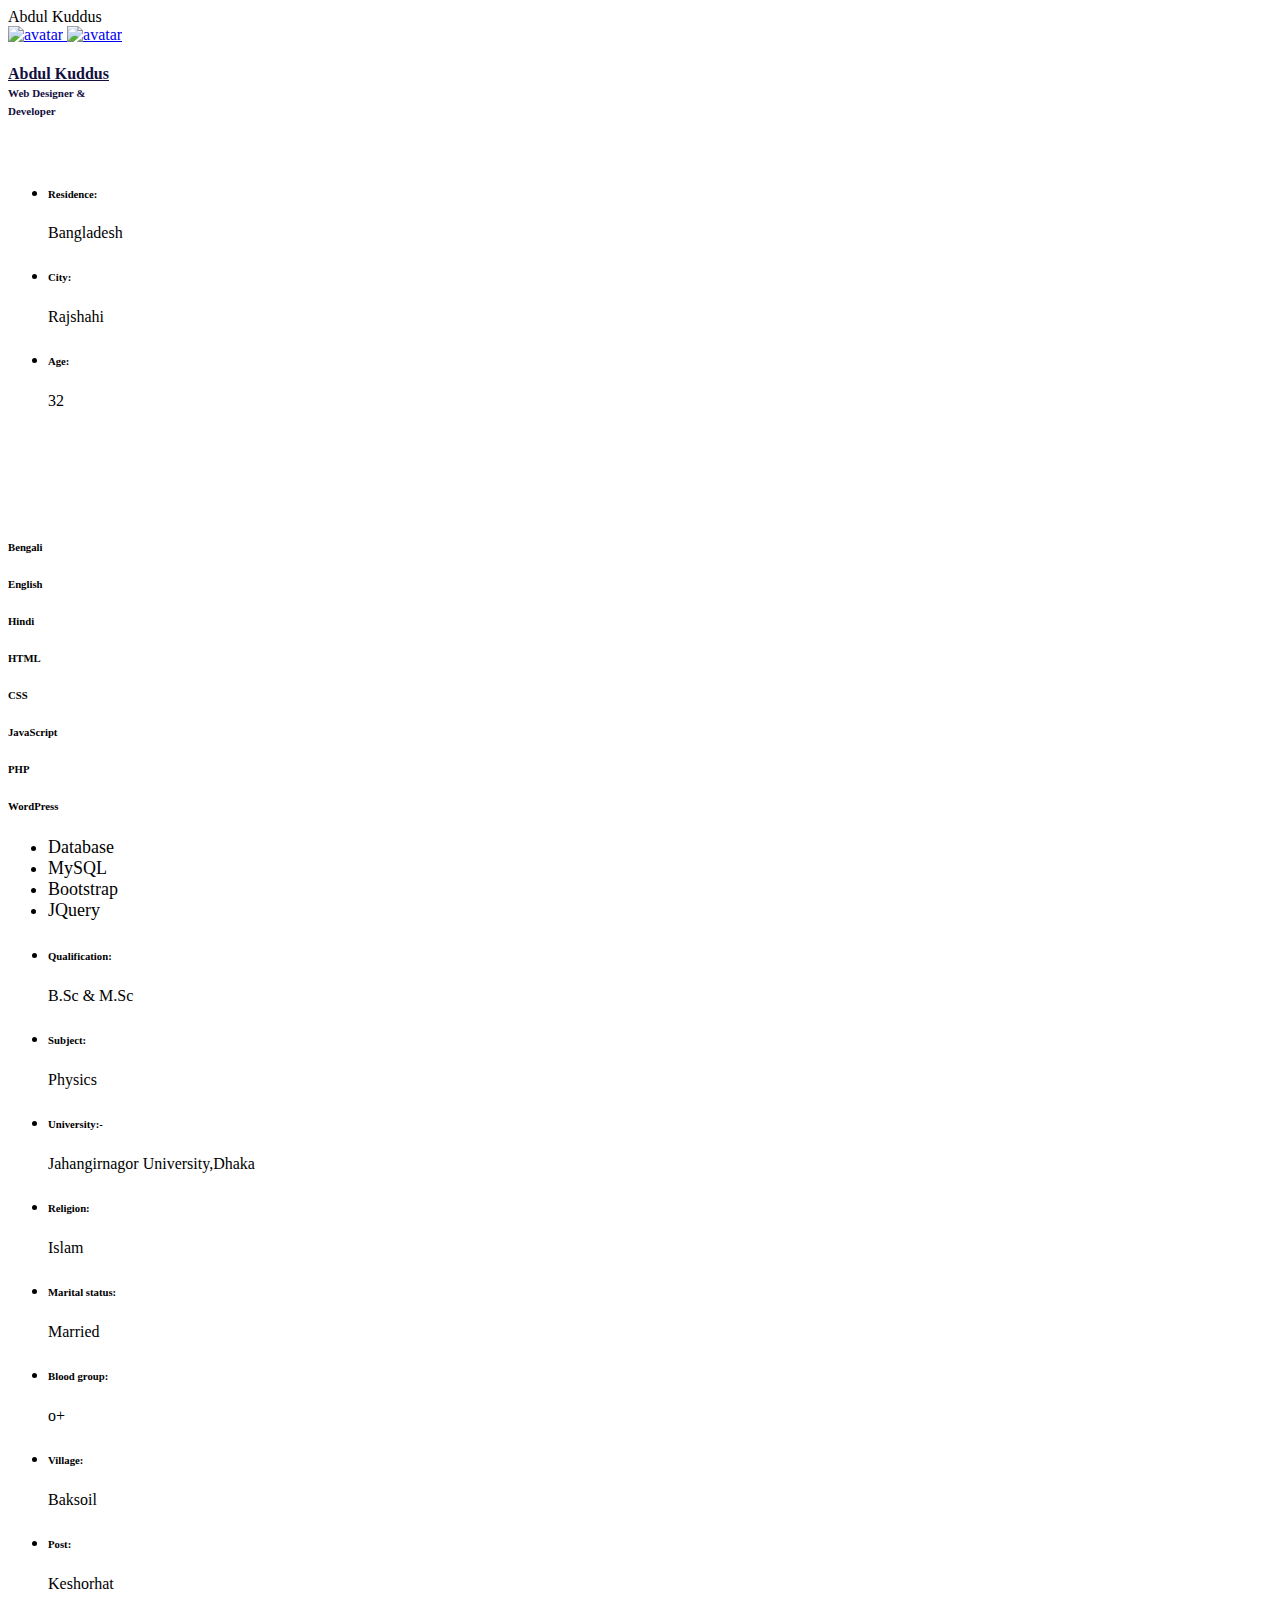
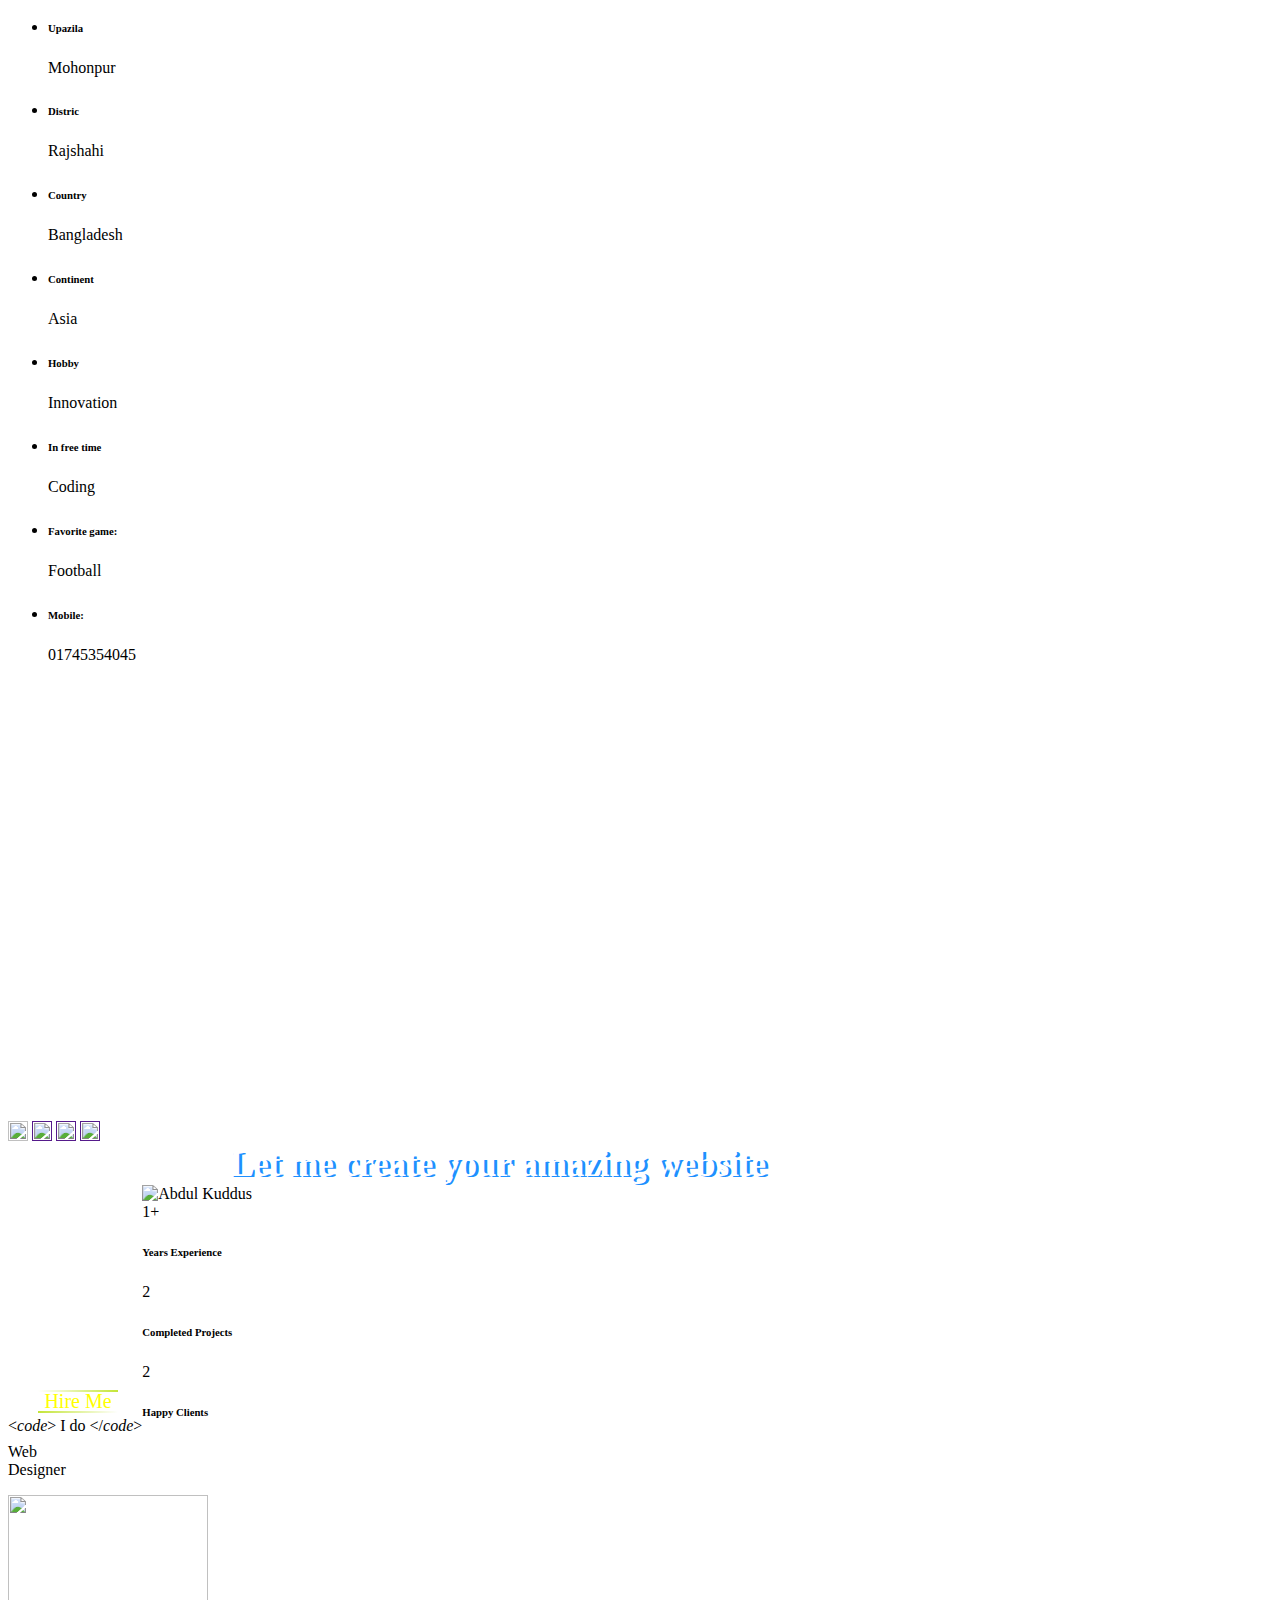
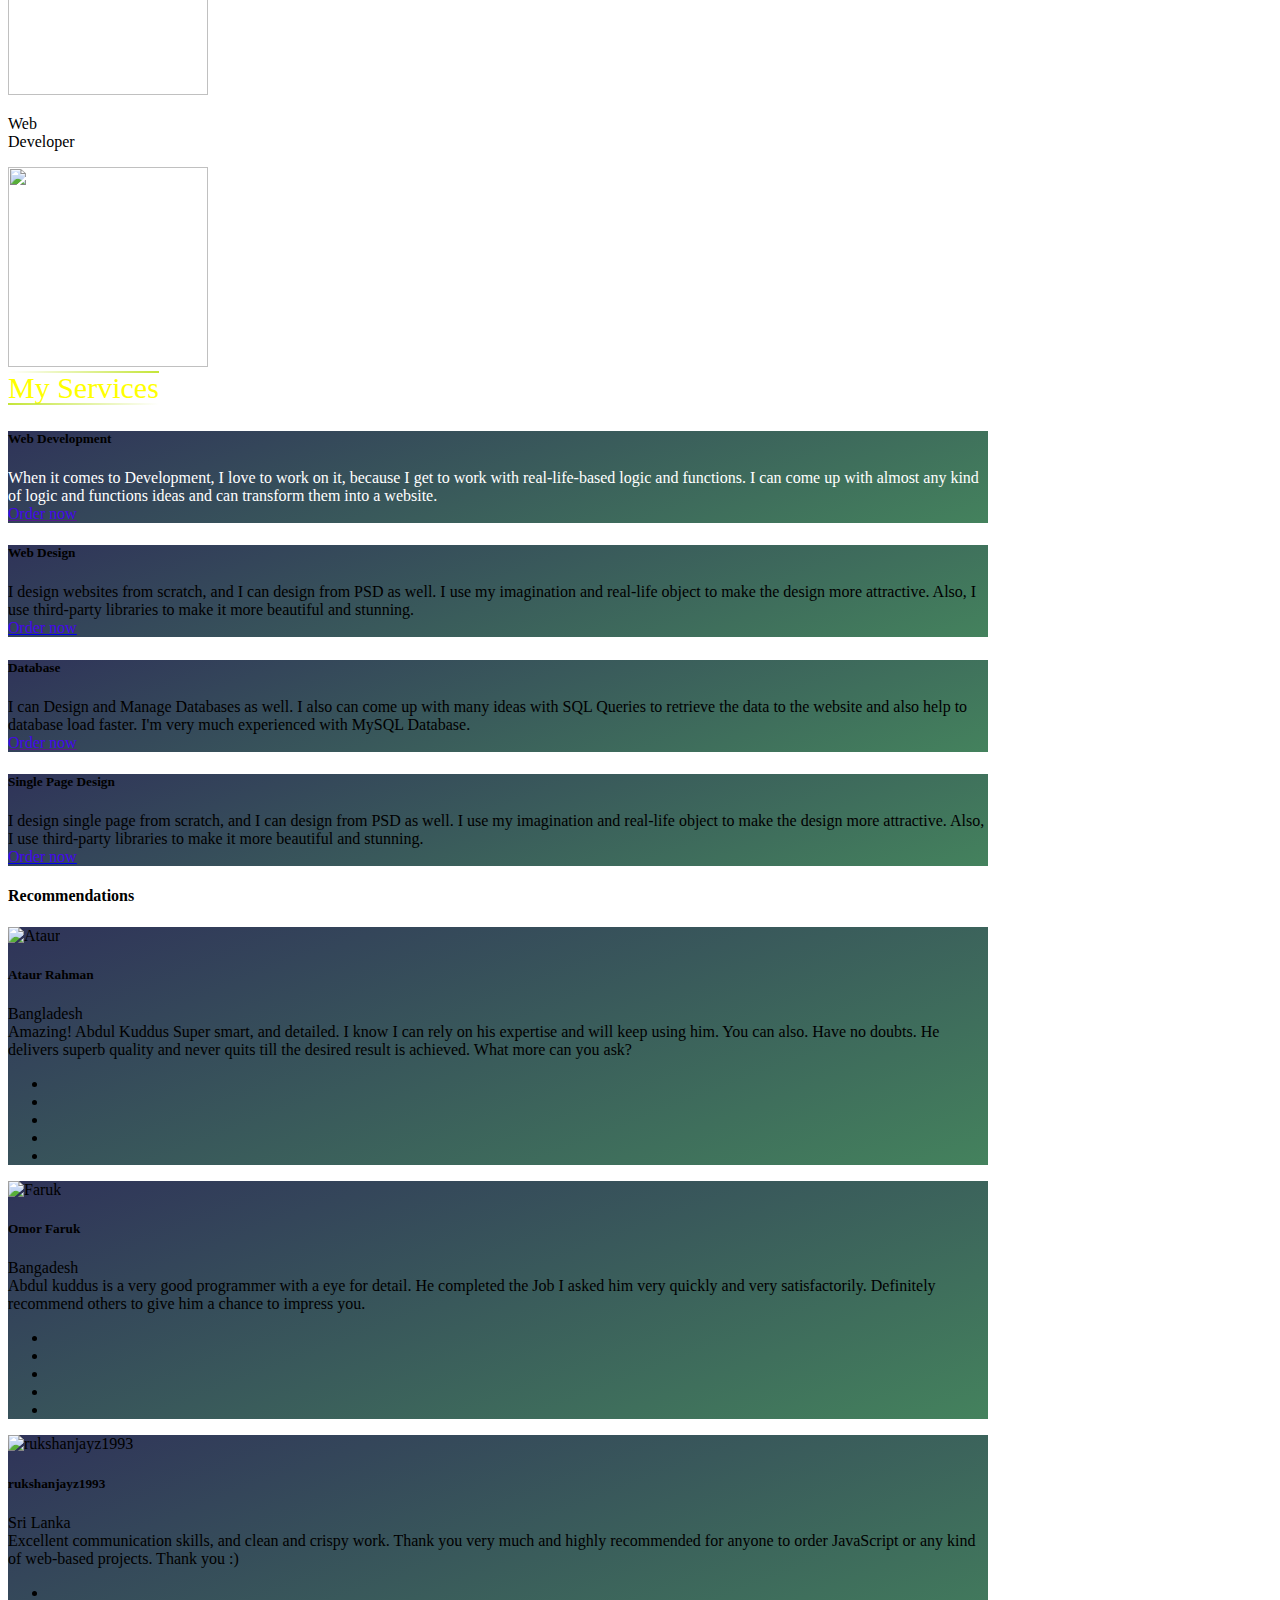
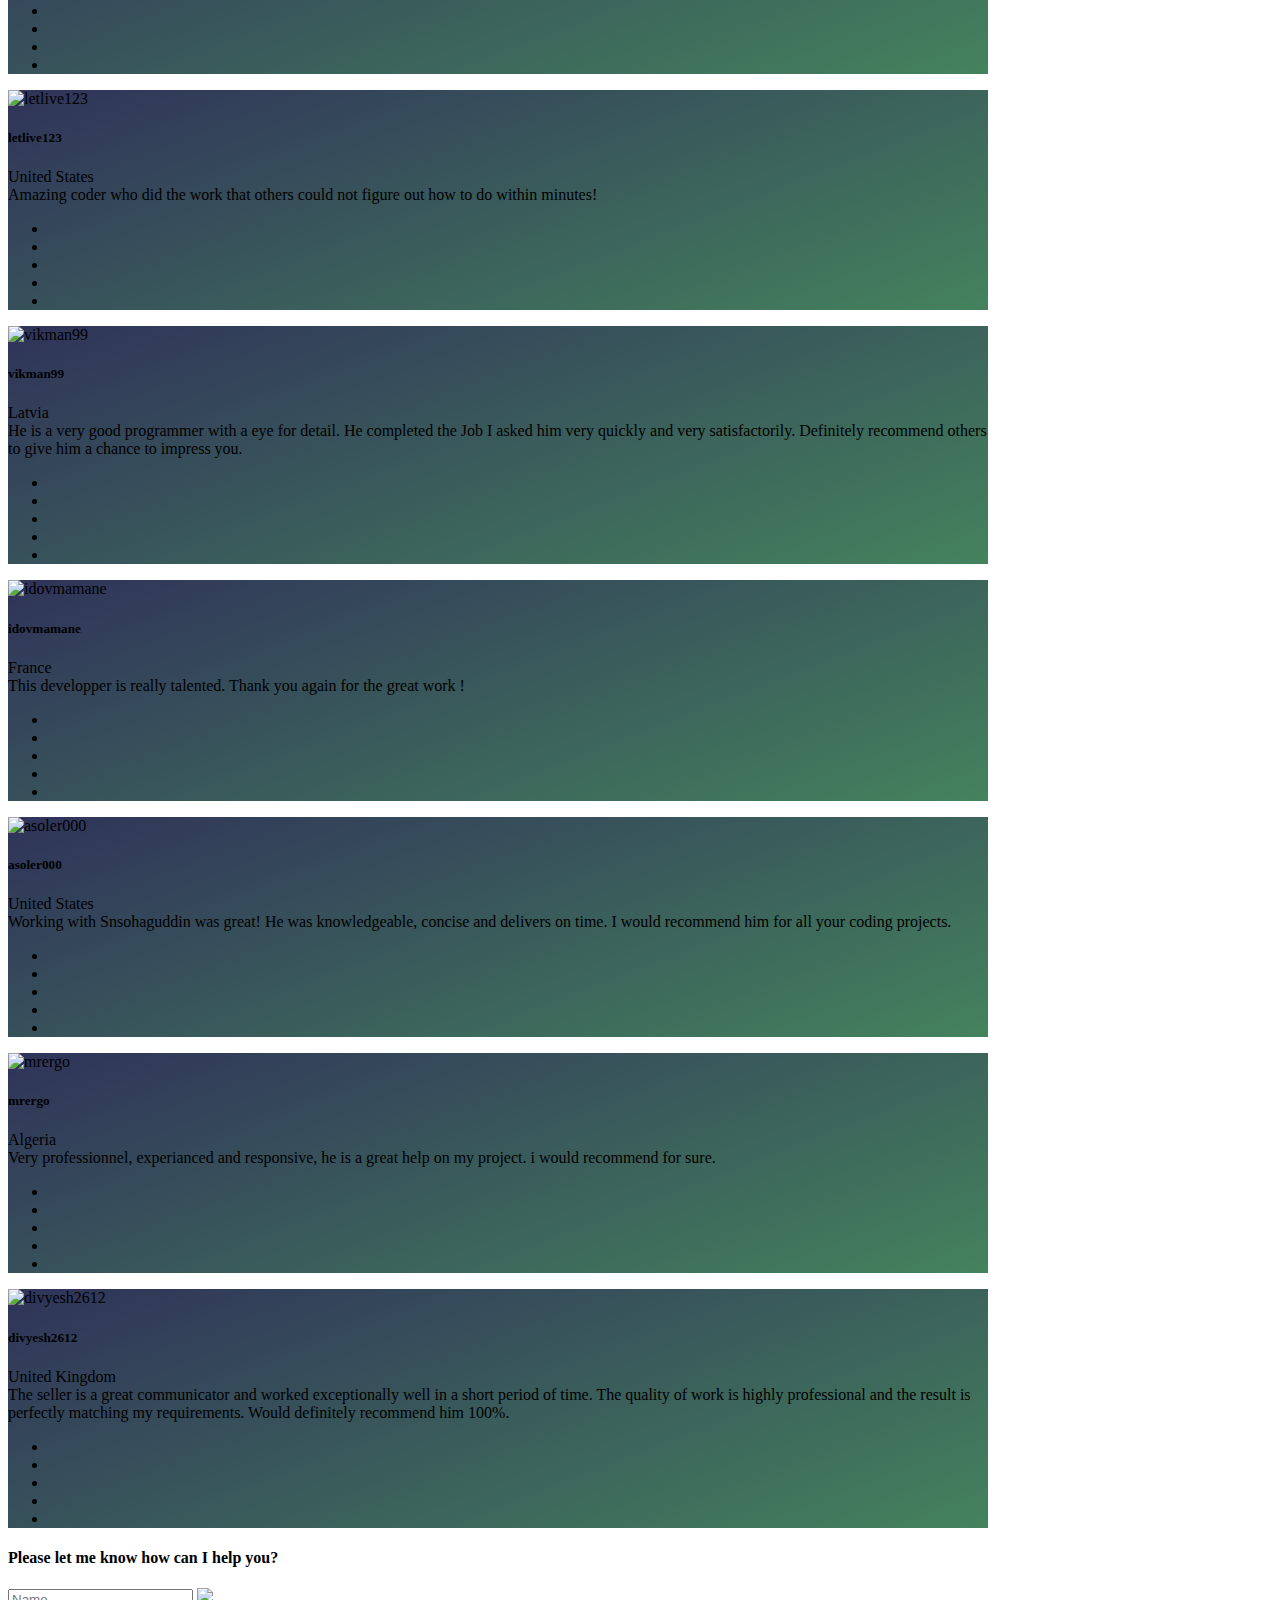
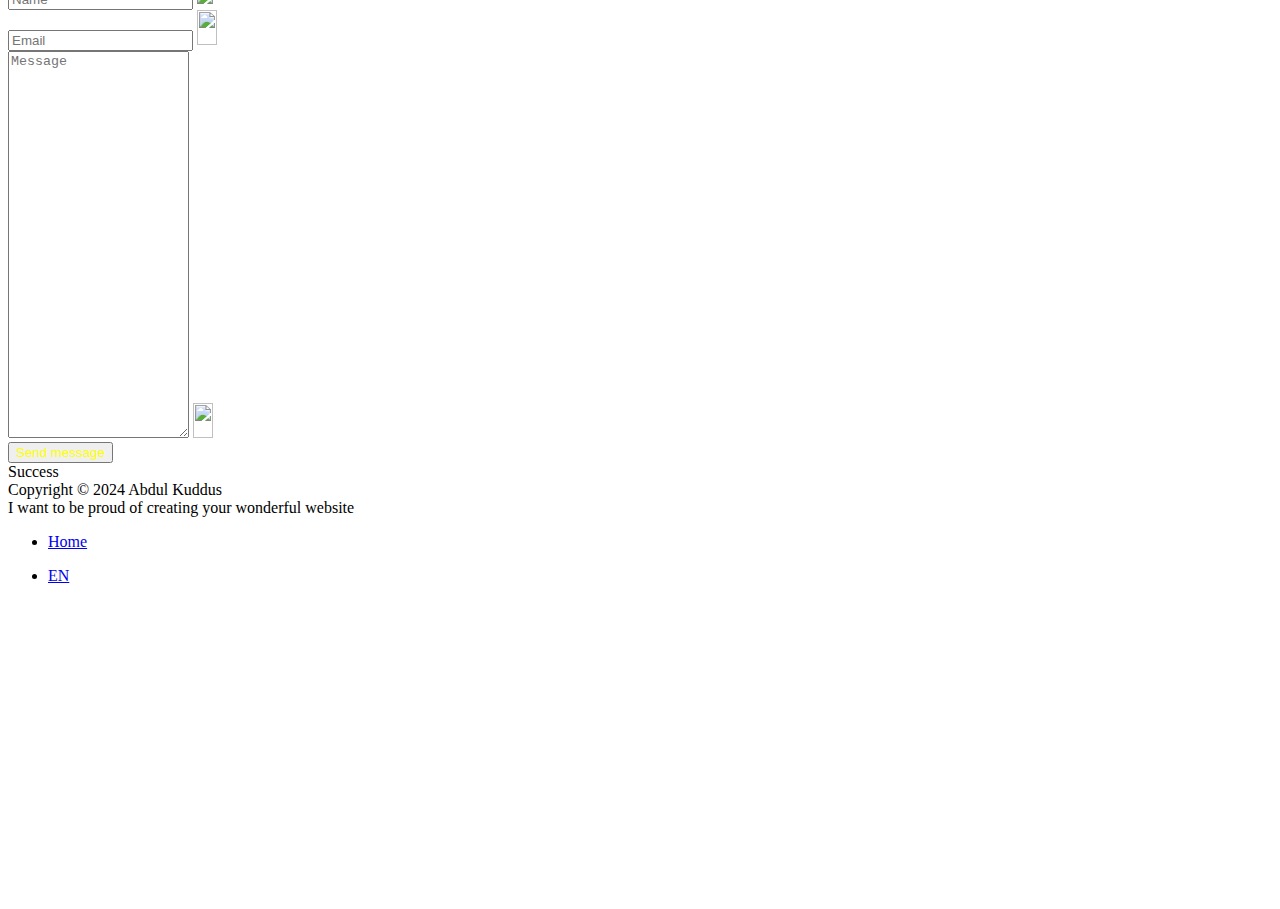
==== index.html @ 77253f24 "Add files via upload" ====
<!doctype html>
<html lang="en">

<head>
    <!-- Required meta tags -->
    <meta charset="utf-8">
    <meta name="viewport" content="width=device-width, initial-scale=1, shrink-to-fit=no">
    <!-- color of address bar in mobile browser -->
    <meta name="theme-color" content="#2B2B35">
	<link href="./img/ak.png" rel="shortcut icon" type="image/png">
    <!-- favicon  -->
    <link rel="shortcut icon" href="/img/favicons/favicon.ico" type="image/x-icon">
    <link rel="apple-touch-icon" sizes="180x180" href="/img/favicons/fevicon.png">
    <link rel="icon" type="image/png" sizes="32x32" href="/img/favicons/favicon.png">
    <link rel="icon" type="image/png" sizes="16x16" href="/img/favicons/favicon.png">
<link rel="stylesheet" id="elementor-frontend-css" href="css/frontend.min.css" media="all">
<link rel="stylesheet" id="elementor-post-3241-css" href="css/post-3241.css" media="all">   
   <!-- bootstrap css -->
    <link rel="stylesheet" href="css/plugins/bootstrap.min.css">
    <!-- font awesome css -->
    <link rel="stylesheet" href="css/plugins/font-awesome.min.css">
    <!-- swiper css -->
    <link rel="stylesheet" href="css/plugins/swiper.min.css">
    <!-- fancybox css -->
    <link rel="stylesheet" href="css/plugins/fancybox.min.css">
    <!-- preloader css -->
    <link rel="stylesheet" href="css/preloader.css">
    <!-- main css -->
    <link rel="stylesheet" href="css/style.css">
    <link rel="stylesheet" href="css/color-5.css">
    <!-- Global site tag (gtag.js) - Google Analytics -->
    <script async src=""></script>
    <script>
        window.dataLayer = window.dataLayer || [];

        function gtag() {
            dataLayer.push(arguments);
        }
        gtag('js', new Date());

        gtag('config', 'G-ZMFD1MRWVY');
    </script>

   <title>Abdul Kuddus - Web Designer  & Developer</title>
    <meta name="description" content="Hi there, I'm SN SoHaG. Senior Web Engineer with over 6 years of experience.">
</head>
<style type="text/css">/* widget: Neon Glowing Button Effect */

#uc_neon_glowing_button_effect_elementor_367044a
{
  text-align:left;
}
#uc_neon_glowing_button_effect_elementor_367044a *{
    margin: 0;
    box-sizing: border-box;
}

#uc_neon_glowing_button_effect_elementor_367044a a{
    position: relative;
    display: inline-block;
    color: #EA2027;
    text-decoration: none;
    transition: 0.5s;
    overflow: hidden;
   
}
#uc_neon_glowing_button_effect_elementor_367044a a:hover{
    background: #B53471;
    color: #000000;
    box-shadow: 0 0 5px #FFFFFF,
                0 0 25px #FFFFFF,
                0 0 50px #FFFFFF,
                0 0 200px #FFFFFF;
}

#uc_neon_glowing_button_effect_elementor_367044a a span{
    position: absolute;
    display: block;
}
#uc_neon_glowing_button_effect_elementor_367044a a span:nth-child(1){
    top: 0;
    left: 0;
    width: 100%;
    height: 2px;
    background: linear-gradient(90deg,transparent,#C4E538);
    animation: animate1 1s linear infinite;
}
@keyframes animate1{
    0%{
        left: -100%;
    }
    50%,100%{
        left: 100%;
    }
}
#uc_neon_glowing_button_effect_elementor_367044a a span:nth-child(2){
    top: -100%;
    right: 0;
    width: 2px;
    height: 100%;
    background: linear-gradient(180deg,transparent,#C4E538);
    animation: animate2 1s linear infinite;
    animation-delay: 0.25s;
}
@keyframes animate2{
    0%{
        top: -100%;
    }
    50%,100%{
        top: 100%;
    }
}
#uc_neon_glowing_button_effect_elementor_367044a a span:nth-child(3){
    bottom: 0;
    right: 0;
    width: 100%;
    height: 2px;
    background: linear-gradient(270deg,transparent,#C4E538);
    animation: animate3 1s linear infinite;
    animation-delay: 0.50s;
}
@keyframes animate3{
    0%{
        right: -100%;
    }
    50%,100%{
        right: 100%;
    }
}


#uc_neon_glowing_button_effect_elementor_367044a a span:nth-child(4){
    bottom: -100%;
    left: 0;
    width: 2px;
    height: 100%;
    background: linear-gradient(360deg,transparent,#C4E538);
    animation: animate4 1s linear infinite;
    animation-delay: 0.75s;
}
@keyframes animate4{
    0%{
        bottom: -100%;
    }
    50%,100%{
        bottom: 100%;
    }
}

</style>
<body>

    <!-- app -->
    <div class="art-app">

        <!-- mobile top bar -->
        <div class="art-mobile-top-bar">Abdul Kuddus</div>

        <!-- app wrapper -->
        <div  style="width:980px;" class="art-app-wrapper">

            <!-- app container end -->
            <div class="art-app-container">

                <!-- info bar -->
                <div class="art-info-bar">

                    <!-- menu bar frame -->
                    <div class="art-info-bar-frame">

                        <!-- info bar header -->
                        <div class="art-info-bar-header">
                            <!-- info bar button -->
                            <a class="art-info-bar-btn" href="">
                                <!-- icon -->
                                <i class="fas fa-chevron-right"></i>
                            </a>
                            <!-- info bar button end -->
                        </div>
                        <!-- info bar header end -->

                        <!-- info bar header -->
                        <div style="background-image: url(./img/bac5.jpg);background-size:cover;" class="art-header">
              <!-- avatar -->
              <div style="margin:0 auto" class="art-avatar">
                <a data-fancybox="avatar" href="./img/face22.jpg" class="art-avatar-curtain first-avatar">
                  <img src="./img/face22.jpg" alt="avatar">
                  <i class="fas fa-expand"></i>
                </a>
                <a data-fancybox="avatar" href="./img/face22.jpg" class="art-avatar-curtain second-avatar">
                  <img src="./img/face22.jpg" alt="avatar">
                  <i class="fas fa-expand"></i>
                </a>
                <!-- available -->
                <div class="art-lamp-light">
                  <!-- add class 'art-not-available' if not available-->
                  <div class="art-available-lamp"></div>
                </div>
              </div>
              <!-- avatar end -->
		

              <!-- name -->
              <h4  class="art-name mb-10"><a style="color:#130f40" href="">Abdul Kuddus</a><br><span style="font-size:11px;color:#130f40">Web Designer & <br> Developer</span></h4>
              <!-- post -->
            
            </div>
                        <!-- info bar header end -->

                        <!-- scroll frame -->
                        
						<div id="scrollbar2" class="art-scroll-frame" data-scrollbar="true" tabindex="0" style="overflow: hidden; outline: none;">

			<br />
              <!-- info bar about -->
              <div class="art-table p-15-15">
                <!-- about text -->
                <ul>
                  <!-- country -->
                  <li>
                    <h6>Residence:</h6><span>Bangladesh</span>
                  </li>
                  <!-- city -->
                  <li>
                    <h6>City:</h6><span>Rajshahi</span>
                  </li>
                  <!-- age -->
                  <li>
                    <h6>Age:</h6><span>32</span>
                  </li>
                </ul>
              </div>
              <!-- info bar about end -->

              <!-- divider -->
              <div class="art-ls-divider"></div>
             
			 <br />
<div class="stage">
<div class="layer"></div>
  <div class="layer"></div>
  <div class="layer"></div>
  <div class="layer"></div>
  <div class="layer"></div>
  <div class="layer"></div>
  <div class="layer"></div>
  <div class="layer"></div>
  <div class="layer"></div>
  <div class="layer"></div>
  <div class="layer"></div>
  <div class="layer"></div>
  <div class="layer"></div>
  <div class="layer"></div>
  <div class="layer"></div>
  <div class="layer"></div>
  <div class="layer"></div>
  <div class="layer"></div>
  <div class="layer"></div>
  <div class="layer"></div>
  </div>
			 <br />
			  <br />
			  <br />
			  <br />

			  <div class="art-ls-divider"></div>
			  
              <!-- language skills -->
              <div class="art-lang-skills p-30-15">

                <!-- skill -->
                <div class="art-lang-skills-item">
                    <div id="circleprog1" class="art-cirkle-progress"></div>
                    <!-- title -->
                    <h6>Bengali</h6>
                </div>
                <!-- skill end -->

                <!-- skill -->
                <div class="art-lang-skills-item">
                    <div id="circleprog2" class="art-cirkle-progress"></div>
                    <!-- title -->
                    <h6>English</h6>
                </div>
                <!-- skill end -->

                <!-- skill -->
                <div class="art-lang-skills-item">
                    <div id="circleprog3" class="art-cirkle-progress"></div>
                    <!-- title -->
                    <h6>Hindi</h6>
                </div>
                <!-- skill end -->

            </div>
              <!-- language skills end -->

              <!-- divider -->
           <div class="art-ls-divider"></div>
              <!-- hard skills -->
              <div class="art-hard-skills p-30-15">

                <!-- skill -->
                <div class="art-hard-skills-item">
                    <div class="art-skill-headin">
                        <!-- title -->
                        <h6>HTML</h6>
                    </div>
                    <!-- progressbar frame -->
                    <div class="art-line-progress">
                        <!-- progressbar -->
                        <div id="lineprog1"></div>
                    </div>
                    <!-- progressbar frame end -->
                </div>
                <!-- skill end -->

                <!-- skill -->
                <div class="art-hard-skills-item">
                    <div class="art-skill-heading">
                        <!-- title -->
                        <h6>CSS</h6>
                    </div>
                    <!-- progressbar frame -->
                    <div class="art-line-progress">
                        <!-- progressbar -->
                        <div id="lineprog2"></div>
                    </div>
                    <!-- progressbar frame end -->
                </div>
                <!-- skill end -->

                <!-- skill -->
                <div class="art-hard-skills-item">
                    <div class="art-skill-heading">
                        <!-- title -->
                        <h6>JavaScript</h6>
                    </div>
                    <!-- progressbar frame -->
                    <div class="art-line-progress">
                        <!-- progressbar -->
                        <div id="lineprog3"></div>
                    </div>
                    <!-- progressbar frame end -->
                </div>
                <!-- skill end -->

                <!-- skill -->
                <div class="art-hard-skills-item">
                    <div class="art-skill-heading">
                        <!-- title -->
                        <h6>PHP</h6>
                    </div>
                    <!-- progressbar frame -->
                    <div class="art-line-progress">
                        <!-- progressbar -->
                        <div id="lineprog4"></div>
                    </div>
                    <!-- progressbar frame end -->
                </div>
                <!-- skill end -->

                <!-- skill -->
                <div class="art-hard-skills-item">
                    <div class="art-skill-heading">
                        <!-- title -->
                        <h6>WordPress</h6>
                    </div>
                    <!-- progressbar frame -->
                    <div class="art-line-progress">
                        <!-- progressbar -->
                        <div id="lineprog5"></div>
                    </div>
                    <!-- progressbar frame end -->
                </div>
                <!-- skill end -->

            </div>
              <!-- language skills end -->

              <!-- divider -->
              <div class="art-ls-divider"></div>

              <!-- knowledge list -->
              <ul style="font-size:18px" class="art-knowledge-list p-15-0">
                <!-- list item -->
                <li>Database</li>
                <!-- list item -->
                <li>MySQL</li>
                <!-- list item -->
                <li>Bootstrap</li>
                <!-- list item -->
                <li>JQuery</li>
              </ul>
              <!-- knowledge list end -->
<div class="art-ls-divider"></div>
			  <!-- info bar about -->
<div class="art-table p-15-15">
                <!-- about text -->
                <ul>
                  <!-- country -->
                  <li>
                    <h6>Qualification:</h6><span>B.Sc & M.Sc</span>
                  </li>
                  <!-- city -->
                  <li>
                    <h6>Subject:</h6><span>Physics</span>
                  </li>
                  <!-- age -->
                  <li>
                    <h6>University:-</h6><span>Jahangirnagor University,Dhaka</span>
                  </li>
                </ul>
              </div>             
			 <div class="art-table p-15-15">
                <!-- about text -->
                <ul>
                  <!-- country -->
                  <li>
                    <h6>Religion:</h6><span>Islam</span>
                  </li>
                  <!-- city -->
                  <li>
                    <h6>Marital status:</h6><span>Married</span>
                  </li>
                  <!-- age -->
                  <li>
                    <h6>Blood group:</h6><span>o+</span>
                  </li>
                </ul>
              </div>
              <!-- info bar about end -->
        
			  <div class="art-table p-15-15">
                <!-- about text -->
                <ul>
                  <!-- country -->
                  <li>
                    <h6>Village:</h6><span>Baksoil</span>
                  </li>
                  <!-- city -->
                  <li>
                    <h6>Post:</h6><span>Keshorhat</span>
                  </li>
                  <!-- age -->
                  <li>
                    <h6>Upazila</h6><span>Mohonpur</span>
                  </li>

                  <li>
                    <h6>Distric</h6><span>Rajshahi</span>
                  </li>
                  <!-- age -->
                  <li>
                    <h6>Country</h6><span>Bangladesh</span>
                  </li>
				  <li>
                    <h6>Continent</h6><span>Asia</span>
                  </li>
                </ul>
              </div>
			  <div class="art-table p-15-15">
                <!-- about text -->
                <ul>
                  <!-- country -->
                  <li>
                    <h6>Hobby</h6><span>Innovation</span>
                  </li>
                  <!-- city -->
                  
                </ul>
              </div>
			  <div class="art-table p-15-15">
                <!-- about text -->
                <ul>
                  <!-- country -->
                 
                  <!-- city -->
                  <li>
                    <h6>In free time</h6><span>Coding</span>
                  </li>
                  <!-- age -->
                  <li>
                    <h6>Favorite game:</h6><span>Football</span>
                  </li>
				  <li>
                    <h6>Mobile:</h6><span>01745354045</span>
                  </li>
				   <br />
<div class="stage">
<div class="layer"></div>
  <div class="layer"></div>
  <div class="layer"></div>
  <div class="layer"></div>
  <div class="layer"></div>
  <div class="layer"></div>
  <div class="layer"></div>
  <div class="layer"></div>
  <div class="layer"></div>
  <div class="layer"></div>
  <div class="layer"></div>
  <div class="layer"></div>
  <div class="layer"></div>
  <div class="layer"></div>
  <div class="layer"></div>
  <div class="layer"></div>
  <div class="layer"></div>
  <div class="layer"></div>
  <div class="layer"></div>
  <div class="layer"></div>
  </div>
			 <br />
			   <br />
			   <br />
			   <br />
			  
                </ul>
              </div>
			    <div class="art-ls-divider"></div>
			
              <!-- divider -->
              <div class="art-ls-divider"></div>
			<div class="scrollbar-track scrollbar-track-x" style="display: none;">
			<div class="scrollbar-thumb scrollbar-thumb-x" style="width: 230px; transform: translate3d(0px, 0px, 0px);"></div>
			</div>
			<div class="scrollbar-track scrollbar-track-y" style="display: block;">
			<div class="scrollbar-thumb scrollbar-thumb-y" style="height: 350.864px; transform: translate3d(0px, 0px, 0px); transform-origin: center top;">
			
			</div>
			</div>
			</div>
						
                        <!-- scroll frame end -->

                        <!-- sidebar social -->
                        <div class="art-ls-social">
              <!-- social link -->
              <a href="https://www.facebook.com/profile.php?id=100009521293989"><img style="height:20px ;width:20px;margin:0 auto" src="./img/fac.png"></i></a>
              <!-- social link -->
              <a href="" target="_blank"><img style="height:20px ;width:20px;margin:0 auto" src="./img/skp.png"></i></a>
              <!-- social link -->
              <a href="" target="_blank"><img style="height:20px ;width:20px;margin:0 auto" src="./img/imo.png"></i></a>
              <!-- social link -->
              <a href="" target="_blank"><img style="height:20px ;width:20px;margin:0 auto" src="./img/user1.png"></i></a>
              <!-- social link -->
             
            </div>
                        <!-- sidebar social end -->

                    </div>
                    <!-- menu bar frame end -->

                </div>
                <!-- info bar end -->
                <!-- content -->
                <div class="art-content pr-0">

                    <!-- curtain -->
                    <div class="art-curtain"></div>
                    <!-- top background -->
                    <div class="art-top-bg" style="background-image: url(img/223.jpg)">
                        <!-- overlay -->
                        
                        <div class="art-top-bg-overlay"> </div>
                        
                        <!-- overlay end -->
                    </div>
                    <!-- top background end -->
                    

                    <!-- swup container -->
                    <div class="transition-fade" id="swup">

                        <!-- scroll frame -->
                        <div id="scrollbar" class="art-scroll-frame">

                            <!-- container -->
                            
							
							 <div  class="container-fluid">
                <div class="letme">
                <h1 style="font-size:35px;color:white;text-shadow:3px 1px #1e90ff;margin: 0 auto;text-align: center;">Let me create your <span >amazing website</span></h1>
              </div>
              <!-- row -->
                <div  class="row p-60-0 p-lg-30-0 p-md-15-0">
                
				 <!-- col -->
         
                  <div  class="col-lg-12">
              <!-- container end -->

                    <!-- banner -->
                    <div   class="art-a art-banner" style="background-image: url(./img/22.jpg)">
                      <!-- banner back -->                     
					 <div class="art-banner-back"></div>
                      <!-- banner dec -->
                      <div class="art-banner-dec"></div>
                      <!-- banner overlay -->
					  
                      <div class="art-banner-overlay">
                        
						<!-- main title -->
                        <div class="art-banner-title">
						
                          <!-- title -->
                         
                          <!-- suptitle -->
						
                         
                       <img  src="./img/face-2.png" class="art-banner-photo" alt="Abdul Kuddus">
<div style=";float:left;"   id="uc_neon_glowing_button_effect_elementor_367044a">
<a style="font-size:20px;color:yellow;font-family:Imprint MT Shadow;margin:205px 0px 0px 30px;text-align:center;width:80px" href="" class="neon_btn">
        <span style= "color:yellow"></span>
        <span style= "color:yellow"></span>
        <span style= "color:yellow"></span>
        <span style= "color:yellow"></span>
        Hire Me
    </a>
	 <div style="margin:0px 0px 0px 0px" class="art-lg-text art-code mb-25">&lt;<i>code</i>&gt; I do <span style="color:yellow" class="txt-rotate" data-period="2000"  data-rotate="[ &quot;web development.&quot;, &quot;web design.&quot;, &quot;database design.&quot; ]"><span class="wrap">  </span></span>&lt;/<i>code</i>&gt;
	 </div>
</div>                              
							  </div>
                        
 </div>                     
					 
					  
</div>
     </div>
	 </div>
     </div>
                            <!-- container end -->

                            <!-- container -->
                             <div  class="container-fluid">

                <!-- row -->
                <div class="row p-30-0">

                  <!-- col -->
                  <div class="col-md-4 col-6">

                    <!-- couner frame -->
                    <div class="art-counter-frame" style="opacity: 1;">
                      <!-- counter -->
                      <div class="art-counter-box">
                        <!-- counter number -->
                        <span class="art-counter">1</span><span class="art-counter-plus">+</span>
                      </div>
                      <!-- counter end -->
                      <!-- title -->
                      <h6>Years Experience</h6>
                    </div>
                    <!-- couner frame end -->

                  </div>
                  <!-- col end -->		  
                  <!-- col -->
                  <div class="col-md-4 col-6">

                    <!-- couner frame -->
                    <div class="art-counter-frame" style="opacity: 1;">
                      <!-- counter -->
                      <div class="art-counter-box">
                        <!-- counter number -->
                        <span class="art-counter">2</span>
                      </div>
                      <!-- counter end -->
                      <!-- title -->
                      <h6>Completed Projects</h6>
                    </div>
                    <!-- couner frame end -->

                  </div>
                  <!-- col end -->

                  <!-- col -->
                  <div class="col-md-4 col-6">

                    <!-- couner frame -->
                    <div class="art-counter-frame" style="opacity: 1;">
                      <!-- counter -->
                      <div class="art-counter-box">
                        <!-- counter number -->
                        <span class="art-counter">2</span>
                      </div>
                      <!-- counter end -->
                      <!-- title -->
                      <h6>Happy Clients</h6>
                    </div>
                    <!-- couner frame end -->

                  </div>
                  <!-- col end -->

                </div>
                <!-- row end -->

              </div>
              <!-- container end -->		  

                            <!-- container -->
                          
			

<div class="container-fluid">

  <!-- row -->
  <div class="row">

    <div class="cir">
      <div class="cir_left"> 
        <div class="an"><p>Web <br>Designer</p> </div>
  <div class="ani">
  <img src="./img/cir.png" alt="" width="200px" height="200px" >
  </div>
  </div>
  <div class="cir_in">
  <div class="container">
          <div class="sun"></div>
          <div class="earth">
              <div class="moon"></div>
          </div>
          <div class="earth1">
          </div>
      </div>
    </div>
  <div class="cir_right">
    <div class="an"><p>Web <br>Developer</p> </div>
    <div class="ani2">
    <img src="./img/cir.png" alt="" width="200px" height="200px" >
    </div>
  </div>
  </div> 

    </div>
    <!-- row end -->

  </div>
  <!-- container end -->









						
					<div class="container-fluid">

              <!-- row -->
              <div class="row">

                <!-- col web -->  
        <div class="col-lg-12">
  <!-- section title -->
  
		
                    <div class="art-section-title">
					
                      <!-- title frame -->
                      <div style="margin:0 auto" id="uc_neon_glowing_button_effect_elementor_367044a">
                        <a style="font-size:30px;color:yellow;font-family:Algerian;text-align:center;" href="" class="neon_btn">
                                <span></span>
                                <span></span>
                                <span></span>
                                <span></span>
                               My Services
                            </a>
                                                </div>
					  
                      <!-- title frame end -->
                    </div>
                    <!-- section title end -->

                  </div>
                  <!-- col end -->
                 
                  <!-- col -->
                  <div class="col-lg-4 col-md-6">

                    <!-- service -->
                    <div style="background:linear-gradient(159deg, #2f3359 0%, #44825d 100%);" class="art-a art-service-icon-box">
                      <!-- service content -->
                      <div class="art-service-ib-content">
                        <!-- title -->
                        <h5 class="mb-15">Web Development</h5>
                        <!-- text -->
                        <div style="color:#FFFFFF" class="mb-15">When it comes to Development, I love to work on it, because I get to work with real-life-based logic and functions. I can come up with almost any kind of logic and functions ideas and can transform them into a website.</div>
                        <!-- button -->
                        <div class="art-buttons-frame"><a href="" target="_blank" class="art-link art-color-link art-w-chevron"> <span style="color:#4406ec" >Order now</span></a></div>
                      </div>
                      <!-- service content end -->
                    </div>
                    <!-- service end -->

                  </div>
                  <!-- col end -->

                  <!-- col -->
                  <div class="col-lg-4 col-md-6">

                    <!-- service -->
                    <div style="background:linear-gradient(159deg, #2f3359 0%, #44825d 100%);" class="art-a art-service-icon-box">
                      <!-- service content -->
                      <div class="art-service-ib-content">
                        <!-- title -->
                        <h5 class="mb-15">Web Design</h5>
                        <!-- text -->
                        <div class="mb-15">I design websites from scratch, and I can design from PSD as well. I use my imagination and real-life object to make the design more attractive. Also, I use third-party libraries to make it more beautiful and stunning.</div>
                        <!-- button -->
                        <div class="art-buttons-frame"><a href=" target="_blank" class="art-link art-color-link art-w-chevron"> <span style="color:#4406ec" >Order now</span></a></div>
                      </div>
                      <!-- service content end -->
                    </div>
                    <!-- service end -->

                  </div>
                  <!-- col end -->
                    <div class="col-lg-4 col-md-6">

                    <!-- service -->
                    <div style="background:linear-gradient(159deg, #2f3359 0%, #44825d 100%);" class="art-a art-service-icon-box">
                      <!-- service content -->
                      <div class="art-service-ib-content">
                        <!-- title -->
                        <h5 class="mb-15">Database</h5>
                        <!-- text -->
                        <div class="mb-15">I can Design and Manage Databases as well. I also can come up with many ideas with SQL Queries to retrieve the data to the website and also help to database load faster. I'm very much experienced with MySQL Database.</div>
                        <!-- button -->
                        <div  class="art-buttons-frame"><a href="" target="_blank" class="art-link art-color-link art-w-chevron"> <span style="color:#4406ec" >Order now</span></a></div>
                      </div>
                      <!-- service content end -->
                    </div>
                    <!-- service end -->

                  </div>
                  <!-- col -->
                  <div class="col-lg-4 col-md-6">

                    <!-- service -->
                    <div style="background:linear-gradient(159deg, #2f3359 0%, #44825d 100%);" class="art-a art-service-icon-box">
                      <!-- service content -->
                      <div class="art-service-ib-content">
                        <!-- title -->
                        <h5 class="mb-15">Single Page Design</h5>
                        <!-- text -->
                        <div class="mb-15">I design single page from scratch, and I can design from PSD as well. I use my imagination and real-life object to make the design more attractive. Also, I use third-party libraries to make it more beautiful and stunning.</div>
                        <!-- button -->
                        <div class="art-buttons-frame"><a href=" target="_blank" class="art-link art-color-link art-w-chevron"> <span style="color:#4406ec" >Order now</span></a></div>
                      </div>
                      <!-- service content end -->
                    </div>
                    <!-- service end -->

                  </div>
                  <!-- col end -->

                </div>
                <!-- row end -->

              </div>
              <!-- container end -->
		
							
							
							<div class="container-fluid">

                                <!-- row -->
                                <div class="row">

                                    <!-- col -->
                                    <div class="col-lg-12">

                                        <!-- section title -->
                                        <div class="art-section-title">
                                            <!-- title frame -->
                                            <div class="art-title-frame">
                                                <!-- title -->
                                                <h4>Recommendations</h4>
                                            </div>
                                            <!-- title frame end -->
                                        </div>
                                        <!-- section title end -->

                                    </div>
                                    <!-- col end -->

                                    <!-- col -->
                                    <div class="col-lg-12">

                                        <!-- slider container -->
                                        <div class="swiper-container art-testimonial-slider" style="overflow: visible">
                                            <!-- slider wrapper -->
                                            <div class="swiper-wrapper">
                                                <!-- slide -->
                                                <div  class="swiper-slide">

                                                    <!-- testimonial -->
                                                    <div style="background:linear-gradient(159deg, #2f3359 0%, #44825d 100%);" class="art-a art-testimonial">
                                                        <!-- testimonial body -->
                                                        <div class="testimonial-body">
															  <!-- photo -->
                                                            <img class="art-testimonial-face" src="./img/ataur.jpg" alt="Ataur">
                                                            <!-- name -->
                                                            <h5>Ataur Rahman</h5>
                                                            <div class="art-el-suptitle mb-15">Bangladesh</div>
                                                            <!-- text -->
                                                            <div class="mb-15">Amazing! Abdul Kuddus Super smart, and detailed. I know I can rely on his expertise and will keep using him. You can also. Have no doubts. He delivers superb quality and never quits till the desired result is achieved. What more can you ask?</div>
                                                        </div>
                                                        <!-- testimonial body end -->
                                                        <!-- testimonial footer -->
                                                        <div class="art-testimonial-footer">
                                                            <div class="art-left-side">
                                                                <!-- star rate -->
                                                                <ul class="art-star-rate">
                                                                    <li><i class="fas fa-star"></i></li>
                                                                    <li><i class="fas fa-star"></i></li>
                                                                    <li><i class="fas fa-star"></i></li>
                                                                    <li><i class="fas fa-star"></i></li>
                                                                    <li><i class="fas fa-star"></i></li>
                                                                </ul>
                                                                <!-- star rate end -->
                                                            </div>
                                                            <div class="art-right-side">

                                                            </div>
                                                        </div>
                                                        <!-- testimonial footer end -->
                                                    </div>
                                                    <!-- testimonial end -->

                                                </div>
                                                <!-- slide end -->

                                                <!-- slide -->
                                                <div class="swiper-slide">

                                                    <!-- testimonial -->
                                                    <div style="background:linear-gradient(159deg, #2f3359 0%, #44825d 100%);" class="art-a art-testimonial">
                                                        <!-- testimonial body -->
                                                       <div class="testimonial-body">
														<!-- photo -->
                                                      <img class="art-testimonial-face" src="./img/faruk.jpg" alt="Faruk">
                                                      <!-- name -->
                                                      <h5>Omor Faruk</h5>
                                                      <div class="art-el-suptitle mb-15">Bangadesh</div>
                                                      <!-- text -->
                                                      <div class="mb-15">Abdul kuddus is a very good programmer with a eye for detail. He completed the Job I asked him very quickly and very satisfactorily. Definitely recommend others to give him a chance to impress you.</div>
                                                    </div>
                                                        <!-- testimonial body end -->
                                                        <!-- testimonial footer -->
                                                        <div class="art-testimonial-footer">
                                                            <div class="art-left-side">
                                                                <!-- star rate -->
                                                                <ul class="art-star-rate">
                                                                    <li><i class="fas fa-star"></i></li>
                                                                    <li><i class="fas fa-star"></i></li>
                                                                    <li><i class="fas fa-star"></i></li>
                                                                    <li><i class="fas fa-star"></i></li>
                                                                    <li><i class="fas fa-star"></i></li>
                                                                </ul>
                                                                <!-- star rate end -->
                                                            </div>
                                                            <div class="art-right-side">

                                                            </div>
                                                        </div>
                                                        <!-- testimonial footer end -->
                                                    </div>
                                                    <!-- testimonial end -->

                                                </div>
                                                <!-- slide end -->

                                                <!-- slide -->
                                                <div class="swiper-slide">

                                                    <!-- testimonial -->
                                                    <div style="background:linear-gradient(159deg, #2f3359 0%, #44825d 100%);" class="art-a art-testimonial">
                                                        <!-- testimonial body -->
                                                        <div class="testimonial-body">
                                                            <!-- photo -->
                                                            <img class="art-testimonial-face" src="https://fiverr-res.cloudinary.com/t_profile_original,q_auto,f_auto/attachments/profile/photo/63c3b5559c65ba9032c42c2f264c1348-524884221631922584.67057/D0A21833-7BC5-4430-8117-29638D2BF639" alt="rukshanjayz1993">
                                                            <!-- name -->
                                                            <h5>rukshanjayz1993</h5>
                                                            <div class="art-el-suptitle mb-15">Sri Lanka</div>
                                                            <!-- text -->
                                                            <div class="mb-15">Excellent communication skills, and clean and crispy work. Thank you very much and highly recommended for anyone to order JavaScript or any kind of web-based projects. Thank you :)</div>
                                                        </div>
                                                        <!-- testimonial body end -->
                                                        <!-- testimonial footer -->
                                                        <div class="art-testimonial-footer">
                                                            <div class="art-left-side">
                                                                <!-- star rate -->
                                                                <ul class="art-star-rate">
                                                                    <li><i class="fas fa-star"></i></li>
                                                                    <li><i class="fas fa-star"></i></li>
                                                                    <li><i class="fas fa-star"></i></li>
                                                                    <li><i class="fas fa-star"></i></li>
                                                                    <li><i class="fas fa-star"></i></li>
                                                                </ul>
                                                                <!-- star rate end -->
                                                            </div>
                                                            <div class="art-right-side">

                                                            </div>
                                                        </div>
                                                        <!-- testimonial footer end -->
                                                    </div>
                                                    <!-- testimonial end -->

                                                </div>
                                                <!-- slide end -->

                                                <!-- slide -->
                                            
                                                <!-- slide end -->

                                                <!-- slide -->
                                                <div class="swiper-slide">

                                                    <!-- testimonial -->
                                                    <div style="background:linear-gradient(159deg, #2f3359 0%, #44825d 100%);" class="art-a art-testimonial">
                                                        <!-- testimonial body -->
                                                        <div class="testimonial-body">
                                                            <!-- photo -->
                                                            <img class="art-testimonial-face" src="https://fiverr-res.cloudinary.com/t_profile_original,q_auto,f_auto/attachments/profile/photo/a08e3906cada45405e773af61291307e-1549353744041/51168516-6b76-4841-9a3b-8ab707b5f080.jpg" alt="letlive123">
                                                            <!-- name -->
                                                            <h5>letlive123</h5>
                                                            <div class="art-el-suptitle mb-15">United States</div>
                                                            <!-- text -->
                                                            <div class="mb-15">Amazing coder who did the work that others could not figure out how to do within minutes!</div>
                                                        </div>
                                                        <!-- testimonial body end -->
                                                        <!-- testimonial footer -->
                                                        <div class="art-testimonial-footer">
                                                            <div class="art-left-side">
                                                                <!-- star rate -->
                                                                <ul class="art-star-rate">
                                                                    <li><i class="fas fa-star"></i></li>
                                                                    <li><i class="fas fa-star"></i></li>
                                                                    <li><i class="fas fa-star"></i></li>
                                                                    <li><i class="fas fa-star"></i></li>
                                                                    <li><i class="fas fa-star"></i></li>
                                                                </ul>
                                                                <!-- star rate end -->
                                                            </div>
                                                            <div class="art-right-side">

                                                            </div>
                                                        </div>
                                                        <!-- testimonial footer end -->
                                                    </div>
                                                    <!-- testimonial end -->

                                                </div>
                                                <!-- slide end -->

                                                <!-- slide -->
                                                <div class="swiper-slide">

                                                    <!-- testimonial -->
                                                    <div style="background:linear-gradient(159deg, #2f3359 0%, #44825d 100%);" class="art-a art-testimonial">
                                                        <!-- testimonial body -->
                                                        <div class="testimonial-body">
                                                            <!-- photo -->
                                                            <img class="art-testimonial-face" src="https://cdn.imgbin.com/21/19/3/imgbin-flat-design-avatar-user-flat-man-man-wearing-yellow-top-illustration-M65e8VnRHUUEmRbrW2vWfLfCX.jpg" alt="vikman99">
                                                            <!-- name -->
                                                            <h5>vikman99</h5>
                                                            <div class="art-el-suptitle mb-15">Latvia</div>
                                                            <!-- text -->
                                                            <div class="mb-15">He is a very good programmer with a eye for detail. He completed the Job I asked him very quickly and very satisfactorily. Definitely recommend others to give him a chance to impress you.</div>
                                                        </div>
                                                        <!-- testimonial body end -->
                                                        <!-- testimonial footer -->
                                                        <div class="art-testimonial-footer">
                                                            <div class="art-left-side">
                                                                <!-- star rate -->
                                                                <ul class="art-star-rate">
                                                                    <li><i class="fas fa-star"></i></li>
                                                                    <li><i class="fas fa-star"></i></li>
                                                                    <li><i class="fas fa-star"></i></li>
                                                                    <li><i class="fas fa-star"></i></li>
                                                                    <li><i class="fas fa-star"></i></li>
                                                                </ul>
                                                                <!-- star rate end -->
                                                            </div>
                                                            <div class="art-right-side">

                                                            </div>
                                                        </div>
                                                        <!-- testimonial footer end -->
                                                    </div>
                                                    <!-- testimonial end -->

                                                </div>
                                                <!-- slide end -->

                                                <!-- slide -->
                                                <div class="swiper-slide">

                                                    <!-- testimonial -->
                                                    <div style="background:linear-gradient(159deg, #2f3359 0%, #44825d 100%);" class="art-a art-testimonial">
                                                        <!-- testimonial body -->
                                                        <div class="testimonial-body">
                                                            <!-- photo -->
                                                            <img class="art-testimonial-face" src="https://fiverr-res.cloudinary.com/t_profile_original,q_auto,f_auto/attachments/profile/photo/040e6ef6bec92e40ea699fec49ea2936-1528674150954/fe5658c2-849c-4d3a-80d7-132124196dd3.jpg" alt="idovmamane">
                                                            <!-- name -->
                                                            <h5>idovmamane</h5>
                                                            <div class="art-el-suptitle mb-15">France</div>
                                                            <!-- text -->
                                                            <div class="mb-15">This developper is really talented. Thank you again for the great work !</div>
                                                        </div>
                                                        <!-- testimonial body end -->
                                                        <!-- testimonial footer -->
                                                        <div class="art-testimonial-footer">
                                                            <div class="art-left-side">
                                                                <!-- star rate -->
                                                                <ul class="art-star-rate">
                                                                    <li><i class="fas fa-star"></i></li>
                                                                    <li><i class="fas fa-star"></i></li>
                                                                    <li><i class="fas fa-star"></i></li>
                                                                    <li><i class="fas fa-star"></i></li>
                                                                    <li><i class="fas fa-star"></i></li>
                                                                </ul>
                                                                <!-- star rate end -->
                                                            </div>
                                                            <div class="art-right-side">

                                                            </div>
                                                        </div>
                                                        <!-- testimonial footer end -->
                                                    </div>
                                                    <!-- testimonial end -->

                                                </div>
                                                <!-- slide end -->

                                                <!-- slide -->
                                                <div class="swiper-slide">

                                                    <!-- testimonial -->
                                                    <div style="background:linear-gradient(159deg, #2f3359 0%, #44825d 100%);" class="art-a art-testimonial">
                                                        <!-- testimonial body -->
                                                        <div class="testimonial-body">
                                                            <!-- photo -->
                                                            <img class="art-testimonial-face" src="https://cdn.imgbin.com/21/19/3/imgbin-flat-design-avatar-user-flat-man-man-wearing-yellow-top-illustration-M65e8VnRHUUEmRbrW2vWfLfCX.jpg" alt="asoler000">
                                                            <!-- name -->
                                                            <h5>asoler000</h5>
                                                            <div class="art-el-suptitle mb-15">United States</div>
                                                            <!-- text -->
                                                            <div class="mb-15">Working with Snsohaguddin was great! He was knowledgeable, concise and delivers on time. I would recommend him for all your coding projects.</div>
                                                        </div>
                                                        <!-- testimonial body end -->
                                                        <!-- testimonial footer -->
                                                        <div class="art-testimonial-footer">
                                                            <div class="art-left-side">
                                                                <!-- star rate -->
                                                                <ul class="art-star-rate">
                                                                    <li><i class="fas fa-star"></i></li>
                                                                    <li><i class="fas fa-star"></i></li>
                                                                    <li><i class="fas fa-star"></i></li>
                                                                    <li><i class="fas fa-star"></i></li>
                                                                    <li><i class="fas fa-star"></i></li>
                                                                </ul>
                                                                <!-- star rate end -->
                                                            </div>
                                                            <div class="art-right-side">

                                                            </div>
                                                        </div>
                                                        <!-- testimonial footer end -->
                                                    </div>
                                                    <!-- testimonial end -->

                                                </div>
                                                <!-- slide end -->

                                                <!-- slide -->
                                                <div class="swiper-slide">

                                                    <!-- testimonial -->
                                                    <div style="background:linear-gradient(159deg, #2f3359 0%, #44825d 100%);" class="art-a art-testimonial">
                                                        <!-- testimonial body -->
                                                        <div class="testimonial-body">
                                                            <!-- photo -->
                                                            <img class="art-testimonial-face" src="https://fiverr-res.cloudinary.com/t_profile_original,q_auto,f_auto/attachments/profile/photo/8394cdc600e3af0cc7c0d3c4c5addcd6-1563879327876/02780d94-6563-4e4f-8a3d-402dcc80d398.jpg" alt="mrergo">
                                                            <!-- name -->
                                                            <h5>mrergo</h5>
                                                            <div class="art-el-suptitle mb-15">Algeria</div>
                                                            <!-- text -->
                                                            <div class="mb-15">Very professionnel, experianced and responsive, he is a great help on my project. i would recommend for sure.</div>
                                                        </div>
                                                        <!-- testimonial body end -->
                                                        <!-- testimonial footer -->
                                                        <div class="art-testimonial-footer">
                                                            <div class="art-left-side">
                                                                <!-- star rate -->
                                                                <ul class="art-star-rate">
                                                                    <li><i class="fas fa-star"></i></li>
                                                                    <li><i class="fas fa-star"></i></li>
                                                                    <li><i class="fas fa-star"></i></li>
                                                                    <li><i class="fas fa-star"></i></li>
                                                                    <li><i class="fas fa-star"></i></li>
                                                                    <!--<li class="art-empty-item"><i class="fas fa-star"></i></li>-->
                                                                </ul>
                                                                <!-- star rate end -->
                                                            </div>
                                                            <div class="art-right-side">

                                                            </div>
                                                        </div>
                                                        <!-- testimonial footer end -->
                                                    </div>
                                                    <!-- testimonial end -->

                                                </div>
                                                <!-- slide end -->

                                                <!-- slide -->
                                                <div class="swiper-slide">

                                                    <!-- testimonial -->
                                                    <div style="background:linear-gradient(159deg, #2f3359 0%, #44825d 100%);" class="art-a art-testimonial">
                                                        <!-- testimonial body -->
                                                        <div class="testimonial-body">
                                                            <!-- photo -->
                                                            <img class="art-testimonial-face" src="https://cdn.imgbin.com/21/19/3/imgbin-flat-design-avatar-user-flat-man-man-wearing-yellow-top-illustration-M65e8VnRHUUEmRbrW2vWfLfCX.jpg" alt="divyesh2612">
                                                            <!-- name -->
                                                            <h5>divyesh2612</h5>
                                                            <div class="art-el-suptitle mb-15">United Kingdom</div>
                                                            <!-- text -->
                                                            <div class="mb-15">The seller is a great communicator and worked exceptionally well in a short period of time. The quality of work is highly professional and the result is perfectly matching my requirements. Would
                                                                definitely recommend him 100%.</div>
                                                        </div>
                                                        <!-- testimonial body end -->
                                                        <!-- testimonial footer -->
                                                        <div class="art-testimonial-footer">
                                                            <div class="art-left-side">
                                                                <!-- star rate -->
                                                                <ul class="art-star-rate">
                                                                    <li><i class="fas fa-star"></i></li>
                                                                    <li><i class="fas fa-star"></i></li>
                                                                    <li><i class="fas fa-star"></i></li>
                                                                    <li><i class="fas fa-star"></i></li>
                                                                    <li><i class="fas fa-star"></i></li>
                                                                </ul>
                                                                <!-- star rate end -->
                                                            </div>
                                                            <div class="art-right-side">

                                                            </div>
                                                        </div>
                                                        <!-- testimonial footer end -->
                                                    </div>
                                                    <!-- testimonial end -->

                                                </div>
                                                <!-- slide end -->

                                            </div>
                                            <!-- slider wrapper end -->
                                        </div>
                                        <!-- slider container end -->

                                    </div>
                                    <!-- col end -->

                                    <!-- col -->
                                    <div class="col-lg-12">

                                        <!-- slider navigation -->
                                        <div class="art-slider-navigation">

                                            <!-- left side -->
                                            <div class="art-sn-left">

                                                <!-- slider pagination -->
                                                <div class="swiper-pagination"></div>

                                            </div>
                                            <!-- left side end -->

                                            <!-- right side -->
                                            <div class="art-sn-right">

                                                <!-- slider navigation -->
                                                <div class="art-slider-nav-frame">
                                                    <!-- prev -->
                                                    <div class="art-slider-nav art-testi-swiper-prev"><i class="fas fa-chevron-left"></i></div>
                                                    <!-- next -->
                                                    <div class="art-slider-nav art-testi-swiper-next"><i class="fas fa-chevron-right"></i></div>
                                                </div>
                                                <!-- slider navigation -->

                                            </div>
                                            <!-- right side end -->

                                        </div>
                                        <!-- slider navigation end -->

                                    </div>
                                    <!-- col end -->

                                </div>
                                <!-- row end -->

                            </div>

							
							 <div class="container-fluid">

                <!-- row -->
                <div class="row p-30-0">
                
                <!-- col -->
                  <div class="col-lg-12">

                    <!-- section title -->
                    <div class="art-section-title">
                      <!-- title frame -->
                      <div class="art-title-frame">
                        <!-- title -->
                        <h4>Please let me know how can I help you?</h4>
                      </div>
                      <!-- title frame end -->
                    </div>
                    <!-- section title end -->

                    <!-- contact form frame -->
                    <div class="art-a art-card mb-0">

                      <!-- contact form -->
                      <form id="form" class="art-contact-form">
                        <!-- form field -->
                        <div class="art-form-field">
                          <!-- name input -->
                          <input id="name" name="name" class="art-input" type="text" placeholder="Name" required="">
                          <!-- label -->
                          <label for="name"><img src="./img/user.png"></label>
                        </div>
                        <!-- form field end -->
                        <!-- form field -->
                        <div class="art-form-field">
                          <!-- email input -->
                          <input id="email" name="email" class="art-input" type="email" placeholder="Email" required="">
                          <!-- label -->
                          <label for="email"><img style="height:35px ;width:20px;margin:0 auto" src="./img/user1.png"></label>
                        </div>
                        <!-- form field end -->
                        <!-- form field -->
                        <div class="art-form-field">
                          <!-- message textarea -->
                          <textarea id="message" name="text" class="art-input" placeholder="Message" required="" style="height: 381px;"></textarea>
                          <!-- label -->
                          <label for="message"><img style="height:35px ;width:20px;margin:0 auto" src="./img/bac4.jpg"></label>
                        </div>
                        <!-- form field end -->
                        <!-- button -->
                        <div class="art-submit-frame">
                          <button class="art-btn art-btn-md art-submit" style="color:yellow" type="submit"><span>Send message</span></button>
                          <!-- success -->
                          <div class="art-success">Success <i class="fas fa-check"></i></div>
                        </div>
                      </form>
                      <!-- contact form end -->

                    </div>
                    <!-- contact form frame end -->

                  </div>
                  <!-- col end -->
                </div>
                <!-- row end -->

              </div>
                            <!-- </div> -->
                            <!-- row end -->

                            <!-- </div> -->
                            <!-- container end -->
                            <!-- container -->
                            <div class="container-fluid">

                <!-- footer -->
                <footer>
                  <!-- copyright -->
                  <div>Copyright © 2024 Abdul Kuddus</div>
                  <div> I want to be proud of creating your wonderful website</div>
                </footer>
                <!-- footer end -->

             </div>
                            <!-- container end -->

                        </div>
                        <!-- scroll frame end -->

                    </div>
                    <!-- swup container end -->

                </div>
                <!-- content end -->

                <!-- menu bar -->
                <div class="art-menu-bar d-none">

                    <!-- menu bar frame -->
                    <div class="art-menu-bar-frame">

                        <!-- menu bar header -->
                        <div class="art-menu-bar-header">
                            <!-- menu bar button -->
                            <a class="art-menu-bar-btn" href="#.">
                                <!-- icon -->
                                <span></span>
                            </a>
                            <!-- menu bar button end -->
                        </div>
                        <!-- menu bar header end -->

                        <!-- current page title -->
                        <div class="art-current-page"></div>
                        <!-- current page title end -->

                        <!-- scroll frame -->
                        <div class="art-scroll-frame">

                            <!-- menu -->
                            <nav id="swupMenu">
                                <!-- menu list -->
                                <ul class="main-menu">
                                    <!-- menu item -->
                                    <li class="menu-item current-menu-item"><a href="/">Home</a></li>
                                </ul>
                                <!-- menu list end -->
                            </nav>
                            <!-- menu end -->

                            <!-- language change -->
                            <ul class="art-language-change">
                                <!-- language item -->
                                <li class="art-active-lang"><a href="#">EN</a></li>
                            </ul>
                            <!-- language change end -->

                        </div>
                        <!-- scroll frame end -->

                    </div>
                    <!-- menu bar frame -->

                </div>
                <!-- menu bar end -->

            </div>
            <!-- app container end -->

        </div>
        <!-- app wrapper end -->

        <!-- preloader -->
        <div class="art-preloader">
            <!-- preloader content -->
            <div class="art-preloader-content">
                <!-- new preloader content -->
                <div  class="preloader" id="preloader">
                    <div style="width: 590px; height:300px;overflow: hidden;" class="preloader_wrap">
                        <div id="cssload-global">
                            
                            <div id="cssload-top" class="cssload-mask cssload-mask11">
                                <div class="cssload-plane"></div>
                            </div>
                            <div id="cssload-top" class="cssload-mask cssload-mask22">
                                <div class="cssload-plane"></div>
                            </div>
                            <div id="cssload-top" class="cssload-mask cssload-mask33">
                                <div class="cssload-plane"></div>
                            </div>

                        </div>
                        <div id="cssload-global1">
                            
                            <div id="cssload-top" class="cssload-mask cssload-mask1">
                                <div class="cssload-plane"></div>
                            </div>
                            <div id="cssload-top" class="cssload-mask cssload-mask2">
                                <div class="cssload-plane"></div>
                            </div>
                            <div id="cssload-top" class="cssload-mask cssload-mask3">
                                <div class="cssload-plane"></div>
                            </div>

                            
                        </div>
                    </div>
                </div>
                <!-- new preloader content -->
            </div>
            <!-- preloader content end -->

        </div>
        <!-- preloader end -->

    </div>
    <!-- app end -->


    <!-- jquery js -->
    <script src="js/plugins/jquery.min.js"></script>
    <!-- anime js -->
    <script src="js/plugins/anime.min.js"></script>
    <!-- swiper js -->
    <script src="js/plugins/swiper.min.js"></script>
    <!-- progressbar js -->
    <script src="js/plugins/progressbar.min.js"></script>
    <!-- smooth scrollbar js -->
    <script src="js/plugins/smooth-scrollbar.min.js"></script>
    <!-- overscroll js -->
    <script src="js/plugins/overscroll.min.js"></script>
    <!-- typing js -->
    <script src="js/plugins/typing.min.js"></script>
    <!-- isotope js -->
    <script src="js/plugins/isotope.min.js"></script>
    <!-- fancybox js -->
    <script src="js/plugins/fancybox.min.js"></script>
    <!-- swup js -->
    <script src="js/plugins/swup.min.js"></script>

    <!-- main js -->
    <script src="js/main.js"></script>

</body>

</html>
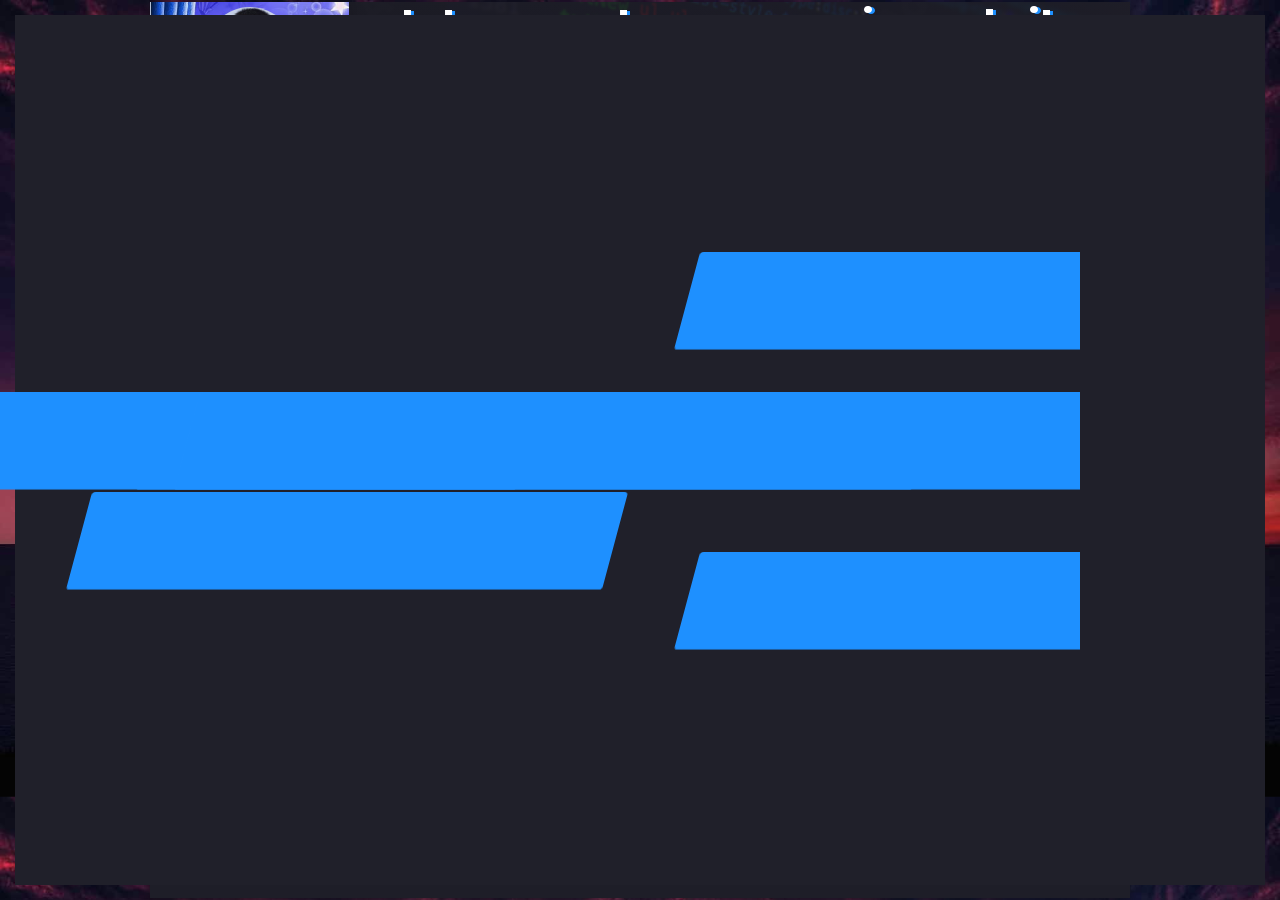
==== commit c5404863: "Update index.html" ====
--- a/index.html
+++ b/index.html
@@ -1534,4 +1534,4 @@
 
 </body>
 
-</html>+</html>
--- a/css/frontend.min.css
+++ b/css/frontend.min.css
@@ -0,0 +1,2 @@
+/*! elementor - v3.18.0 - 20-12-2023 */
+@charset "UTF-8";.dialog-widget-content{background-color:var(--e-a-bg-default);position:absolute;border-radius:3px;box-shadow:2px 8px 23px 3px rgba(0,0,0,.2);overflow:hidden}.dialog-message{line-height:1.5;box-sizing:border-box}.dialog-close-button{cursor:pointer;position:absolute;margin-top:15px;right:15px;color:var(--e-a-color-txt);font-size:15px;line-height:1;transition:var(--e-a-transition-hover)}.dialog-close-button:hover{color:var(--e-a-color-txt-hover)}.dialog-prevent-scroll{overflow:hidden;max-height:100vh}.dialog-type-lightbox{position:fixed;height:100%;width:100%;bottom:0;left:0;background-color:rgba(0,0,0,.8);z-index:9999;-webkit-user-select:none;-moz-user-select:none;user-select:none}.elementor-editor-active .elementor-popup-modal{background-color:initial}.dialog-type-alert .dialog-widget-content,.dialog-type-confirm .dialog-widget-content{margin:auto;width:400px;padding:20px}.dialog-type-alert .dialog-header,.dialog-type-confirm .dialog-header{font-size:15px;font-weight:500}.dialog-type-alert .dialog-header:after,.dialog-type-confirm .dialog-header:after{content:"";display:block;border-block-end:var(--e-a-border);padding-block-end:10px;margin-block-end:10px;margin-inline-start:-20px;margin-inline-end:-20px}.dialog-type-alert .dialog-message,.dialog-type-confirm .dialog-message{min-height:50px}.dialog-type-alert .dialog-buttons-wrapper,.dialog-type-confirm .dialog-buttons-wrapper{padding-block-start:10px;display:flex;justify-content:flex-end;gap:15px}.dialog-type-alert .dialog-buttons-wrapper .dialog-button,.dialog-type-confirm .dialog-buttons-wrapper .dialog-button{font-size:12px;font-weight:500;line-height:1.2;padding:8px 16px;outline:none;border:none;border-radius:var(--e-a-border-radius);background-color:var(--e-a-btn-bg);color:var(--e-a-btn-color-invert);transition:var(--e-a-transition-hover)}.dialog-type-alert .dialog-buttons-wrapper .dialog-button:hover,.dialog-type-confirm .dialog-buttons-wrapper .dialog-button:hover{border:none}.dialog-type-alert .dialog-buttons-wrapper .dialog-button:focus,.dialog-type-alert .dialog-buttons-wrapper .dialog-button:hover,.dialog-type-confirm .dialog-buttons-wrapper .dialog-button:focus,.dialog-type-confirm .dialog-buttons-wrapper .dialog-button:hover{background-color:var(--e-a-btn-bg-hover);color:var(--e-a-btn-color-invert)}.dialog-type-alert .dialog-buttons-wrapper .dialog-button:active,.dialog-type-confirm .dialog-buttons-wrapper .dialog-button:active{background-color:var(--e-a-btn-bg-active)}.dialog-type-alert .dialog-buttons-wrapper .dialog-button:not([disabled]),.dialog-type-confirm .dialog-buttons-wrapper .dialog-button:not([disabled]){cursor:pointer}.dialog-type-alert .dialog-buttons-wrapper .dialog-button:disabled,.dialog-type-confirm .dialog-buttons-wrapper .dialog-button:disabled{background-color:var(--e-a-btn-bg-disabled);color:var(--e-a-btn-color-disabled)}.dialog-type-alert .dialog-buttons-wrapper .dialog-button:not(.elementor-button-state) .elementor-state-icon,.dialog-type-confirm .dialog-buttons-wrapper .dialog-button:not(.elementor-button-state) .elementor-state-icon{display:none}.dialog-type-alert .dialog-buttons-wrapper .dialog-button.dialog-cancel,.dialog-type-alert .dialog-buttons-wrapper .dialog-button.e-btn-txt,.dialog-type-confirm .dialog-buttons-wrapper .dialog-button.dialog-cancel,.dialog-type-confirm .dialog-buttons-wrapper .dialog-button.e-btn-txt{background:transparent;color:var(--e-a-color-txt)}.dialog-type-alert .dialog-buttons-wrapper .dialog-button.dialog-cancel:focus,.dialog-type-alert .dialog-buttons-wrapper .dialog-button.dialog-cancel:hover,.dialog-type-alert .dialog-buttons-wrapper .dialog-button.e-btn-txt:focus,.dialog-type-alert .dialog-buttons-wrapper .dialog-button.e-btn-txt:hover,.dialog-type-confirm .dialog-buttons-wrapper .dialog-button.dialog-cancel:focus,.dialog-type-confirm .dialog-buttons-wrapper .dialog-button.dialog-cancel:hover,.dialog-type-confirm .dialog-buttons-wrapper .dialog-button.e-btn-txt:focus,.dialog-type-confirm .dialog-buttons-wrapper .dialog-button.e-btn-txt:hover{background:var(--e-a-bg-hover);color:var(--e-a-color-txt-hover)}.dialog-type-alert .dialog-buttons-wrapper .dialog-button.dialog-cancel:disabled,.dialog-type-alert .dialog-buttons-wrapper .dialog-button.e-btn-txt:disabled,.dialog-type-confirm .dialog-buttons-wrapper .dialog-button.dialog-cancel:disabled,.dialog-type-confirm .dialog-buttons-wrapper .dialog-button.e-btn-txt:disabled{background:transparent;color:var(--e-a-color-txt-disabled)}.dialog-type-alert .dialog-buttons-wrapper .dialog-button.e-success,.dialog-type-alert .dialog-buttons-wrapper .dialog-button.elementor-button-success,.dialog-type-confirm .dialog-buttons-wrapper .dialog-button.e-success,.dialog-type-confirm .dialog-buttons-wrapper .dialog-button.elementor-button-success{background-color:var(--e-a-btn-bg-success)}.dialog-type-alert .dialog-buttons-wrapper .dialog-button.e-success:focus,.dialog-type-alert .dialog-buttons-wrapper .dialog-button.e-success:hover,.dialog-type-alert .dialog-buttons-wrapper .dialog-button.elementor-button-success:focus,.dialog-type-alert .dialog-buttons-wrapper .dialog-button.elementor-button-success:hover,.dialog-type-confirm .dialog-buttons-wrapper .dialog-button.e-success:focus,.dialog-type-confirm .dialog-buttons-wrapper .dialog-button.e-success:hover,.dialog-type-confirm .dialog-buttons-wrapper .dialog-button.elementor-button-success:focus,.dialog-type-confirm .dialog-buttons-wrapper .dialog-button.elementor-button-success:hover{background-color:var(--e-a-btn-bg-success-hover)}.dialog-type-alert .dialog-buttons-wrapper .dialog-button.dialog-ok,.dialog-type-alert .dialog-buttons-wrapper .dialog-button.dialog-take_over,.dialog-type-alert .dialog-buttons-wrapper .dialog-button.e-primary,.dialog-type-confirm .dialog-buttons-wrapper .dialog-button.dialog-ok,.dialog-type-confirm .dialog-buttons-wrapper .dialog-button.dialog-take_over,.dialog-type-confirm .dialog-buttons-wrapper .dialog-button.e-primary{background-color:var(--e-a-btn-bg-primary);color:var(--e-a-btn-color)}.dialog-type-alert .dialog-buttons-wrapper .dialog-button.dialog-ok:focus,.dialog-type-alert .dialog-buttons-wrapper .dialog-button.dialog-ok:hover,.dialog-type-alert .dialog-buttons-wrapper .dialog-button.dialog-take_over:focus,.dialog-type-alert .dialog-buttons-wrapper .dialog-button.dialog-take_over:hover,.dialog-type-alert .dialog-buttons-wrapper .dialog-button.e-primary:focus,.dialog-type-alert .dialog-buttons-wrapper .dialog-button.e-primary:hover,.dialog-type-confirm .dialog-buttons-wrapper .dialog-button.dialog-ok:focus,.dialog-type-confirm .dialog-buttons-wrapper .dialog-button.dialog-ok:hover,.dialog-type-confirm .dialog-buttons-wrapper .dialog-button.dialog-take_over:focus,.dialog-type-confirm .dialog-buttons-wrapper .dialog-button.dialog-take_over:hover,.dialog-type-confirm .dialog-buttons-wrapper .dialog-button.e-primary:focus,.dialog-type-confirm .dialog-buttons-wrapper .dialog-button.e-primary:hover{background-color:var(--e-a-btn-bg-primary-hover);color:var(--e-a-btn-color)}.dialog-type-alert .dialog-buttons-wrapper .dialog-button.dialog-cancel.dialog-take_over,.dialog-type-alert .dialog-buttons-wrapper .dialog-button.dialog-ok.dialog-cancel,.dialog-type-alert .dialog-buttons-wrapper .dialog-button.e-btn-txt.dialog-ok,.dialog-type-alert .dialog-buttons-wrapper .dialog-button.e-btn-txt.dialog-take_over,.dialog-type-alert .dialog-buttons-wrapper .dialog-button.e-primary.dialog-cancel,.dialog-type-alert .dialog-buttons-wrapper .dialog-button.e-primary.e-btn-txt,.dialog-type-confirm .dialog-buttons-wrapper .dialog-button.dialog-cancel.dialog-take_over,.dialog-type-confirm .dialog-buttons-wrapper .dialog-button.dialog-ok.dialog-cancel,.dialog-type-confirm .dialog-buttons-wrapper .dialog-button.e-btn-txt.dialog-ok,.dialog-type-confirm .dialog-buttons-wrapper .dialog-button.e-btn-txt.dialog-take_over,.dialog-type-confirm .dialog-buttons-wrapper .dialog-button.e-primary.dialog-cancel,.dialog-type-confirm .dialog-buttons-wrapper .dialog-button.e-primary.e-btn-txt{background:transparent;color:var(--e-a-color-primary-bold)}.dialog-type-alert .dialog-buttons-wrapper .dialog-button.dialog-cancel.dialog-take_over:focus,.dialog-type-alert .dialog-buttons-wrapper .dialog-button.dialog-cancel.dialog-take_over:hover,.dialog-type-alert .dialog-buttons-wrapper .dialog-button.dialog-ok.dialog-cancel:focus,.dialog-type-alert .dialog-buttons-wrapper .dialog-button.dialog-ok.dialog-cancel:hover,.dialog-type-alert .dialog-buttons-wrapper .dialog-button.e-btn-txt.dialog-ok:focus,.dialog-type-alert .dialog-buttons-wrapper .dialog-button.e-btn-txt.dialog-ok:hover,.dialog-type-alert .dialog-buttons-wrapper .dialog-button.e-btn-txt.dialog-take_over:focus,.dialog-type-alert .dialog-buttons-wrapper .dialog-button.e-btn-txt.dialog-take_over:hover,.dialog-type-alert .dialog-buttons-wrapper .dialog-button.e-primary.dialog-cancel:focus,.dialog-type-alert .dialog-buttons-wrapper .dialog-button.e-primary.dialog-cancel:hover,.dialog-type-alert .dialog-buttons-wrapper .dialog-button.e-primary.e-btn-txt:focus,.dialog-type-alert .dialog-buttons-wrapper .dialog-button.e-primary.e-btn-txt:hover,.dialog-type-confirm .dialog-buttons-wrapper .dialog-button.dialog-cancel.dialog-take_over:focus,.dialog-type-confirm .dialog-buttons-wrapper .dialog-button.dialog-cancel.dialog-take_over:hover,.dialog-type-confirm .dialog-buttons-wrapper .dialog-button.dialog-ok.dialog-cancel:focus,.dialog-type-confirm .dialog-buttons-wrapper .dialog-button.dialog-ok.dialog-cancel:hover,.dialog-type-confirm .dialog-buttons-wrapper .dialog-button.e-btn-txt.dialog-ok:focus,.dialog-type-confirm .dialog-buttons-wrapper .dialog-button.e-btn-txt.dialog-ok:hover,.dialog-type-confirm .dialog-buttons-wrapper .dialog-button.e-btn-txt.dialog-take_over:focus,.dialog-type-confirm .dialog-buttons-wrapper .dialog-button.e-btn-txt.dialog-take_over:hover,.dialog-type-confirm .dialog-buttons-wrapper .dialog-button.e-primary.dialog-cancel:focus,.dialog-type-confirm .dialog-buttons-wrapper .dialog-button.e-primary.dialog-cancel:hover,.dialog-type-confirm .dialog-buttons-wrapper .dialog-button.e-primary.e-btn-txt:focus,.dialog-type-confirm .dialog-buttons-wrapper .dialog-button.e-primary.e-btn-txt:hover{background:var(--e-a-bg-primary)}.dialog-type-alert .dialog-buttons-wrapper .dialog-button.e-accent,.dialog-type-alert .dialog-buttons-wrapper .dialog-button.go-pro,.dialog-type-confirm .dialog-buttons-wrapper .dialog-button.e-accent,.dialog-type-confirm .dialog-buttons-wrapper .dialog-button.go-pro{background-color:var(--e-a-btn-bg-accent)}.dialog-type-alert .dialog-buttons-wrapper .dialog-button.e-accent:focus,.dialog-type-alert .dialog-buttons-wrapper .dialog-button.e-accent:hover,.dialog-type-alert .dialog-buttons-wrapper .dialog-button.go-pro:focus,.dialog-type-alert .dialog-buttons-wrapper .dialog-button.go-pro:hover,.dialog-type-confirm .dialog-buttons-wrapper .dialog-button.e-accent:focus,.dialog-type-confirm .dialog-buttons-wrapper .dialog-button.e-accent:hover,.dialog-type-confirm .dialog-buttons-wrapper .dialog-button.go-pro:focus,.dialog-type-confirm .dialog-buttons-wrapper .dialog-button.go-pro:hover{background-color:var(--e-a-btn-bg-accent-hover)}.dialog-type-alert .dialog-buttons-wrapper .dialog-button.e-accent:active,.dialog-type-alert .dialog-buttons-wrapper .dialog-button.go-pro:active,.dialog-type-confirm .dialog-buttons-wrapper .dialog-button.e-accent:active,.dialog-type-confirm .dialog-buttons-wrapper .dialog-button.go-pro:active{background-color:var(--e-a-btn-bg-accent-active)}.dialog-type-alert .dialog-buttons-wrapper .dialog-button.e-warning,.dialog-type-alert .dialog-buttons-wrapper .dialog-button.elementor-button-warning,.dialog-type-confirm .dialog-buttons-wrapper .dialog-button.e-warning,.dialog-type-confirm .dialog-buttons-wrapper .dialog-button.elementor-button-warning{background-color:var(--e-a-btn-bg-warning)}.dialog-type-alert .dialog-buttons-wrapper .dialog-button.e-warning:focus,.dialog-type-alert .dialog-buttons-wrapper .dialog-button.e-warning:hover,.dialog-type-alert .dialog-buttons-wrapper .dialog-button.elementor-button-warning:focus,.dialog-type-alert .dialog-buttons-wrapper .dialog-button.elementor-button-warning:hover,.dialog-type-confirm .dialog-buttons-wrapper .dialog-button.e-warning:focus,.dialog-type-confirm .dialog-buttons-wrapper .dialog-button.e-warning:hover,.dialog-type-confirm .dialog-buttons-wrapper .dialog-button.elementor-button-warning:focus,.dialog-type-confirm .dialog-buttons-wrapper .dialog-button.elementor-button-warning:hover{background-color:var(--e-a-btn-bg-warning-hover)}.dialog-type-alert .dialog-buttons-wrapper .dialog-button.e-danger,.dialog-type-alert .dialog-buttons-wrapper .dialog-button.elementor-button-danger,.dialog-type-confirm .dialog-buttons-wrapper .dialog-button.e-danger,.dialog-type-confirm .dialog-buttons-wrapper .dialog-button.elementor-button-danger{background-color:var(--e-a-btn-bg-danger)}.dialog-type-alert .dialog-buttons-wrapper .dialog-button.e-danger:focus,.dialog-type-alert .dialog-buttons-wrapper .dialog-button.e-danger:hover,.dialog-type-alert .dialog-buttons-wrapper .dialog-button.elementor-button-danger:focus,.dialog-type-alert .dialog-buttons-wrapper .dialog-button.elementor-button-danger:hover,.dialog-type-confirm .dialog-buttons-wrapper .dialog-button.e-danger:focus,.dialog-type-confirm .dialog-buttons-wrapper .dialog-button.e-danger:hover,.dialog-type-confirm .dialog-buttons-wrapper .dialog-button.elementor-button-danger:focus,.dialog-type-confirm .dialog-buttons-wrapper .dialog-button.elementor-button-danger:hover{background-color:var(--e-a-btn-bg-danger-hover)}.dialog-type-alert .dialog-buttons-wrapper .dialog-button i,.dialog-type-confirm .dialog-buttons-wrapper .dialog-button i{margin-inline-end:5px}.dialog-type-alert .dialog-buttons-wrapper .dialog-button:focus,.dialog-type-alert .dialog-buttons-wrapper .dialog-button:hover,.dialog-type-alert .dialog-buttons-wrapper .dialog-button:visited,.dialog-type-confirm .dialog-buttons-wrapper .dialog-button:focus,.dialog-type-confirm .dialog-buttons-wrapper .dialog-button:hover,.dialog-type-confirm .dialog-buttons-wrapper .dialog-button:visited{color:initial}.flatpickr-calendar{width:280px}.flatpickr-calendar .flatpickr-current-month span.cur-month{font-weight:300}.flatpickr-calendar .dayContainer{width:280px;min-width:280px;max-width:280px}.flatpickr-calendar .flatpickr-days{width:280px}.flatpickr-calendar .flatpickr-day{max-width:37px;height:37px;line-height:37px}.elementor-hidden{display:none}.elementor-screen-only,.screen-reader-text,.screen-reader-text span,.ui-helper-hidden-accessible{position:absolute;top:-10000em;width:1px;height:1px;margin:-1px;padding:0;overflow:hidden;clip:rect(0,0,0,0);border:0}.elementor-clearfix:after{content:"";display:block;clear:both;width:0;height:0}.e-logo-wrapper{background:var(--e-a-bg-logo);display:inline-block;padding:.75em;border-radius:50%;line-height:1}.e-logo-wrapper i{color:var(--e-a-color-logo);font-size:1em}.elementor *,.elementor :after,.elementor :before{box-sizing:border-box}.elementor a{box-shadow:none;text-decoration:none}.elementor hr{margin:0;background-color:transparent}.elementor img{height:auto;max-width:100%;border:none;border-radius:0;box-shadow:none}.elementor .elementor-widget:not(.elementor-widget-text-editor):not(.elementor-widget-theme-post-content) figure{margin:0}.elementor embed,.elementor iframe,.elementor object,.elementor video{max-width:100%;width:100%;margin:0;line-height:1;border:none}.elementor .elementor-background,.elementor .elementor-background-holder,.elementor .elementor-background-video-container{height:100%;width:100%;top:0;left:0;position:absolute;overflow:hidden;z-index:0;direction:ltr}.elementor .elementor-background-video-container{transition:opacity 1s;pointer-events:none}.elementor .elementor-background-video-container.elementor-loading{opacity:0}.elementor .elementor-background-video-embed{max-width:none}.elementor .elementor-background-video,.elementor .elementor-background-video-embed,.elementor .elementor-background-video-hosted{position:absolute;top:50%;left:50%;transform:translate(-50%,-50%)}.elementor .elementor-background-video{max-width:none}.elementor .elementor-html5-video{-o-object-fit:cover;object-fit:cover}.elementor .elementor-background-overlay,.elementor .elementor-background-slideshow{height:100%;width:100%;top:0;left:0;position:absolute}.elementor .elementor-background-slideshow{z-index:0}.elementor .elementor-background-slideshow__slide__image{width:100%;height:100%;background-position:50%;background-size:cover}.e-con-inner>.elementor-element.elementor-absolute,.e-con>.elementor-element.elementor-absolute,.elementor-widget-wrap>.elementor-element.elementor-absolute{position:absolute}.e-con-inner>.elementor-element.elementor-fixed,.e-con>.elementor-element.elementor-fixed,.elementor-widget-wrap>.elementor-element.elementor-fixed{position:fixed}.elementor-widget-wrap .elementor-element.elementor-widget__width-auto,.elementor-widget-wrap .elementor-element.elementor-widget__width-initial{max-width:100%}@media (max-width:1024px){.elementor-widget-wrap .elementor-element.elementor-widget-tablet__width-auto,.elementor-widget-wrap .elementor-element.elementor-widget-tablet__width-initial{max-width:100%}}@media (max-width:767px){.elementor-widget-wrap .elementor-element.elementor-widget-mobile__width-auto,.elementor-widget-wrap .elementor-element.elementor-widget-mobile__width-initial{max-width:100%}}.elementor-element{--flex-direction:initial;--flex-wrap:initial;--justify-content:initial;--align-items:initial;--align-content:initial;--gap:initial;--flex-basis:initial;--flex-grow:initial;--flex-shrink:initial;--order:initial;--align-self:initial;flex-basis:var(--flex-basis);flex-grow:var(--flex-grow);flex-shrink:var(--flex-shrink);order:var(--order);align-self:var(--align-self)}.elementor-element.elementor-absolute,.elementor-element.elementor-fixed{z-index:1}.elementor-element:where(.e-con-full,.elementor-widget){flex-direction:var(--flex-direction);flex-wrap:var(--flex-wrap);justify-content:var(--justify-content);align-items:var(--align-items);align-content:var(--align-content);gap:var(--gap)}.elementor-invisible{visibility:hidden}.elementor-align-center{text-align:center}.elementor-align-center .elementor-button{width:auto}.elementor-align-right{text-align:right}.elementor-align-right .elementor-button{width:auto}.elementor-align-left{text-align:left}.elementor-align-left .elementor-button{width:auto}.elementor-align-justify .elementor-button{width:100%}.elementor-custom-embed-play{position:absolute;top:50%;left:50%;transform:translate(-50%,-50%)}.elementor-custom-embed-play i{font-size:100px;color:#fff;text-shadow:1px 0 6px rgba(0,0,0,.3)}.elementor-custom-embed-play svg{height:100px;width:100px;fill:#fff;filter:drop-shadow(1px 0 6px rgba(0,0,0,.3))}.elementor-custom-embed-play i,.elementor-custom-embed-play svg{opacity:.8;transition:all .5s}.elementor-custom-embed-play.elementor-playing i{font-family:eicons}.elementor-custom-embed-play.elementor-playing i:before{content:"\e8fb"}.elementor-custom-embed-play.elementor-playing i,.elementor-custom-embed-play.elementor-playing svg{animation:eicon-spin 2s linear infinite}.elementor-tag{display:inline-flex}.elementor-ken-burns{transition-property:transform;transition-duration:10s;transition-timing-function:linear}.elementor-ken-burns--out{transform:scale(1.3)}.elementor-ken-burns--active{transition-duration:20s}.elementor-ken-burns--active.elementor-ken-burns--out{transform:scale(1)}.elementor-ken-burns--active.elementor-ken-burns--in{transform:scale(1.3)}@media (min-width:-1){.elementor-widescreen-align-center{text-align:center}.elementor-widescreen-align-center .elementor-button{width:auto}.elementor-widescreen-align-right{text-align:right}.elementor-widescreen-align-right .elementor-button{width:auto}.elementor-widescreen-align-left{text-align:left}.elementor-widescreen-align-left .elementor-button{width:auto}.elementor-widescreen-align-justify .elementor-button{width:100%}}@media (max-width:-1){.elementor-laptop-align-center{text-align:center}.elementor-laptop-align-center .elementor-button{width:auto}.elementor-laptop-align-right{text-align:right}.elementor-laptop-align-right .elementor-button{width:auto}.elementor-laptop-align-left{text-align:left}.elementor-laptop-align-left .elementor-button{width:auto}.elementor-laptop-align-justify .elementor-button{width:100%}}@media (max-width:-1){.elementor-tablet_extra-align-center{text-align:center}.elementor-tablet_extra-align-center .elementor-button{width:auto}.elementor-tablet_extra-align-right{text-align:right}.elementor-tablet_extra-align-right .elementor-button{width:auto}.elementor-tablet_extra-align-left{text-align:left}.elementor-tablet_extra-align-left .elementor-button{width:auto}.elementor-tablet_extra-align-justify .elementor-button{width:100%}}@media (max-width:1024px){.elementor-tablet-align-center{text-align:center}.elementor-tablet-align-center .elementor-button{width:auto}.elementor-tablet-align-right{text-align:right}.elementor-tablet-align-right .elementor-button{width:auto}.elementor-tablet-align-left{text-align:left}.elementor-tablet-align-left .elementor-button{width:auto}.elementor-tablet-align-justify .elementor-button{width:100%}}@media (max-width:-1){.elementor-mobile_extra-align-center{text-align:center}.elementor-mobile_extra-align-center .elementor-button{width:auto}.elementor-mobile_extra-align-right{text-align:right}.elementor-mobile_extra-align-right .elementor-button{width:auto}.elementor-mobile_extra-align-left{text-align:left}.elementor-mobile_extra-align-left .elementor-button{width:auto}.elementor-mobile_extra-align-justify .elementor-button{width:100%}}@media (max-width:767px){.elementor-mobile-align-center{text-align:center}.elementor-mobile-align-center .elementor-button{width:auto}.elementor-mobile-align-right{text-align:right}.elementor-mobile-align-right .elementor-button{width:auto}.elementor-mobile-align-left{text-align:left}.elementor-mobile-align-left .elementor-button{width:auto}.elementor-mobile-align-justify .elementor-button{width:100%}}:root{--page-title-display:block}.elementor-page-title,h1.entry-title{display:var(--page-title-display)}@keyframes eicon-spin{0%{transform:rotate(0deg)}to{transform:rotate(359deg)}}.eicon-animation-spin{animation:eicon-spin 2s linear infinite}.elementor-section{position:relative}.elementor-section .elementor-container{display:flex;margin-right:auto;margin-left:auto;position:relative}@media (max-width:1024px){.elementor-section .elementor-container{flex-wrap:wrap}}.elementor-section.elementor-section-boxed>.elementor-container{max-width:1140px}.elementor-section.elementor-section-stretched{position:relative;width:100%}.elementor-section.elementor-section-items-top>.elementor-container{align-items:flex-start}.elementor-section.elementor-section-items-middle>.elementor-container{align-items:center}.elementor-section.elementor-section-items-bottom>.elementor-container{align-items:flex-end}@media (min-width:768px){.elementor-section.elementor-section-height-full{height:100vh}.elementor-section.elementor-section-height-full>.elementor-container{height:100%}}.elementor-bc-flex-widget .elementor-section-content-top>.elementor-container>.elementor-column>.elementor-widget-wrap{align-items:flex-start}.elementor-bc-flex-widget .elementor-section-content-middle>.elementor-container>.elementor-column>.elementor-widget-wrap{align-items:center}.elementor-bc-flex-widget .elementor-section-content-bottom>.elementor-container>.elementor-column>.elementor-widget-wrap{align-items:flex-end}.elementor-row{width:100%;display:flex}@media (max-width:1024px){.elementor-row{flex-wrap:wrap}}.elementor-widget-wrap{position:relative;width:100%;flex-wrap:wrap;align-content:flex-start}.elementor:not(.elementor-bc-flex-widget) .elementor-widget-wrap{display:flex}.elementor-widget-wrap>.elementor-element{width:100%}.elementor-widget-wrap.e-swiper-container{width:calc(100% - (var(--e-column-margin-left, 0px) + var(--e-column-margin-right, 0px)))}.elementor-widget{position:relative}.elementor-widget:not(:last-child){margin-bottom:20px}.elementor-widget:not(:last-child).elementor-absolute,.elementor-widget:not(:last-child).elementor-widget__width-auto,.elementor-widget:not(:last-child).elementor-widget__width-initial{margin-bottom:0}.elementor-column{position:relative;min-height:1px;display:flex}.elementor-column-wrap{width:100%;position:relative;display:flex}.elementor-column-gap-narrow>.elementor-column>.elementor-element-populated{padding:5px}.elementor-column-gap-default>.elementor-column>.elementor-element-populated{padding:10px}.elementor-column-gap-extended>.elementor-column>.elementor-element-populated{padding:15px}.elementor-column-gap-wide>.elementor-column>.elementor-element-populated{padding:20px}.elementor-column-gap-wider>.elementor-column>.elementor-element-populated{padding:30px}.elementor-inner-section .elementor-column-gap-no .elementor-element-populated{padding:0}@media (min-width:768px){.elementor-column.elementor-col-10,.elementor-column[data-col="10"]{width:10%}.elementor-column.elementor-col-11,.elementor-column[data-col="11"]{width:11.111%}.elementor-column.elementor-col-12,.elementor-column[data-col="12"]{width:12.5%}.elementor-column.elementor-col-14,.elementor-column[data-col="14"]{width:14.285%}.elementor-column.elementor-col-16,.elementor-column[data-col="16"]{width:16.666%}.elementor-column.elementor-col-20,.elementor-column[data-col="20"]{width:20%}.elementor-column.elementor-col-25,.elementor-column[data-col="25"]{width:25%}.elementor-column.elementor-col-30,.elementor-column[data-col="30"]{width:30%}.elementor-column.elementor-col-33,.elementor-column[data-col="33"]{width:33.333%}.elementor-column.elementor-col-40,.elementor-column[data-col="40"]{width:40%}.elementor-column.elementor-col-50,.elementor-column[data-col="50"]{width:50%}.elementor-column.elementor-col-60,.elementor-column[data-col="60"]{width:60%}.elementor-column.elementor-col-66,.elementor-column[data-col="66"]{width:66.666%}.elementor-column.elementor-col-70,.elementor-column[data-col="70"]{width:70%}.elementor-column.elementor-col-75,.elementor-column[data-col="75"]{width:75%}.elementor-column.elementor-col-80,.elementor-column[data-col="80"]{width:80%}.elementor-column.elementor-col-83,.elementor-column[data-col="83"]{width:83.333%}.elementor-column.elementor-col-90,.elementor-column[data-col="90"]{width:90%}.elementor-column.elementor-col-100,.elementor-column[data-col="100"]{width:100%}}@media (max-width:479px){.elementor-column.elementor-xs-10{width:10%}.elementor-column.elementor-xs-11{width:11.111%}.elementor-column.elementor-xs-12{width:12.5%}.elementor-column.elementor-xs-14{width:14.285%}.elementor-column.elementor-xs-16{width:16.666%}.elementor-column.elementor-xs-20{width:20%}.elementor-column.elementor-xs-25{width:25%}.elementor-column.elementor-xs-30{width:30%}.elementor-column.elementor-xs-33{width:33.333%}.elementor-column.elementor-xs-40{width:40%}.elementor-column.elementor-xs-50{width:50%}.elementor-column.elementor-xs-60{width:60%}.elementor-column.elementor-xs-66{width:66.666%}.elementor-column.elementor-xs-70{width:70%}.elementor-column.elementor-xs-75{width:75%}.elementor-column.elementor-xs-80{width:80%}.elementor-column.elementor-xs-83{width:83.333%}.elementor-column.elementor-xs-90{width:90%}.elementor-column.elementor-xs-100{width:100%}}@media (max-width:767px){.elementor-column.elementor-sm-10{width:10%}.elementor-column.elementor-sm-11{width:11.111%}.elementor-column.elementor-sm-12{width:12.5%}.elementor-column.elementor-sm-14{width:14.285%}.elementor-column.elementor-sm-16{width:16.666%}.elementor-column.elementor-sm-20{width:20%}.elementor-column.elementor-sm-25{width:25%}.elementor-column.elementor-sm-30{width:30%}.elementor-column.elementor-sm-33{width:33.333%}.elementor-column.elementor-sm-40{width:40%}.elementor-column.elementor-sm-50{width:50%}.elementor-column.elementor-sm-60{width:60%}.elementor-column.elementor-sm-66{width:66.666%}.elementor-column.elementor-sm-70{width:70%}.elementor-column.elementor-sm-75{width:75%}.elementor-column.elementor-sm-80{width:80%}.elementor-column.elementor-sm-83{width:83.333%}.elementor-column.elementor-sm-90{width:90%}.elementor-column.elementor-sm-100{width:100%}}@media (min-width:768px) and (max-width:1024px){.elementor-column.elementor-md-10{width:10%}.elementor-column.elementor-md-11{width:11.111%}.elementor-column.elementor-md-12{width:12.5%}.elementor-column.elementor-md-14{width:14.285%}.elementor-column.elementor-md-16{width:16.666%}.elementor-column.elementor-md-20{width:20%}.elementor-column.elementor-md-25{width:25%}.elementor-column.elementor-md-30{width:30%}.elementor-column.elementor-md-33{width:33.333%}.elementor-column.elementor-md-40{width:40%}.elementor-column.elementor-md-50{width:50%}.elementor-column.elementor-md-60{width:60%}.elementor-column.elementor-md-66{width:66.666%}.elementor-column.elementor-md-70{width:70%}.elementor-column.elementor-md-75{width:75%}.elementor-column.elementor-md-80{width:80%}.elementor-column.elementor-md-83{width:83.333%}.elementor-column.elementor-md-90{width:90%}.elementor-column.elementor-md-100{width:100%}}@media (min-width:-1){.elementor-reverse-widescreen>.elementor-container>:first-child{order:10}.elementor-reverse-widescreen>.elementor-container>:nth-child(2){order:9}.elementor-reverse-widescreen>.elementor-container>:nth-child(3){order:8}.elementor-reverse-widescreen>.elementor-container>:nth-child(4){order:7}.elementor-reverse-widescreen>.elementor-container>:nth-child(5){order:6}.elementor-reverse-widescreen>.elementor-container>:nth-child(6){order:5}.elementor-reverse-widescreen>.elementor-container>:nth-child(7){order:4}.elementor-reverse-widescreen>.elementor-container>:nth-child(8){order:3}.elementor-reverse-widescreen>.elementor-container>:nth-child(9){order:2}.elementor-reverse-widescreen>.elementor-container>:nth-child(10){order:1}}@media (min-width:1025px) and (max-width:-1){.elementor-reverse-laptop>.elementor-container>:first-child{order:10}.elementor-reverse-laptop>.elementor-container>:nth-child(2){order:9}.elementor-reverse-laptop>.elementor-container>:nth-child(3){order:8}.elementor-reverse-laptop>.elementor-container>:nth-child(4){order:7}.elementor-reverse-laptop>.elementor-container>:nth-child(5){order:6}.elementor-reverse-laptop>.elementor-container>:nth-child(6){order:5}.elementor-reverse-laptop>.elementor-container>:nth-child(7){order:4}.elementor-reverse-laptop>.elementor-container>:nth-child(8){order:3}.elementor-reverse-laptop>.elementor-container>:nth-child(9){order:2}.elementor-reverse-laptop>.elementor-container>:nth-child(10){order:1}}@media (min-width:-1) and (max-width:-1){.elementor-reverse-laptop>.elementor-container>:first-child{order:10}.elementor-reverse-laptop>.elementor-container>:nth-child(2){order:9}.elementor-reverse-laptop>.elementor-container>:nth-child(3){order:8}.elementor-reverse-laptop>.elementor-container>:nth-child(4){order:7}.elementor-reverse-laptop>.elementor-container>:nth-child(5){order:6}.elementor-reverse-laptop>.elementor-container>:nth-child(6){order:5}.elementor-reverse-laptop>.elementor-container>:nth-child(7){order:4}.elementor-reverse-laptop>.elementor-container>:nth-child(8){order:3}.elementor-reverse-laptop>.elementor-container>:nth-child(9){order:2}.elementor-reverse-laptop>.elementor-container>:nth-child(10){order:1}}@media (min-width:1025px) and (max-width:-1){.elementor-reverse-laptop>.elementor-container>:first-child,.elementor-reverse-laptop>.elementor-container>:nth-child(2),.elementor-reverse-laptop>.elementor-container>:nth-child(3),.elementor-reverse-laptop>.elementor-container>:nth-child(4),.elementor-reverse-laptop>.elementor-container>:nth-child(5),.elementor-reverse-laptop>.elementor-container>:nth-child(6),.elementor-reverse-laptop>.elementor-container>:nth-child(7),.elementor-reverse-laptop>.elementor-container>:nth-child(8),.elementor-reverse-laptop>.elementor-container>:nth-child(9),.elementor-reverse-laptop>.elementor-container>:nth-child(10){order:0}.elementor-reverse-tablet_extra>.elementor-container>:first-child{order:10}.elementor-reverse-tablet_extra>.elementor-container>:nth-child(2){order:9}.elementor-reverse-tablet_extra>.elementor-container>:nth-child(3){order:8}.elementor-reverse-tablet_extra>.elementor-container>:nth-child(4){order:7}.elementor-reverse-tablet_extra>.elementor-container>:nth-child(5){order:6}.elementor-reverse-tablet_extra>.elementor-container>:nth-child(6){order:5}.elementor-reverse-tablet_extra>.elementor-container>:nth-child(7){order:4}.elementor-reverse-tablet_extra>.elementor-container>:nth-child(8){order:3}.elementor-reverse-tablet_extra>.elementor-container>:nth-child(9){order:2}.elementor-reverse-tablet_extra>.elementor-container>:nth-child(10){order:1}}@media (min-width:768px) and (max-width:1024px){.elementor-reverse-tablet>.elementor-container>:first-child{order:10}.elementor-reverse-tablet>.elementor-container>:nth-child(2){order:9}.elementor-reverse-tablet>.elementor-container>:nth-child(3){order:8}.elementor-reverse-tablet>.elementor-container>:nth-child(4){order:7}.elementor-reverse-tablet>.elementor-container>:nth-child(5){order:6}.elementor-reverse-tablet>.elementor-container>:nth-child(6){order:5}.elementor-reverse-tablet>.elementor-container>:nth-child(7){order:4}.elementor-reverse-tablet>.elementor-container>:nth-child(8){order:3}.elementor-reverse-tablet>.elementor-container>:nth-child(9){order:2}.elementor-reverse-tablet>.elementor-container>:nth-child(10){order:1}}@media (min-width:-1) and (max-width:1024px){.elementor-reverse-tablet>.elementor-container>:first-child{order:10}.elementor-reverse-tablet>.elementor-container>:nth-child(2){order:9}.elementor-reverse-tablet>.elementor-container>:nth-child(3){order:8}.elementor-reverse-tablet>.elementor-container>:nth-child(4){order:7}.elementor-reverse-tablet>.elementor-container>:nth-child(5){order:6}.elementor-reverse-tablet>.elementor-container>:nth-child(6){order:5}.elementor-reverse-tablet>.elementor-container>:nth-child(7){order:4}.elementor-reverse-tablet>.elementor-container>:nth-child(8){order:3}.elementor-reverse-tablet>.elementor-container>:nth-child(9){order:2}.elementor-reverse-tablet>.elementor-container>:nth-child(10){order:1}}@media (min-width:768px) and (max-width:-1){.elementor-reverse-tablet>.elementor-container>:first-child,.elementor-reverse-tablet>.elementor-container>:nth-child(2),.elementor-reverse-tablet>.elementor-container>:nth-child(3),.elementor-reverse-tablet>.elementor-container>:nth-child(4),.elementor-reverse-tablet>.elementor-container>:nth-child(5),.elementor-reverse-tablet>.elementor-container>:nth-child(6),.elementor-reverse-tablet>.elementor-container>:nth-child(7),.elementor-reverse-tablet>.elementor-container>:nth-child(8),.elementor-reverse-tablet>.elementor-container>:nth-child(9),.elementor-reverse-tablet>.elementor-container>:nth-child(10){order:0}.elementor-reverse-mobile_extra>.elementor-container>:first-child{order:10}.elementor-reverse-mobile_extra>.elementor-container>:nth-child(2){order:9}.elementor-reverse-mobile_extra>.elementor-container>:nth-child(3){order:8}.elementor-reverse-mobile_extra>.elementor-container>:nth-child(4){order:7}.elementor-reverse-mobile_extra>.elementor-container>:nth-child(5){order:6}.elementor-reverse-mobile_extra>.elementor-container>:nth-child(6){order:5}.elementor-reverse-mobile_extra>.elementor-container>:nth-child(7){order:4}.elementor-reverse-mobile_extra>.elementor-container>:nth-child(8){order:3}.elementor-reverse-mobile_extra>.elementor-container>:nth-child(9){order:2}.elementor-reverse-mobile_extra>.elementor-container>:nth-child(10){order:1}}@media (max-width:767px){.elementor-reverse-mobile>.elementor-container>:first-child{order:10}.elementor-reverse-mobile>.elementor-container>:nth-child(2){order:9}.elementor-reverse-mobile>.elementor-container>:nth-child(3){order:8}.elementor-reverse-mobile>.elementor-container>:nth-child(4){order:7}.elementor-reverse-mobile>.elementor-container>:nth-child(5){order:6}.elementor-reverse-mobile>.elementor-container>:nth-child(6){order:5}.elementor-reverse-mobile>.elementor-container>:nth-child(7){order:4}.elementor-reverse-mobile>.elementor-container>:nth-child(8){order:3}.elementor-reverse-mobile>.elementor-container>:nth-child(9){order:2}.elementor-reverse-mobile>.elementor-container>:nth-child(10){order:1}.elementor-column{width:100%}}ul.elementor-icon-list-items.elementor-inline-items{display:flex;flex-wrap:wrap}ul.elementor-icon-list-items.elementor-inline-items .elementor-inline-item{word-break:break-word}.elementor-grid{display:grid;grid-column-gap:var(--grid-column-gap);grid-row-gap:var(--grid-row-gap)}.elementor-grid .elementor-grid-item{min-width:0}.elementor-grid-0 .elementor-grid{display:inline-block;width:100%;word-spacing:var(--grid-column-gap);margin-bottom:calc(-1 * var(--grid-row-gap))}.elementor-grid-0 .elementor-grid .elementor-grid-item{display:inline-block;margin-bottom:var(--grid-row-gap);word-break:break-word}.elementor-grid-1 .elementor-grid{grid-template-columns:repeat(1,1fr)}.elementor-grid-2 .elementor-grid{grid-template-columns:repeat(2,1fr)}.elementor-grid-3 .elementor-grid{grid-template-columns:repeat(3,1fr)}.elementor-grid-4 .elementor-grid{grid-template-columns:repeat(4,1fr)}.elementor-grid-5 .elementor-grid{grid-template-columns:repeat(5,1fr)}.elementor-grid-6 .elementor-grid{grid-template-columns:repeat(6,1fr)}.elementor-grid-7 .elementor-grid{grid-template-columns:repeat(7,1fr)}.elementor-grid-8 .elementor-grid{grid-template-columns:repeat(8,1fr)}.elementor-grid-9 .elementor-grid{grid-template-columns:repeat(9,1fr)}.elementor-grid-10 .elementor-grid{grid-template-columns:repeat(10,1fr)}.elementor-grid-11 .elementor-grid{grid-template-columns:repeat(11,1fr)}.elementor-grid-12 .elementor-grid{grid-template-columns:repeat(12,1fr)}@media (min-width:-1){.elementor-grid-widescreen-0 .elementor-grid{display:inline-block;width:100%;word-spacing:var(--grid-column-gap);margin-bottom:calc(-1 * var(--grid-row-gap))}.elementor-grid-widescreen-0 .elementor-grid .elementor-grid-item{display:inline-block;margin-bottom:var(--grid-row-gap);word-break:break-word}.elementor-grid-widescreen-1 .elementor-grid{grid-template-columns:repeat(1,1fr)}.elementor-grid-widescreen-2 .elementor-grid{grid-template-columns:repeat(2,1fr)}.elementor-grid-widescreen-3 .elementor-grid{grid-template-columns:repeat(3,1fr)}.elementor-grid-widescreen-4 .elementor-grid{grid-template-columns:repeat(4,1fr)}.elementor-grid-widescreen-5 .elementor-grid{grid-template-columns:repeat(5,1fr)}.elementor-grid-widescreen-6 .elementor-grid{grid-template-columns:repeat(6,1fr)}.elementor-grid-widescreen-7 .elementor-grid{grid-template-columns:repeat(7,1fr)}.elementor-grid-widescreen-8 .elementor-grid{grid-template-columns:repeat(8,1fr)}.elementor-grid-widescreen-9 .elementor-grid{grid-template-columns:repeat(9,1fr)}.elementor-grid-widescreen-10 .elementor-grid{grid-template-columns:repeat(10,1fr)}.elementor-grid-widescreen-11 .elementor-grid{grid-template-columns:repeat(11,1fr)}.elementor-grid-widescreen-12 .elementor-grid{grid-template-columns:repeat(12,1fr)}}@media (max-width:-1){.elementor-grid-laptop-0 .elementor-grid{display:inline-block;width:100%;word-spacing:var(--grid-column-gap);margin-bottom:calc(-1 * var(--grid-row-gap))}.elementor-grid-laptop-0 .elementor-grid .elementor-grid-item{display:inline-block;margin-bottom:var(--grid-row-gap);word-break:break-word}.elementor-grid-laptop-1 .elementor-grid{grid-template-columns:repeat(1,1fr)}.elementor-grid-laptop-2 .elementor-grid{grid-template-columns:repeat(2,1fr)}.elementor-grid-laptop-3 .elementor-grid{grid-template-columns:repeat(3,1fr)}.elementor-grid-laptop-4 .elementor-grid{grid-template-columns:repeat(4,1fr)}.elementor-grid-laptop-5 .elementor-grid{grid-template-columns:repeat(5,1fr)}.elementor-grid-laptop-6 .elementor-grid{grid-template-columns:repeat(6,1fr)}.elementor-grid-laptop-7 .elementor-grid{grid-template-columns:repeat(7,1fr)}.elementor-grid-laptop-8 .elementor-grid{grid-template-columns:repeat(8,1fr)}.elementor-grid-laptop-9 .elementor-grid{grid-template-columns:repeat(9,1fr)}.elementor-grid-laptop-10 .elementor-grid{grid-template-columns:repeat(10,1fr)}.elementor-grid-laptop-11 .elementor-grid{grid-template-columns:repeat(11,1fr)}.elementor-grid-laptop-12 .elementor-grid{grid-template-columns:repeat(12,1fr)}}@media (max-width:-1){.elementor-grid-tablet_extra-0 .elementor-grid{display:inline-block;width:100%;word-spacing:var(--grid-column-gap);margin-bottom:calc(-1 * var(--grid-row-gap))}.elementor-grid-tablet_extra-0 .elementor-grid .elementor-grid-item{display:inline-block;margin-bottom:var(--grid-row-gap);word-break:break-word}.elementor-grid-tablet_extra-1 .elementor-grid{grid-template-columns:repeat(1,1fr)}.elementor-grid-tablet_extra-2 .elementor-grid{grid-template-columns:repeat(2,1fr)}.elementor-grid-tablet_extra-3 .elementor-grid{grid-template-columns:repeat(3,1fr)}.elementor-grid-tablet_extra-4 .elementor-grid{grid-template-columns:repeat(4,1fr)}.elementor-grid-tablet_extra-5 .elementor-grid{grid-template-columns:repeat(5,1fr)}.elementor-grid-tablet_extra-6 .elementor-grid{grid-template-columns:repeat(6,1fr)}.elementor-grid-tablet_extra-7 .elementor-grid{grid-template-columns:repeat(7,1fr)}.elementor-grid-tablet_extra-8 .elementor-grid{grid-template-columns:repeat(8,1fr)}.elementor-grid-tablet_extra-9 .elementor-grid{grid-template-columns:repeat(9,1fr)}.elementor-grid-tablet_extra-10 .elementor-grid{grid-template-columns:repeat(10,1fr)}.elementor-grid-tablet_extra-11 .elementor-grid{grid-template-columns:repeat(11,1fr)}.elementor-grid-tablet_extra-12 .elementor-grid{grid-template-columns:repeat(12,1fr)}}@media (max-width:1024px){.elementor-grid-tablet-0 .elementor-grid{display:inline-block;width:100%;word-spacing:var(--grid-column-gap);margin-bottom:calc(-1 * var(--grid-row-gap))}.elementor-grid-tablet-0 .elementor-grid .elementor-grid-item{display:inline-block;margin-bottom:var(--grid-row-gap);word-break:break-word}.elementor-grid-tablet-1 .elementor-grid{grid-template-columns:repeat(1,1fr)}.elementor-grid-tablet-2 .elementor-grid{grid-template-columns:repeat(2,1fr)}.elementor-grid-tablet-3 .elementor-grid{grid-template-columns:repeat(3,1fr)}.elementor-grid-tablet-4 .elementor-grid{grid-template-columns:repeat(4,1fr)}.elementor-grid-tablet-5 .elementor-grid{grid-template-columns:repeat(5,1fr)}.elementor-grid-tablet-6 .elementor-grid{grid-template-columns:repeat(6,1fr)}.elementor-grid-tablet-7 .elementor-grid{grid-template-columns:repeat(7,1fr)}.elementor-grid-tablet-8 .elementor-grid{grid-template-columns:repeat(8,1fr)}.elementor-grid-tablet-9 .elementor-grid{grid-template-columns:repeat(9,1fr)}.elementor-grid-tablet-10 .elementor-grid{grid-template-columns:repeat(10,1fr)}.elementor-grid-tablet-11 .elementor-grid{grid-template-columns:repeat(11,1fr)}.elementor-grid-tablet-12 .elementor-grid{grid-template-columns:repeat(12,1fr)}}@media (max-width:-1){.elementor-grid-mobile_extra-0 .elementor-grid{display:inline-block;width:100%;word-spacing:var(--grid-column-gap);margin-bottom:calc(-1 * var(--grid-row-gap))}.elementor-grid-mobile_extra-0 .elementor-grid .elementor-grid-item{display:inline-block;margin-bottom:var(--grid-row-gap);word-break:break-word}.elementor-grid-mobile_extra-1 .elementor-grid{grid-template-columns:repeat(1,1fr)}.elementor-grid-mobile_extra-2 .elementor-grid{grid-template-columns:repeat(2,1fr)}.elementor-grid-mobile_extra-3 .elementor-grid{grid-template-columns:repeat(3,1fr)}.elementor-grid-mobile_extra-4 .elementor-grid{grid-template-columns:repeat(4,1fr)}.elementor-grid-mobile_extra-5 .elementor-grid{grid-template-columns:repeat(5,1fr)}.elementor-grid-mobile_extra-6 .elementor-grid{grid-template-columns:repeat(6,1fr)}.elementor-grid-mobile_extra-7 .elementor-grid{grid-template-columns:repeat(7,1fr)}.elementor-grid-mobile_extra-8 .elementor-grid{grid-template-columns:repeat(8,1fr)}.elementor-grid-mobile_extra-9 .elementor-grid{grid-template-columns:repeat(9,1fr)}.elementor-grid-mobile_extra-10 .elementor-grid{grid-template-columns:repeat(10,1fr)}.elementor-grid-mobile_extra-11 .elementor-grid{grid-template-columns:repeat(11,1fr)}.elementor-grid-mobile_extra-12 .elementor-grid{grid-template-columns:repeat(12,1fr)}}@media (max-width:767px){.elementor-grid-mobile-0 .elementor-grid{display:inline-block;width:100%;word-spacing:var(--grid-column-gap);margin-bottom:calc(-1 * var(--grid-row-gap))}.elementor-grid-mobile-0 .elementor-grid .elementor-grid-item{display:inline-block;margin-bottom:var(--grid-row-gap);word-break:break-word}.elementor-grid-mobile-1 .elementor-grid{grid-template-columns:repeat(1,1fr)}.elementor-grid-mobile-2 .elementor-grid{grid-template-columns:repeat(2,1fr)}.elementor-grid-mobile-3 .elementor-grid{grid-template-columns:repeat(3,1fr)}.elementor-grid-mobile-4 .elementor-grid{grid-template-columns:repeat(4,1fr)}.elementor-grid-mobile-5 .elementor-grid{grid-template-columns:repeat(5,1fr)}.elementor-grid-mobile-6 .elementor-grid{grid-template-columns:repeat(6,1fr)}.elementor-grid-mobile-7 .elementor-grid{grid-template-columns:repeat(7,1fr)}.elementor-grid-mobile-8 .elementor-grid{grid-template-columns:repeat(8,1fr)}.elementor-grid-mobile-9 .elementor-grid{grid-template-columns:repeat(9,1fr)}.elementor-grid-mobile-10 .elementor-grid{grid-template-columns:repeat(10,1fr)}.elementor-grid-mobile-11 .elementor-grid{grid-template-columns:repeat(11,1fr)}.elementor-grid-mobile-12 .elementor-grid{grid-template-columns:repeat(12,1fr)}}@media (min-width:1025px){#elementor-device-mode:after{content:"desktop"}}@media (min-width:-1){#elementor-device-mode:after{content:"widescreen"}}@media (max-width:-1){#elementor-device-mode:after{content:"laptop";content:"tablet_extra"}}@media (max-width:1024px){#elementor-device-mode:after{content:"tablet"}}@media (max-width:-1){#elementor-device-mode:after{content:"mobile_extra"}}@media (max-width:767px){#elementor-device-mode:after{content:"mobile"}}.e-con{--border-radius:0;--border-block-start-width:0px;--border-inline-end-width:0px;--border-block-end-width:0px;--border-inline-start-width:0px;--border-style:initial;--border-color:initial;--container-widget-height:initial;--container-widget-flex-grow:0;--container-widget-align-self:initial;--content-width:min(100%,var(--container-max-width,1140px));--width:100%;--min-height:initial;--height:auto;--text-align:initial;--margin-block-start:0px;--margin-inline-end:0px;--margin-block-end:0px;--margin-inline-start:0px;--padding-block-start:var(--container-default-padding-block-start,10px);--padding-inline-end:var(--container-default-padding-inline-end,10px);--padding-block-end:var(--container-default-padding-block-end,10px);--padding-inline-start:var(--container-default-padding-inline-start,10px);--position:relative;--z-index:revert;--overflow:visible;--gap:var(--widgets-spacing,20px);--overlay-mix-blend-mode:initial;--overlay-opacity:1;--overlay-transition:0.3s;--e-con-grid-template-columns:repeat(3,1fr);--e-con-grid-template-rows:repeat(2,1fr);position:var(--position);width:var(--width);min-width:0;min-height:var(--min-height);height:var(--height);border-radius:var(--border-radius);margin-block-start:var(--bc-margin-block-start,var(--margin-block-start));margin-inline-end:var(--bc-margin-inline-end,var(--margin-inline-end));margin-block-end:var(--bc-margin-block-end,var(--margin-block-end));margin-inline-start:var(--bc-margin-inline-start,var(--margin-inline-start));padding-inline-start:var(--bc-padding-inline-start,var(--padding-inline-start));padding-inline-end:var(--bc-padding-inline-end,var(--padding-inline-end));z-index:var(--z-index);overflow:var(--overflow);transition:background var(--background-transition,.3s),border var(--border-transition,.3s),box-shadow var(--border-transition,.3s),transform var(--e-con-transform-transition-duration,.4s)}.e-con.e-flex{--flex-direction:column;--flex-basis:auto;--flex-grow:0;--flex-shrink:1;flex:var(--flex-grow) var(--flex-shrink) var(--flex-basis)}.e-con-full,.e-con>.e-con-inner{text-align:var(--text-align);padding-block-start:var(--bc-padding-block-start,var(--padding-block-start));padding-block-end:var(--bc-padding-block-end,var(--padding-block-end))}.e-con-full.e-flex,.e-con.e-flex>.e-con-inner{flex-direction:var(--flex-direction)}.e-con,.e-con>.e-con-inner{display:var(--display)}.e-con.e-grid{--grid-justify-content:start;--grid-align-content:start;--grid-auto-flow:row}.e-con.e-grid,.e-con.e-grid>.e-con-inner{grid-template-columns:var(--e-con-grid-template-columns);grid-template-rows:var(--e-con-grid-template-rows);justify-content:var(--grid-justify-content);align-content:var(--grid-align-content);grid-auto-flow:var(--grid-auto-flow)}.e-con-boxed.e-flex{flex-direction:column;flex-wrap:nowrap;justify-content:normal;align-items:normal;align-content:normal}.e-con-boxed.e-grid{justify-items:legacy;grid-template-columns:1fr;grid-template-rows:1fr}.e-con-boxed{text-align:initial;gap:initial}.e-con.e-flex>.e-con-inner{flex-wrap:var(--flex-wrap);justify-content:var(--justify-content);align-items:var(--align-items);align-content:var(--align-content);flex-basis:auto;flex-grow:1;flex-shrink:1;align-self:auto}.e-con.e-grid>.e-con-inner{justify-items:var(--justify-items);align-items:var(--align-items)}.e-con>.e-con-inner{gap:var(--gap);width:100%;max-width:var(--content-width);margin:0 auto;padding-inline-start:0;padding-inline-end:0;height:100%}:is(.elementor-section-wrap,[data-elementor-id])>.e-con{--margin-inline-end:auto;--margin-inline-start:auto;max-width:min(100%,var(--width))}.e-con .elementor-widget.elementor-widget{margin-block-end:0}.e-con:before,.e-con>.elementor-background-slideshow:before,.e-con>.elementor-motion-effects-container>.elementor-motion-effects-layer:before,:is(.e-con,.e-con>.e-con-inner)>.elementor-background-video-container:before{content:var(--background-overlay);display:block;position:absolute;mix-blend-mode:var(--overlay-mix-blend-mode);opacity:var(--overlay-opacity);transition:var(--overlay-transition,.3s);border-radius:var(--border-radius);border-style:var(--border-style);border-color:var(--border-color);border-block-start-width:var(--border-block-start-width);border-inline-end-width:var(--border-inline-end-width);border-block-end-width:var(--border-block-end-width);border-inline-start-width:var(--border-inline-start-width);top:calc(0px - var(--border-block-start-width));left:calc(0px - var(--border-inline-start-width));width:max(100% + var(--border-inline-end-width) + var(--border-inline-start-width),100%);height:max(100% + var(--border-block-start-width) + var(--border-block-end-width),100%)}.e-con:before{transition:background var(--overlay-transition,.3s),border-radius var(--border-transition,.3s),opacity var(--overlay-transition,.3s)}.e-con>.elementor-background-slideshow,:is(.e-con,.e-con>.e-con-inner)>.elementor-background-video-container{border-radius:var(--border-radius);border-style:var(--border-style);border-color:var(--border-color);border-block-start-width:var(--border-block-start-width);border-inline-end-width:var(--border-inline-end-width);border-block-end-width:var(--border-block-end-width);border-inline-start-width:var(--border-inline-start-width);top:calc(0px - var(--border-block-start-width));left:calc(0px - var(--border-inline-start-width));width:max(100% + var(--border-inline-end-width) + var(--border-inline-start-width),100%);height:max(100% + var(--border-block-start-width) + var(--border-block-end-width),100%)}@media (max-width:767px){:is(.e-con,.e-con>.e-con-inner)>.elementor-background-video-container.elementor-hidden-phone{display:none}}:is(.e-con,.e-con>.e-con-inner)>.elementor-background-video-container:before{z-index:1}:is(.e-con,.e-con>.e-con-inner)>.elementor-background-slideshow:before{z-index:2}.e-con .elementor-widget{min-width:0}.e-con .elementor-widget-empty,.e-con .elementor-widget-google_maps,.e-con .elementor-widget-video,.e-con .elementor-widget.e-widget-swiper{width:100%}.e-con>.e-con-inner>.elementor-widget>.elementor-widget-container,.e-con>.elementor-widget>.elementor-widget-container{height:100%}.e-con.e-con>.e-con-inner>.elementor-widget,.elementor.elementor .e-con>.elementor-widget{max-width:100%}@media (max-width:767px){.e-con.e-flex{--width:100%;--flex-wrap:wrap}}.e-con{--bc-margin-block-start:var(--margin-top);--bc-margin-block-end:var(--margin-bottom);--bc-margin-inline-start:var(--margin-left);--bc-margin-inline-end:var(--margin-right);--bc-padding-block-start:var(--padding-top);--bc-padding-block-end:var(--padding-bottom);--bc-padding-inline-start:var(--padding-left);--bc-padding-inline-end:var(--padding-right)}[dir=rtl] .e-con{--bc-margin-inline-start:var(--margin-right);--bc-margin-inline-end:var(--margin-left);--bc-padding-inline-start:var(--padding-right);--bc-padding-inline-end:var(--padding-left)}.elementor-form-fields-wrapper{display:flex;flex-wrap:wrap}.elementor-form-fields-wrapper.elementor-labels-above .elementor-field-group .elementor-field-subgroup,.elementor-form-fields-wrapper.elementor-labels-above .elementor-field-group>.elementor-select-wrapper,.elementor-form-fields-wrapper.elementor-labels-above .elementor-field-group>input,.elementor-form-fields-wrapper.elementor-labels-above .elementor-field-group>textarea{flex-basis:100%;max-width:100%}.elementor-form-fields-wrapper.elementor-labels-inline>.elementor-field-group .elementor-select-wrapper,.elementor-form-fields-wrapper.elementor-labels-inline>.elementor-field-group>input{flex-grow:1}.elementor-field-group{flex-wrap:wrap;align-items:center}.elementor-field-group.elementor-field-type-submit{align-items:flex-end}.elementor-field-group .elementor-field-textual{width:100%;max-width:100%;border:1px solid #69727d;background-color:transparent;color:#1f2124;vertical-align:middle;flex-grow:1}.elementor-field-group .elementor-field-textual:focus{box-shadow:inset 0 0 0 1px rgba(0,0,0,.1);outline:0}.elementor-field-group .elementor-field-textual::-moz-placeholder{color:inherit;font-family:inherit;opacity:.6}.elementor-field-group .elementor-field-textual::placeholder{color:inherit;font-family:inherit;opacity:.6}.elementor-field-group .elementor-select-wrapper{display:flex;position:relative;width:100%}.elementor-field-group .elementor-select-wrapper select{-webkit-appearance:none;-moz-appearance:none;appearance:none;color:inherit;font-size:inherit;font-family:inherit;font-weight:inherit;font-style:inherit;text-transform:inherit;letter-spacing:inherit;line-height:inherit;flex-basis:100%;padding-right:20px}.elementor-field-group .elementor-select-wrapper:before{content:"\e92a";font-family:eicons;font-size:15px;position:absolute;top:50%;transform:translateY(-50%);right:10px;pointer-events:none;text-shadow:0 0 3px rgba(0,0,0,.3)}.elementor-field-group.elementor-field-type-select-multiple .elementor-select-wrapper:before{content:""}.elementor-field-subgroup{display:flex;flex-wrap:wrap}.elementor-field-subgroup .elementor-field-option label{display:inline-block}.elementor-field-subgroup.elementor-subgroup-inline .elementor-field-option{padding-right:10px}.elementor-field-subgroup:not(.elementor-subgroup-inline) .elementor-field-option{flex-basis:100%}.elementor-field-type-acceptance .elementor-field-subgroup .elementor-field-option input,.elementor-field-type-acceptance .elementor-field-subgroup .elementor-field-option label,.elementor-field-type-checkbox .elementor-field-subgroup .elementor-field-option input,.elementor-field-type-checkbox .elementor-field-subgroup .elementor-field-option label,.elementor-field-type-radio .elementor-field-subgroup .elementor-field-option input,.elementor-field-type-radio .elementor-field-subgroup .elementor-field-option label{display:inline}.elementor-field-label{cursor:pointer}.elementor-mark-required .elementor-field-label:after{content:"*";color:red;padding-left:.2em}.elementor-field-textual{line-height:1.4;font-size:15px;min-height:40px;padding:5px 14px;border-radius:3px}.elementor-field-textual.elementor-size-xs{font-size:13px;min-height:33px;padding:4px 12px;border-radius:2px}.elementor-field-textual.elementor-size-md{font-size:16px;min-height:47px;padding:6px 16px;border-radius:4px}.elementor-field-textual.elementor-size-lg{font-size:18px;min-height:59px;padding:7px 20px;border-radius:5px}.elementor-field-textual.elementor-size-xl{font-size:20px;min-height:72px;padding:8px 24px;border-radius:6px}.elementor-button-align-stretch .elementor-field-type-submit:not(.e-form__buttons__wrapper) .elementor-button{flex-basis:100%}.elementor-button-align-stretch .e-form__buttons__wrapper{flex-basis:50%;flex-grow:1}.elementor-button-align-stretch .e-form__buttons__wrapper__button{flex-basis:100%}.elementor-button-align-center .e-form__buttons,.elementor-button-align-center .elementor-field-type-submit{justify-content:center}.elementor-button-align-start .e-form__buttons,.elementor-button-align-start .elementor-field-type-submit{justify-content:flex-start}.elementor-button-align-end .e-form__buttons,.elementor-button-align-end .elementor-field-type-submit{justify-content:flex-end}.elementor-button-align-center .elementor-field-type-submit:not(.e-form__buttons__wrapper) .elementor-button,.elementor-button-align-end .elementor-field-type-submit:not(.e-form__buttons__wrapper) .elementor-button,.elementor-button-align-start .elementor-field-type-submit:not(.e-form__buttons__wrapper) .elementor-button{flex-basis:auto}.elementor-button-align-center .e-form__buttons__wrapper,.elementor-button-align-end .e-form__buttons__wrapper,.elementor-button-align-start .e-form__buttons__wrapper{flex-grow:0}.elementor-button-align-center .e-form__buttons__wrapper,.elementor-button-align-center .e-form__buttons__wrapper__button,.elementor-button-align-end .e-form__buttons__wrapper,.elementor-button-align-end .e-form__buttons__wrapper__button,.elementor-button-align-start .e-form__buttons__wrapper,.elementor-button-align-start .e-form__buttons__wrapper__button{flex-basis:auto}@media screen and (max-width:1024px){.elementor-tablet-button-align-stretch .elementor-field-type-submit:not(.e-form__buttons__wrapper) .elementor-button{flex-basis:100%}.elementor-tablet-button-align-stretch .e-form__buttons__wrapper{flex-basis:50%;flex-grow:1}.elementor-tablet-button-align-stretch .e-form__buttons__wrapper__button{flex-basis:100%}.elementor-tablet-button-align-center .e-form__buttons,.elementor-tablet-button-align-center .elementor-field-type-submit{justify-content:center}.elementor-tablet-button-align-start .e-form__buttons,.elementor-tablet-button-align-start .elementor-field-type-submit{justify-content:flex-start}.elementor-tablet-button-align-end .e-form__buttons,.elementor-tablet-button-align-end .elementor-field-type-submit{justify-content:flex-end}.elementor-tablet-button-align-center .elementor-field-type-submit:not(.e-form__buttons__wrapper) .elementor-button,.elementor-tablet-button-align-end .elementor-field-type-submit:not(.e-form__buttons__wrapper) .elementor-button,.elementor-tablet-button-align-start .elementor-field-type-submit:not(.e-form__buttons__wrapper) .elementor-button{flex-basis:auto}.elementor-tablet-button-align-center .e-form__buttons__wrapper,.elementor-tablet-button-align-end .e-form__buttons__wrapper,.elementor-tablet-button-align-start .e-form__buttons__wrapper{flex-grow:0}.elementor-tablet-button-align-center .e-form__buttons__wrapper,.elementor-tablet-button-align-center .e-form__buttons__wrapper__button,.elementor-tablet-button-align-end .e-form__buttons__wrapper,.elementor-tablet-button-align-end .e-form__buttons__wrapper__button,.elementor-tablet-button-align-start .e-form__buttons__wrapper,.elementor-tablet-button-align-start .e-form__buttons__wrapper__button{flex-basis:auto}}@media screen and (max-width:767px){.elementor-mobile-button-align-stretch .elementor-field-type-submit:not(.e-form__buttons__wrapper) .elementor-button{flex-basis:100%}.elementor-mobile-button-align-stretch .e-form__buttons__wrapper{flex-basis:50%;flex-grow:1}.elementor-mobile-button-align-stretch .e-form__buttons__wrapper__button{flex-basis:100%}.elementor-mobile-button-align-center .e-form__buttons,.elementor-mobile-button-align-center .elementor-field-type-submit{justify-content:center}.elementor-mobile-button-align-start .e-form__buttons,.elementor-mobile-button-align-start .elementor-field-type-submit{justify-content:flex-start}.elementor-mobile-button-align-end .e-form__buttons,.elementor-mobile-button-align-end .elementor-field-type-submit{justify-content:flex-end}.elementor-mobile-button-align-center .elementor-field-type-submit:not(.e-form__buttons__wrapper) .elementor-button,.elementor-mobile-button-align-end .elementor-field-type-submit:not(.e-form__buttons__wrapper) .elementor-button,.elementor-mobile-button-align-start .elementor-field-type-submit:not(.e-form__buttons__wrapper) .elementor-button{flex-basis:auto}.elementor-mobile-button-align-center .e-form__buttons__wrapper,.elementor-mobile-button-align-end .e-form__buttons__wrapper,.elementor-mobile-button-align-start .e-form__buttons__wrapper{flex-grow:0}.elementor-mobile-button-align-center .e-form__buttons__wrapper,.elementor-mobile-button-align-center .e-form__buttons__wrapper__button,.elementor-mobile-button-align-end .e-form__buttons__wrapper,.elementor-mobile-button-align-end .e-form__buttons__wrapper__button,.elementor-mobile-button-align-start .e-form__buttons__wrapper,.elementor-mobile-button-align-start .e-form__buttons__wrapper__button{flex-basis:auto}}.elementor-error .elementor-field{border-color:#d9534f}.elementor-error .help-inline{color:#d9534f;font-size:.9em}.elementor-message{margin:10px 0;font-size:1em;line-height:1}.elementor-message:before{content:"\e90e";display:inline-block;font-family:eicons;font-weight:400;font-style:normal;vertical-align:middle;margin-right:5px}.elementor-message.elementor-message-danger{color:#d9534f}.elementor-message.elementor-message-danger:before{content:"\e87f"}.elementor-message.form-message-success{color:#5cb85c}.elementor-form .elementor-button{padding-top:0;padding-bottom:0;border:none}.elementor-form .elementor-button>span{display:flex;justify-content:center}.elementor-form .elementor-button.elementor-size-xs{min-height:33px}.elementor-form .elementor-button.elementor-size-sm{min-height:40px}.elementor-form .elementor-button.elementor-size-md{min-height:47px}.elementor-form .elementor-button.elementor-size-lg{min-height:59px}.elementor-form .elementor-button.elementor-size-xl{min-height:72px}.elementor-element .elementor-widget-container{transition:background .3s,border .3s,border-radius .3s,box-shadow .3s,transform var(--e-transform-transition-duration,.4s)}.elementor-button{display:inline-block;line-height:1;background-color:#69727d;font-size:15px;padding:12px 24px;border-radius:3px;color:#fff;fill:#fff;text-align:center;transition:all .3s}.elementor-button:focus,.elementor-button:hover,.elementor-button:visited{color:#fff}.elementor-button-content-wrapper{display:flex;justify-content:center}.elementor-button-icon{flex-grow:0;order:5}.elementor-button-icon svg{width:1em;height:auto}.elementor-button-icon .e-font-icon-svg{height:1em}.elementor-button-text{flex-grow:1;order:10;display:inline-block}.elementor-button.elementor-size-xs{font-size:13px;padding:10px 20px;border-radius:2px}.elementor-button.elementor-size-md{font-size:16px;padding:15px 30px;border-radius:4px}.elementor-button.elementor-size-lg{font-size:18px;padding:20px 40px;border-radius:5px}.elementor-button.elementor-size-xl{font-size:20px;padding:25px 50px;border-radius:6px}.elementor-button .elementor-align-icon-right{margin-left:5px;order:15}.elementor-button .elementor-align-icon-left{margin-right:5px;order:5}.elementor-button span{text-decoration:inherit}.elementor-element.elementor-button-info .elementor-button{background-color:#5bc0de}.elementor-element.elementor-button-success .elementor-button{background-color:#5cb85c}.elementor-element.elementor-button-warning .elementor-button{background-color:#f0ad4e}.elementor-element.elementor-button-danger .elementor-button{background-color:#d9534f}.elementor-widget-button .elementor-button .elementor-button-info{background-color:#5bc0de}.elementor-widget-button .elementor-button .elementor-button-success{background-color:#5cb85c}.elementor-widget-button .elementor-button .elementor-button-warning{background-color:#f0ad4e}.elementor-widget-button .elementor-button .elementor-button-danger{background-color:#d9534f}.elementor-tab-title a{color:inherit}.elementor-view-stacked .elementor-icon{padding:.5em;background-color:#69727d;color:#fff;fill:#fff}.elementor-view-framed .elementor-icon{padding:.5em;color:#69727d;border:3px solid #69727d;background-color:transparent}.elementor-icon{display:inline-block;line-height:1;transition:all .3s;color:#69727d;font-size:50px;text-align:center}.elementor-icon:hover{color:#69727d}.elementor-icon i,.elementor-icon svg{width:1em;height:1em;position:relative;display:block}.elementor-icon i:before,.elementor-icon svg:before{position:absolute;left:50%;transform:translateX(-50%)}.elementor-icon i.fad{width:auto}.elementor-shape-circle .elementor-icon{border-radius:50%}.e-transform .elementor-widget-container{transform:perspective(var(--e-transform-perspective,0)) rotate(var(--e-transform-rotateZ,0)) rotateX(var(--e-transform-rotateX,0)) rotateY(var(--e-transform-rotateY,0)) translate(var(--e-transform-translate,0)) translateX(var(--e-transform-translateX,0)) translateY(var(--e-transform-translateY,0)) scaleX(calc(var(--e-transform-flipX, 1) * var(--e-transform-scaleX, var(--e-transform-scale, 1)))) scaleY(calc(var(--e-transform-flipY, 1) * var(--e-transform-scaleY, var(--e-transform-scale, 1)))) skewX(var(--e-transform-skewX,0)) skewY(var(--e-transform-skewY,0));transform-origin:var(--e-transform-origin-y) var(--e-transform-origin-x)}.e-con.e-transform{transform:perspective(var(--e-con-transform-perspective,0)) rotate(var(--e-con-transform-rotateZ,0)) rotateX(var(--e-con-transform-rotateX,0)) rotateY(var(--e-con-transform-rotateY,0)) translate(var(--e-con-transform-translate,0)) translateX(var(--e-con-transform-translateX,0)) translateY(var(--e-con-transform-translateY,0)) scaleX(calc(var(--e-con-transform-flipX, 1) * var(--e-con-transform-scaleX, var(--e-con-transform-scale, 1)))) scaleY(calc(var(--e-con-transform-flipY, 1) * var(--e-con-transform-scaleY, var(--e-con-transform-scale, 1)))) skewX(var(--e-con-transform-skewX,0)) skewY(var(--e-con-transform-skewY,0));transform-origin:var(--e-con-transform-origin-y) var(--e-con-transform-origin-x)}.elementor-element,.elementor-lightbox{--swiper-theme-color:#000;--swiper-navigation-size:44px;--swiper-pagination-bullet-size:6px;--swiper-pagination-bullet-horizontal-gap:6px}.elementor-element .swiper-container .swiper-slide figure,.elementor-element .swiper .swiper-slide figure,.elementor-lightbox .swiper-container .swiper-slide figure,.elementor-lightbox .swiper .swiper-slide figure{line-height:0}.elementor-element .swiper-container .elementor-lightbox-content-source,.elementor-element .swiper .elementor-lightbox-content-source,.elementor-lightbox .swiper-container .elementor-lightbox-content-source,.elementor-lightbox .swiper .elementor-lightbox-content-source{display:none}.elementor-element .swiper-container .elementor-swiper-button,.elementor-element .swiper-container~.elementor-swiper-button,.elementor-element .swiper .elementor-swiper-button,.elementor-element .swiper~.elementor-swiper-button,.elementor-lightbox .swiper-container .elementor-swiper-button,.elementor-lightbox .swiper-container~.elementor-swiper-button,.elementor-lightbox .swiper .elementor-swiper-button,.elementor-lightbox .swiper~.elementor-swiper-button{position:absolute;display:inline-flex;z-index:1;cursor:pointer;font-size:25px;color:hsla(0,0%,93.3%,.9);top:50%;transform:translateY(-50%)}.elementor-element .swiper-container .elementor-swiper-button svg,.elementor-element .swiper-container~.elementor-swiper-button svg,.elementor-element .swiper .elementor-swiper-button svg,.elementor-element .swiper~.elementor-swiper-button svg,.elementor-lightbox .swiper-container .elementor-swiper-button svg,.elementor-lightbox .swiper-container~.elementor-swiper-button svg,.elementor-lightbox .swiper .elementor-swiper-button svg,.elementor-lightbox .swiper~.elementor-swiper-button svg{fill:hsla(0,0%,93.3%,.9);height:1em;width:1em}.elementor-element .swiper-container .elementor-swiper-button-prev,.elementor-element .swiper-container~.elementor-swiper-button-prev,.elementor-element .swiper .elementor-swiper-button-prev,.elementor-element .swiper~.elementor-swiper-button-prev,.elementor-lightbox .swiper-container .elementor-swiper-button-prev,.elementor-lightbox .swiper-container~.elementor-swiper-button-prev,.elementor-lightbox .swiper .elementor-swiper-button-prev,.elementor-lightbox .swiper~.elementor-swiper-button-prev{left:10px}.elementor-element .swiper-container .elementor-swiper-button-next,.elementor-element .swiper-container~.elementor-swiper-button-next,.elementor-element .swiper .elementor-swiper-button-next,.elementor-element .swiper~.elementor-swiper-button-next,.elementor-lightbox .swiper-container .elementor-swiper-button-next,.elementor-lightbox .swiper-container~.elementor-swiper-button-next,.elementor-lightbox .swiper .elementor-swiper-button-next,.elementor-lightbox .swiper~.elementor-swiper-button-next{right:10px}.elementor-element .swiper-container .elementor-swiper-button.swiper-button-disabled,.elementor-element .swiper-container~.elementor-swiper-button.swiper-button-disabled,.elementor-element .swiper .elementor-swiper-button.swiper-button-disabled,.elementor-element .swiper~.elementor-swiper-button.swiper-button-disabled,.elementor-lightbox .swiper-container .elementor-swiper-button.swiper-button-disabled,.elementor-lightbox .swiper-container~.elementor-swiper-button.swiper-button-disabled,.elementor-lightbox .swiper .elementor-swiper-button.swiper-button-disabled,.elementor-lightbox .swiper~.elementor-swiper-button.swiper-button-disabled{opacity:.3}.elementor-element .swiper-container .swiper-image-stretch .swiper-slide .swiper-slide-image,.elementor-element .swiper .swiper-image-stretch .swiper-slide .swiper-slide-image,.elementor-lightbox .swiper-container .swiper-image-stretch .swiper-slide .swiper-slide-image,.elementor-lightbox .swiper .swiper-image-stretch .swiper-slide .swiper-slide-image{width:100%}.elementor-element .swiper-container .swiper-horizontal>.swiper-pagination-bullets,.elementor-element .swiper-container .swiper-pagination-bullets.swiper-pagination-horizontal,.elementor-element .swiper-container .swiper-pagination-custom,.elementor-element .swiper-container .swiper-pagination-fraction,.elementor-element .swiper-container~.swiper-pagination-bullets.swiper-pagination-horizontal,.elementor-element .swiper-container~.swiper-pagination-custom,.elementor-element .swiper-container~.swiper-pagination-fraction,.elementor-element .swiper .swiper-horizontal>.swiper-pagination-bullets,.elementor-element .swiper .swiper-pagination-bullets.swiper-pagination-horizontal,.elementor-element .swiper .swiper-pagination-custom,.elementor-element .swiper .swiper-pagination-fraction,.elementor-element .swiper~.swiper-pagination-bullets.swiper-pagination-horizontal,.elementor-element .swiper~.swiper-pagination-custom,.elementor-element .swiper~.swiper-pagination-fraction,.elementor-lightbox .swiper-container .swiper-horizontal>.swiper-pagination-bullets,.elementor-lightbox .swiper-container .swiper-pagination-bullets.swiper-pagination-horizontal,.elementor-lightbox .swiper-container .swiper-pagination-custom,.elementor-lightbox .swiper-container .swiper-pagination-fraction,.elementor-lightbox .swiper-container~.swiper-pagination-bullets.swiper-pagination-horizontal,.elementor-lightbox .swiper-container~.swiper-pagination-custom,.elementor-lightbox .swiper-container~.swiper-pagination-fraction,.elementor-lightbox .swiper .swiper-horizontal>.swiper-pagination-bullets,.elementor-lightbox .swiper .swiper-pagination-bullets.swiper-pagination-horizontal,.elementor-lightbox .swiper .swiper-pagination-custom,.elementor-lightbox .swiper .swiper-pagination-fraction,.elementor-lightbox .swiper~.swiper-pagination-bullets.swiper-pagination-horizontal,.elementor-lightbox .swiper~.swiper-pagination-custom,.elementor-lightbox .swiper~.swiper-pagination-fraction{bottom:5px}.elementor-element .swiper-container.swiper-cube .elementor-swiper-button,.elementor-element .swiper-container.swiper-cube~.elementor-swiper-button,.elementor-element .swiper.swiper-cube .elementor-swiper-button,.elementor-element .swiper.swiper-cube~.elementor-swiper-button,.elementor-lightbox .swiper-container.swiper-cube .elementor-swiper-button,.elementor-lightbox .swiper-container.swiper-cube~.elementor-swiper-button,.elementor-lightbox .swiper.swiper-cube .elementor-swiper-button,.elementor-lightbox .swiper.swiper-cube~.elementor-swiper-button{transform:translate3d(0,-50%,1px)}.elementor-element :where(.swiper-container-horizontal)~.swiper-pagination-bullets,.elementor-lightbox :where(.swiper-container-horizontal)~.swiper-pagination-bullets{bottom:5px;left:0;width:100%}.elementor-element :where(.swiper-container-horizontal)~.swiper-pagination-bullets .swiper-pagination-bullet,.elementor-lightbox :where(.swiper-container-horizontal)~.swiper-pagination-bullets .swiper-pagination-bullet{margin:0 var(--swiper-pagination-bullet-horizontal-gap,4px)}.elementor-element :where(.swiper-container-horizontal)~.swiper-pagination-progressbar,.elementor-lightbox :where(.swiper-container-horizontal)~.swiper-pagination-progressbar{width:100%;height:4px;left:0;top:0}.elementor-element.elementor-pagination-position-outside .swiper,.elementor-element.elementor-pagination-position-outside .swiper-container,.elementor-lightbox.elementor-pagination-position-outside .swiper,.elementor-lightbox.elementor-pagination-position-outside .swiper-container{padding-bottom:30px}.elementor-element.elementor-pagination-position-outside .swiper-container .elementor-swiper-button,.elementor-element.elementor-pagination-position-outside .swiper-container~.elementor-swiper-button,.elementor-element.elementor-pagination-position-outside .swiper .elementor-swiper-button,.elementor-element.elementor-pagination-position-outside .swiper~.elementor-swiper-button,.elementor-lightbox.elementor-pagination-position-outside .swiper-container .elementor-swiper-button,.elementor-lightbox.elementor-pagination-position-outside .swiper-container~.elementor-swiper-button,.elementor-lightbox.elementor-pagination-position-outside .swiper .elementor-swiper-button,.elementor-lightbox.elementor-pagination-position-outside .swiper~.elementor-swiper-button{top:calc(50% - 30px / 2)}.elementor-element .elementor-swiper,.elementor-lightbox .elementor-swiper{position:relative}.elementor-element .elementor-main-swiper,.elementor-lightbox .elementor-main-swiper{position:static}.elementor-element.elementor-arrows-position-outside .swiper,.elementor-element.elementor-arrows-position-outside .swiper-container,.elementor-lightbox.elementor-arrows-position-outside .swiper,.elementor-lightbox.elementor-arrows-position-outside .swiper-container{width:calc(100% - 60px)}.elementor-element.elementor-arrows-position-outside .swiper-container .elementor-swiper-button-prev,.elementor-element.elementor-arrows-position-outside .swiper-container~.elementor-swiper-button-prev,.elementor-element.elementor-arrows-position-outside .swiper .elementor-swiper-button-prev,.elementor-element.elementor-arrows-position-outside .swiper~.elementor-swiper-button-prev,.elementor-lightbox.elementor-arrows-position-outside .swiper-container .elementor-swiper-button-prev,.elementor-lightbox.elementor-arrows-position-outside .swiper-container~.elementor-swiper-button-prev,.elementor-lightbox.elementor-arrows-position-outside .swiper .elementor-swiper-button-prev,.elementor-lightbox.elementor-arrows-position-outside .swiper~.elementor-swiper-button-prev{left:0}.elementor-element.elementor-arrows-position-outside .swiper-container .elementor-swiper-button-next,.elementor-element.elementor-arrows-position-outside .swiper-container~.elementor-swiper-button-next,.elementor-element.elementor-arrows-position-outside .swiper .elementor-swiper-button-next,.elementor-element.elementor-arrows-position-outside .swiper~.elementor-swiper-button-next,.elementor-lightbox.elementor-arrows-position-outside .swiper-container .elementor-swiper-button-next,.elementor-lightbox.elementor-arrows-position-outside .swiper-container~.elementor-swiper-button-next,.elementor-lightbox.elementor-arrows-position-outside .swiper .elementor-swiper-button-next,.elementor-lightbox.elementor-arrows-position-outside .swiper~.elementor-swiper-button-next{right:0}.elementor-lightbox{--lightbox-ui-color:hsla(0,0%,93.3%,0.9);--lightbox-ui-color-hover:#fff;--lightbox-text-color:var(--lightbox-ui-color);--lightbox-header-icons-size:20px;--lightbox-navigation-icons-size:25px}.elementor-lightbox:not(.elementor-popup-modal) .dialog-header,.elementor-lightbox:not(.elementor-popup-modal) .dialog-message{text-align:center}.elementor-lightbox .dialog-header{display:none}.elementor-lightbox .dialog-widget-content{background:none;box-shadow:none;width:100%;height:100%}.elementor-lightbox .dialog-message{animation-duration:.3s;height:100%}.elementor-lightbox .dialog-message.dialog-lightbox-message{padding:0}.elementor-lightbox .dialog-lightbox-close-button{cursor:pointer;position:absolute;font-size:var(--lightbox-header-icons-size);right:.75em;margin-top:13px;padding:.25em;z-index:2;line-height:1;display:flex}.elementor-lightbox .dialog-lightbox-close-button svg{height:1em;width:1em}.elementor-lightbox .dialog-lightbox-close-button,.elementor-lightbox .elementor-swiper-button{color:var(--lightbox-ui-color);transition:all .3s;opacity:1}.elementor-lightbox .dialog-lightbox-close-button svg,.elementor-lightbox .elementor-swiper-button svg{fill:var(--lightbox-ui-color)}.elementor-lightbox .dialog-lightbox-close-button:hover,.elementor-lightbox .elementor-swiper-button:hover{color:var(--lightbox-ui-color-hover)}.elementor-lightbox .dialog-lightbox-close-button:hover svg,.elementor-lightbox .elementor-swiper-button:hover svg{fill:var(--lightbox-ui-color-hover)}.elementor-lightbox .swiper,.elementor-lightbox .swiper-container{height:100%}.elementor-lightbox .elementor-lightbox-item{display:flex;align-items:center;justify-content:center;position:relative;padding:70px;box-sizing:border-box;height:100%;margin:auto}@media (max-width:767px){.elementor-lightbox .elementor-lightbox-item{padding:70px 0}}.elementor-lightbox .elementor-lightbox-image{max-height:100%;-webkit-user-select:none;-moz-user-select:none;user-select:none}.elementor-lightbox .elementor-lightbox-image,.elementor-lightbox .elementor-lightbox-image:hover{opacity:1;filter:none;border:none}.elementor-lightbox .elementor-lightbox-image{box-shadow:0 0 30px rgba(0,0,0,.3),0 0 8px -5px rgba(0,0,0,.3);border-radius:2px}.elementor-lightbox .elementor-video-container{width:100%;position:absolute;top:50%;left:50%;transform:translate(-50%,-50%)}.elementor-lightbox .elementor-video-container .elementor-video-landscape,.elementor-lightbox .elementor-video-container .elementor-video-portrait,.elementor-lightbox .elementor-video-container .elementor-video-square{width:100%;height:100%;margin:auto}.elementor-lightbox .elementor-video-container .elementor-video-landscape iframe,.elementor-lightbox .elementor-video-container .elementor-video-portrait iframe,.elementor-lightbox .elementor-video-container .elementor-video-square iframe{border:0;background-color:#000}.elementor-lightbox .elementor-video-container .elementor-video-landscape iframe,.elementor-lightbox .elementor-video-container .elementor-video-landscape video,.elementor-lightbox .elementor-video-container .elementor-video-portrait iframe,.elementor-lightbox .elementor-video-container .elementor-video-portrait video,.elementor-lightbox .elementor-video-container .elementor-video-square iframe,.elementor-lightbox .elementor-video-container .elementor-video-square video{aspect-ratio:var(--video-aspect-ratio,1.77777)}@supports not (aspect-ratio:1/1){.elementor-lightbox .elementor-video-container .elementor-video-landscape,.elementor-lightbox .elementor-video-container .elementor-video-portrait,.elementor-lightbox .elementor-video-container .elementor-video-square{position:relative;overflow:hidden;height:0;padding-bottom:calc(100% / var(--video-aspect-ratio, 1.77777))}.elementor-lightbox .elementor-video-container .elementor-video-landscape iframe,.elementor-lightbox .elementor-video-container .elementor-video-landscape video,.elementor-lightbox .elementor-video-container .elementor-video-portrait iframe,.elementor-lightbox .elementor-video-container .elementor-video-portrait video,.elementor-lightbox .elementor-video-container .elementor-video-square iframe,.elementor-lightbox .elementor-video-container .elementor-video-square video{position:absolute;top:0;right:0;bottom:0;left:0}}.elementor-lightbox .elementor-video-container .elementor-video-square iframe,.elementor-lightbox .elementor-video-container .elementor-video-square video{width:min(90vh,90vw);height:min(90vh,90vw)}.elementor-lightbox .elementor-video-container .elementor-video-landscape iframe,.elementor-lightbox .elementor-video-container .elementor-video-landscape video{width:100%;max-height:90vh}.elementor-lightbox .elementor-video-container .elementor-video-portrait iframe,.elementor-lightbox .elementor-video-container .elementor-video-portrait video{height:100%;max-width:90vw}@media (min-width:1025px){.elementor-lightbox .elementor-video-container .elementor-video-landscape{width:85vw;max-height:85vh}.elementor-lightbox .elementor-video-container .elementor-video-portrait{height:85vh;max-width:85vw}}@media (max-width:1024px){.elementor-lightbox .elementor-video-container .elementor-video-landscape{width:95vw;max-height:95vh}.elementor-lightbox .elementor-video-container .elementor-video-portrait{height:95vh;max-width:95vw}}.elementor-lightbox .swiper-container .elementor-swiper-button-prev,.elementor-lightbox .swiper .elementor-swiper-button-prev{left:0}.elementor-lightbox .swiper-container .elementor-swiper-button-next,.elementor-lightbox .swiper .elementor-swiper-button-next{right:0}.elementor-lightbox .swiper-container .swiper-pagination-fraction,.elementor-lightbox .swiper .swiper-pagination-fraction{width:-moz-max-content;width:max-content;color:#fff}.elementor-lightbox .elementor-swiper-button:focus{outline-width:1px}.elementor-lightbox .elementor-swiper-button-next,.elementor-lightbox .elementor-swiper-button-prev{height:100%;display:flex;align-items:center;width:15%;justify-content:center;font-size:var(--lightbox-navigation-icons-size)}@media (max-width:767px){.elementor-lightbox .elementor-swiper-button:focus{outline:none}.elementor-lightbox .elementor-swiper-button-next,.elementor-lightbox .elementor-swiper-button-prev{width:20%}.elementor-lightbox .elementor-swiper-button-next i,.elementor-lightbox .elementor-swiper-button-prev i{padding:10px;background-color:rgba(0,0,0,.5)}.elementor-lightbox .elementor-swiper-button-prev{left:0;justify-content:flex-start}.elementor-lightbox .elementor-swiper-button-next{right:0;justify-content:flex-end}}.elementor-slideshow__counter{color:currentColor;font-size:.75em;width:-moz-max-content;width:max-content}.elementor-slideshow__footer,.elementor-slideshow__header{position:absolute;left:0;width:100%;padding:15px 20px;transition:.3s}.elementor-slideshow__footer{color:var(--lightbox-text-color)}.elementor-slideshow__header{color:var(--lightbox-ui-color);display:flex;flex-direction:row-reverse;font-size:var(--lightbox-header-icons-size);padding-left:1em;padding-right:2.6em;top:0;align-items:center;z-index:10}.elementor-slideshow__header>i,.elementor-slideshow__header>svg{cursor:pointer;padding:.25em;margin:0 .35em}.elementor-slideshow__header>i{font-size:inherit}.elementor-slideshow__header>i:hover{color:var(--lightbox-ui-color-hover)}.elementor-slideshow__header>svg{box-sizing:content-box;fill:var(--lightbox-ui-color);height:1em;width:1em}.elementor-slideshow__header>svg:hover{fill:var(--lightbox-ui-color-hover)}.elementor-slideshow__header .elementor-slideshow__counter{margin-right:auto}.elementor-slideshow__header .elementor-icon-share{z-index:5}.elementor-slideshow__share-menu{background-color:transparent;width:0;height:0;position:absolute;overflow:hidden;transition:background-color .4s}.elementor-slideshow__share-menu .elementor-slideshow__share-links a{color:#0c0d0e}.elementor-slideshow__share-links{display:block;position:absolute;min-width:200px;right:2.8em;top:3em;background-color:#fff;border-radius:3px;padding:14px 20px;transform:scale(0);opacity:0;transform-origin:90% 10%;transition:all .25s .1s;box-shadow:0 4px 15px rgba(0,0,0,.3)}.elementor-slideshow__share-links a{text-align:left;color:#3f444b;font-size:12px;line-height:2.5;display:block;opacity:0;transition:opacity .5s .1s}.elementor-slideshow__share-links a:hover{color:#000}.elementor-slideshow__share-links a i,.elementor-slideshow__share-links a svg{margin-right:.75em}.elementor-slideshow__share-links a i{font-size:1.25em}.elementor-slideshow__share-links a svg{height:1.25em;width:1.25em}.elementor-slideshow__share-links:before{content:"";display:block;position:absolute;top:1px;right:.5em;border:.45em solid transparent;border-bottom-color:#fff;transform:translateY(-100%) scaleX(.7)}.elementor-slideshow__footer{bottom:0;z-index:5;position:fixed}.elementor-slideshow__description,.elementor-slideshow__title{margin:0}.elementor-slideshow__title{font-size:16px;font-weight:700}.elementor-slideshow__description{font-size:14px}.elementor-slideshow--ui-hidden .elementor-slideshow__footer,.elementor-slideshow--ui-hidden .elementor-slideshow__header{opacity:0;pointer-events:none}.elementor-slideshow--ui-hidden .elementor-swiper-button-next,.elementor-slideshow--ui-hidden .elementor-swiper-button-prev{opacity:0}.elementor-slideshow--fullscreen-mode .elementor-video-container{width:100%}.elementor-slideshow--zoom-mode .elementor-slideshow__footer,.elementor-slideshow--zoom-mode .elementor-slideshow__header{background-color:rgba(0,0,0,.5)}.elementor-slideshow--zoom-mode .elementor-swiper-button-next,.elementor-slideshow--zoom-mode .elementor-swiper-button-prev{opacity:0;pointer-events:none}.elementor-slideshow--share-mode .elementor-slideshow__share-menu{top:0;left:0;width:100vw;height:100vh;opacity:1;cursor:default;background-color:rgba(0,0,0,.5)}.elementor-slideshow--share-mode .elementor-slideshow__share-links{transform:scale(1)}.elementor-slideshow--share-mode .elementor-slideshow__share-links,.elementor-slideshow--share-mode .elementor-slideshow__share-links a{opacity:1}.elementor-slideshow--share-mode .elementor-slideshow__share-links .eicon-twitter{color:#1da1f2}.elementor-slideshow--share-mode .elementor-slideshow__share-links .eicon-facebook{color:#3b5998}.elementor-slideshow--share-mode .elementor-slideshow__share-links .eicon-pinterest{color:#bd081c}.elementor-slideshow--share-mode .elementor-slideshow__share-links .eicon-download-bold{color:#9da5ae}.elementor-slideshow--share-mode .elementor-slideshow__share-links .e-eicon-twitter{fill:#1da1f2}.elementor-slideshow--share-mode .elementor-slideshow__share-links .e-eicon-facebook{fill:#3b5998}.elementor-slideshow--share-mode .elementor-slideshow__share-links .e-eicon-pinterest{fill:#bd081c}.elementor-slideshow--share-mode .elementor-slideshow__share-links .e-eicon-download-bold{fill:#9da5ae}.elementor-slideshow--share-mode .eicon-share-arrow{z-index:2}.animated{animation-duration:1.25s}.animated.animated-slow{animation-duration:2s}.animated.animated-fast{animation-duration:.75s}.animated.infinite{animation-iteration-count:infinite}.animated.reverse{animation-direction:reverse;animation-fill-mode:forwards}@media (prefers-reduced-motion:reduce){.animated{animation:none}}.elementor-shape{overflow:hidden;position:absolute;left:0;width:100%;line-height:0;direction:ltr}.elementor-shape-top{top:-1px}.elementor-shape-top:not([data-negative=false]) svg{z-index:-1}.elementor-shape-bottom{bottom:-1px}.elementor-shape-bottom:not([data-negative=true]) svg{z-index:-1}.elementor-shape[data-negative=false].elementor-shape-bottom,.elementor-shape[data-negative=true].elementor-shape-top{transform:rotate(180deg)}.elementor-shape svg{display:block;width:calc(100% + 1.3px);position:relative;left:50%;transform:translateX(-50%)}.elementor-shape .elementor-shape-fill{fill:#fff;transform-origin:center;transform:rotateY(0deg)}#wp-admin-bar-elementor_edit_page>.ab-item:before{content:"\e813";font-family:eicons;top:3px;font-size:18px}#wp-admin-bar-elementor_edit_page .ab-submenu .ab-item{display:flex;width:200px}#wp-admin-bar-elementor_edit_page .elementor-edit-link-title{white-space:nowrap;text-overflow:ellipsis;overflow:hidden;width:100%}#wp-admin-bar-elementor_edit_page .elementor-edit-link-type{background:#3f444b;font-size:11px;line-height:9px;margin-top:6px;padding:4px 8px;border-radius:3px}#wp-admin-bar-elementor_inspector>.ab-item:before{content:"\f348";top:2px}#wpadminbar *{font-style:normal}.page-template-elementor_canvas.elementor-page:before{display:none}.elementor-post__thumbnail__link{transition:none}#left-area ul.elementor-icon-list-items,.elementor-edit-area .elementor-element ul.elementor-icon-list-items,.elementor .elementor-element ul.elementor-icon-list-items{padding:0}.e--ua-appleWebkit.rtl{--flex-right:flex-start}.e--ua-appleWebkit .elementor-share-buttons--align-right,.e--ua-appleWebkit .elementor-widget-social-icons.e-grid-align-right{--justify-content:var(--flex-right,flex-end)}.e--ua-appleWebkit .elementor-share-buttons--align-center,.e--ua-appleWebkit .elementor-widget-social-icons.e-grid-align-center{--justify-content:center}.e--ua-appleWebkit .elementor-grid-0.elementor-share-buttons--align-center .elementor-grid,.e--ua-appleWebkit .elementor-grid-0.elementor-share-buttons--align-justify .elementor-grid,.e--ua-appleWebkit .elementor-grid-0.elementor-share-buttons--align-right .elementor-grid,.e--ua-appleWebkit .elementor-grid-0.elementor-widget-social-icons.e-grid-align-center .elementor-grid,.e--ua-appleWebkit .elementor-grid-0.elementor-widget-social-icons.e-grid-align-right .elementor-grid{width:auto;display:flex;flex-wrap:wrap;justify-content:var(--justify-content,space-between);margin-left:calc(-.5 * var(--grid-column-gap));margin-right:calc(-.5 * var(--grid-column-gap))}.e--ua-appleWebkit .elementor-grid-0.elementor-share-buttons--align-center .elementor-grid-item,.e--ua-appleWebkit .elementor-grid-0.elementor-share-buttons--align-justify .elementor-grid-item,.e--ua-appleWebkit .elementor-grid-0.elementor-share-buttons--align-right .elementor-grid-item,.e--ua-appleWebkit .elementor-grid-0.elementor-widget-social-icons.e-grid-align-center .elementor-grid-item,.e--ua-appleWebkit .elementor-grid-0.elementor-widget-social-icons.e-grid-align-right .elementor-grid-item{margin-left:calc(.5 * var(--grid-column-gap));margin-right:calc(.5 * var(--grid-column-gap))}.e--ua-appleWebkit .elementor-grid-0.elementor-share-buttons--align-left .elementor-grid,.e--ua-appleWebkit .elementor-grid-0.elementor-widget-social-icons.e-grid-align-left .elementor-grid{display:inline-block}.e--ua-appleWebkit .elementor-grid-0.elementor-share-buttons--align-left .elementor-grid,.e--ua-appleWebkit .elementor-grid-0.elementor-share-buttons--align-left .elementor-grid-item,.e--ua-appleWebkit .elementor-grid-0.elementor-widget-social-icons.e-grid-align-left .elementor-grid,.e--ua-appleWebkit .elementor-grid-0.elementor-widget-social-icons.e-grid-align-left .elementor-grid-item{margin-left:0;margin-right:0}@media (max-width:1024px){.e--ua-appleWebkit .elementor-share-buttons-tablet--align-right,.e--ua-appleWebkit .elementor-widget-social-icons.e-grid-align-tablet-right{--justify-content:var(--flex-right,flex-end)}.e--ua-appleWebkit .elementor-share-buttons-tablet--align-center,.e--ua-appleWebkit .elementor-widget-social-icons.e-grid-align-tablet-center{--justify-content:center}.e--ua-appleWebkit .elementor-grid-0.elementor-share-buttons--align-tablet-center .elementor-grid,.e--ua-appleWebkit .elementor-grid-0.elementor-share-buttons--align-tablet-justify .elementor-grid,.e--ua-appleWebkit .elementor-grid-0.elementor-share-buttons--align-tablet-right .elementor-grid,.e--ua-appleWebkit .elementor-grid-0.elementor-widget-social-icons.e-grid-align-tablet-center .elementor-grid,.e--ua-appleWebkit .elementor-grid-0.elementor-widget-social-icons.e-grid-align-tablet-right .elementor-grid{width:auto;display:flex;flex-wrap:wrap;justify-content:var(--justify-content,space-between);margin-left:calc(-.5 * var(--grid-column-gap));margin-right:calc(-.5 * var(--grid-column-gap))}.e--ua-appleWebkit .elementor-grid-0.elementor-share-buttons--align-tablet-center .elementor-grid-item,.e--ua-appleWebkit .elementor-grid-0.elementor-share-buttons--align-tablet-justify .elementor-grid-item,.e--ua-appleWebkit .elementor-grid-0.elementor-share-buttons--align-tablet-right .elementor-grid-item,.e--ua-appleWebkit .elementor-grid-0.elementor-widget-social-icons.e-grid-align-tablet-center .elementor-grid-item,.e--ua-appleWebkit .elementor-grid-0.elementor-widget-social-icons.e-grid-align-tablet-right .elementor-grid-item{margin-left:calc(.5 * var(--grid-column-gap));margin-right:calc(.5 * var(--grid-column-gap))}.e--ua-appleWebkit .elementor-grid-0.elementor-share-buttons-tablet--align-left .elementor-grid,.e--ua-appleWebkit .elementor-grid-0.elementor-widget-social-icons.e-grid-align-tablet-left .elementor-grid{display:inline-block}.e--ua-appleWebkit .elementor-grid-0.elementor-share-buttons-tablet--align-left .elementor-grid,.e--ua-appleWebkit .elementor-grid-0.elementor-share-buttons-tablet--align-left .elementor-grid-item,.e--ua-appleWebkit .elementor-grid-0.elementor-widget-social-icons.e-grid-align-tablet-left .elementor-grid,.e--ua-appleWebkit .elementor-grid-0.elementor-widget-social-icons.e-grid-align-tablet-left .elementor-grid-item{margin-left:0;margin-right:0}}@media (max-width:767px){.e--ua-appleWebkit .elementor-share-buttons-mobile--align-right,.e--ua-appleWebkit .elementor-widget-social-icons.e-grid-align-mobile-right{--justify-content:var(--flex-right,flex-end)}.e--ua-appleWebkit .elementor-share-buttons-mobile--align-center,.e--ua-appleWebkit .elementor-widget-social-icons.e-grid-align-mobile-center{--justify-content:center}.e--ua-appleWebkit .elementor-grid-0.elementor-share-buttons--align-mobile-center .elementor-grid,.e--ua-appleWebkit .elementor-grid-0.elementor-share-buttons--align-mobile-justify .elementor-grid,.e--ua-appleWebkit .elementor-grid-0.elementor-share-buttons--align-mobile-right .elementor-grid,.e--ua-appleWebkit .elementor-grid-0.elementor-widget-social-icons.e-grid-align-mobile-center .elementor-grid,.e--ua-appleWebkit .elementor-grid-0.elementor-widget-social-icons.e-grid-align-mobile-right .elementor-grid{width:auto;display:flex;flex-wrap:wrap;justify-content:var(--justify-content,space-between);margin-left:calc(-.5 * var(--grid-column-gap));margin-right:calc(-.5 * var(--grid-column-gap))}.e--ua-appleWebkit .elementor-grid-0.elementor-share-buttons--align-mobile-center .elementor-grid-item,.e--ua-appleWebkit .elementor-grid-0.elementor-share-buttons--align-mobile-justify .elementor-grid-item,.e--ua-appleWebkit .elementor-grid-0.elementor-share-buttons--align-mobile-right .elementor-grid-item,.e--ua-appleWebkit .elementor-grid-0.elementor-widget-social-icons.e-grid-align-mobile-center .elementor-grid-item,.e--ua-appleWebkit .elementor-grid-0.elementor-widget-social-icons.e-grid-align-mobile-right .elementor-grid-item{margin-left:calc(.5 * var(--grid-column-gap));margin-right:calc(.5 * var(--grid-column-gap))}.e--ua-appleWebkit .elementor-grid-0.elementor-share-buttons-mobile--align-left .elementor-grid,.e--ua-appleWebkit .elementor-grid-0.elementor-widget-social-icons.e-grid-align-mobile-left .elementor-grid{display:inline-block}.e--ua-appleWebkit .elementor-grid-0.elementor-share-buttons-mobile--align-left .elementor-grid,.e--ua-appleWebkit .elementor-grid-0.elementor-share-buttons-mobile--align-left .elementor-grid-item,.e--ua-appleWebkit .elementor-grid-0.elementor-widget-social-icons.e-grid-align-mobile-left .elementor-grid,.e--ua-appleWebkit .elementor-grid-0.elementor-widget-social-icons.e-grid-align-mobile-left .elementor-grid-item{margin-left:0;margin-right:0}}@media (max-width:767px){.elementor .elementor-hidden-mobile,.elementor .elementor-hidden-phone{display:none}}@media (min-width:-1) and (max-width:-1){.elementor .elementor-hidden-mobile_extra{display:none}}@media (min-width:768px) and (max-width:1024px){.elementor .elementor-hidden-tablet{display:none}}@media (min-width:-1) and (max-width:-1){.elementor .elementor-hidden-laptop,.elementor .elementor-hidden-tablet_extra{display:none}}@media (min-width:1025px) and (max-width:99999px){.elementor .elementor-hidden-desktop{display:none}}@media (min-width:-1){.elementor .elementor-hidden-widescreen{display:none}}.elementor-widget-text-path{font-size:20px;text-align:var(--alignment,left)}.elementor-widget-text-path svg{width:var(--width);max-width:100%;height:auto;overflow:visible;word-spacing:var(--word-spacing);transform:rotate(var(--rotate,0)) scaleX(var(--scale-x,1)) scaleY(var(--scale-y,1))}.elementor-widget-text-path svg path{vector-effect:non-scaling-stroke;fill:var(--path-fill,transparent);stroke:var(--stroke-color,transparent);stroke-width:var(--stroke-width,1px);transition:var(--stroke-transition) stroke,var(--stroke-transition) fill}.elementor-widget-text-path svg:hover path{--path-fill:var(--path-fill-hover);--stroke-color:var(--stroke-color-hover);--stroke-width:var(--stroke-width-hover)}.elementor-widget-text-path svg text{--fill:var(--text-color);fill:var(--fill);direction:var(--direction,ltr);transition:var(--transition) stroke,var(--transition) stroke-width,var(--transition) fill}.elementor-widget-text-path svg text:hover{--color:var(--text-color-hover,var(--text-color));--fill:var(--color);color:var(--color)}.elementor-widget-n-tabs{--n-tabs-color-accent-fallback:#61ce70;--n-tabs-color-secondary-fallback:#54595f;--n-tabs-default-padding-block:15px;--n-tabs-default-padding-inline:35px;--n-tabs-background-color:transparent;--n-tabs-display:flex;--n-tabs-direction:column;--n-tabs-gap:10px;--n-tabs-heading-display:flex;--n-tabs-heading-direction:row;--n-tabs-heading-grow:initial;--n-tabs-heading-justify-content:center;--n-tabs-heading-width:initial;--n-tabs-heading-overflow-x:initial;--n-tabs-heading-wrap:nowrap;--n-tabs-border-width:1px;--n-tabs-border-color:#d5d8dc;--n-tabs-content-display:flex;--n-tabs-title-color:var(--e-global-color-secondary,var(--n-tabs-color-secondary-fallback));--n-tabs-title-color-hover:#fff;--n-tabs-title-color-active:#fff;--n-tabs-title-background-color:#f1f2f3;--n-tabs-title-background-color-hover:var(--e-global-color-accent,var(--n-tabs-color-accent-fallback));--n-tabs-title-background-color-active:var(--e-global-color-accent,var(--n-tabs-color-accent-fallback));--n-tabs-title-width:initial;--n-tabs-title-height:initial;--n-tabs-title-font-size:1rem;--n-tabs-title-white-space:initial;--n-tabs-title-justify-content-toggle:initial;--n-tabs-title-align-items-toggle:center;--n-tabs-title-justify-content:center;--n-tabs-title-align-items:center;--n-tabs-title-text-align:center;--n-tabs-title-direction:row;--n-tabs-title-gap:10px;--n-tabs-title-flex-grow:0;--n-tabs-title-flex-basis:content;--n-tabs-title-flex-shrink:initial;--n-tabs-title-order:initial;--n-tabs-title-padding-block-start:var(--n-tabs-default-padding-block);--n-tabs-title-padding-inline-end:var(--n-tabs-default-padding-inline);--n-tabs-title-padding-block-end:var(--n-tabs-default-padding-block);--n-tabs-title-padding-inline-start:var(--n-tabs-default-padding-inline);--n-tabs-title-border-radius:initial;--n-tabs-title-transition:0.3s;--n-tabs-icon-color:var(--e-global-color-secondary,var(--n-tabs-color-secondary-fallback));--n-tabs-icon-color-hover:var(--n-tabs-title-color-hover);--n-tabs-icon-color-active:#fff;--n-tabs-icon-gap:5px;width:100%;max-width:100%}.elementor-widget-n-tabs .e-n-tabs{display:var(--n-tabs-display);flex-direction:var(--n-tabs-direction);gap:var(--n-tabs-gap);text-align:start;min-width:0}.elementor-widget-n-tabs .e-n-tabs-heading{display:var(--n-tabs-heading-display);flex-basis:var(--n-tabs-heading-width);flex-direction:var(--n-tabs-heading-direction);flex-shrink:0;justify-content:var(--n-tabs-heading-justify-content);gap:var(--n-tabs-title-gap);overflow-x:var(--n-tabs-heading-overflow-x);flex-wrap:var(--n-tabs-heading-wrap);-ms-overflow-style:none;scrollbar-width:none}.elementor-widget-n-tabs .e-n-tabs-heading::-webkit-scrollbar{display:none}.elementor-widget-n-tabs .e-n-tabs-heading.e-scroll{cursor:grabbing;cursor:-webkit-grabbing}.elementor-widget-n-tabs .e-n-tabs-heading.e-scroll-active{position:relative}.elementor-widget-n-tabs .e-n-tabs-heading.e-scroll-active:before{content:"";position:absolute;inset-block:0;inset-inline:-1000vw;z-index:2}.elementor-widget-n-tabs .e-n-tabs-content{display:var(--n-tabs-content-display);flex-grow:1;min-width:0}.elementor-widget-n-tabs .e-n-tabs-content>.e-con:not(.e-active){display:none}.elementor-widget-n-tabs .e-n-tabs:not(.e-activated)>.e-n-tabs-content>.e-con:first-child{display:flex}.elementor-widget-n-tabs .e-n-tab-title{all:unset;-webkit-user-select:none;-moz-user-select:none;user-select:none;display:flex;align-items:var(--n-tabs-title-align-items-toggle,var(--n-tabs-title-align-items));flex-direction:var(--n-tabs-title-direction);justify-content:var(--n-tabs-title-justify-content-toggle,var(--n-tabs-title-justify-content));gap:var(--n-tabs-icon-gap);border-width:var(--n-tabs-border-width);position:relative;cursor:pointer;outline:none;flex-grow:var(--n-tabs-title-flex-grow);flex-basis:var(--n-tabs-title-flex-basis);flex-shrink:var(--n-tabs-title-flex-shrink);padding-block-start:var(--n-tabs-title-padding-block-start);padding-inline-end:var(--n-tabs-title-padding-inline-end);padding-block-end:var(--n-tabs-title-padding-block-end);padding-inline-start:var(--n-tabs-title-padding-inline-start);border-radius:var(--n-tabs-title-border-radius);height:var(--n-tabs-title-height);width:var(--n-tabs-title-width);white-space:var(--n-tabs-title-white-space);transition:background var(--n-tabs-title-transition),color var(--n-tabs-title-transition),border var(--n-tabs-title-transition),box-shadow var(--n-tabs-title-transition),text-shadow var(--n-tabs-title-transition),stroke var(--n-tabs-title-transition),stroke-width var(--n-tabs-title-transition),-webkit-text-stroke-width var(--n-tabs-title-transition),-webkit-text-stroke-color var(--n-tabs-title-transition),transform var(--n-tabs-title-transition)}.elementor-widget-n-tabs .e-n-tab-title:focus-visible{outline:5px auto -webkit-focus-ring-color}.elementor-widget-n-tabs .e-n-tab-title span i,.elementor-widget-n-tabs .e-n-tab-title span svg{transition:color var(--n-tabs-title-transition),fill var(--n-tabs-title-transition)}.elementor-widget-n-tabs .e-n-tab-title-text{display:flex;align-items:center;font-size:var(--n-tabs-title-font-size);text-align:var(--n-tabs-title-text-align)}.elementor-widget-n-tabs .e-n-tab-title .e-n-tab-icon{display:flex;align-items:center;flex-direction:column;flex-shrink:0;order:var(--n-tabs-icon-order);overflow:hidden}.elementor-widget-n-tabs .e-n-tab-title .e-n-tab-icon i{font-size:var(--n-tabs-icon-size,var(--n-tabs-title-font-size))}.elementor-widget-n-tabs .e-n-tab-title .e-n-tab-icon svg{width:var(--n-tabs-icon-size,var(--n-tabs-title-font-size));height:var(--n-tabs-icon-size,var(--n-tabs-title-font-size))}.elementor-widget-n-tabs .e-n-tab-title .e-n-tab-icon:empty{display:none}.elementor-widget-n-tabs .e-n-tab-title[aria-selected=false]{background-color:var(--n-tabs-title-background-color)}.elementor-widget-n-tabs .e-n-tab-title[aria-selected=false],.elementor-widget-n-tabs .e-n-tab-title[aria-selected=false] a{color:var(--n-tabs-title-color)}.elementor-widget-n-tabs .e-n-tab-title[aria-selected=false] .e-n-tab-icon i{color:var(--n-tabs-icon-color)}.elementor-widget-n-tabs .e-n-tab-title[aria-selected=false] .e-n-tab-icon svg{fill:var(--n-tabs-icon-color)}.elementor-widget-n-tabs .e-n-tab-title[aria-selected=false] .e-n-tab-icon i:last-child,.elementor-widget-n-tabs .e-n-tab-title[aria-selected=false] .e-n-tab-icon svg:last-child{transform:translateY(-100vh);height:0;opacity:0}.elementor-widget-n-tabs .e-n-tab-title[aria-selected=true],.elementor-widget-n-tabs .e-n-tab-title[aria-selected=true] a{color:var(--n-tabs-title-color-active)}.elementor-widget-n-tabs .e-n-tab-title[aria-selected=true] .e-n-tab-icon i{color:var(--n-tabs-icon-color-active)}.elementor-widget-n-tabs .e-n-tab-title[aria-selected=true] .e-n-tab-icon svg{fill:var(--n-tabs-icon-color-active)}.elementor-widget-n-tabs .e-n-tab-title[aria-selected=true] .e-n-tab-icon i:first-child,.elementor-widget-n-tabs .e-n-tab-title[aria-selected=true] .e-n-tab-icon svg:first-child{transform:translateY(-100vh);height:0;opacity:0}.elementor-widget-n-tabs .e-n-tab-title[aria-selected=true][class*=elementor-animation-]:active,.elementor-widget-n-tabs .e-n-tab-title[aria-selected=true][class*=elementor-animation-]:focus,.elementor-widget-n-tabs .e-n-tab-title[aria-selected=true][class*=elementor-animation-]:hover{transform:none;animation:initial}.elementor-widget-n-tabs [data-touch-mode=false] .e-n-tab-title[aria-selected=false]:hover,.elementor-widget-n-tabs [data-touch-mode=false] .e-n-tab-title[aria-selected=false]:hover a{color:var(--n-tabs-title-color-hover)}.elementor-widget-n-tabs [data-touch-mode=false] .e-n-tab-title[aria-selected=false]:hover .e-n-tab-icon i{color:var(--n-tabs-icon-color-hover)}.elementor-widget-n-tabs [data-touch-mode=false] .e-n-tab-title[aria-selected=false]:hover .e-n-tab-icon svg{fill:var(--n-tabs-icon-color-hover)}.elementor-widget-n-tabs [data-touch-mode=true] .e-n-tab-title[aria-selected=false]:hover,.elementor-widget-n-tabs [data-touch-mode=true] .e-n-tab-title[aria-selected=false]:hover a{color:var(--n-tabs-title-color-active)}.elementor-widget-n-tabs [data-touch-mode=true] .e-n-tab-title[aria-selected=false]:hover .e-n-tab-icon i{color:var(--n-tabs-icon-color-active)}.elementor-widget-n-tabs [data-touch-mode=true] .e-n-tab-title[aria-selected=false]:hover .e-n-tab-icon svg{fill:var(--n-tabs-icon-color-active)}.elementor-widget-n-tabs [data-touch-mode=true] .e-n-tab-title[aria-selected=false]:hover .e-n-tab-icon i:first-child,.elementor-widget-n-tabs [data-touch-mode=true] .e-n-tab-title[aria-selected=false]:hover .e-n-tab-icon svg:first-child{transform:translateY(-100vh);height:0;opacity:0}.elementor-widget-n-tabs [data-touch-mode=true] .e-n-tab-title[aria-selected=false]:hover[class*=elementor-animation-]:active,.elementor-widget-n-tabs [data-touch-mode=true] .e-n-tab-title[aria-selected=false]:hover[class*=elementor-animation-]:focus,.elementor-widget-n-tabs [data-touch-mode=true] .e-n-tab-title[aria-selected=false]:hover[class*=elementor-animation-]:hover{transform:none;animation:initial}.elementor-widget-n-tabs [data-touch-mode=true] .e-n-tab-title[aria-selected=false]:hover .e-n-tab-icon i:last-child,.elementor-widget-n-tabs [data-touch-mode=true] .e-n-tab-title[aria-selected=false]:hover .e-n-tab-icon svg:last-child{transform:none;height:auto;opacity:1}.elementor .elementor-element.elementor-widget-n-tabs>.elementor-widget-container>.e-n-tabs[data-touch-mode=false]>.e-n-tabs-heading .e-n-tab-title[aria-selected=false]:hover{background-color:var(--n-tabs-title-background-color-hover);background-image:none}.elementor .elementor-element.elementor-widget-n-tabs>.elementor-widget-container>.e-n-tabs>.e-n-tabs-heading .e-n-tab-title[aria-selected=true],.elementor .elementor-element.elementor-widget-n-tabs>.elementor-widget-container>.e-n-tabs[data-touch-mode=true]>.e-n-tabs-heading .e-n-tab-title[aria-selected=false]:hover{background-color:var(--n-tabs-title-background-color-active);background-image:none}@media (max-width:767px){.elementor.elementor .elementor-widget-n-tabs.e-n-tabs-mobile{--n-tabs-direction:column;--n-tabs-heading-display:contents;--n-tabs-content-display:contents}.elementor.elementor .elementor-widget-n-tabs.e-n-tabs-mobile .e-n-tabs{gap:0}.elementor.elementor .elementor-widget-n-tabs.e-n-tabs-mobile .e-n-tabs-content>.e-con{order:var(--n-tabs-title-order)}.elementor.elementor .elementor-widget-n-tabs.e-n-tabs-mobile .e-n-tab-title{order:var(--n-tabs-title-order);width:auto}.elementor.elementor .elementor-widget-n-tabs.e-n-tabs-mobile .e-n-tab-title:not(:first-child){margin-block-start:var(--n-tabs-title-gap)}.elementor.elementor .elementor-widget-n-tabs.e-n-tabs-mobile .e-n-tab-title[aria-selected=true]{margin-block-end:var(--n-tabs-gap)}}@media (max-width:-1){.elementor.elementor .elementor-widget-n-tabs.e-n-tabs-mobile_extra{--n-tabs-direction:column;--n-tabs-heading-display:contents;--n-tabs-content-display:contents}.elementor.elementor .elementor-widget-n-tabs.e-n-tabs-mobile_extra .e-n-tabs{gap:0}.elementor.elementor .elementor-widget-n-tabs.e-n-tabs-mobile_extra .e-n-tabs-content>.e-con{order:var(--n-tabs-title-order)}.elementor.elementor .elementor-widget-n-tabs.e-n-tabs-mobile_extra .e-n-tab-title{order:var(--n-tabs-title-order);width:auto}.elementor.elementor .elementor-widget-n-tabs.e-n-tabs-mobile_extra .e-n-tab-title:not(:first-child){margin-block-start:var(--n-tabs-title-gap)}.elementor.elementor .elementor-widget-n-tabs.e-n-tabs-mobile_extra .e-n-tab-title[aria-selected=true]{margin-block-end:var(--n-tabs-gap)}}@media (max-width:1024px){.elementor.elementor .elementor-widget-n-tabs.e-n-tabs-tablet{--n-tabs-direction:column;--n-tabs-heading-display:contents;--n-tabs-content-display:contents}.elementor.elementor .elementor-widget-n-tabs.e-n-tabs-tablet .e-n-tabs{gap:0}.elementor.elementor .elementor-widget-n-tabs.e-n-tabs-tablet .e-n-tabs-content>.e-con{order:var(--n-tabs-title-order)}.elementor.elementor .elementor-widget-n-tabs.e-n-tabs-tablet .e-n-tab-title{order:var(--n-tabs-title-order);width:auto}.elementor.elementor .elementor-widget-n-tabs.e-n-tabs-tablet .e-n-tab-title:not(:first-child){margin-block-start:var(--n-tabs-title-gap)}.elementor.elementor .elementor-widget-n-tabs.e-n-tabs-tablet .e-n-tab-title[aria-selected=true]{margin-block-end:var(--n-tabs-gap)}}@media (max-width:-1){.elementor.elementor .elementor-widget-n-tabs.e-n-tabs-tablet_extra{--n-tabs-direction:column;--n-tabs-heading-display:contents;--n-tabs-content-display:contents}.elementor.elementor .elementor-widget-n-tabs.e-n-tabs-tablet_extra .e-n-tabs{gap:0}.elementor.elementor .elementor-widget-n-tabs.e-n-tabs-tablet_extra .e-n-tabs-content>.e-con{order:var(--n-tabs-title-order)}.elementor.elementor .elementor-widget-n-tabs.e-n-tabs-tablet_extra .e-n-tab-title{order:var(--n-tabs-title-order);width:auto}.elementor.elementor .elementor-widget-n-tabs.e-n-tabs-tablet_extra .e-n-tab-title:not(:first-child){margin-block-start:var(--n-tabs-title-gap)}.elementor.elementor .elementor-widget-n-tabs.e-n-tabs-tablet_extra .e-n-tab-title[aria-selected=true]{margin-block-end:var(--n-tabs-gap)}}@media (max-width:-1){.elementor.elementor .elementor-widget-n-tabs.e-n-tabs-laptop{--n-tabs-direction:column;--n-tabs-heading-display:contents;--n-tabs-content-display:contents}.elementor.elementor .elementor-widget-n-tabs.e-n-tabs-laptop .e-n-tabs{gap:0}.elementor.elementor .elementor-widget-n-tabs.e-n-tabs-laptop .e-n-tabs-content>.e-con{order:var(--n-tabs-title-order)}.elementor.elementor .elementor-widget-n-tabs.e-n-tabs-laptop .e-n-tab-title{order:var(--n-tabs-title-order);width:auto}.elementor.elementor .elementor-widget-n-tabs.e-n-tabs-laptop .e-n-tab-title:not(:first-child){margin-block-start:var(--n-tabs-title-gap)}.elementor.elementor .elementor-widget-n-tabs.e-n-tabs-laptop .e-n-tab-title[aria-selected=true]{margin-block-end:var(--n-tabs-gap)}}.elementor-widget-n-accordion{--n-accordion-title-font-size:20px;--n-accordion-title-flex-grow:initial;--n-accordion-title-justify-content:initial;--n-accordion-title-icon-order:-1;--n-accordion-border-width:1px;--n-accordion-border-color:#d5d8dc;--n-accordion-border-style:solid;--n-accordion-item-title-flex-grow:initial;--n-accordion-item-title-space-between:0px;--n-accordion-item-title-distance-from-content:0px;--n-accordion-padding:10px;--n-accordion-border-radius:0px;--n-accordion-icon-size:15px;--n-accordion-title-normal-color:#1f2124;--n-accordion-title-hover-color:#1f2124;--n-accordion-title-active-color:#1f2124;--n-accordion-icon-normal-color:var(--n-accordion-title-normal-color);--n-accordion-icon-hover-color:var(--n-accordion-title-hover-color);--n-accordion-icon-active-color:var(--n-accordion-title-active-color);--n-accordion-icon-gap:0 10px;width:100%}.elementor-widget-n-accordion .e-n-accordion details>summary::-webkit-details-marker{display:none}.elementor-widget-n-accordion .e-n-accordion-item{display:flex;flex-direction:column;position:relative}.elementor-widget-n-accordion .e-n-accordion-item:not(:last-child){margin-block-end:var(--n-accordion-item-title-space-between)}.elementor-widget-n-accordion .e-n-accordion-item-title,:where(.elementor-widget-n-accordion .e-n-accordion-item>.e-con){border:var(--n-accordion-border-width) var(--n-accordion-border-style) var(--n-accordion-border-color)}.elementor-widget-n-accordion .e-n-accordion-item-title{display:flex;flex-direction:row;list-style:none;padding:var(--n-accordion-padding);justify-content:var(--n-accordion-title-justify-content);border-radius:var(--n-accordion-border-radius);flex-grow:var(--n-menu-title-flex-grow);gap:var(--n-accordion-icon-gap);color:var(--n-accordion-title-normal-color);align-items:center;cursor:pointer}.elementor-widget-n-accordion .e-n-accordion-item-title-header{display:flex}.elementor-widget-n-accordion .e-n-accordion-item-title-header h1,.elementor-widget-n-accordion .e-n-accordion-item-title-header h2,.elementor-widget-n-accordion .e-n-accordion-item-title-header h3,.elementor-widget-n-accordion .e-n-accordion-item-title-header h4,.elementor-widget-n-accordion .e-n-accordion-item-title-header h5,.elementor-widget-n-accordion .e-n-accordion-item-title-header h6,.elementor-widget-n-accordion .e-n-accordion-item-title-header p{margin-block-start:0;margin-block-end:0}.elementor-widget-n-accordion .e-n-accordion-item-title-text{font-size:var(--n-accordion-title-font-size);align-items:center}.elementor-widget-n-accordion .e-n-accordion-item-title-icon{display:flex;flex-direction:row;align-items:center;order:var(--n-accordion-title-icon-order);position:relative;width:-moz-fit-content;width:fit-content}.elementor-widget-n-accordion .e-n-accordion-item-title-icon span{height:var(--n-accordion-icon-size);width:var(--n-accordion-icon-size);font-size:var(--n-accordion-icon-size)}.elementor-widget-n-accordion .e-n-accordion-item-title-icon span>i{color:var(--n-accordion-icon-normal-color)}.elementor-widget-n-accordion .e-n-accordion-item-title-icon span>svg{fill:var(--n-accordion-icon-normal-color)}.elementor-widget-n-accordion .e-n-accordion-item-title>span{cursor:pointer}.elementor-widget-n-accordion .e-n-accordion-item[open] .e-n-accordion-item-title{margin-block-end:var(--n-accordion-item-title-distance-from-content);color:var(--n-accordion-title-active-color)}.elementor-widget-n-accordion .e-n-accordion-item[open] .e-n-accordion-item-title-icon .e-opened{display:flex}.elementor-widget-n-accordion .e-n-accordion-item[open] .e-n-accordion-item-title-icon .e-closed{display:none}.elementor-widget-n-accordion .e-n-accordion-item[open] .e-n-accordion-item-title-icon span>i{color:var(--n-accordion-icon-active-color)}.elementor-widget-n-accordion .e-n-accordion-item[open] .e-n-accordion-item-title-icon span>svg{fill:var(--n-accordion-icon-active-color)}.elementor-widget-n-accordion .e-n-accordion-item:not([open]):hover .e-n-accordion-item-title{color:var(--n-accordion-title-hover-color)}.elementor-widget-n-accordion .e-n-accordion-item:not([open]):hover .e-n-accordion-item-title-icon span>i{color:var(--n-accordion-icon-hover-color)}.elementor-widget-n-accordion .e-n-accordion-item:not([open]):hover .e-n-accordion-item-title-icon span>svg{fill:var(--n-accordion-icon-hover-color)}.elementor-widget-n-accordion .e-n-accordion-item .e-n-accordion-item-title-icon .e-opened{display:none}.elementor-widget-n-accordion .e-n-accordion-item .e-n-accordion-item-title-icon .e-closed{display:flex}.elementor-widget-n-accordion .e-n-accordion-item .e-n-accordion-item-title-icon span>svg{fill:var(--n-accordion-icon-normal-color)}.elementor-widget-n-accordion .e-n-accordion-item .e-n-accordion-item-title-icon span>i{color:var(--n-accordion-icon-normal-color)}.elementor-widget-n-accordion .e-n-accordion-item>span{cursor:pointer}.elementor-accordion{text-align:left}.elementor-accordion .elementor-accordion-item{border:1px solid #d5d8dc}.elementor-accordion .elementor-accordion-item+.elementor-accordion-item{border-top:none}.elementor-accordion .elementor-tab-title{margin:0;padding:15px 20px;font-weight:700;line-height:1;cursor:pointer;outline:none}.elementor-accordion .elementor-tab-title .elementor-accordion-icon{display:inline-block;width:1.5em}.elementor-accordion .elementor-tab-title .elementor-accordion-icon svg{width:1em;height:1em}.elementor-accordion .elementor-tab-title .elementor-accordion-icon.elementor-accordion-icon-right{float:right;text-align:right}.elementor-accordion .elementor-tab-title .elementor-accordion-icon.elementor-accordion-icon-left{float:left;text-align:left}.elementor-accordion .elementor-tab-title .elementor-accordion-icon .elementor-accordion-icon-closed{display:block}.elementor-accordion .elementor-tab-title .elementor-accordion-icon .elementor-accordion-icon-opened,.elementor-accordion .elementor-tab-title.elementor-active .elementor-accordion-icon-closed{display:none}.elementor-accordion .elementor-tab-title.elementor-active .elementor-accordion-icon-opened{display:block}.elementor-accordion .elementor-tab-content{display:none;padding:15px 20px;border-top:1px solid #d5d8dc}@media (max-width:767px){.elementor-accordion .elementor-tab-title{padding:12px 15px}.elementor-accordion .elementor-tab-title .elementor-accordion-icon{width:1.2em}.elementor-accordion .elementor-tab-content{padding:7px 15px}}.e-con-inner>.elementor-widget-accordion,.e-con>.elementor-widget-accordion{width:var(--container-widget-width);--flex-grow:var(--container-widget-flex-grow)}.elementor-alert{padding:15px;border-left:5px solid transparent;position:relative;text-align:left}.elementor-alert .elementor-alert-title{display:block;font-weight:700}.elementor-alert .elementor-alert-description{font-size:13px}.elementor-alert button.elementor-alert-dismiss{position:absolute;right:var(--dismiss-icon-horizontal-position,10px);top:var(--dismiss-icon-vertical-position,10px);padding:3px;font-size:var(--dismiss-icon-size,20px);line-height:1;background:transparent;color:var(--dismiss-icon-normal-color,inherit);border:none;cursor:pointer;transition-duration:var(--dismiss-icon-hover-transition-duration,.3s)}.elementor-alert button.elementor-alert-dismiss:hover{color:var(--dismiss-icon-hover-color,inherit)}.elementor-alert button.elementor-alert-dismiss svg{width:var(--dismiss-icon-size,20px);height:var(--dismiss-icon-size,20px);fill:var(--dismiss-icon-normal-color,currentColor);transition-duration:var(--dismiss-icon-hover-transition-duration,.3s)}.elementor-alert button.elementor-alert-dismiss svg:hover{fill:var(--dismiss-icon-hover-color,currentColor)}.elementor-alert.elementor-alert-info{color:#31708f;background-color:#d9edf7;border-color:#bcdff1}.elementor-alert.elementor-alert-success{color:#3c763d;background-color:#dff0d8;border-color:#cae6be}.elementor-alert.elementor-alert-warning{color:#8a6d3b;background-color:#fcf8e3;border-color:#f9f0c3}.elementor-alert.elementor-alert-danger{color:#a94442;background-color:#f2dede;border-color:#e8c4c4}@media (max-width:767px){.elementor-alert{padding:10px}.elementor-alert button.elementor-alert-dismiss{right:7px;top:7px}}.elementor-counter .elementor-counter-number-wrapper{display:flex;font-size:69px;font-weight:600;line-height:1}.elementor-counter .elementor-counter-number-prefix,.elementor-counter .elementor-counter-number-suffix{flex-grow:1;white-space:pre-wrap}.elementor-counter .elementor-counter-number-prefix{text-align:right}.elementor-counter .elementor-counter-number-suffix{text-align:left}.elementor-counter .elementor-counter-title{text-align:center;font-size:19px;font-weight:400;line-height:2.5}.elementor-widget-divider{--divider-border-style:none;--divider-border-width:1px;--divider-color:#0c0d0e;--divider-icon-size:20px;--divider-element-spacing:10px;--divider-pattern-height:24px;--divider-pattern-size:20px;--divider-pattern-url:none;--divider-pattern-repeat:repeat-x}.elementor-widget-divider .elementor-divider{display:flex}.elementor-widget-divider .elementor-divider__text{font-size:15px;line-height:1;max-width:95%}.elementor-widget-divider .elementor-divider__element{margin:0 var(--divider-element-spacing);flex-shrink:0}.elementor-widget-divider .elementor-icon{font-size:var(--divider-icon-size)}.elementor-widget-divider .elementor-divider-separator{display:flex;margin:0;direction:ltr}.elementor-widget-divider--view-line_icon .elementor-divider-separator,.elementor-widget-divider--view-line_text .elementor-divider-separator{align-items:center}.elementor-widget-divider--view-line_icon .elementor-divider-separator:after,.elementor-widget-divider--view-line_icon .elementor-divider-separator:before,.elementor-widget-divider--view-line_text .elementor-divider-separator:after,.elementor-widget-divider--view-line_text .elementor-divider-separator:before{display:block;content:"";border-bottom:0;flex-grow:1;border-top:var(--divider-border-width) var(--divider-border-style) var(--divider-color)}.elementor-widget-divider--element-align-left .elementor-divider .elementor-divider-separator>.elementor-divider__svg:first-of-type{flex-grow:0;flex-shrink:100}.elementor-widget-divider--element-align-left .elementor-divider-separator:before{content:none}.elementor-widget-divider--element-align-left .elementor-divider__element{margin-left:0}.elementor-widget-divider--element-align-right .elementor-divider .elementor-divider-separator>.elementor-divider__svg:last-of-type{flex-grow:0;flex-shrink:100}.elementor-widget-divider--element-align-right .elementor-divider-separator:after{content:none}.elementor-widget-divider--element-align-right .elementor-divider__element{margin-right:0}.elementor-widget-divider:not(.elementor-widget-divider--view-line_text):not(.elementor-widget-divider--view-line_icon) .elementor-divider-separator{border-top:var(--divider-border-width) var(--divider-border-style) var(--divider-color)}.elementor-widget-divider--separator-type-pattern{--divider-border-style:none}.elementor-widget-divider--separator-type-pattern.elementor-widget-divider--view-line .elementor-divider-separator,.elementor-widget-divider--separator-type-pattern:not(.elementor-widget-divider--view-line) .elementor-divider-separator:after,.elementor-widget-divider--separator-type-pattern:not(.elementor-widget-divider--view-line) .elementor-divider-separator:before,.elementor-widget-divider--separator-type-pattern:not([class*=elementor-widget-divider--view]) .elementor-divider-separator{width:100%;min-height:var(--divider-pattern-height);-webkit-mask-size:var(--divider-pattern-size) 100%;mask-size:var(--divider-pattern-size) 100%;-webkit-mask-repeat:var(--divider-pattern-repeat);mask-repeat:var(--divider-pattern-repeat);background-color:var(--divider-color);-webkit-mask-image:var(--divider-pattern-url);mask-image:var(--divider-pattern-url)}.elementor-widget-divider--no-spacing{--divider-pattern-size:auto}.elementor-widget-divider--bg-round{--divider-pattern-repeat:round}.rtl .elementor-widget-divider .elementor-divider__text{direction:rtl}.e-con-inner>.elementor-widget-divider,.e-con>.elementor-widget-divider{width:var(--container-widget-width,100%);--flex-grow:var(--container-widget-flex-grow)}.elementor-image-gallery .gallery-item{display:inline-block;text-align:center;vertical-align:top;width:100%;max-width:100%;margin:0 auto}.elementor-image-gallery .gallery-item img{margin:0 auto}.elementor-image-gallery .gallery-item .gallery-caption{margin:0}.elementor-image-gallery figure img{display:block}.elementor-image-gallery figure figcaption{width:100%}.gallery-spacing-custom .elementor-image-gallery .gallery-icon{padding:0}@media (min-width:768px){.elementor-image-gallery .gallery-columns-2 .gallery-item{max-width:50%}.elementor-image-gallery .gallery-columns-3 .gallery-item{max-width:33.33%}.elementor-image-gallery .gallery-columns-4 .gallery-item{max-width:25%}.elementor-image-gallery .gallery-columns-5 .gallery-item{max-width:20%}.elementor-image-gallery .gallery-columns-6 .gallery-item{max-width:16.666%}.elementor-image-gallery .gallery-columns-7 .gallery-item{max-width:14.28%}.elementor-image-gallery .gallery-columns-8 .gallery-item{max-width:12.5%}.elementor-image-gallery .gallery-columns-9 .gallery-item{max-width:11.11%}.elementor-image-gallery .gallery-columns-10 .gallery-item{max-width:10%}}@media (min-width:480px) and (max-width:767px){.elementor-image-gallery .gallery.gallery-columns-2 .gallery-item,.elementor-image-gallery .gallery.gallery-columns-3 .gallery-item,.elementor-image-gallery .gallery.gallery-columns-4 .gallery-item,.elementor-image-gallery .gallery.gallery-columns-5 .gallery-item,.elementor-image-gallery .gallery.gallery-columns-6 .gallery-item,.elementor-image-gallery .gallery.gallery-columns-7 .gallery-item,.elementor-image-gallery .gallery.gallery-columns-8 .gallery-item,.elementor-image-gallery .gallery.gallery-columns-9 .gallery-item,.elementor-image-gallery .gallery.gallery-columns-10 .gallery-item{max-width:50%}}@media (max-width:479px){.elementor-image-gallery .gallery.gallery-columns-2 .gallery-item,.elementor-image-gallery .gallery.gallery-columns-3 .gallery-item,.elementor-image-gallery .gallery.gallery-columns-4 .gallery-item,.elementor-image-gallery .gallery.gallery-columns-5 .gallery-item,.elementor-image-gallery .gallery.gallery-columns-6 .gallery-item,.elementor-image-gallery .gallery.gallery-columns-7 .gallery-item,.elementor-image-gallery .gallery.gallery-columns-8 .gallery-item,.elementor-image-gallery .gallery.gallery-columns-9 .gallery-item,.elementor-image-gallery .gallery.gallery-columns-10 .gallery-item{max-width:100%}}.elementor-widget-google_maps .elementor-widget-container{overflow:hidden}.elementor-widget-google_maps .elementor-custom-embed{line-height:0}.elementor-widget-google_maps iframe{height:300px}.elementor-heading-title{padding:0;margin:0;line-height:1}.elementor-widget-heading .elementor-heading-title[class*=elementor-size-]>a{color:inherit;font-size:inherit;line-height:inherit}.elementor-widget-heading .elementor-heading-title.elementor-size-small{font-size:15px}.elementor-widget-heading .elementor-heading-title.elementor-size-medium{font-size:19px}.elementor-widget-heading .elementor-heading-title.elementor-size-large{font-size:29px}.elementor-widget-heading .elementor-heading-title.elementor-size-xl{font-size:39px}.elementor-widget-heading .elementor-heading-title.elementor-size-xxl{font-size:59px}.elementor-widget-icon-box .elementor-icon-box-wrapper{display:block;text-align:center}.elementor-widget-icon-box .elementor-icon-box-icon{margin-bottom:var(--icon-box-icon-margin,15px);margin-right:auto;margin-left:auto}@media (min-width:768px){.elementor-widget-icon-box.elementor-vertical-align-top .elementor-icon-box-wrapper{align-items:flex-start}.elementor-widget-icon-box.elementor-vertical-align-middle .elementor-icon-box-wrapper{align-items:center}.elementor-widget-icon-box.elementor-vertical-align-bottom .elementor-icon-box-wrapper{align-items:flex-end}}.elementor-widget-icon-box.elementor-position-left .elementor-icon-box-wrapper,.elementor-widget-icon-box.elementor-position-right .elementor-icon-box-wrapper{display:flex}.elementor-widget-icon-box.elementor-position-left .elementor-icon-box-icon,.elementor-widget-icon-box.elementor-position-right .elementor-icon-box-icon{display:inline-flex;flex:0 0 auto}.elementor-widget-icon-box.elementor-position-right .elementor-icon-box-wrapper{text-align:right;flex-direction:row-reverse}.elementor-widget-icon-box.elementor-position-right .elementor-icon-box-icon{margin-left:var(--icon-box-icon-margin,15px);margin-right:0;margin-bottom:unset}.elementor-widget-icon-box.elementor-position-left .elementor-icon-box-wrapper{text-align:left;flex-direction:row}.elementor-widget-icon-box.elementor-position-left .elementor-icon-box-icon{margin-right:var(--icon-box-icon-margin,15px);margin-left:0;margin-bottom:unset}.elementor-widget-icon-box.elementor-position-top .elementor-icon-box-wrapper{display:block;text-align:center;flex-direction:unset}.elementor-widget-icon-box.elementor-position-top .elementor-icon-box-icon{margin-bottom:var(--icon-box-icon-margin,15px);margin-right:auto;margin-left:auto}@media (min-width:-1){.elementor-widget-icon-box.elementor-widescreen-position-left .elementor-icon-box-wrapper,.elementor-widget-icon-box.elementor-widescreen-position-right .elementor-icon-box-wrapper{display:flex}.elementor-widget-icon-box.elementor-widescreen-position-left .elementor-icon-box-icon,.elementor-widget-icon-box.elementor-widescreen-position-right .elementor-icon-box-icon{display:inline-flex;flex:0 0 auto}.elementor-widget-icon-box.elementor-widescreen-position-right .elementor-icon-box-wrapper{text-align:right;flex-direction:row-reverse}.elementor-widget-icon-box.elementor-widescreen-position-right .elementor-icon-box-icon{margin-left:var(--icon-box-icon-margin,15px);margin-right:0;margin-bottom:unset}.elementor-widget-icon-box.elementor-widescreen-position-left .elementor-icon-box-wrapper{text-align:left;flex-direction:row}.elementor-widget-icon-box.elementor-widescreen-position-left .elementor-icon-box-icon{margin-right:var(--icon-box-icon-margin,15px);margin-left:0;margin-bottom:unset}.elementor-widget-icon-box.elementor-widescreen-position-top .elementor-icon-box-wrapper{display:block;text-align:center;flex-direction:unset}.elementor-widget-icon-box.elementor-widescreen-position-top .elementor-icon-box-icon{margin-bottom:var(--icon-box-icon-margin,15px);margin-right:auto;margin-left:auto}}@media (max-width:-1){.elementor-widget-icon-box.elementor-laptop-position-left .elementor-icon-box-wrapper,.elementor-widget-icon-box.elementor-laptop-position-right .elementor-icon-box-wrapper{display:flex}.elementor-widget-icon-box.elementor-laptop-position-left .elementor-icon-box-icon,.elementor-widget-icon-box.elementor-laptop-position-right .elementor-icon-box-icon{display:inline-flex;flex:0 0 auto}.elementor-widget-icon-box.elementor-laptop-position-right .elementor-icon-box-wrapper{text-align:right;flex-direction:row-reverse}.elementor-widget-icon-box.elementor-laptop-position-right .elementor-icon-box-icon{margin-left:var(--icon-box-icon-margin,15px);margin-right:0;margin-bottom:unset}.elementor-widget-icon-box.elementor-laptop-position-left .elementor-icon-box-wrapper{text-align:left;flex-direction:row}.elementor-widget-icon-box.elementor-laptop-position-left .elementor-icon-box-icon{margin-right:var(--icon-box-icon-margin,15px);margin-left:0;margin-bottom:unset}.elementor-widget-icon-box.elementor-laptop-position-top .elementor-icon-box-wrapper{display:block;text-align:center;flex-direction:unset}.elementor-widget-icon-box.elementor-laptop-position-top .elementor-icon-box-icon{margin-bottom:var(--icon-box-icon-margin,15px);margin-right:auto;margin-left:auto}}@media (max-width:-1){.elementor-widget-icon-box.elementor-tablet_extra-position-left .elementor-icon-box-wrapper,.elementor-widget-icon-box.elementor-tablet_extra-position-right .elementor-icon-box-wrapper{display:flex}.elementor-widget-icon-box.elementor-tablet_extra-position-left .elementor-icon-box-icon,.elementor-widget-icon-box.elementor-tablet_extra-position-right .elementor-icon-box-icon{display:inline-flex;flex:0 0 auto}.elementor-widget-icon-box.elementor-tablet_extra-position-right .elementor-icon-box-wrapper{text-align:right;flex-direction:row-reverse}.elementor-widget-icon-box.elementor-tablet_extra-position-right .elementor-icon-box-icon{margin-left:var(--icon-box-icon-margin,15px);margin-right:0;margin-bottom:unset}.elementor-widget-icon-box.elementor-tablet_extra-position-left .elementor-icon-box-wrapper{text-align:left;flex-direction:row}.elementor-widget-icon-box.elementor-tablet_extra-position-left .elementor-icon-box-icon{margin-right:var(--icon-box-icon-margin,15px);margin-left:0;margin-bottom:unset}.elementor-widget-icon-box.elementor-tablet_extra-position-top .elementor-icon-box-wrapper{display:block;text-align:center;flex-direction:unset}.elementor-widget-icon-box.elementor-tablet_extra-position-top .elementor-icon-box-icon{margin-bottom:var(--icon-box-icon-margin,15px);margin-right:auto;margin-left:auto}}@media (max-width:1024px){.elementor-widget-icon-box.elementor-tablet-position-left .elementor-icon-box-wrapper,.elementor-widget-icon-box.elementor-tablet-position-right .elementor-icon-box-wrapper{display:flex}.elementor-widget-icon-box.elementor-tablet-position-left .elementor-icon-box-icon,.elementor-widget-icon-box.elementor-tablet-position-right .elementor-icon-box-icon{display:inline-flex;flex:0 0 auto}.elementor-widget-icon-box.elementor-tablet-position-right .elementor-icon-box-wrapper{text-align:right;flex-direction:row-reverse}.elementor-widget-icon-box.elementor-tablet-position-right .elementor-icon-box-icon{margin-left:var(--icon-box-icon-margin,15px);margin-right:0;margin-bottom:unset}.elementor-widget-icon-box.elementor-tablet-position-left .elementor-icon-box-wrapper{text-align:left;flex-direction:row}.elementor-widget-icon-box.elementor-tablet-position-left .elementor-icon-box-icon{margin-right:var(--icon-box-icon-margin,15px);margin-left:0;margin-bottom:unset}.elementor-widget-icon-box.elementor-tablet-position-top .elementor-icon-box-wrapper{display:block;text-align:center;flex-direction:unset}.elementor-widget-icon-box.elementor-tablet-position-top .elementor-icon-box-icon{margin-bottom:var(--icon-box-icon-margin,15px);margin-right:auto;margin-left:auto}}@media (max-width:-1){.elementor-widget-icon-box.elementor-mobile_extra-position-left .elementor-icon-box-wrapper,.elementor-widget-icon-box.elementor-mobile_extra-position-right .elementor-icon-box-wrapper{display:flex}.elementor-widget-icon-box.elementor-mobile_extra-position-left .elementor-icon-box-icon,.elementor-widget-icon-box.elementor-mobile_extra-position-right .elementor-icon-box-icon{display:inline-flex;flex:0 0 auto}.elementor-widget-icon-box.elementor-mobile_extra-position-right .elementor-icon-box-wrapper{text-align:right;flex-direction:row-reverse}.elementor-widget-icon-box.elementor-mobile_extra-position-right .elementor-icon-box-icon{margin-left:var(--icon-box-icon-margin,15px);margin-right:0;margin-bottom:unset}.elementor-widget-icon-box.elementor-mobile_extra-position-left .elementor-icon-box-wrapper{text-align:left;flex-direction:row}.elementor-widget-icon-box.elementor-mobile_extra-position-left .elementor-icon-box-icon{margin-right:var(--icon-box-icon-margin,15px);margin-left:0;margin-bottom:unset}.elementor-widget-icon-box.elementor-mobile_extra-position-top .elementor-icon-box-wrapper{display:block;text-align:center;flex-direction:unset}.elementor-widget-icon-box.elementor-mobile_extra-position-top .elementor-icon-box-icon{margin-bottom:var(--icon-box-icon-margin,15px);margin-right:auto;margin-left:auto}}@media (max-width:767px){.elementor-widget-icon-box.elementor-mobile-position-left .elementor-icon-box-wrapper,.elementor-widget-icon-box.elementor-mobile-position-right .elementor-icon-box-wrapper{display:flex}.elementor-widget-icon-box.elementor-mobile-position-left .elementor-icon-box-icon,.elementor-widget-icon-box.elementor-mobile-position-right .elementor-icon-box-icon{display:inline-flex;flex:0 0 auto}.elementor-widget-icon-box.elementor-mobile-position-right .elementor-icon-box-wrapper{text-align:right;flex-direction:row-reverse}.elementor-widget-icon-box.elementor-mobile-position-right .elementor-icon-box-icon{margin-left:var(--icon-box-icon-margin,15px);margin-right:0;margin-bottom:unset}.elementor-widget-icon-box.elementor-mobile-position-left .elementor-icon-box-wrapper{text-align:left;flex-direction:row}.elementor-widget-icon-box.elementor-mobile-position-left .elementor-icon-box-icon{margin-right:var(--icon-box-icon-margin,15px);margin-left:0;margin-bottom:unset}.elementor-widget-icon-box.elementor-mobile-position-top .elementor-icon-box-wrapper{display:block;text-align:center;flex-direction:unset}.elementor-widget-icon-box.elementor-mobile-position-top .elementor-icon-box-icon{margin-bottom:var(--icon-box-icon-margin,15px);margin-right:auto;margin-left:auto}.elementor-widget-icon-box.elementor-position-left .elementor-icon-box-icon,.elementor-widget-icon-box.elementor-position-right .elementor-icon-box-icon{display:block;flex:unset}}.elementor-widget-icon-box .elementor-icon-box-title a{color:inherit}.elementor-widget-icon-box .elementor-icon-box-content{flex-grow:1}.elementor-widget-icon-box .elementor-icon-box-description{margin:0}.elementor-widget.elementor-icon-list--layout-inline .elementor-widget-container{overflow:hidden}.elementor-widget .elementor-icon-list-items.elementor-inline-items{margin-right:-8px;margin-left:-8px}.elementor-widget .elementor-icon-list-items.elementor-inline-items .elementor-icon-list-item{margin-right:8px;margin-left:8px}.elementor-widget .elementor-icon-list-items.elementor-inline-items .elementor-icon-list-item:after{width:auto;left:auto;right:auto;position:relative;height:100%;border-top:0;border-bottom:0;border-right:0;border-left-width:1px;border-style:solid;right:-8px}.elementor-widget .elementor-icon-list-items{list-style-type:none;margin:0;padding:0}.elementor-widget .elementor-icon-list-item{margin:0;padding:0;position:relative}.elementor-widget .elementor-icon-list-item:after{position:absolute;bottom:0;width:100%}.elementor-widget .elementor-icon-list-item,.elementor-widget .elementor-icon-list-item a{display:flex;font-size:inherit;align-items:var(--icon-vertical-align,center)}.elementor-widget .elementor-icon-list-icon+.elementor-icon-list-text{align-self:center;padding-left:5px}.elementor-widget .elementor-icon-list-icon{display:flex;position:relative;top:var(--icon-vertical-offset,initial)}.elementor-widget .elementor-icon-list-icon svg{width:var(--e-icon-list-icon-size,1em);height:var(--e-icon-list-icon-size,1em)}.elementor-widget .elementor-icon-list-icon i{width:1.25em;font-size:var(--e-icon-list-icon-size)}.elementor-widget.elementor-widget-icon-list .elementor-icon-list-icon{text-align:var(--e-icon-list-icon-align)}.elementor-widget.elementor-widget-icon-list .elementor-icon-list-icon svg{margin:var(--e-icon-list-icon-margin,0 calc(var(--e-icon-list-icon-size, 1em) * .25) 0 0)}.elementor-widget.elementor-list-item-link-full_width a{width:100%}.elementor-widget.elementor-align-center .elementor-icon-list-item,.elementor-widget.elementor-align-center .elementor-icon-list-item a{justify-content:center}.elementor-widget.elementor-align-center .elementor-icon-list-item:after{margin:auto}.elementor-widget.elementor-align-center .elementor-inline-items{justify-content:center}.elementor-widget.elementor-align-left .elementor-icon-list-item,.elementor-widget.elementor-align-left .elementor-icon-list-item a{justify-content:flex-start;text-align:left}.elementor-widget.elementor-align-left .elementor-inline-items{justify-content:flex-start}.elementor-widget.elementor-align-right .elementor-icon-list-item,.elementor-widget.elementor-align-right .elementor-icon-list-item a{justify-content:flex-end;text-align:right}.elementor-widget.elementor-align-right .elementor-icon-list-items{justify-content:flex-end}.elementor-widget:not(.elementor-align-right) .elementor-icon-list-item:after{left:0}.elementor-widget:not(.elementor-align-left) .elementor-icon-list-item:after{right:0}@media (min-width:-1){.elementor-widget.elementor-widescreen-align-center .elementor-icon-list-item,.elementor-widget.elementor-widescreen-align-center .elementor-icon-list-item a{justify-content:center}.elementor-widget.elementor-widescreen-align-center .elementor-icon-list-item:after{margin:auto}.elementor-widget.elementor-widescreen-align-center .elementor-inline-items{justify-content:center}.elementor-widget.elementor-widescreen-align-left .elementor-icon-list-item,.elementor-widget.elementor-widescreen-align-left .elementor-icon-list-item a{justify-content:flex-start;text-align:left}.elementor-widget.elementor-widescreen-align-left .elementor-inline-items{justify-content:flex-start}.elementor-widget.elementor-widescreen-align-right .elementor-icon-list-item,.elementor-widget.elementor-widescreen-align-right .elementor-icon-list-item a{justify-content:flex-end;text-align:right}.elementor-widget.elementor-widescreen-align-right .elementor-icon-list-items{justify-content:flex-end}.elementor-widget:not(.elementor-widescreen-align-right) .elementor-icon-list-item:after{left:0}.elementor-widget:not(.elementor-widescreen-align-left) .elementor-icon-list-item:after{right:0}}@media (max-width:-1){.elementor-widget.elementor-laptop-align-center .elementor-icon-list-item,.elementor-widget.elementor-laptop-align-center .elementor-icon-list-item a{justify-content:center}.elementor-widget.elementor-laptop-align-center .elementor-icon-list-item:after{margin:auto}.elementor-widget.elementor-laptop-align-center .elementor-inline-items{justify-content:center}.elementor-widget.elementor-laptop-align-left .elementor-icon-list-item,.elementor-widget.elementor-laptop-align-left .elementor-icon-list-item a{justify-content:flex-start;text-align:left}.elementor-widget.elementor-laptop-align-left .elementor-inline-items{justify-content:flex-start}.elementor-widget.elementor-laptop-align-right .elementor-icon-list-item,.elementor-widget.elementor-laptop-align-right .elementor-icon-list-item a{justify-content:flex-end;text-align:right}.elementor-widget.elementor-laptop-align-right .elementor-icon-list-items{justify-content:flex-end}.elementor-widget:not(.elementor-laptop-align-right) .elementor-icon-list-item:after{left:0}.elementor-widget:not(.elementor-laptop-align-left) .elementor-icon-list-item:after{right:0}}@media (max-width:-1){.elementor-widget.elementor-tablet_extra-align-center .elementor-icon-list-item,.elementor-widget.elementor-tablet_extra-align-center .elementor-icon-list-item a{justify-content:center}.elementor-widget.elementor-tablet_extra-align-center .elementor-icon-list-item:after{margin:auto}.elementor-widget.elementor-tablet_extra-align-center .elementor-inline-items{justify-content:center}.elementor-widget.elementor-tablet_extra-align-left .elementor-icon-list-item,.elementor-widget.elementor-tablet_extra-align-left .elementor-icon-list-item a{justify-content:flex-start;text-align:left}.elementor-widget.elementor-tablet_extra-align-left .elementor-inline-items{justify-content:flex-start}.elementor-widget.elementor-tablet_extra-align-right .elementor-icon-list-item,.elementor-widget.elementor-tablet_extra-align-right .elementor-icon-list-item a{justify-content:flex-end;text-align:right}.elementor-widget.elementor-tablet_extra-align-right .elementor-icon-list-items{justify-content:flex-end}.elementor-widget:not(.elementor-tablet_extra-align-right) .elementor-icon-list-item:after{left:0}.elementor-widget:not(.elementor-tablet_extra-align-left) .elementor-icon-list-item:after{right:0}}@media (max-width:1024px){.elementor-widget.elementor-tablet-align-center .elementor-icon-list-item,.elementor-widget.elementor-tablet-align-center .elementor-icon-list-item a{justify-content:center}.elementor-widget.elementor-tablet-align-center .elementor-icon-list-item:after{margin:auto}.elementor-widget.elementor-tablet-align-center .elementor-inline-items{justify-content:center}.elementor-widget.elementor-tablet-align-left .elementor-icon-list-item,.elementor-widget.elementor-tablet-align-left .elementor-icon-list-item a{justify-content:flex-start;text-align:left}.elementor-widget.elementor-tablet-align-left .elementor-inline-items{justify-content:flex-start}.elementor-widget.elementor-tablet-align-right .elementor-icon-list-item,.elementor-widget.elementor-tablet-align-right .elementor-icon-list-item a{justify-content:flex-end;text-align:right}.elementor-widget.elementor-tablet-align-right .elementor-icon-list-items{justify-content:flex-end}.elementor-widget:not(.elementor-tablet-align-right) .elementor-icon-list-item:after{left:0}.elementor-widget:not(.elementor-tablet-align-left) .elementor-icon-list-item:after{right:0}}@media (max-width:-1){.elementor-widget.elementor-mobile_extra-align-center .elementor-icon-list-item,.elementor-widget.elementor-mobile_extra-align-center .elementor-icon-list-item a{justify-content:center}.elementor-widget.elementor-mobile_extra-align-center .elementor-icon-list-item:after{margin:auto}.elementor-widget.elementor-mobile_extra-align-center .elementor-inline-items{justify-content:center}.elementor-widget.elementor-mobile_extra-align-left .elementor-icon-list-item,.elementor-widget.elementor-mobile_extra-align-left .elementor-icon-list-item a{justify-content:flex-start;text-align:left}.elementor-widget.elementor-mobile_extra-align-left .elementor-inline-items{justify-content:flex-start}.elementor-widget.elementor-mobile_extra-align-right .elementor-icon-list-item,.elementor-widget.elementor-mobile_extra-align-right .elementor-icon-list-item a{justify-content:flex-end;text-align:right}.elementor-widget.elementor-mobile_extra-align-right .elementor-icon-list-items{justify-content:flex-end}.elementor-widget:not(.elementor-mobile_extra-align-right) .elementor-icon-list-item:after{left:0}.elementor-widget:not(.elementor-mobile_extra-align-left) .elementor-icon-list-item:after{right:0}}@media (max-width:767px){.elementor-widget.elementor-mobile-align-center .elementor-icon-list-item,.elementor-widget.elementor-mobile-align-center .elementor-icon-list-item a{justify-content:center}.elementor-widget.elementor-mobile-align-center .elementor-icon-list-item:after{margin:auto}.elementor-widget.elementor-mobile-align-center .elementor-inline-items{justify-content:center}.elementor-widget.elementor-mobile-align-left .elementor-icon-list-item,.elementor-widget.elementor-mobile-align-left .elementor-icon-list-item a{justify-content:flex-start;text-align:left}.elementor-widget.elementor-mobile-align-left .elementor-inline-items{justify-content:flex-start}.elementor-widget.elementor-mobile-align-right .elementor-icon-list-item,.elementor-widget.elementor-mobile-align-right .elementor-icon-list-item a{justify-content:flex-end;text-align:right}.elementor-widget.elementor-mobile-align-right .elementor-icon-list-items{justify-content:flex-end}.elementor-widget:not(.elementor-mobile-align-right) .elementor-icon-list-item:after{left:0}.elementor-widget:not(.elementor-mobile-align-left) .elementor-icon-list-item:after{right:0}}.elementor-widget-image{text-align:center}.elementor-widget-image a{display:inline-block}.elementor-widget-image a img[src$=".svg"]{width:48px}.elementor-widget-image img{vertical-align:middle;display:inline-block}.elementor-widget-image-box .elementor-image-box-content{width:100%}@media (min-width:768px){.elementor-widget-image-box.elementor-position-left .elementor-image-box-wrapper,.elementor-widget-image-box.elementor-position-right .elementor-image-box-wrapper{display:flex}.elementor-widget-image-box.elementor-position-right .elementor-image-box-wrapper{text-align:right;flex-direction:row-reverse}.elementor-widget-image-box.elementor-position-left .elementor-image-box-wrapper{text-align:left;flex-direction:row}.elementor-widget-image-box.elementor-position-top .elementor-image-box-img{margin:auto}.elementor-widget-image-box.elementor-vertical-align-top .elementor-image-box-wrapper{align-items:flex-start}.elementor-widget-image-box.elementor-vertical-align-middle .elementor-image-box-wrapper{align-items:center}.elementor-widget-image-box.elementor-vertical-align-bottom .elementor-image-box-wrapper{align-items:flex-end}}@media (max-width:767px){.elementor-widget-image-box .elementor-image-box-img{margin-left:auto!important;margin-right:auto!important;margin-bottom:15px}}.elementor-widget-image-box .elementor-image-box-img{display:inline-block}.elementor-widget-image-box .elementor-image-box-title a{color:inherit}.elementor-widget-image-box .elementor-image-box-wrapper{text-align:center}.elementor-widget-image-box .elementor-image-box-description{margin:0}.elementor-widget-image-carousel .swiper,.elementor-widget-image-carousel .swiper-container{position:static}.elementor-widget-image-carousel .swiper-container .swiper-slide figure,.elementor-widget-image-carousel .swiper .swiper-slide figure{line-height:inherit}.elementor-widget-image-carousel .swiper-slide{text-align:center}.elementor-image-carousel-wrapper:not(.swiper-container-initialized):not(.swiper-initialized) .swiper-slide{max-width:calc(100% / var(--e-image-carousel-slides-to-show, 3))}body.elementor-page .elementor-widget-menu-anchor{margin-bottom:0}.elementor-widget-progress{text-align:left}.elementor-progress-wrapper{position:relative;background-color:#eee;color:#fff;height:100%;border-radius:2px}.elementor-progress-bar{display:flex;background-color:#69727d;width:0;font-size:11px;height:30px;line-height:30px;border-radius:2px;transition:width 1s ease-in-out}.elementor-progress-text{flex-grow:1;white-space:nowrap;text-overflow:ellipsis;overflow:hidden;padding-left:15px}.elementor-progress-percentage{padding-right:15px}.elementor-widget-progress .elementor-progress-wrapper.progress-info .elementor-progress-bar{background-color:#5bc0de}.elementor-widget-progress .elementor-progress-wrapper.progress-success .elementor-progress-bar{background-color:#5cb85c}.elementor-widget-progress .elementor-progress-wrapper.progress-warning .elementor-progress-bar{background-color:#f0ad4e}.elementor-widget-progress .elementor-progress-wrapper.progress-danger .elementor-progress-bar{background-color:#d9534f}.elementor-progress .elementor-title{display:block}@media (max-width:767px){.elementor-progress-text{padding-left:10px}}.e-con-inner .elementor-progress-wrapper,.e-con .elementor-progress-wrapper{height:auto}.elementor-widget-social-icons.elementor-grid-0 .elementor-widget-container,.elementor-widget-social-icons.elementor-grid-mobile-0 .elementor-widget-container,.elementor-widget-social-icons.elementor-grid-tablet-0 .elementor-widget-container{line-height:1;font-size:0}.elementor-widget-social-icons:not(.elementor-grid-0):not(.elementor-grid-tablet-0):not(.elementor-grid-mobile-0) .elementor-grid{display:inline-grid}.elementor-widget-social-icons .elementor-grid{grid-column-gap:var(--grid-column-gap,5px);grid-row-gap:var(--grid-row-gap,5px);grid-template-columns:var(--grid-template-columns);justify-content:var(--justify-content,center);justify-items:var(--justify-content,center)}.elementor-icon.elementor-social-icon{font-size:var(--icon-size,25px);line-height:var(--icon-size,25px);width:calc(var(--icon-size, 25px) + 2 * var(--icon-padding, .5em));height:calc(var(--icon-size, 25px) + 2 * var(--icon-padding, .5em))}.elementor-social-icon{--e-social-icon-icon-color:#fff;display:inline-flex;background-color:#69727d;align-items:center;justify-content:center;text-align:center;cursor:pointer}.elementor-social-icon i{color:var(--e-social-icon-icon-color)}.elementor-social-icon svg{fill:var(--e-social-icon-icon-color)}.elementor-social-icon:last-child{margin:0}.elementor-social-icon:hover{opacity:.9;color:#fff}.elementor-social-icon-android{background-color:#a4c639}.elementor-social-icon-apple{background-color:#999}.elementor-social-icon-behance{background-color:#1769ff}.elementor-social-icon-bitbucket{background-color:#205081}.elementor-social-icon-codepen{background-color:#000}.elementor-social-icon-delicious{background-color:#39f}.elementor-social-icon-deviantart{background-color:#05cc47}.elementor-social-icon-digg{background-color:#005be2}.elementor-social-icon-dribbble{background-color:#ea4c89}.elementor-social-icon-elementor{background-color:#d30c5c}.elementor-social-icon-envelope{background-color:#ea4335}.elementor-social-icon-facebook,.elementor-social-icon-facebook-f{background-color:#3b5998}.elementor-social-icon-flickr{background-color:#0063dc}.elementor-social-icon-foursquare{background-color:#2d5be3}.elementor-social-icon-free-code-camp,.elementor-social-icon-freecodecamp{background-color:#006400}.elementor-social-icon-github{background-color:#333}.elementor-social-icon-gitlab{background-color:#e24329}.elementor-social-icon-globe{background-color:#69727d}.elementor-social-icon-google-plus,.elementor-social-icon-google-plus-g{background-color:#dd4b39}.elementor-social-icon-houzz{background-color:#7ac142}.elementor-social-icon-instagram{background-color:#262626}.elementor-social-icon-jsfiddle{background-color:#487aa2}.elementor-social-icon-link{background-color:#818a91}.elementor-social-icon-linkedin,.elementor-social-icon-linkedin-in{background-color:#0077b5}.elementor-social-icon-medium{background-color:#00ab6b}.elementor-social-icon-meetup{background-color:#ec1c40}.elementor-social-icon-mixcloud{background-color:#273a4b}.elementor-social-icon-odnoklassniki{background-color:#f4731c}.elementor-social-icon-pinterest{background-color:#bd081c}.elementor-social-icon-product-hunt{background-color:#da552f}.elementor-social-icon-reddit{background-color:#ff4500}.elementor-social-icon-rss{background-color:#f26522}.elementor-social-icon-shopping-cart{background-color:#4caf50}.elementor-social-icon-skype{background-color:#00aff0}.elementor-social-icon-slideshare{background-color:#0077b5}.elementor-social-icon-snapchat{background-color:#fffc00}.elementor-social-icon-soundcloud{background-color:#f80}.elementor-social-icon-spotify{background-color:#2ebd59}.elementor-social-icon-stack-overflow{background-color:#fe7a15}.elementor-social-icon-steam{background-color:#00adee}.elementor-social-icon-stumbleupon{background-color:#eb4924}.elementor-social-icon-telegram{background-color:#2ca5e0}.elementor-social-icon-thumb-tack{background-color:#1aa1d8}.elementor-social-icon-tripadvisor{background-color:#589442}.elementor-social-icon-tumblr{background-color:#35465c}.elementor-social-icon-twitch{background-color:#6441a5}.elementor-social-icon-twitter{background-color:#1da1f2}.elementor-social-icon-viber{background-color:#665cac}.elementor-social-icon-vimeo{background-color:#1ab7ea}.elementor-social-icon-vk{background-color:#45668e}.elementor-social-icon-weibo{background-color:#dd2430}.elementor-social-icon-weixin{background-color:#31a918}.elementor-social-icon-whatsapp{background-color:#25d366}.elementor-social-icon-wordpress{background-color:#21759b}.elementor-social-icon-xing{background-color:#026466}.elementor-social-icon-yelp{background-color:#af0606}.elementor-social-icon-youtube{background-color:#cd201f}.elementor-social-icon-500px{background-color:#0099e5}.elementor-shape-rounded .elementor-icon.elementor-social-icon{border-radius:10%}.elementor-shape-circle .elementor-icon.elementor-social-icon{border-radius:50%}.elementor-column .elementor-spacer-inner{height:var(--spacer-size)}.e-con{--container-widget-width:100%}.e-con-inner>.elementor-widget-spacer,.e-con>.elementor-widget-spacer{width:var(--container-widget-width,var(--spacer-size));--align-self:var(--container-widget-align-self,initial);--flex-shrink:0}.e-con-inner>.elementor-widget-spacer>.elementor-widget-container,.e-con>.elementor-widget-spacer>.elementor-widget-container{height:100%;width:100%}.e-con-inner>.elementor-widget-spacer>.elementor-widget-container>.elementor-spacer,.e-con>.elementor-widget-spacer>.elementor-widget-container>.elementor-spacer{height:100%}.e-con-inner>.elementor-widget-spacer>.elementor-widget-container>.elementor-spacer>.elementor-spacer-inner,.e-con>.elementor-widget-spacer>.elementor-widget-container>.elementor-spacer>.elementor-spacer-inner{height:var(--container-widget-height,var(--spacer-size))}.e-con-inner>.elementor-widget-spacer.elementor-widget-empty,.e-con>.elementor-widget-spacer.elementor-widget-empty{position:relative;min-height:22px;min-width:22px}.e-con-inner>.elementor-widget-spacer.elementor-widget-empty .elementor-widget-empty-icon,.e-con>.elementor-widget-spacer.elementor-widget-empty .elementor-widget-empty-icon{position:absolute;top:0;bottom:0;left:0;right:0;margin:auto;padding:0;width:22px;height:22px}.elementor-star-rating{color:#ccd6df;font-family:eicons;display:inline-block}.elementor-star-rating i{display:inline-block;position:relative;font-style:normal;cursor:default}.elementor-star-rating i:before{content:"\e934";display:block;font-size:inherit;font-family:inherit;position:absolute;overflow:hidden;color:#f0ad4e;top:0;left:0}.elementor-star-rating .elementor-star-empty:before{content:none}.elementor-star-rating .elementor-star-1:before{width:10%}.elementor-star-rating .elementor-star-2:before{width:20%}.elementor-star-rating .elementor-star-3:before{width:30%}.elementor-star-rating .elementor-star-4:before{width:40%}.elementor-star-rating .elementor-star-5:before{width:50%}.elementor-star-rating .elementor-star-6:before{width:60%}.elementor-star-rating .elementor-star-7:before{width:70%}.elementor-star-rating .elementor-star-8:before{width:80%}.elementor-star-rating .elementor-star-9:before{width:90%}.elementor-star-rating__wrapper{display:flex;align-items:center}.elementor-star-rating__title{margin-right:10px}.elementor-star-rating--align-right .elementor-star-rating__wrapper{text-align:right;justify-content:flex-end}.elementor-star-rating--align-left .elementor-star-rating__wrapper{text-align:left;justify-content:flex-start}.elementor-star-rating--align-center .elementor-star-rating__wrapper{text-align:center;justify-content:center}.elementor-star-rating--align-justify .elementor-star-rating__title{margin-right:auto}@media (max-width:1024px){.elementor-star-rating-tablet--align-right .elementor-star-rating__wrapper{text-align:right;justify-content:flex-end}.elementor-star-rating-tablet--align-left .elementor-star-rating__wrapper{text-align:left;justify-content:flex-start}.elementor-star-rating-tablet--align-center .elementor-star-rating__wrapper{text-align:center;justify-content:center}.elementor-star-rating-tablet--align-justify .elementor-star-rating__title{margin-right:auto}}@media (max-width:767px){.elementor-star-rating-mobile--align-right .elementor-star-rating__wrapper{text-align:right;justify-content:flex-end}.elementor-star-rating-mobile--align-left .elementor-star-rating__wrapper{text-align:left;justify-content:flex-start}.elementor-star-rating-mobile--align-center .elementor-star-rating__wrapper{text-align:center;justify-content:center}.elementor-star-rating-mobile--align-justify .elementor-star-rating__title{margin-right:auto}}.last-star{letter-spacing:0}.elementor--star-style-star_unicode .elementor-star-rating{font-family:Arial,Helvetica,sans-serif}.elementor--star-style-star_unicode .elementor-star-rating i:not(.elementor-star-empty):before{content:"★"}.elementor-widget-tabs.elementor-tabs-view-vertical .elementor-tabs-wrapper{width:25%;flex-shrink:0}.elementor-widget-tabs.elementor-tabs-view-vertical .elementor-tab-desktop-title.elementor-active{border-right-style:none}.elementor-widget-tabs.elementor-tabs-view-vertical .elementor-tab-desktop-title.elementor-active:after,.elementor-widget-tabs.elementor-tabs-view-vertical .elementor-tab-desktop-title.elementor-active:before{height:999em;width:0;right:0;border-right-style:solid}.elementor-widget-tabs.elementor-tabs-view-vertical .elementor-tab-desktop-title.elementor-active:before{top:0;transform:translateY(-100%)}.elementor-widget-tabs.elementor-tabs-view-vertical .elementor-tab-desktop-title.elementor-active:after{top:100%}.elementor-widget-tabs.elementor-tabs-view-horizontal .elementor-tab-desktop-title{display:table-cell}.elementor-widget-tabs.elementor-tabs-view-horizontal .elementor-tab-desktop-title.elementor-active{border-bottom-style:none}.elementor-widget-tabs.elementor-tabs-view-horizontal .elementor-tab-desktop-title.elementor-active:after,.elementor-widget-tabs.elementor-tabs-view-horizontal .elementor-tab-desktop-title.elementor-active:before{bottom:0;height:0;width:999em;border-bottom-style:solid}.elementor-widget-tabs.elementor-tabs-view-horizontal .elementor-tab-desktop-title.elementor-active:before{right:100%}.elementor-widget-tabs.elementor-tabs-view-horizontal .elementor-tab-desktop-title.elementor-active:after{left:100%}.elementor-widget-tabs .elementor-tab-content,.elementor-widget-tabs .elementor-tab-title,.elementor-widget-tabs .elementor-tab-title:after,.elementor-widget-tabs .elementor-tab-title:before,.elementor-widget-tabs .elementor-tabs-content-wrapper{border:1px #d5d8dc}.elementor-widget-tabs .elementor-tabs{text-align:left}.elementor-widget-tabs .elementor-tabs-wrapper{overflow:hidden}.elementor-widget-tabs .elementor-tab-title{cursor:pointer;outline:var(--focus-outline,none)}.elementor-widget-tabs .elementor-tab-desktop-title{position:relative;padding:20px 25px;font-weight:700;line-height:1;border:solid transparent}.elementor-widget-tabs .elementor-tab-desktop-title.elementor-active{border-color:#d5d8dc}.elementor-widget-tabs .elementor-tab-desktop-title.elementor-active:after,.elementor-widget-tabs .elementor-tab-desktop-title.elementor-active:before{display:block;content:"";position:absolute}.elementor-widget-tabs .elementor-tab-desktop-title:focus-visible{border:1px solid #000}.elementor-widget-tabs .elementor-tab-mobile-title{padding:10px;cursor:pointer}.elementor-widget-tabs .elementor-tab-content{padding:20px;display:none}@media (max-width:767px){.elementor-tabs .elementor-tab-content,.elementor-tabs .elementor-tab-title{border-style:solid solid none}.elementor-tabs .elementor-tabs-wrapper{display:none}.elementor-tabs .elementor-tabs-content-wrapper{border-bottom-style:solid}.elementor-tabs .elementor-tab-content{padding:10px}}@media (min-width:768px){.elementor-widget-tabs.elementor-tabs-view-vertical .elementor-tabs{display:flex}.elementor-widget-tabs.elementor-tabs-view-vertical .elementor-tabs-wrapper{flex-direction:column}.elementor-widget-tabs.elementor-tabs-view-vertical .elementor-tabs-content-wrapper{flex-grow:1;border-style:solid solid solid none}.elementor-widget-tabs.elementor-tabs-view-horizontal .elementor-tab-content{border-style:none solid solid}.elementor-widget-tabs.elementor-tabs-alignment-center .elementor-tabs-wrapper,.elementor-widget-tabs.elementor-tabs-alignment-end .elementor-tabs-wrapper,.elementor-widget-tabs.elementor-tabs-alignment-stretch .elementor-tabs-wrapper{display:flex}.elementor-widget-tabs.elementor-tabs-alignment-center .elementor-tabs-wrapper{justify-content:center}.elementor-widget-tabs.elementor-tabs-alignment-end .elementor-tabs-wrapper{justify-content:flex-end}.elementor-widget-tabs.elementor-tabs-alignment-stretch.elementor-tabs-view-horizontal .elementor-tab-title{width:100%}.elementor-widget-tabs.elementor-tabs-alignment-stretch.elementor-tabs-view-vertical .elementor-tab-title{height:100%}.elementor-tabs .elementor-tab-mobile-title{display:none}}.elementor-testimonial-wrapper{overflow:hidden;text-align:center}.elementor-testimonial-wrapper .elementor-testimonial-content{font-size:1.3em;margin-bottom:20px}.elementor-testimonial-wrapper .elementor-testimonial-name{line-height:1.5;display:block}.elementor-testimonial-wrapper .elementor-testimonial-job{font-size:.85em;display:block}.elementor-testimonial-wrapper .elementor-testimonial-meta{width:100%;line-height:1}.elementor-testimonial-wrapper .elementor-testimonial-meta-inner{display:inline-block}.elementor-testimonial-wrapper .elementor-testimonial-meta .elementor-testimonial-details,.elementor-testimonial-wrapper .elementor-testimonial-meta .elementor-testimonial-image{display:table-cell;vertical-align:middle}.elementor-testimonial-wrapper .elementor-testimonial-meta .elementor-testimonial-image img{width:60px;height:60px;border-radius:50%;-o-object-fit:cover;object-fit:cover;max-width:none}.elementor-testimonial-wrapper .elementor-testimonial-meta.elementor-testimonial-image-position-aside .elementor-testimonial-image{padding-right:15px}.elementor-testimonial-wrapper .elementor-testimonial-meta.elementor-testimonial-image-position-aside .elementor-testimonial-details{text-align:left}.elementor-testimonial-wrapper .elementor-testimonial-meta.elementor-testimonial-image-position-top .elementor-testimonial-details,.elementor-testimonial-wrapper .elementor-testimonial-meta.elementor-testimonial-image-position-top .elementor-testimonial-image{display:block}.elementor-testimonial-wrapper .elementor-testimonial-meta.elementor-testimonial-image-position-top .elementor-testimonial-image{margin-bottom:20px}.elementor-widget-text-editor.elementor-drop-cap-view-stacked .elementor-drop-cap{background-color:#69727d;color:#fff}.elementor-widget-text-editor.elementor-drop-cap-view-framed .elementor-drop-cap{color:#69727d;border:3px solid;background-color:transparent}.elementor-widget-text-editor:not(.elementor-drop-cap-view-default) .elementor-drop-cap{margin-top:8px}.elementor-widget-text-editor:not(.elementor-drop-cap-view-default) .elementor-drop-cap-letter{width:1em;height:1em}.elementor-widget-text-editor .elementor-drop-cap{float:left;text-align:center;line-height:1;font-size:50px}.elementor-widget-text-editor .elementor-drop-cap-letter{display:inline-block}.elementor-toggle{text-align:left}.elementor-toggle .elementor-tab-title{font-weight:700;line-height:1;margin:0;padding:15px;border-bottom:1px solid #d5d8dc;cursor:pointer;outline:none}.elementor-toggle .elementor-tab-title .elementor-toggle-icon{display:inline-block;width:1em}.elementor-toggle .elementor-tab-title .elementor-toggle-icon svg{margin-inline-start:-5px;width:1em;height:1em}.elementor-toggle .elementor-tab-title .elementor-toggle-icon.elementor-toggle-icon-right{float:right;text-align:right}.elementor-toggle .elementor-tab-title .elementor-toggle-icon.elementor-toggle-icon-left{float:left;text-align:left}.elementor-toggle .elementor-tab-title .elementor-toggle-icon .elementor-toggle-icon-closed{display:block}.elementor-toggle .elementor-tab-title .elementor-toggle-icon .elementor-toggle-icon-opened{display:none}.elementor-toggle .elementor-tab-title.elementor-active{border-bottom:none}.elementor-toggle .elementor-tab-title.elementor-active .elementor-toggle-icon-closed{display:none}.elementor-toggle .elementor-tab-title.elementor-active .elementor-toggle-icon-opened{display:block}.elementor-toggle .elementor-tab-content{padding:15px;border-bottom:1px solid #d5d8dc;display:none}@media (max-width:767px){.elementor-toggle .elementor-tab-title{padding:12px}.elementor-toggle .elementor-tab-content{padding:12px 10px}}.e-con-inner>.elementor-widget-toggle,.e-con>.elementor-widget-toggle{width:var(--container-widget-width);--flex-grow:var(--container-widget-flex-grow)}.elementor-widget-video .elementor-widget-container{overflow:hidden;transform:translateZ(0)}.elementor-widget-video .elementor-wrapper{aspect-ratio:var(--video-aspect-ratio)}.elementor-widget-video .elementor-wrapper iframe,.elementor-widget-video .elementor-wrapper video{height:100%;width:100%;display:flex;border:none;background-color:#000}@supports not (aspect-ratio:1/1){.elementor-widget-video .elementor-wrapper{position:relative;overflow:hidden;height:0;padding-bottom:calc(100% / var(--video-aspect-ratio))}.elementor-widget-video .elementor-wrapper iframe,.elementor-widget-video .elementor-wrapper video{position:absolute;top:0;right:0;bottom:0;left:0}}.elementor-widget-video .elementor-open-inline .elementor-custom-embed-image-overlay{position:absolute;top:0;right:0;bottom:0;left:0;background-size:cover;background-position:50%}.elementor-widget-video .elementor-custom-embed-image-overlay{cursor:pointer;text-align:center}.elementor-widget-video .elementor-custom-embed-image-overlay:hover .elementor-custom-embed-play i{opacity:1}.elementor-widget-video .elementor-custom-embed-image-overlay img{display:block;width:100%;aspect-ratio:var(--video-aspect-ratio);-o-object-fit:cover;object-fit:cover;-o-object-position:center center;object-position:center center}@supports not (aspect-ratio:1/1){.elementor-widget-video .elementor-custom-embed-image-overlay{position:relative;overflow:hidden;height:0;padding-bottom:calc(100% / var(--video-aspect-ratio))}.elementor-widget-video .elementor-custom-embed-image-overlay img{position:absolute;top:0;right:0;bottom:0;left:0}}.elementor-widget-video .e-hosted-video .elementor-video{-o-object-fit:cover;object-fit:cover}.e-con-inner>.elementor-widget-video,.e-con>.elementor-widget-video{width:var(--container-widget-width);--flex-grow:var(--container-widget-flex-grow)}.elementor-widget-rating{--e-rating-gap:0px;--e-rating-icon-font-size:16px;--e-rating-icon-color:#ccd6df;--e-rating-icon-marked-color:#f0ad4e;--e-rating-icon-marked-width:100%;--e-rating-justify-content:flex-start}.elementor-widget-rating .e-rating{display:flex;justify-content:var(--e-rating-justify-content)}.elementor-widget-rating .e-rating-wrapper{display:flex;justify-content:inherit;flex-direction:row;flex-wrap:wrap;width:-moz-fit-content;width:fit-content;margin-block-end:calc(0px - var(--e-rating-gap));margin-inline-end:calc(0px - var(--e-rating-gap))}.elementor-widget-rating .e-rating .e-icon{position:relative;margin-block-end:var(--e-rating-gap);margin-inline-end:var(--e-rating-gap)}.elementor-widget-rating .e-rating .e-icon-wrapper.e-icon-marked{--e-rating-icon-color:var(--e-rating-icon-marked-color);width:var(--e-rating-icon-marked-width);position:absolute;z-index:1;height:100%;left:0;top:0;overflow:hidden}.elementor-widget-rating .e-rating .e-icon-wrapper :is(i,svg){display:flex;flex-shrink:0}.elementor-widget-rating .e-rating .e-icon-wrapper i{font-size:var(--e-rating-icon-font-size);color:var(--e-rating-icon-color)}.elementor-widget-rating .e-rating .e-icon-wrapper svg{width:auto;height:var(--e-rating-icon-font-size);fill:var(--e-rating-icon-color)}--- a/css/post-3241.css
+++ b/css/post-3241.css
@@ -0,0 +1,341 @@
+				
+				
+				
+				
+		development
+				
+				
+				.elementor-3241 .elementor-element.elementor-element-b2ed388 .elementor-nav-menu--dropdown a.highlighted{background-color:#FFFFFF;}.elementor-3241 .elementor-element.elementor-element-b2ed388 .elementor-nav-menu--dropdown a.elementor-item-active{color:#A00E0E;background-color:#FFFFFF;}.elementor-3241 .elementor-element.elementor-element-b2ed388 .elementor-nav-menu--dropdown .elementor-item, .elementor-3241 .elementor-element.elementor-element-b2ed388 .elementor-nav-menu--dropdown  .elementor-sub-item{font-family:"Roboto", Sans-serif;font-weight:500;text-transform:uppercase;}.elementor-3241 .elementor-element.elementor-element-
+				b2ed388 .elementor-nav-menu--dropdown li:not(:last-child){border-style:solid;border-color:#EAEAEA;border-bottom-width:1px;}.elementor-3241 .elementor-element.elementor-element-b2ed388 div.elementor-menu-toggle{color:#FDFDFD;}.elementor-3241 .elementor-element.elementor-element-b2ed388 div.elementor-menu-toggle svg{fill:#FDFDFD;}.elementor-3241 .elementor-element.elementor-element-5ff8efd > .elementor-container{min-height:690px;}.elementor-3241 .elementor-element.elementor-element-5ff8efd:not(.elementor-motion-effects-element-type-background), .elementor-3241 .elementor-element.elementor-element-5ff8efd > .elementor-motion-effect
+				s-container > .elementor-motion-effects-layer{background-color:#020728;}.elementor-3241 .elementor-element.elementor-element-5ff8efd{transition:background 0.3s, border 0.3s, border-radius 0.3s, box-shadow 0.3s;margin-top:0px;margin-bottom:0px;}.elementor-3241 .elementor-element.elementor-element-5ff8efd > .elementor-background-overlay{transition:background 0.3s, border-radius 0.3s, opacity 0.3s;}.elementor-bc-flex-widget .elementor-3241 .elementor-element.elementor-element-291b0d2.elementor-column .elementor-widget-wrap{align-items:center;}.elementor-3241 .elementor-element.elementor-element-291b0d2.elementor-column.elementor-e
+				lement[data-element_type="column"] > .elementor-widget-wrap.elementor-element-populated{align-content:center;align-items:center;}.elementor-3241 .elementor-element.elementor-element-291b0d2 > .elementor-element-populated{margin:80px 0px 0px 0px;--e-column-margin-right:0px;--e-column-margin-left:0px;}.elementor-3241 .elementor-element.elementor-element-4863247{text-align:left;}.elementor-3241 .elementor-element.elementor-element-4863247 .elementor-heading-title{color:#FFFFFF;font-family:"Roboto", Sans-serif;font-size:52px;font-weight:800;text-transform:uppercase;line-height:73px;}.elementor-3241 .elementor-element.elementor-ele
+				ment-367044a .neon_btn{font-family:"Roboto", Sans-serif;font-size:16px;font-weight:500;padding:30px 30px 30px 30px;}.elementor-3241 .elementor-element.elementor-element-367044a{z-index:888;}.elementor-3241 .elementor-element.elementor-element-4c2f249:not(.elementor-motion-effects-element-type-background), .elementor-3241 .elementor-element.elementor-element-4c2f249 > .elementor-motion-effects-container > .elementor-motion-effects-layer{background-image:url("");background-repeat:no-repeat;}.elementor-3241 .elementor-element.elementor-element-4c2f249{transition:background 0.3s, border 0.3s, border-radius 0.3s, box-shadow 0.3s;p
+				adding:50px 0px 50px 0px;}.elementor-3241 .elementor-element.elementor-element-4c2f249 > .elementor-background-overlay{transition:background 0.3s, border-radius 0.3s, opacity 0.3s;}.elementor-3241 .elementor-element.elementor-element-f3b576c > .elementor-widget-wrap > .elementor-widget:not(.elementor-widget__width-auto):not(.elementor-widget__width-initial):not(:last-child):not(.elementor-absolute){margin-bottom:0px;}.elementor-3241 .elementor-element.elementor-element-fb6f558 .elementor-heading-title{color:var( --e-global-color-15f07e3 );font-family:"Roboto", Sans-serif;font-size:26px;font-weight:900;text-transform:uppercase;
+				}.elementor-3241 .elementor-element.elementor-element-d2cb75d{text-align:justify;color:#000000;font-family:"Roboto", Sans-serif;font-size:16px;font-weight:400;line-height:26px;}.elementor-3241 .elementor-element.elementor-element-d2cb75d > .elementor-widget-container{margin:15px 0px 0px 0px;}.elementor-3241 .elementor-element.elementor-element-372654f .ekit-btn-wraper{text-align:left;}.elementor-3241 .elementor-element.elementor-element-372654f .elementskit-btn{font-family:"Raleway", Sans-serif;background-color:#FF0000;border-style:none;}.elementor-3241 .elementor-element.elementor-element-372654f .elementskit-btn:hover{color:
+				#ffffff;}.elementor-3241 .elementor-element.elementor-element-372654f .elementskit-btn:hover svg path{stroke:#ffffff;fill:#ffffff;}.elementor-3241 .elementor-element.elementor-element-372654f .elementskit-btn > i, .elementor-3241 .elementor-element.elementor-element-372654f .elementskit-btn > svg{margin-right:5px;}.rtl .elementor-3241 .elementor-element.elementor-element-372654f .elementskit-btn > i, .rtl .elementor-3241 .elementor-element.elementor-element-372654f .elementskit-btn > svg{margin-left:5px;margin-right:0;}.elementor-bc-flex-widget .elementor-3241 .elementor-element.elementor-element-9a4fcc5.elementor-column .elementor-
+				widget-wrap{align-items:center;}.elementor-3241 .elementor-element.elementor-element-9a4fcc5.elementor-column.elementor-element[data-element_type="column"] > .elementor-widget-wrap.elementor-element-populated{align-content:center;align-items:center;}.elementor-3241 .elementor-element.elementor-element-9a4fcc5 > .elementor-element-populated{border-style:solid;transition:background 0.3s, border 0.3s, border-radius 0.3s, box-shadow 0.3s;padding:20px 20px 20px 50px;}.elementor-3241 .elementor-element.elementor-element-9a4fcc5 > .elementor-element-populated > .elementor-background-overlay{transition:background 0.3s, border-radius 0
+				.3s, opacity 0.3s;}.elementor-3241 .elementor-element.elementor-element-f871fa0 .elementor-wrapper{--video-aspect-ratio:1.77777;}.elementor-3241 .elementor-element.elementor-element-f871fa0 > .elementor-widget-container{padding:0px 0px 0px 0px;border-style:groove;border-width:3px 3px 3px 3px;border-radius:9px 9px 9px 9px;box-shadow:0px 0px 24px 4px rgba(68.5184634924386, 9.012228260869556, 251.25, 0.13);}.elementor-3241 .elementor-element.elementor-element-81f482e{text-align:center;}.elementor-3241 .elementor-element.elementor-element-81f482e .elementor-heading-title{color:var( --e-global-color-2d15595 );font-family:"Roboto",
+				Sans-serif;font-size:26px;font-weight:900;text-transform:uppercase;}.elementor-3241 .elementor-element.elementor-element-81f482e > .elementor-widget-container{margin:-7px 0px 0px 0px;}.elementor-3241 .elementor-element.elementor-element-a5b68dc > .elementor-widget-container{margin:-26px 0px 0px 0px;}.elementor-3241 .elementor-element.elementor-element-53f8f9d:not(.elementor-motion-effects-element-type-background), .elementor-3241 .elementor-element.elementor-element-53f8f9d > .elementor-motion-effects-container > .elementor-motion-effects-layer{background-color:#FFFFFF;}.elementor-3241 .elementor-element.elementor-element-53f8
+				f9d{transition:background 0.3s, border 0.3s, border-radius 0.3s, box-shadow 0.3s;padding:20px 0px 0px 0px;}.elementor-3241 .elementor-element.elementor-element-53f8f9d > .elementor-background-overlay{transition:background 0.3s, border-radius 0.3s, opacity 0.3s;}.elementor-3241 .elementor-element.elementor-element-a797c90 > .elementor-element-populated, .elementor-3241 .elementor-element.elementor-element-a797c90 > .elementor-element-populated > .elementor-background-overlay, .elementor-3241 .elementor-element.elementor-element-a797c90 > .elementor-background-slideshow{border-radius:20px 20px 20px 20px;}.elementor-3241 .elemento
+				r-element.elementor-element-a797c90:hover > .elementor-element-populated{border-style:solid;border-width:3px 3px 3px 3px;border-color:var( --e-global-color-15f07e3 );}.elementor-3241 .elementor-element.elementor-element-a797c90 > .elementor-element-populated{transition:background 0.3s, border 0.3s, border-radius 0.3s, box-shadow 0.3s;margin:0px 15px 0px 0px;--e-column-margin-right:15px;--e-column-margin-left:0px;padding:0px 0px 0px 0px;}.elementor-3241 .elementor-element.elementor-element-a797c90 > .elementor-element-populated > .elementor-background-overlay{transition:background 0.3s, border-radius 0.3s, opacity 0.3s;}.elemen
+				tor-3241 .elementor-element.elementor-element-6229a8e > .elementor-container{min-height:207px;}.elementor-3241 .elementor-element.elementor-element-6229a8e, .elementor-3241 .elementor-element.elementor-element-6229a8e > .elementor-background-overlay{border-radius:20px 20px 20px 20px;}.elementor-3241 .elementor-element.elementor-element-6229a8e{transition:background 0.3s, border 0.3s, border-radius 0.3s, box-shadow 0.3s;}.elementor-3241 .elementor-element.elementor-element-6229a8e > .elementor-background-overlay{transition:background 0.3s, border-radius 0.3s, opacity 0.3s;}.elementor-bc-flex-widget .elementor-3241 .elementor-ele
+				ment.elementor-element-3f91cbf.elementor-column .elementor-widget-wrap{align-items:center;}.elementor-3241 .elementor-element.elementor-element-3f91cbf.elementor-column.elementor-element[data-element_type="column"] > .elementor-widget-wrap.elementor-element-populated{align-content:center;align-items:center;}.elementor-3241 .elementor-element.elementor-element-3f91cbf:not(.elementor-motion-effects-element-type-background) > .elementor-widget-wrap, .elementor-3241 .elementor-element.elementor-element-3f91cbf > .elementor-widget-wrap > .elementor-motion-effects-container > .elementor-motion-effects-layer{background-color:var( --e-
+				global-color-e63f157 );}.elementor-3241 .elementor-element.elementor-element-3f91cbf > .elementor-element-populated{transition:background 0.3s, border 0.3s, border-radius 0.3s, box-shadow 0.3s;padding:20px 20px 20px 20px;}.elementor-3241 .elementor-element.elementor-element-3f91cbf > .elementor-element-populated > .elementor-background-overlay{transition:background 0.3s, border-radius 0.3s, opacity 0.3s;}.elementor-3241 .elementor-element.elementor-element-3f91cbf{z-index:2;}.elementor-3241 .elementor-element.elementor-element-6f5b546 .elementor-icon-wrapper{text-align:center;}.elementor-3241 .elementor-element.elementor-elemen
+				t-6f5b546 .elementor-icon{font-size:96px;}.elementor-3241 .elementor-element.elementor-element-6f5b546 .elementor-icon svg{height:96px;}.elementor-3241 .elementor-element.elementor-element-bd6437d{text-align:center;}.elementor-3241 .elementor-element.elementor-element-bd6437d .elementor-heading-title{color:#FFFFFF;}.elementor-3241 .elementor-element.elementor-element-ec41767 > .elementor-container{min-height:254px;}.elementor-3241 .elementor-element.elementor-element-ec41767, .elementor-3241 .elementor-element.elementor-element-ec41767 > .elementor-background-overlay{border-radius:20px 20px 20px 20px;}.elementor-3241 .elementor-el
+				ement.elementor-element-ec41767{box-shadow:0px 0px 7px -1px rgba(0, 0, 0, 0.18);transition:background 0.3s, border 0.3s, border-radius 0.3s, box-shadow 0.3s;margin-top:-208px;margin-bottom:0px;}.elementor-3241 .elementor-element.elementor-element-ec41767 > .elementor-background-overlay{transition:background 0.3s, border-radius 0.3s, opacity 0.3s;}.elementor-bc-flex-widget .elementor-3241 .elementor-element.elementor-element-1235788.elementor-column .elementor-widget-wrap{align-items:center;}.elementor-3241 .elementor-element.elementor-element-1235788.elementor-column.elementor-element[data-element_type="column"] > .elementor-
+				widget-wrap.elementor-element-populated{align-content:center;align-items:center;}.elementor-3241 .elementor-element.elementor-element-1235788 > .elementor-element-populated{padding:30px 20px 30px 95px;}.elementor-3241 .elementor-element.elementor-element-a44142b .elementor-heading-title{color:var( --e-global-color-e63f157 );font-family:"Roboto", Sans-serif;font-size:16px;font-weight:600;}.elementor-3241 .elementor-element.elementor-element-a44142b > .elementor-widget-container{margin:-5px 0px 0px 0px;}.elementor-3241 .elementor-element.elementor-element-5cc423d{text-align:justify;color:#000000;font-family:"Roboto", Sans-serif;f
+				ont-weight:400;}.elementor-3241 .elementor-element.elementor-element-5cc423d > .elementor-widget-container{margin:0px 0px -30px 0px;}.elementor-3241 .elementor-element.elementor-element-0b2325e .elementor-button{background-color:var( --e-global-color-15f07e3 );}.elementor-3241 .elementor-element.elementor-element-0b2325e .elementor-button:hover, .elementor-3241 .elementor-element.elementor-element-0b2325e .elementor-button:focus{background-color:#AF0A0A;}.elementor-3241 .elementor-element.elementor-element-f985381 > .elementor-element-populated, .elementor-3241 .elementor-element.elementor-element-f985381 > .elementor-element-
+				populated > .elementor-background-overlay, .elementor-3241 .elementor-element.elementor-element-f985381 > .elementor-background-slideshow{border-radius:20px 20px 20px 20px;}.elementor-3241 .elementor-element.elementor-element-f985381:hover > .elementor-element-populated{border-style:solid;border-width:3px 3px 3px 3px;border-color:var( --e-global-color-15f07e3 );}.elementor-3241 .elementor-element.elementor-element-f985381 > .elementor-element-populated{transition:background 0.3s, border 0.3s, border-radius 0.3s, box-shadow 0.3s;margin:0px 15px 0px 15px;--e-column-margin-right:15px;--e-column-margin-left:15px;padding:0px 0px 
+				0px 0px;}.elementor-3241 .elementor-element.elementor-element-f985381 > .elementor-element-populated > .elementor-background-overlay{transition:background 0.3s, border-radius 0.3s, opacity 0.3s;}.elementor-3241 .elementor-element.elementor-element-d28d8cf > .elementor-container{min-height:207px;}.elementor-3241 .elementor-element.elementor-element-d28d8cf:not(.elementor-motion-effects-element-type-background), .elementor-3241 .elementor-element.elementor-element-d28d8cf > .elementor-motion-effects-container > .elementor-motion-effects-layer{background-color:#FFFFFF;}.elementor-3241 .elementor-element.elementor-element-d28d8cf
+				, .elementor-3241 .elementor-element.elementor-element-d28d8cf > .elementor-background-overlay{border-radius:20px 20px 20px 20px;}.elementor-3241 .elementor-element.elementor-element-d28d8cf{transition:background 0.3s, border 0.3s, border-radius 0.3s, box-shadow 0.3s;}.elementor-3241 .elementor-element.elementor-element-d28d8cf > .elementor-background-overlay{transition:background 0.3s, border-radius 0.3s, opacity 0.3s;}.elementor-bc-flex-widget .elementor-3241 .elementor-element.elementor-element-b650573.elementor-column .elementor-widget-wrap{align-items:center;}.elementor-3241 .elementor-element.elementor-element-b650573.e
+				lementor-column.elementor-element[data-element_type="column"] > .elementor-widget-wrap.elementor-element-populated{align-content:center;align-items:center;}.elementor-3241 .elementor-element.elementor-element-b650573:not(.elementor-motion-effects-element-type-background) > .elementor-widget-wrap, .elementor-3241 .elementor-element.elementor-element-b650573 > .elementor-widget-wrap > .elementor-motion-effects-container > .elementor-motion-effects-layer{background-color:var( --e-global-color-e63f157 );}.elementor-3241 .elementor-element.elementor-element-b650573 > .elementor-element-populated{transition:background 0.3s, border 0.
+				3s, border-radius 0.3s, box-shadow 0.3s;padding:20px 20px 20px 20px;}.elementor-3241 .elementor-element.elementor-element-b650573 > .elementor-element-populated > .elementor-background-overlay{transition:background 0.3s, border-radius 0.3s, opacity 0.3s;}.elementor-3241 .elementor-element.elementor-element-b650573{z-index:2;}.elementor-3241 .elementor-element.elementor-element-415ec57 .elementor-icon-wrapper{text-align:center;}.elementor-3241 .elementor-element.elementor-element-415ec57 .elementor-icon{font-size:96px;}.elementor-3241 .elementor-element.elementor-element-415ec57 .elementor-icon svg{height:96px;}.elementor-3241 .
+				elementor-element.elementor-element-e09053a{text-align:center;}.elementor-3241 .elementor-element.elementor-element-e09053a .elementor-heading-title{color:#FFFFFF;}.elementor-3241 .elementor-element.elementor-element-333298a > .elementor-container{min-height:254px;}.elementor-3241 .elementor-element.elementor-element-333298a:not(.elementor-motion-effects-element-type-background), .elementor-3241 .elementor-element.elementor-element-333298a > .elementor-motion-effects-container > .elementor-motion-effects-layer{background-color:#FFFFFF;}.elementor-3241 .elementor-element.elementor-element-333298a, .elementor-3241 .elementor-elem
+				ent.elementor-element-333298a > .elementor-background-overlay{border-radius:20px 20px 20px 20px;}.elementor-3241 .elementor-element.elementor-element-333298a{box-shadow:0px 0px 7px -1px rgba(0, 0, 0, 0.18);transition:background 0.3s, border 0.3s, border-radius 0.3s, box-shadow 0.3s;margin-top:-208px;margin-bottom:0px;}.elementor-3241 .elementor-element.elementor-element-333298a > .elementor-background-overlay{transition:background 0.3s, border-radius 0.3s, opacity 0.3s;}.elementor-bc-flex-widget .elementor-3241 .elementor-element.elementor-element-aec720f.elementor-column .elementor-widget-wrap{align-items:center;}.elementor-
+				3241 .elementor-element.elementor-element-aec720f.elementor-column.elementor-element[data-element_type="column"] > .elementor-widget-wrap.elementor-element-populated{align-content:center;align-items:center;}.elementor-3241 .elementor-element.elementor-element-aec720f > .elementor-element-populated{padding:30px 20px 30px 95px;}.elementor-3241 .elementor-element.elementor-element-03c8213 .elementor-heading-title{color:var( --e-global-color-e63f157 );font-family:"Roboto", Sans-serif;font-size:16px;font-weight:600;}.elementor-3241 .elementor-element.elementor-element-03c8213 > .elementor-widget-container{margin:-5px 0px 0px 0px;}.
+				elementor-3241 .elementor-element.elementor-element-e8d4d68{text-align:justify;color:#000000;font-family:"Roboto", Sans-serif;font-weight:400;}.elementor-3241 .elementor-element.elementor-element-e8d4d68 > .elementor-widget-container{margin:0px 0px -30px 0px;}.elementor-3241 .elementor-element.elementor-element-cd46ce4 .elementor-button{background-color:var( --e-global-color-15f07e3 );}.elementor-3241 .elementor-element.elementor-element-cd46ce4 .elementor-button:hover, .elementor-3241 .elementor-element.elementor-element-cd46ce4 .elementor-button:focus{background-color:#AF0A0A;}.elementor-3241 .elementor-element.elementor-element-b7bd112 > .elementor-element-populated, .elementor-3241 .elementor-element.elementor-element-b7bd112 > .elementor-element-populated > .elementor-background-overlay, .elementor-3241 .elementor-element.elementor-element-b7bd112 > .elementor-background-slideshow{border-radius:20px 20px 20px 20px;}.elementor-3241 
+				.elementor-element.elementor-element-b7bd112:hover > .elementor-element-populated{border-style:solid;border-width:3px 3px 3px 3px;border-color:var( --e-global-color-15f07e3 );}.elementor-3241 .elementor-element.elementor-element-b7bd112 > .elementor-element-populated{transition:background 0.3s, border 0.3s, border-radius 0.3s, box-shadow 0.3s;margin:0px 0px 0px 15px;--e-column-margin-right:0px;--e-column-margin-left:15px;padding:0px 0px 0px 0px;}.elementor-3241 .elementor-element.elementor-element-b7bd112 > .elementor-element-populated > .elementor-background-overlay{transition:background 0.3s, border-radius 0.3s, opacity 0.3s;}.elementor-3241 .elementor-element.elementor-element-c158197 > .elementor-container{min-height:207px;}.elementor-3241 .elementor-element.elementor-element-c158197:not(.elementor-motion-effects-element-type-background), .elementor-3241 .elementor-element.elementor-element-c158197 > .elementor-motion-effects-container > .elementor-motion-effects-layer{background-color:#FFFFFF;}.elementor-3241 .elementor-element.elementor-element-c158197, .elementor-3241 .elementor-element.elementor-element-c158197 > .elementor-background-overlay{border-radi
+				us:20px 20px 20px 20px;}.elementor-3241 .elementor-element.elementor-element-c158197{transition:background 0.3s, border 0.3s, border-radius 0.3s, box-shadow 0.3s;}.elementor-3241 .elementor-element.elementor-element-c158197 > .elementor-background-overlay{transition:background 0.3s, border-radius 0.3s, opacity 0.3s;}.elementor-bc-flex-widget .elementor-3241 .elementor-element.elementor-element-78ee941.elementor-column .elementor-widget-wrap{align-items:center;}.elementor-3241 .elementor-element.elementor-element-78ee941.elementor-column.elementor-element[data-element_type="column"] > .elementor-widget-wrap.elementor-element-populated{align-content:center;align-items:center;}.elementor-3241 .elementor-element.elementor-element-78ee941:not(.elementor-motion-effects-element-type-background) > .elementor-widget-wrap, .elementor-3241 .elementor-element.elementor-element-78ee941 > .elementor-widget-wrap > .elementor-motion-effects-container > .elementor-motion-effects-layer{background-color:var( --e-global-color-e63f157 );}.elementor-3241 .elementor-element.elementor-element-78ee941 > .elementor-element-populated{transition:background 0.3s, border 0.3s, border-radius 0.3s, box-shadow 0.3s;padding:20px 20px 20px 20px;}.elementor-3241 .elementor-element.elementor-element-78ee941 > .elementor-element-populated > .elementor-background-overlay{transition:background 0.3s, border-radius 0.3s, opacity 0.3s;}.elementor-3241 .elementor-element.elementor-element-78ee941{z-index:2;}.elementor-3241 .elementor-element.elementor-element-cd4e084 .elementor-icon-wrapper{text-align:center;}.elementor-3241 .elementor-element.elementor-element-cd4e084 .elementor-icon{font-size:96px;}.elementor-3241 .elementor-element.elementor-element-cd4e084 .elementor-icon svg{height:96px;}.elementor-3241 .elementor-element.elementor-element-94e1d44{text-align:center;}.elementor-3241 .elementor-element.elementor-element-94e1d44 .elementor-heading-title{color:#FFFFFF;}.elementor-3241 .elementor-element.elementor-element-0d2f44a > .elementor-container{min-height:254px;}.elementor-3241 .elementor-element.elementor-element-0d2f44a:not(.elementor-motion-effects-element-type-background), .elementor-3241 .elementor-element.elementor-element-0d2f44a > .elementor-motion-effects-container > .elementor-motion-effects-layer{background-color:#FFFFFF;}.elementor-3241 .elementor-element.elementor-element-0d2f44a, .elementor-3241 .elementor-element.elementor-element-0d2f44a > .elementor-background-overlay{border-radius:20px 20px 20px 20px;}.elementor-3241 .elementor-element.elementor-element-0d2f44a{box-shadow:0px 0px 7px -1px rgba(0, 0, 0, 0.18);transition:background 0.3s, border 0.3s, border-radius 0.3s, box-shadow 0.3s;margin-top:-208px;margin-bottom:0px;}.elementor-3241 .elementor-element.elementor-element-0d2f44a > .elementor-background-overlay{transition:background 0.3s, border-radius 0.3s, opacity 0.3s;}.elementor-bc-flex-widget .elementor-3241 .elementor-element.elementor-element-715591d.elementor-column .elementor-widget-wrap{align-items:center;}.elementor-3241 .elementor-element.elementor-element-715591d.elementor-column.elementor-element[data-element_type="column"] > .elementor-widget-wrap.elementor-element-populated{align-content:center;align-items:center;}.elementor-3241 .elementor-element.elementor-element-715591d > .elementor-element-populated{padding:30px 20px 30px 95px;}.elementor-3241 .elementor-element.elementor-element-78144a0 .elementor-heading-title{color:var( --e-global-color-e63f157 );font-family:"Roboto", Sans-serif;font-size:16px;font-weight:600;}.elementor-3241 .elementor-element.elementor-element-78144a0 > .elementor-widget-container{margin:-5px 0px 0px 0px;}.elementor-3241 .elementor-element.elementor-element-beb6a36{text-align:justify;color:#000000;font-family:"Roboto", Sans-serif;font-weight:400;}.elementor-3241 .elementor-element.elementor-element-beb6a36 > .elementor-widget-container{margin:0px 0px -30px 0px;}.elementor-3241 .elementor-element.elementor-element-6838c55 .elementor-button{background-color:var( --e-global-color-15f07e3 );}.elementor-3241 .elementor-element.elementor-element-6838c55 .elementor-button:hover, .elementor-3241 .elementor-element.elementor-element-6838c55 .elementor-button:focus{background-color:#AF0A0A;}.elementor-3241 .elementor-element.elementor-element-0e30ff3:not(.elementor-motion-effects-element-type-background), .elementor-3241 .elementor-element.elementor-element-0e30ff3 > .elementor-motion-effects-container > .elementor-motion-effects-layer{background-color:#FFFFFF;}.elementor-3241 .elementor-element.elementor-element-0e30ff3{transition:background 0.3s, border 0.3s, border-radius 0.3s, box-shadow 0.3s;padding:20px 0px 0px 0px;}.elementor-3241 .elementor-element.elementor-element-0e30ff3 > .elementor-background-overlay{transition:background 0.3s, border-radius 0.3s, opacity 0.3s;}.elementor-3241 .elementor-element.elementor-element-ef6fdf1 > .elementor-element-populated, .elementor-3241 .elementor-element.elementor-element-ef6fdf1 > .elementor-element-populated > .elementor-background-overlay, .elementor-3241 .elementor-element.elementor-element-ef6fdf1 > .elementor-background-slideshow{border-radius:20px 20px 20px 20px;}.elementor-3241 .elementor-element.elementor-element-ef6fdf1:hover > .elementor-element-populated{border-style:solid;border-width:3px 3px 3px 3px;border-color:var( --e-global-color-15f07e3 );}.elementor-3241 .elementor-element.elementor-element-ef6fdf1 > .elementor-element-populated{transition:background 0.3s, border 0.3s, border-radius 0.3s, box-shadow 0.3s;margin:0px 15px 0px 0px;--e-column-margin-right:15px;--e-column-margin-left:0px;padding:0px 0px 0px 0px;}.elementor-3241 .elementor-element.elementor-element-ef6fdf1 > .elementor-element-populated > .elementor-background-overlay{transition:background 0.3s, border-radius 0.3s, opacity 0.3s;}.elementor-3241 .elementor-element.elementor-element-a0ecaa8 > .elementor-container{min-height:207px;}.elementor-3241 .elementor-element.elementor-element-a0ecaa8, .elementor-3241 .elementor-element.elementor-element-a0ecaa8 > .elementor-background-overlay{border-radius:20px 20px 20px 20px;}.elementor-3241 .elementor-element.elementor-element-a0ecaa8{transition:background 0.3s, border 0.3s, border-radius 0.3s, box-shadow 0.3s;}.elementor-3241 .elementor-element.elementor-element-a0ecaa8 > .elementor-background-overlay{transition:background 0.3s, border-radius 0.3s, opacity 0.3s;}.elementor-bc-flex-widget .elementor-3241 .elementor-element.elementor-element-b4d525f.elementor-column .elementor-widget-wrap{align-items:center;}.elementor-3241 .elementor-element.elementor-element-b4d525f.elementor-column.elementor-element[data-element_type="column"] > .elementor-widget-wrap.elementor-element-populated{align-content:center;align-items:center;}.elementor-3241 .elementor-element.elementor-element-b4d525f:not(.elementor-motion-effects-element-type-background) > .elementor-widget-wrap, .elementor-3241 .elementor-element.elementor-element-b4d525f > .elementor-widget-wrap > .elementor-motion-effects-container > .elementor-motion-effects-layer{background-color:var( --e-global-color-e63f157 );}.elementor-3241 .elementor-element.elementor-element-b4d525f > .elementor-element-populated{transition:background 0.3s, border 0.3s, border-radius 0.3s, box-shadow 0.3s;padding:20px 20px 20px 20px;}.elementor-3241 .elementor-element.elementor-element-b4d525f > .elementor-element-populated > .elementor-background-overlay{transition:background 0.3s, border-radius 0.3s, opacity 0.3s;}.elementor-3241 .elementor-element.elementor-element-b4d525f{z-index:2;}.elementor-3241 .elementor-element.elementor-element-b244bd4 .elementor-icon-wrapper{text-align:center;}.elementor-3241 .elementor-element.elementor-element-b244bd4 .elementor-icon{font-size:96px;}.elementor-3241 .elementor-element.elementor-element-b244bd4 .elementor-icon svg{height:96px;}.elementor-3241 .elementor-element.elementor-element-3bd5b47{text-align:center;}.elementor-3241 .elementor-element.elementor-element-3bd5b47 .elementor-heading-title{color:#FFFFFF;}.elementor-3241 .elementor-element.elementor-element-e43c10d > .elementor-container{min-height:254px;}.elementor-3241 .elementor-element.elementor-element-e43c10d, .elementor-3241 .elementor-element.elementor-element-e43c10d > .elementor-background-overlay{border-radius:20px 20px 20px 20px;}.elementor-3241 .elementor-element.elementor-element-e43c10d{box-shadow:0px 0px 7px -1px rgba(0, 0, 0, 0.18);transition:background 0.3s, border 0.3s, border-radius 0.3s, box-shadow 0.3s;margin-top:-208px;margin-bottom:0px;}.elementor-3241 .elementor-element.elementor-element-e43c10d > .elementor-background-overlay{transition:background 0.3s, border-radius 0.3s, opacity 0.3s;}.elementor-bc-flex-widget .elementor-3241 .elementor-element.elementor-element-a4b620f.elementor-column .elementor-widget-wrap{align-items:center;}.elementor-3241 .elementor-element.elementor-element-a4b620f.elementor-column.elementor-element[data-element_type="column"] > .elementor-widget-wrap.elementor-element-populated{align-content:center;align-items:center;}.elementor-3241 .elementor-element.elementor-element-a4b620f > .elementor-element-populated{padding:30px 20px 30px 95px;}.elementor-3241 .elementor-element.elementor-element-0fe7729 .elementor-heading-title{color:var( --e-global-color-e63f157 );font-family:"Roboto", Sans-serif;font-size:16px;font-weight:600;}.elementor-3241 .elementor-element.elementor-element-0fe7729 > .elementor-widget-container{margin:-5px 0px 0px 0px;}.elementor-3241 .elementor-element.elementor-element-a218101{text-align:justify;color:#000000;font-family:"Roboto", Sans-serif;font-weight:400;}.elementor-3241 .elementor-element.elementor-element-a218101 > .elementor-widget-container{margin:0px 0px -30px 0px;}.elementor-3241 .elementor-element.elementor-element-6caf958 .elementor-button{background-color:var( --e-global-color-15f07e3 );}.elementor-3241 .elementor-element.elementor-element-6caf958 .elementor-button:hover, .elementor-3241 .elementor-element.elementor-element-6caf958 .elementor-button:focus{background-color:#AF0A0A;}.elementor-3241 .elementor-element.elementor-element-e7e9525 > .elementor-element-populated, .elementor-3241 .elementor-element.elementor-element-e7e9525 > .elementor-element-populated > .elementor-background-overlay, .elementor-3241 .elementor-element.elementor-element-e7e9525 > .elementor-background-slideshow{border-radius:20px 20px 20px 20px;}.elementor-3241 .elementor-element.elementor-element-e7e9525:hover > .elementor-element-populated{border-style:solid;border-width:3px 3px 3px 3px;border-color:var( --e-global-color-15f07e3 );}.elementor-3241 .elementor-element.elementor-element-e7e9525 > .elementor-element-populated{transition:background 0.3s, border 0.3s, border-radius 0.3s, box-shadow 0.3s;margin:0px 15px 0px 15px;--e-column-margin-right:15px;--e-column-margin-left:15px;padding:0px 0px 0px 0px;}.elementor-3241 .elementor-element.elementor-element-e7e9525 > .elementor-element-populated > .elementor-background-overlay{transition:background 0.3s, border-radius 0.3s, opacity 0.3s;}.elementor-3241 .elementor-element.elementor-element-ab37d0a > .elementor-container{min-height:207px;}.elementor-3241 .elementor-element.elementor-element-ab37d0a:not(.elementor-motion-effects-element-type-background), .elementor-3241 .elementor-element.elementor-element-ab37d0a > .elementor-motion-effects-container > .elementor-motion-effects-layer{background-color:#FFFFFF;}.elementor-3241 .elementor-element.elementor-element-ab37d0a, .elementor-3241 .elementor-element.elementor-element-ab37d0a > .elementor-background-overlay{border-radius:20px 20px 20px 20px;}.elementor-3241 .elementor-element.elementor-element-ab37d0a{transition:background 0.3s, border 0.3s, border-radius 0.3s, box-shadow 0.3s;}.elementor-3241 .elementor-element.elementor-element-ab37d0a > .elementor-background-overlay{transition:background 0.3s, border-radius 0.3s, opacity 0.3s;}.elementor-bc-flex-widget .elementor-3241 .elementor-element.elementor-element-17f1f8a.elementor-column .elementor-widget-wrap{align-items:center;}.elementor-3241 .elementor-element.elementor-element-17f1f8a.elementor-column.elementor-element[data-element_type="column"] > .elementor-widget-wrap.elementor-element-populated{align-content:center;align-items:center;}.elementor-3241 .elementor-element.elementor-element-17f1f8a:not(.elementor-motion-effects-element-type-background) > .elementor-widget-wrap, .elementor-3241 .elementor-element.elementor-element-17f1f8a > .elementor-widget-wrap > .elementor-motion-effects-container > .elementor-motion-effects-layer{background-color:var( --e-global-color-e63f157 );}.elementor-3241 .elementor-element.elementor-element-17f1f8a > .elementor-element-populated{transition:background 0.3s, border 0.3s, border-radius 0.3s, box-shadow 0.3s;padding:20px 20px 20px 20px;}.elementor-3241 .elementor-element.elementor-element-17f1f8a > .elementor-element-populated > .elementor-background-overlay{transition:background 0.3s, border-radius 0.3s, opacity 0.3s;}.elementor-3241 .elementor-element.elementor-element-17f1f8a{z-index:2;}.elementor-3241 .elementor-element.elementor-element-e7bb0f7{text-align:center;}.elementor-3241 .elementor-element.elementor-element-e7bb0f7 .elementor-heading-title{color:#FFFFFF;}.elementor-3241 .elementor-element.elementor-element-15f1ad7 > .elementor-container{min-height:254px;}.elementor-3241 .elementor-element.elementor-element-15f1ad7:not(.elementor-motion-effects-element-type-background), .elementor-3241 .elementor-element.elementor-element-15f1ad7 > .elementor-motion-effects-container > .elementor-motion-effects-layer{background-color:#FFFFFF;}.elementor-3241 .elementor-element.elementor-element-15f1ad7, .elementor-3241 .elementor-element.elementor-element-15f1ad7 > .elementor-background-overlay{border-radius:20px 20px 20px 20px;}.elementor-3241 .elementor-element.elementor-element-15f1ad7{box-shadow:0px 0px 7px -1px rgba(0, 0, 0, 0.18);transition:background 0.3s, border 0.3s, border-radius 0.3s, box-shadow 0.3s;margin-top:-208px;margin-bottom:0px;}.elementor-3241 .elementor-element.elementor-element-15f1ad7 > .elementor-background-overlay{transition:background 0.3s, border-radius 0.3s, opacity 0.3s;}.elementor-bc-flex-widget .elementor-3241 .elementor-element.elementor-element-d955ca5.elementor-column .elementor-widget-wrap{align-items:center;}.elementor-3241 .elementor-element.elementor-element-d955ca5.elementor-column.elementor-element[data-element_type="column"] > .elementor-widget-wrap.elementor-element-populated{align-content:center;align-items:center;}.elementor-3241 .elementor-element.elementor-element-d955ca5 > .elementor-element-populated{padding:30px 20px 30px 95px;}.elementor-3241 .elementor-element.elementor-element-a88b3ec .elementor-heading-title{color:var( --e-global-color-e63f157 );font-family:"Roboto", Sans-serif;font-size:16px;font-weight:600;}.elementor-3241 .elementor-element.elementor-element-a88b3ec > .elementor-widget-container{margin:-5px 0px 0px 0px;}.elementor-3241 .elementor-element.elementor-element-aaae13b{text-align:justify;color:#000000;font-family:"Roboto", Sans-serif;font-weight:400;}.elementor-3241 .elementor-element.elementor-element-aaae13b > .elementor-widget-container{margin:0px 0px -30px 0px;}.elementor-3241 .elementor-element.elementor-element-fb431ff .elementor-button{background-color:var( --e-global-color-15f07e3 );}.elementor-3241 .elementor-element.elementor-element-fb431ff .elementor-button:hover, .elementor-3241 .elementor-element.elementor-element-fb431ff .elementor-button:focus{background-color:#AF0A0A;}.elementor-3241 .elementor-element.elementor-element-49d8c83 > .elementor-element-populated, .elementor-3241 .elementor-element.elementor-element-49d8c83 > .elementor-element-populated > .elementor-background-overlay, .elementor-3241 .elementor-element.elementor-element-49d8c83 > .elementor-background-slideshow{border-radius:20px 20px 20px 20px;}.elementor-3241 .elementor-element.elementor-element-49d8c83:hover > .elementor-element-populated{border-style:solid;border-width:3px 3px 3px 3px;border-color:var( --e-global-color-15f07e3 );}.elementor-3241 .elementor-element.elementor-element-49d8c83 > .elementor-element-populated{transition:background 0.3s, border 0.3s, border-radius 0.3s, box-shadow 0.3s;margin:0px 0px 0px 15px;--e-column-margin-right:0px;--e-column-margin-left:15px;padding:0px 0px 0px 0px;}.elementor-3241 .elementor-element.elementor-element-49d8c83 > .elementor-element-populated > .elementor-background-overlay{transition:background 0.3s, border-radius 0.3s, opacity 0.3s;}.elementor-3241 .elementor-element.elementor-element-59eb6fd > .elementor-container{min-height:207px;}.elementor-3241 .elementor-element.elementor-element-59eb6fd:not(.elementor-motion-effects-element-type-background), .elementor-3241 .elementor-element.elementor-element-59eb6fd > .elementor-motion-effects-container > .elementor-motion-effects-layer{background-color:#FFFFFF;}.elementor-3241 .elementor-element.elementor-element-59eb6fd, .elementor-3241 .elementor-element.elementor-element-59eb6fd > .elementor-background-overlay{border-radius:20px 20px 20px 20px;}.elementor-3241 .elementor-element.elementor-element-59eb6fd{transition:background 0.3s, border 0.3s, border-radius 0.3s, box-shadow 0.3s;}.elementor-3241 .elementor-element.elementor-element-59eb6fd > .elementor-background-overlay{transition:background 0.3s, border-radius 0.3s, opacity 0.3s;}.elementor-bc-flex-widget .elementor-3241 .elementor-element.elementor-element-c6d175a.elementor-column .elementor-widget-wrap{align-items:center;}.elementor-3241 .elementor-element.elementor-element-c6d175a.elementor-column.elementor-element[data-element_type="column"] > .elementor-widget-wrap.elementor-element-populated{align-content:center;align-items:center;}.elementor-3241 .elementor-element.elementor-element-c6d175a:not(.elementor-motion-effects-element-type-background) > .elementor-widget-wrap, .elementor-3241 .elementor-element.elementor-element-c6d175a > .elementor-widget-wrap > .elementor-motion-effects-container > .elementor-motion-effects-layer{background-color:var( --e-global-color-e63f157 );}.elementor-3241 .elementor-element.elementor-element-c6d175a > .elementor-element-populated{transition:background 0.3s, border 0.3s, border-radius 0.3s, box-shadow 0.3s;padding:20px 20px 20px 20px;}.elementor-3241 .elementor-element.elementor-element-c6d175a > .elementor-element-populated > .elementor-background-overlay{transition:background 0.3s, border-radius 0.3s, opacity 0.3s;}.elementor-3241 .elementor-element.elementor-element-c6d175a{z-index:2;}.elementor-3241 .elementor-element.elementor-element-697349e{text-align:center;}.elementor-3241 .elementor-element.elementor-element-697349e .elementor-heading-title{color:#FFFFFF;}.elementor-3241 .elementor-element.elementor-element-78de069 > .elementor-container{min-height:254px;}.elementor-3241 .elementor-element.elementor-element-78de069:not(.elementor-motion-effects-element-type-background), .elementor-3241 .elementor-element.elementor-element-78de069 > .elementor-motion-effects-container > .elementor-motion-effects-layer{background-color:#FFFFFF;}.elementor-3241 .elementor-element.elementor-element-78de069, .elementor-3241 .elementor-element.elementor-element-78de069 > .elementor-background-overlay{border-radius:20px 20px 20px 20px;}.elementor-3241 .elementor-element.elementor-element-78de069{box-shadow:0px 0px 7px -1px rgba(0, 0, 0, 0.18);transition:background 0.3s, border 0.3s, border-radius 0.3s, box-shadow 0.3s;margin-top:-208px;margin-bottom:0px;}.elementor-3241 .elementor-element.elementor-element-78de069 > .elementor-background-overlay{transition:background 0.3s, border-radius 0.3s, opacity 0.3s;}.elementor-bc-flex-widget .elementor-3241 .elementor-element.elementor-element-448d0ea.elementor-column .elementor-widget-wrap{align-items:center;}.elementor-3241 .elementor-element.elementor-element-448d0ea.elementor-column.elementor-element[data-element_type="column"] > .elementor-widget-wrap.elementor-element-populated{align-content:center;align-items:center;}.elementor-3241 .elementor-element.elementor-element-448d0ea > .elementor-element-populated{padding:30px 20px 30px 95px;}.elementor-3241 .elementor-element.elementor-element-47cb1cf .elementor-heading-title{color:var( --e-global-color-e63f157 );font-family:"Roboto", Sans-serif;font-size:16px;font-weight:600;}.elementor-3241 .elementor-element.elementor-element-47cb1cf > .elementor-widget-container{margin:-5px 0px 0px 0px;}.elementor-3241 .elementor-element.elementor-element-384bc87{text-align:justify;color:#000000;font-family:"Roboto", Sans-serif;font-weight:400;}.elementor-3241 .elementor-element.elementor-element-384bc87 > .elementor-widget-container{margin:0px 0px -30px 0px;}.elementor-3241 .elementor-element.elementor-element-07b950f .elementor-button{background-color:var( --e-global-color-15f07e3 );}.elementor-3241 .elementor-element.elementor-element-07b950f .elementor-button:hover, .elementor-3241 .elementor-element.elementor-element-07b950f .elementor-button:focus{background-color:#AF0A0A;}.elementor-3241 .elementor-element.elementor-element-c81efcb > .elementor-element-populated, .elementor-3241 .elementor-element.elementor-element-c81efcb > .elementor-element-populated > .elementor-background-overlay, .elementor-3241 .elementor-element.elementor-element-c81efcb > .elementor-background-slideshow{border-radius:20px 20px 20px 20px;}.elementor-3241 .elementor-element.elementor-element-c81efcb:hover > .elementor-element-populated{border-style:solid;border-width:3px 3px 3px 3px;border-color:var( --e-global-color-15f07e3 );}.elementor-3241 .elementor-element.elementor-element-c81efcb > .elementor-element-populated{transition:background 0.3s, border 0.3s, border-radius 0.3s, box-shadow 0.3s;margin:0px 0px 0px 15px;--e-column-margin-right:0px;--e-column-margin-left:15px;padding:0px 0px 0px 0px;}.elementor-3241 .elementor-element.elementor-element-c81efcb > .elementor-element-populated > .elementor-background-overlay{transition:background 0.3s, border-radius 0.3s, opacity 0.3s;}.elementor-3241 .elementor-element.elementor-element-28b7a43 > .elementor-container{min-height:207px;}.elementor-3241 .elementor-element.elementor-element-28b7a43:not(.elementor-motion-effects-element-type-background), .elementor-3241 .elementor-element.elementor-element-28b7a43 > .elementor-motion-effects-container > .elementor-motion-effects-layer{background-color:#FFFFFF;}.elementor-3241 .elementor-element.elementor-element-28b7a43, .elementor-3241 .elementor-element.elementor-element-28b7a43 > .elementor-background-overlay{border-radius:20px 20px 20px 20px;}.elementor-3241 .elementor-element.elementor-element-28b7a43{transition:background 0.3s, border 0.3s, border-radius 0.3s, box-shadow 0.3s;}.elementor-3241 .elementor-element.elementor-element-28b7a43 > .elementor-background-overlay{transition:background 0.3s, border-radius 0.3s, opacity 0.3s;}.elementor-bc-flex-widget .elementor-3241 .elementor-element.elementor-element-af04cc9.elementor-column .elementor-widget-wrap{align-items:center;}.elementor-3241 .elementor-element.elementor-element-af04cc9.elementor-column.elementor-element[data-element_type="column"] > .elementor-widget-wrap.elementor-element-populated{align-content:center;align-items:center;}.elementor-3241 .elementor-element.elementor-element-af04cc9:not(.elementor-motion-effects-element-type-background) > .elementor-widget-wrap, .elementor-3241 .elementor-element.elementor-element-af04cc9 > .elementor-widget-wrap > .elementor-motion-effects-container > .elementor-motion-effects-layer{background-color:var( --e-global-color-e63f157 );}.elementor-3241 .elementor-element.elementor-element-af04cc9 > .elementor-element-populated{transition:background 0.3s, border 0.3s, border-radius 0.3s, box-shadow 0.3s;padding:20px 20px 20px 20px;}.elementor-3241 .elementor-element.elementor-element-af04cc9 > .elementor-element-populated > .elementor-background-overlay{transition:background 0.3s, border-radius 0.3s, opacity 0.3s;}.elementor-3241 .elementor-element.elementor-element-af04cc9{z-index:2;}.elementor-3241 .elementor-element.elementor-element-16babb1{text-align:center;}.elementor-3241 .elementor-element.elementor-element-16babb1 .elementor-heading-title{color:#FFFFFF;}.elementor-3241 .elementor-element.elementor-element-a37f0f0 > .elementor-container{min-height:254px;}.elementor-3241 .elementor-element.elementor-element-a37f0f0:not(.elementor-motion-effects-element-type-background), .elementor-3241 .elementor-element.elementor-element-a37f0f0 > .elementor-motion-effects-container > .elementor-motion-effects-layer{background-color:#FFFFFF;}.elementor-3241 .elementor-element.elementor-element-a37f0f0, .elementor-3241 .elementor-element.elementor-element-a37f0f0 > .elementor-background-overlay{border-radius:20px 20px 20px 20px;}.elementor-3241 .elementor-element.elementor-element-a37f0f0{box-shadow:0px 0px 7px -1px rgba(0, 0, 0, 0.18);transition:background 0.3s, border 0.3s, border-radius 0.3s, box-shadow 0.3s;margin-top:-208px;margin-bottom:0px;}.elementor-3241 .elementor-element.elementor-element-a37f0f0 > .elementor-background-overlay{transition:background 0.3s, border-radius 0.3s, opacity 0.3s;}.elementor-bc-flex-widget .elementor-3241 .elementor-element.elementor-element-d2fca4c.elementor-column .elementor-widget-wrap{align-items:center;}.elementor-3241 .elementor-element.elementor-element-d2fca4c.elementor-column.elementor-element[data-element_type="column"] > .elementor-widget-wrap.elementor-element-populated{align-content:center;align-items:center;}.elementor-3241 .elementor-element.elementor-element-d2fca4c > .elementor-element-populated{padding:30px 20px 30px 95px;}.elementor-3241 .elementor-element.elementor-element-ad2d89b .elementor-heading-title{color:var( --e-global-color-e63f157 );font-family:"Roboto", Sans-serif;font-size:16px;font-weight:600;}.elementor-3241 .elementor-element.elementor-element-ad2d89b > .elementor-widget-container{margin:-5px 0px 0px 0px;}.elementor-3241 .elementor-element.elementor-element-6d37de2{text-align:justify;color:#000000;font-family:"Roboto", Sans-serif;font-weight:400;}.elementor-3241 .elementor-element.elementor-element-6d37de2 > .elementor-widget-container{margin:0px 0px -30px 0px;}.elementor-3241 .elementor-element.elementor-element-b786b8e .elementor-button{background-color:var( --e-global-color-15f07e3 );}.elementor-3241 .elementor-element.elementor-element-b786b8e .elementor-button:hover, .elementor-3241 .elementor-element.elementor-element-b786b8e .elementor-button:focus{background-color:#AF0A0A;}.elementor-3241 .elementor-element.elementor-element-a5e63c7 > .elementor-element-populated, .elementor-3241 .elementor-element.elementor-element-a5e63c7 > .elementor-element-populated > .elementor-background-overlay, .elementor-3241 .elementor-element.elementor-element-a5e63c7 > .elementor-background-slideshow{border-radius:20px 20px 20px 20px;}.elementor-3241 .elementor-element.elementor-element-a5e63c7:hover > .elementor-element-populated{border-style:solid;border-width:3px 3px 3px 3px;border-color:var( --e-global-color-15f07e3 );}.elementor-3241 .elementor-element.elementor-element-a5e63c7 > .elementor-element-populated{transition:background 0.3s, border 0.3s, border-radius 0.3s, box-shadow 0.3s;margin:0px 0px 0px 15px;--e-column-margin-right:0px;--e-column-margin-left:15px;padding:0px 0px 0px 0px;}.elementor-3241 .elementor-element.elementor-element-a5e63c7 > .elementor-element-populated > .elementor-background-overlay{transition:background 0.3s, border-radius 0.3s, opacity 0.3s;}.elementor-3241 .elementor-element.elementor-element-0554236 > .elementor-container{min-height:207px;}.elementor-3241 .elementor-element.elementor-element-0554236:not(.elementor-motion-effects-element-type-background), .elementor-3241 .elementor-element.elementor-element-0554236 > .elementor-motion-effects-container > .elementor-motion-effects-layer{background-color:#FFFFFF;}.elementor-3241 .elementor-element.elementor-element-0554236, .elementor-3241 .elementor-element.elementor-element-0554236 > .elementor-background-overlay{border-radius:20px 20px 20px 20px;}.elementor-3241 .elementor-element.elementor-element-0554236{transition:background 0.3s, border 0.3s, border-radius 0.3s, box-shadow 0.3s;}.elementor-3241 .elementor-element.elementor-element-0554236 > .elementor-background-overlay{transition:background 0.3s, border-radius 0.3s, opacity 0.3s;}.elementor-bc-flex-widget .elementor-3241 .elementor-element.elementor-element-890f045.elementor-column .elementor-widget-wrap{align-items:center;}.elementor-3241 .elementor-element.elementor-element-890f045.elementor-column.elementor-element[data-element_type="column"] > .elementor-widget-wrap.elementor-element-populated{align-content:center;align-items:center;}.elementor-3241 .elementor-element.elementor-element-890f045:not(.elementor-motion-effects-element-type-background) > .elementor-widget-wrap, .elementor-3241 .elementor-element.elementor-element-890f045 > .elementor-widget-wrap > .elementor-motion-effects-container > .elementor-motion-effects-layer{background-color:var( --e-global-color-e63f157 );}.elementor-3241 .elementor-element.elementor-element-890f045 > .elementor-element-populated{transition:background 0.3s, border 0.3s, border-radius 0.3s, box-shadow 0.3s;padding:20px 20px 20px 20px;}.elementor-3241 .elementor-element.elementor-element-890f045 > .elementor-element-populated > .elementor-background-overlay{transition:background 0.3s, border-radius 0.3s, opacity 0.3s;}.elementor-3241 .elementor-element.elementor-element-890f045{z-index:2;}.elementor-3241 .elementor-element.elementor-element-6b55fee{text-align:center;}.elementor-3241 .elementor-element.elementor-element-6b55fee .elementor-heading-title{color:#FFFFFF;}.elementor-3241 .elementor-element.elementor-element-996ff2c > .elementor-container{min-height:254px;}.elementor-3241 .elementor-element.elementor-element-996ff2c:not(.elementor-motion-effects-element-type-background), .elementor-3241 .elementor-element.elementor-element-996ff2c > .elementor-motion-effects-container > .elementor-motion-effects-layer{background-color:#FFFFFF;}.elementor-3241 .elementor-element.elementor-element-996ff2c, .elementor-3241 .elementor-element.elementor-element-996ff2c > .elementor-background-overlay{border-radius:20px 20px 20px 20px;}.elementor-3241 .elementor-element.elementor-element-996ff2c{box-shadow:0px 0px 7px -1px rgba(0, 0, 0, 0.18);transition:background 0.3s, border 0.3s, border-radius 0.3s, box-shadow 0.3s;margin-top:-208px;margin-bottom:0px;}.elementor-3241 .elementor-element.elementor-element-996ff2c > .elementor-background-overlay{transition:background 0.3s, border-radius 0.3s, opacity 0.3s;}.elementor-bc-flex-widget .elementor-3241 .elementor-element.elementor-element-e66f4a2.elementor-column .elementor-widget-wrap{align-items:center;}.elementor-3241 .elementor-element.elementor-element-e66f4a2.elementor-column.elementor-element[data-element_type="column"] > .elementor-widget-wrap.elementor-element-populated{align-content:center;align-items:center;}.elementor-3241 .elementor-element.elementor-element-e66f4a2 > .elementor-element-populated{padding:30px 20px 30px 95px;}.elementor-3241 .elementor-element.elementor-element-9a6107c .elementor-heading-title{color:var( --e-global-color-e63f157 );font-family:"Roboto", Sans-serif;font-size:16px;font-weight:600;}.elementor-3241 .elementor-element.elementor-element-9a6107c > .elementor-widget-container{margin:-5px 0px 0px 0px;}.elementor-3241 .elementor-element.elementor-element-4db8dc6{text-align:justify;color:#000000;font-family:"Roboto", Sans-serif;font-weight:400;}.elementor-3241 .elementor-element.elementor-element-4db8dc6 > .elementor-widget-container{margin:0px 0px -30px 0px;}.elementor-3241 .elementor-element.elementor-element-65d9d16 .elementor-button{background-color:var( --e-global-color-15f07e3 );}.elementor-3241 .elementor-element.elementor-element-65d9d16 .elementor-button:hover, .elementor-3241 .elementor-element.elementor-element-65d9d16 .elementor-button:focus{background-color:#AF0A0A;}.elementor-3241 .elementor-element.elementor-element-651aabd > .elementor-element-populated, .elementor-3241 .elementor-element.elementor-element-651aabd > .elementor-element-populated > .elementor-background-overlay, .elementor-3241 .elementor-element.elementor-element-651aabd > .elementor-background-slideshow{border-radius:20px 20px 20px 20px;}.elementor-3241 .elementor-element.elementor-element-651aabd:hover > .elementor-element-populated{border-style:solid;border-width:3px 3px 3px 3px;border-color:var( --e-global-color-15f07e3 );}.elementor-3241 .elementor-element.elementor-element-651aabd > .elementor-element-populated{transition:background 0.3s, border 0.3s, border-radius 0.3s, box-shadow 0.3s;margin:0px 0px 0px 15px;--e-column-margin-right:0px;--e-column-margin-left:15px;padding:0px 0px 0px 0px;}.elementor-3241 .elementor-element.elementor-element-651aabd > .elementor-element-populated > .elementor-background-overlay{transition:background 0.3s, border-radius 0.3s, opacity 0.3s;}.elementor-3241 .elementor-element.elementor-element-2d5263d > .elementor-container{min-height:207px;}.elementor-3241 .elementor-element.elementor-element-2d5263d:not(.elementor-motion-effects-element-type-background), .elementor-3241 .elementor-element.elementor-element-2d5263d > .elementor-motion-effects-container > .elementor-motion-effects-layer{background-color:#FFFFFF;}.elementor-3241 .elementor-element.elementor-element-2d5263d, .elementor-3241 .elementor-element.elementor-element-2d5263d > .elementor-background-overlay{border-radius:20px 20px 20px 20px;}.elementor-3241 .elementor-element.elementor-element-2d5263d{transition:background 0.3s, border 0.3s, border-radius 0.3s, box-shadow 0.3s;}.elementor-3241 .elementor-element.elementor-element-2d5263d > .elementor-background-overlay{transition:background 0.3s, border-radius 0.3s, opacity 0.3s;}.elementor-bc-flex-widget .elementor-3241 .elementor-element.elementor-element-733c1a7.elementor-column .elementor-widget-wrap{align-items:center;}.elementor-3241 .elementor-element.elementor-element-733c1a7.elementor-column.elementor-element[data-element_type="column"] > .elementor-widget-wrap.elementor-element-populated{align-content:center;align-items:center;}.elementor-3241 .elementor-element.elementor-element-733c1a7:not(.elementor-motion-effects-element-type-background) > .elementor-widget-wrap, .elementor-3241 .elementor-element.elementor-element-733c1a7 > .elementor-widget-wrap > .elementor-motion-effects-container > .elementor-motion-effects-layer{background-color:var( --e-global-color-e63f157 );}.elementor-3241 .elementor-element.elementor-element-733c1a7 > .elementor-element-populated{transition:background 0.3s, border 0.3s, border-radius 0.3s, box-shadow 0.3s;padding:20px 20px 20px 20px;}.elementor-3241 .elementor-element.elementor-element-733c1a7 > .elementor-element-populated > .elementor-background-overlay{transition:background 0.3s, border-radius 0.3s, opacity 0.3s;}.elementor-3241 .elementor-element.elementor-element-733c1a7{z-index:2;}.elementor-3241 .elementor-element.elementor-element-0402811{text-align:center;}.elementor-3241 .elementor-element.elementor-element-0402811 .elementor-heading-title{color:#FFFFFF;}.elementor-3241 .elementor-element.elementor-element-6bc5592 > .elementor-container{min-height:254px;}.elementor-3241 .elementor-element.ele
+				
+				
+				mentor-element-6bc5592:not(.elementor-motion-effects-element-type-background), .elementor-3241 .elementor-element.elementor-element-6bc5592 > .elementor-motion-effects-container > .elementor-motion-effects-layer{background-color:#FFFFFF;}.elementor-3241 .elementor-element.elementor-element-6bc5592, .elementor-3241 .elementor-element.elementor-element-6bc5592 > .elementor-background-overlay{border-radius:20px 20px 20px 20px;}.elementor-3241 .elementor-element.elementor-element-6bc5592{box-shadow:0px 0px 7px -1px rgba(0, 0, 0, 0.18);transition:background 0.3s, border 0.3s, border-radius 0.3s, box-shadow 0.3s;margin-top:-208px;margin-bottom:0px;}.elementor-3241 .elementor-element.elementor-element-6bc5592 > .elementor-background-overlay{transition:background 0.3s, border-radius 0.3s, opacity 0.3s;}.elementor-bc-flex-widget .elementor-3241 .elementor-element.elementor-element-7acb0e2.elementor-column .elementor-widget-wrap{align-items:center;}.elementor-3241 .elementor-element.elementor-element-7acb0e2.elementor-column.elementor-element[data-element_type="column"] > .elementor-widget-wrap.elementor-element-populated{align-content:center;align-items:center;}.elementor-3241 .elementor-element.elementor-element-7acb0e2 > .elementor-element-populated{padding:30px 20px 30px 95px;}.elementor-3241 .elementor-element.elementor-element-f30407c .elementor-heading-title{color:var( --e-global-color-e63f157 );font-family:"Roboto", Sans-serif;font-size:16px;font-weight:600;}.elementor-3241 .elementor-element.elementor-element-f30407c > .elementor-widget-container{margin:-5px 0px 0px 0px;}.elementor-3241 .elementor-element.elementor-element-1e82792{text-align:justify;color:#000000;font-family:"Roboto", Sans-serif;font-weight:400;}.elementor-3241 .elementor-element.elementor-element-1e82792 > .elementor-widget-container{margin:0px 0px -30px 0px;}.elementor-3241 .elementor-element.elementor-element-8d5a20c .elementor-button{background-color:var( --e-global-color-15f07e3 );}.elementor-3241 .elementor-element.elementor-element-8d5a20c .elementor-button:hover, .elementor-3241 .elementor-element.elementor-element-8d5a20c .elementor-button:focus{background-color:#AF0A0A;}.elementor-3241 .elementor-element.elementor-element-09cd1fa:not(.elementor-motion-effects-element-type-background), .elementor-3241 .elementor-element.elementor-element-09cd1fa > .elementor-motion-effects-container > .elementor-motion-effects-layer{background-color:#FFFFFF;}.elementor-3241 .elementor-element.elementor-element-09cd1fa{transition:background 0.3s, border 0.3s, border-radius 0.3s, box-shadow 0.3s;padding:30px 0px 0px 0px;}.elementor-3241 .elementor-element.elementor-element-09cd1fa > .elementor-background-overlay{transition:background 0.3s, border-radius 0.3s, opacity 0.3s;}.elementor-3241 .elementor-element.elementor-element-eb5589e > .elementor-element-populated, .elementor-3241 .elementor-element.elementor-element-eb5589e > .elementor-element-populated > .elementor-background-overlay, .elementor-3241 .elementor-element.elementor-element-eb5589e > .elementor-background-slideshow{border-radius:20px 20px 20px 20px;}.elementor-3241 .elementor-element.elementor-element-eb5589e:hover > .elementor-element-populated{border-style:solid;border-width:3px 3px 3px 3px;border-color:var( --e-global-color-15f07e3 );}.elementor-3241 .elementor-element.elementor-element-eb5589e > .elementor-element-populated{transition:background 0.3s, border 0.3s, border-radius 0.3s, box-shadow 0.3s;margin:0px 15px 0px 0px;--e-column-margin-right:15px;--e-column-margin-left:0px;padding:0px 0px 0px 0px;}.elementor-3241 .elementor-element.elementor-element-eb5589e > .elementor-element-populated > .elementor-background-overlay{transition:background 0.3s, border-radius 0.3s, opacity 0.3s;}.elementor-3241 .elementor-element.elementor-element-7619432 > .elementor-container{min-height:207px;}.elementor-3241 .elementor-element.elementor-element-7619432, .elementor-3241 .elementor-element.elementor-element-7619432 > .elementor-background-overlay{border-radius:20px 20px 20px 20px;}.elementor-3241 .elementor-element.elementor-element-7619432{transition:background 0.3s, border 0.3s, border-radius 0.3s, box-shadow 0.3s;}.elementor-3241 .elementor-element.elementor-element-7619432 > .elementor-background-overlay{transition:background 0.3s, border-radius 0.3s, opacity 0.3s;}.elementor-bc-flex-widget .elementor-3241 .elementor-element.elementor-element-70964bd.elementor-column .elementor-widget-wrap{align-items:center;}.elementor-3241 .elementor-element.elementor-element-70964bd.elementor-column.elementor-element[data-element_type="column"] > .elementor-widget-wrap.elementor-element-populated{align-content:center;align-items:center;}.elementor-3241 .elementor-element.elementor-element-70964bd:not(.elementor-motion-effects-element-type-background) > .elementor-widget-wrap, .elementor-3241 .elementor-element.elementor-element-70964bd > .elementor-widget-wrap > .elementor-motion-effects-container > .elementor-motion-effects-layer{background-color:var( --e-global-color-e63f157 );}.elementor-3241 .elementor-element.elementor-element-70964bd > .elementor-element-populated{transition:background 0.3s, border 0.3s, border-radius 0.3s, box-shadow 0.3s;padding:20px 20px 20px 20px;}.elementor-3241 .elementor-element.elementor-element-70964bd > .elementor-element-populated > .elementor-background-overlay{transition:background 0.3s, border-radius 0.3s, opacity 0.3s;}.elementor-3241 .elementor-element.elementor-element-70964bd{z-index:2;}.elementor-3241 .elementor-element.elementor-element-0916e55 .elementor-icon-wrapper{text-align:center;}.elementor-3241 .elementor-element.elementor-element-0916e55 .elementor-icon{font-size:96px;}.elementor-3241 .elementor-element.elementor-element-0916e55 .elementor-icon svg{height:96px;}.elementor-3241 .elementor-element.elementor-element-f86b003{text-align:center;}.elementor-3241 .elementor-element.elementor-element-f86b003 .elementor-heading-title{color:#FFFFFF;}.elementor-3241 .elementor-element.elementor-element-da47bb6 > .elementor-container{min-height:254px;}.elementor-3241 .elementor-element.elementor-element-da47bb6, .elementor-3241 .elementor-element.elementor-element-da47bb6 > .elementor-background-overlay{border-radius:20px 20px 20px 20px;}.elementor-3241 .elementor-element.elementor-element-da47bb6{box-shadow:0px 0px 7px -1px rgba(0, 0, 0, 0.18);transition:background 0.3s, border 0.3s, border-radius 0.3s, box-shadow 0.3s;margin-top:-208px;margin-bottom:0px;}.elementor-3241 .elementor-element.elementor-element-da47bb6 > .elementor-background-overlay{transition:background 0.3s, border-radius 0.3s, opacity 0.3s;}.elementor-bc-flex-widget .elementor-3241 .elementor-element.elementor-element-6f59b49.elementor-column .elementor-widget-wrap{align-items:center;}.elementor-3241 .elementor-element.elementor-element-6f59b49.elementor-column.elementor-element[data-element_type="column"] > .elementor-widget-wrap.elementor-element-populated{align-content:center;align-items:center;}.elementor-3241 .elementor-element.elementor-element-6f59b49 > .elementor-element-populated{padding:30px 20px 30px 95px;}.elementor-3241 .elementor-element.elementor-element-4e306bf .elementor-heading-title{color:var( --e-global-color-e63f157 );font-family:"Roboto", Sans-serif;font-size:16px;font-weight:600;}.elementor-3241 .elementor-element.elementor-element-4e306bf > .elementor-widget-container{margin:-5px 0px 0px 0px;}.elementor-3241 .elementor-element.elementor-element-3956103{text-align:justify;color:#000000;font-family:"Roboto", Sans-serif;font-weight:400;}.elementor-3241 .elementor-element.elementor-element-3956103 > .elementor-widget-container{margin:0px 0px -30px 0px;}.elementor-3241 .elementor-element.elementor-element-90113dc .elementor-button{background-color:var( --e-global-color-15f07e3 );}.elementor-3241 .elementor-element.elementor-element-90113dc .elementor-button:hover, .elementor-3241 .elementor-element.elementor-element-90113dc .elementor-button:focus{background-color:#AF0A0A;}.elementor-3241 .elementor-element.elementor-element-cb06e2c > .elementor-element-populated, .elementor-3241 .elementor-element.elementor-element-cb06e2c > .elementor-element-populated > .elementor-background-overlay, .elementor-3241 .elementor-element.elementor-element-cb06e2c > .elementor-background-slideshow{border-radius:20px 20px 20px 20px;}.elementor-3241 .elementor-element.elementor-element-cb06e2c:hover > .elementor-element-populated{border-style:solid;border-width:3px 3px 3px 3px;border-color:var( --e-global-color-15f07e3 );}.elementor-3241 .elementor-element.elementor-element-cb06e2c > .elementor-element-populated{transition:background 0.3s, border 0.3s, border-radius 0.3s, box-shadow 0.3s;margin:0px 15px 0px 15px;--e-column-margin-right:15px;--e-column-margin-left:15px;padding:0px 0px 0px 0px;}.elementor-3241 .elementor-element.elementor-element-cb06e2c > .elementor-element-populated > .elementor-background-overlay{transition:background 0.3s, border-radius 0.3s, opacity 0.3s;}.elementor-3241 .elementor-element.elementor-element-4059e43 > .elementor-container{min-height:207px;}.elementor-3241 .elementor-element.elementor-element-4059e43:not(.elementor-motion-effects-element-type-background), .elementor-3241 .elementor-element.elementor-element-4059e43 > .elementor-motion-effects-container > .elementor-motion-effects-layer{background-color:#FFFFFF;}.elementor-3241 .elementor-element.elementor-element-4059e43, .elementor-3241 .elementor-element.elementor-element-4059e43 > .elementor-background-overlay{border-radius:20px 20px 20px 20px;}.elementor-3241 .elementor-element.elementor-element-4059e43{transition:background 0.3s, border 0.3s, border-radius 0.3s, box-shadow 0.3s;}.elementor-3241 .elementor-element.elementor-element-4059e43 > .elementor-background-overlay{transition:background 0.3s, border-radius 0.3s, opacity 0.3s;}.elementor-bc-flex-widget .elementor-3241 .elementor-element.elementor-element-47cba19.elementor-column .elementor-widget-wrap{align-items:center;}.elementor-3241 .elementor-element.elementor-element-47cba19.elementor-column.elementor-element[data-element_type="column"] > .elementor-widget-wrap.elementor-element-populated{align-content:center;align-items:center;}.elementor-3241 .elementor-element.elementor-element-47cba19:not(.elementor-motion-effects-element-type-background) > .elementor-widget-wrap, .elementor-3241 .elementor-element.elementor-element-47cba19 > .elementor-widget-wrap > .elementor-motion-effects-container > .elementor-motion-effects-layer{background-color:var( --e-global-color-e63f157 );}.elementor-3241 .elementor-element.elementor-element-47cba19 > .elementor-element-populated{transition:background 0.3s, border 0.3s, border-radius 0.3s, box-shadow 0.3s;padding:20px 20px 20px 20px;}.elementor-3241 .elementor-element.elementor-element-47cba19 > .elementor-element-populated > .elementor-background-overlay{transition:background 0.3s, border-radius 0.3s, opacity 0.3s;}.elementor-3241 .elementor-element.elementor-element-47cba19{z-index:2;}.elementor-3241 .elementor-element.elementor-element-d7eb8b4 .elementor-icon-wrapper{text-align:center;}.elementor-3241 .elementor-element.elementor-element-d7eb8b4 .elementor-icon{font-size:96px;}.elementor-3241 .elementor-element.elementor-element-d7eb8b4 .elementor-icon svg{height:96px;}.elementor-3241 .elementor-element.elementor-element-0283354{text-align:center;}.elementor-3241 .elementor-element.elementor-element-0283354 .elementor-heading-title{color:#FFFFFF;}.elementor-3241 .elementor-element.elementor-element-67aa3b0 > .elementor-container{min-height:254px;}.elementor-3241 .elementor-element.elementor-element-67aa3b0:not(.elementor-motion-effects-element-type-background), .elementor-3241 .elementor-element.elementor-element-67aa3b0 > .elementor-motion-effects-container > .elementor-motion-effects-layer{background-color:#FFFFFF;}.elementor-3241 .elementor-element.elementor-element-67aa3b0, .elementor-3241 .elementor-element.elementor-element-67aa3b0 > .elementor-background-overlay{border-radius:20px 20px 20px 20px;}.elementor-3241 .elementor-element.elementor-element-67aa3b0{box-shadow:0px 0px 7px -1px rgba(0, 0, 0, 0.18);transition:background 0.3s, border 0.3s, border-radius 0.3s, box-shadow 0.3s;margin-top:-208px;margin-bottom:0px;}.elementor-3241 .elementor-element.elementor-element-67aa3b0 > .elementor-background-overlay{transition:background 0.3s, border-radius 0.3s, opacity 0.3s;}.elementor-bc-flex-widget .elementor-3241 .elementor-element.elementor-element-03f530c.elementor-column .elementor-widget-wrap{align-items:center;}.elementor-3241 .elementor-element.elementor-element-03f530c.elementor-column.elementor-element[data-element_type="column"] > .elementor-widget-wrap.elementor-element-populated{align-content:center;align-items:center;}.elementor-3241 .elementor-element.elementor-element-03f530c > .elementor-element-populated{padding:30px 20px 30px 95px;}.elementor-3241 .elementor-element.elementor-element-eadf8d1 .elementor-heading-title{color:var( --e-global-color-e63f157 );font-family:"Roboto", Sans-serif;font-size:16px;font-weight:600;}.elementor-3241 .elementor-element.elementor-element-eadf8d1 > .elementor-widget-container{margin:-5px 0px 0px 0px;}.elementor-3241 .elementor-element.elementor-element-11591ff{text-align:justify;color:#000000;font-family:"Roboto", Sans-serif;font-weight:400;}.elementor-3241 .elementor-element.elementor-element-11591ff > .elementor-widget-container{margin:0px 0px -30px 0px;}.elementor-3241 .elementor-element.elementor-element-f59ba41 .elementor-button{background-color:var( --e-global-color-15f07e3 );}.elementor-3241 .elementor-element.elementor-element-f59ba41 .elementor-button:hover, .elementor-3241 .elementor-element.elementor-element-f59ba41 .elementor-button:focus{background-color:#AF0A0A;}.elementor-3241 .elementor-element.elementor-element-ba378cb > .elementor-element-populated, .elementor-3241 .elementor-element.elementor-element-ba378cb > .elementor-element-populated > .elementor-background-overlay, .elementor-3241 .elementor-element.elementor-element-ba378cb > .elementor-background-slideshow{border-radius:20px 20px 20px 20px;}.elementor-3241 .elementor-element.elementor-element-ba378cb:hover > .elementor-element-populated{border-style:solid;border-width:3px 3px 3px 3px;border-color:var( --e-global-color-15f07e3 );}.elementor-3241 .elementor-element.elementor-element-ba378cb > .elementor-element-populated{transition:background 0.3s, border 0.3s, border-radius 0.3s, box-shadow 0.3s;margin:0px 0px 0px 15px;--e-column-margin-right:0px;--e-column-margin-left:15px;padding:0px 0px 0px 0px;}.elementor-3241 .elementor-element.elementor-element-ba378cb > .elementor-element-populated > .elementor-background-overlay{transition:background 0.3s, border-radius 0.3s, opacity 0.3s;}.elementor-3241 .elementor-element.elementor-element-1e71e6a > .elementor-container{min-height:207px;}.elementor-3241 .elementor-element.elementor-element-1e71e6a:not(.elementor-motion-effects-element-type-background), .elementor-3241 .elementor-element.elementor-element-1e71e6a > .elementor-motion-effects-container > .elementor-motion-effects-layer{background-color:#FFFFFF;}.elementor-3241 .elementor-element.elementor-element-1e71e6a, .elementor-3241 .elementor-element.elementor-element-1e71e6a > .elementor-background-overlay{border-radius:20px 20px 20px 20px;}.elementor-3241 .elementor-element.elementor-element-1e71e6a{transition:background 0.3s, border 0.3s, border-radius 0.3s, box-shadow 0.3s;}.elementor-3241 .elementor-element.elementor-element-1e71e6a > .elementor-background-overlay{transition:background 0.3s, border-radius 0.3s, opacity 0.3s;}.elementor-bc-flex-widget .elementor-3241 .elementor-element.elementor-element-f2d8a6a.elementor-column .elementor-widget-wrap{align-items:center;}.elementor-3241 .elementor-element.elementor-element-f2d8a6a.elementor-column.elementor-element[data-element_type="column"] > .elementor-widget-wrap.elementor-element-populated{align-content:center;align-items:center;}.elementor-3241 .elementor-element.elementor-element-f2d8a6a:not(.elementor-motion-effects-element-type-background) > .elementor-widget-wrap, .elementor-3241 .elementor-element.elementor-element-f2d8a6a > .elementor-widget-wrap > .elementor-motion-effects-container > .elementor-motion-effects-layer{background-color:var( --e-global-color-e63f157 );}.elementor-3241 .elementor-element.elementor-element-f2d8a6a > .elementor-element-populated{transition:background 0.3s, border 0.3s, border-radius 0.3s, box-shadow 0.3s;padding:20px 20px 20px 20px;}.elementor-3241 .elementor-element.elementor-element-f2d8a6a > .elementor-element-populated > .elementor-background-overlay{transition:background 0.3s, border-radius 0.3s, opacity 0.3s;}.elementor-3241 .elementor-element.elementor-element-f2d8a6a{z-index:2;}.elementor-3241 .elementor-element.elementor-element-bf48b33 .elementor-icon-wrapper{text-align:center;}.elementor-3241 .elementor-element.elementor-element-bf48b33 .elementor-icon{font-size:96px;}.elementor-3241 .elementor-element.elementor-element-bf48b33 .elementor-icon svg{height:96px;}.elementor-3241 .elementor-element.elementor-element-a5544f0{text-align:center;}.elementor-3241 .elementor-element.elementor-element-a5544f0 .elementor-heading-title{color:#FFFFFF;}.elementor-3241 .elementor-element.elementor-element-e125592 > .elementor-container{min-height:254px;}.elementor-3241 .elementor-element.elementor-element-e125592:not(.elementor-motion-effects-element-type-background), .elementor-3241 .elementor-element.elementor-element-e125592 > .elementor-motion-effects-container > .elementor-motion-effects-layer{background-color:#FFFFFF;}.elementor-3241 .elementor-element.elementor-element-e125592, .elementor-3241 .elementor-element.elementor-element-e125592 > .elementor-background-overlay{border-radius:20px 20px 20px 20px;}.elementor-3241 .elementor-element.elementor-element-e125592{box-shadow:0px 0px 7px -1px rgba(0, 0, 0, 0.18);transition:background 0.3s, border 0.3s, border-radius 0.3s, box-shadow 0.3s;margin-top:-208px;margin-bottom:0px;}.elementor-3241 .elementor-element.elementor-element-e125592 > .elementor-background-overlay{transition:background 0.3s, border-radius 0.3s, opacity 0.3s;}.elementor-bc-flex-widget .elementor-3241 .elementor-element.elementor-element-09d4029.elementor-column .elementor-widget-wrap{align-items:center;}.elementor-3241 .elementor-element.elementor-element-09d4029.elementor-column.elementor-element[data-element_type="column"] > .elementor-widget-wrap.elementor-element-populated{align-content:center;align-items:center;}.elementor-3241 .elementor-element.elementor-element-09d4029 > .elementor-element-populated{padding:30px 20px 30px 95px;}.elementor-3241 .elementor-element.elementor-element-3c684ba .elementor-heading-title{color:var( --e-global-color-e63f157 );font-family:"Roboto", Sans-serif;font-size:16px;font-weight:600;}.elementor-3241 .elementor-element.elementor-element-3c684ba > .elementor-widget-container{margin:-5px 0px 0px 0px;}.elementor-3241 .elementor-element.elementor-element-7f38309{text-align:justify;color:#000000;font-family:"Roboto", Sans-serif;font-weight:400;}.elementor-3241 .elementor-element.elementor-element-7f38309 > .elementor-widget-container{margin:0px 0px -30px 0px;}.elementor-3241 .elementor-element.elementor-element-f90e397 .elementor-button{background-color:var( --e-global-color-15f07e3 );}.elementor-3241 .elementor-element.elementor-element-f90e397 .elementor-button:hover, .elementor-3241 .elementor-element.elementor-element-f90e397 .elementor-button:focus{background-color:#AF0A0A;}.elementor-3241 .elementor-element.elementor-element-2b14546 > .elementor-container{min-height:640px;}.elementor-3241 .elementor-element.elementor-element-2b14546:not(.elementor-motion-effects-element-type-background), .elementor-3241 .elementor-element.elementor-element-2b14546 > .elementor-motion-effects-container > .elementor-motion-effects-layer{background-color:transparent;background-image:linear-gradient(240deg, #FFFFFF 57%, #FAD7E6 100%);}.elementor-3241 .elementor-element.elementor-element-2b14546 > .elementor-background-overlay{opacity:1;transition:background 0.3s, border-radius 0.3s, opacity 0.3s;}.elementor-3241 .elementor-element.elementor-element-2b14546{transition:background 0.3s, border 0.3s, border-radius 0.3s, box-shadow 0.3s;}.elementor-3241 .elementor-element.elementor-element-a7dc5d8 > .elementor-element-populated{margin:0px 0px 0px 0px;--e-column-margin-right:0px;--e-column-margin-left:0px;padding:0px 0px 0px 0px;}.elementor-3241 .elementor-element.elementor-element-12b2c32{margin-top:0px;margin-bottom:0px;padding:30px 0px 0px 0px;}.elementor-3241 .elementor-element.elementor-element-7b95622{transition:background 0.3s, border 0.3s, border-radius 0.3s, box-shadow 0.3s;margin-top:20px;margin-bottom:0px;}.elementor-3241 .elementor-element.elementor-element-7b95622 > .elementor-background-overlay{transition:background 0.3s, border-radius 0.3s, opacity 0.3s;}.elementor-bc-flex-widget .elementor-3241 .elementor-element.elementor-element-22e089c.elementor-column .elementor-widget-wrap{align-items:center;}.elementor-3241 .elementor-element.elementor-element-22e089c.elementor-column.elementor-element[data-element_type="column"] > .elementor-widget-wrap.elementor-element-populated{align-content:center;align-items:center;}.elementor-3241 .elementor-element.elementor-element-22e089c > .elementor-element-populated{padding:0px 0px 0px 0px;}.elementor-3241 .elementor-element.elementor-element-5d6f451{text-align:center;}.elementor-3241 .elementor-element.elementor-element-5d6f451 .elementor-heading-title{color:var( --e-global-color-2d15595 );font-family:"Roboto", Sans-serif;font-size:16px;font-weight:600;text-transform:uppercase;}.elementor-3241 .elementor-element.elementor-element-628343e{text-align:center;}.elementor-3241 .elementor-element.elementor-element-628343e .elementor-heading-title{color:var( --e-global-color-15f07e3 );font-family:"Roboto", Sans-serif;font-size:26px;font-weight:600;text-transform:uppercase;}.elementor-3241 .elementor-element.elementor-element-628343e > .elementor-widget-container{margin:-7px 0px 0px 0px;}.elementor-3241 .elementor-element.elementor-element-a83b0af > .elementor-element-populated{padding:0px 0px 0px 30px;}.elementor-3241 .elementor-element.elementor-element-4ce5779{text-align:justify;color:#000000;font-family:"Roboto", Sans-serif;font-size:16px;font-weight:400;line-height:1.3em;}.elementor-3241 .elementor-element.elementor-element-4ce5779 > .elementor-widget-container{padding:0px 0px 0px 0px;}.elementor-3241 .elementor-element.elementor-element-5bc3187 > .elementor-container{min-height:590px;}.elementor-3241 .elementor-element.elementor-element-5bc3187:not(.elementor-motion-effects-element-type-background), .elementor-3241 .elementor-element.elementor-element-5bc3187 > .elementor-motion-effects-container > .elementor-motion-effects-layer{background-color:var( --e-global-color-e63f157 );}.elementor-3241 .elementor-element.elementor-element-5bc3187{transition:background 0.3s, border 0.3s, border-radius 0.3s, box-shadow 0.3s;}.elementor-3241 .elementor-element.elementor-element-5bc3187 > .elementor-background-overlay{transition:background 0.3s, border-radius 0.3s, opacity 0.3s;}.elementor-3241 .elementor-element.elementor-element-6810a1e > .elementor-element-populated{margin:0px 0px 0px 0px;--e-column-margin-right:0px;--e-column-margin-left:0px;padding:0px 0px 0px 0px;}.elementor-3241 .elementor-element.elementor-element-c76ccd6 .elementor-heading-title{color:#FFFFFF;font-family:"Roboto", Sans-serif;font-size:26px;font-weight:600;line-height:1.4em;}.elementor-3241 .elementor-element.elementor-element-76487ef{text-align:justify;color:#FFFFFF;font-family:"Roboto", Sans-serif;font-size:16px;font-weight:400;}.elementor-3241 .elementor-element.elementor-element-76487ef > .elementor-widget-container{margin:0px 0px -22px 0px;}.elementor-3241 .elementor-element.elementor-element-48980b7 .elementor-column-gap-custom .elementor-column > .elementor-element-populated{padding:6px;}.elementor-3241 .elementor-element.elementor-element-e993d2f .elementor-button{font-family:"Roboto", Sans-serif;font-size:18px;font-weight:400;background-color:#ED1B2400;border-style:solid;border-width:1px 1px 1px 1px;border-color:#FFFFFF;}.elementor-3241 .elementor-element.elementor-element-e993d2f > .elementor-widget-container{margin:20px 0px 0px 0px;}.elementor-3241 .elementor-element.elementor-element-5c79ca9:not(.elementor-motion-effects-element-type-background) > .elementor-widget-wrap, .elementor-3241 .elementor-element.elementor-element-5c79ca9 > .elementor-widget-wrap > .elementor-motion-effects-container > .elementor-motion-effects-layer
+				{background-image:url(6.png);background-position:center center;background-repeat:no-repeat;background-size:contain;}.elementor-3241 .elementor-element.elementor-element-5c79ca9 > .elementor-element-populated{transition:background 0.3s, border 0.3s, border-radius 0.3s, box-shadow 0.3s;}.elementor-3241 .elementor-element.elementor-element-5c79ca9 > .elementor-element-populated > .elementor-background-overlay{transition:background 0.3s, border-radius 0.3s, opacity 0.3s;}.elementor-3241 .elementor-element.elementor-element-3a91ba5 img{width:82%;}.elementor-3241 .elementor-element.elementor-element-879b86c{transition:background 0.3s, border 0.3s, border-radius 0.3s, box-shadow 0.3s;padding:30px 0px 0px 0px;}.elementor-3241 .elementor-element.elementor-element-879b86c > .elementor-background-overlay{transition:background 0.3s, border-radius 0.3s, opacity 0.3s;}.elementor-3241 .elementor-element.elementor-element-c356b52 > .elementor-element-populated{padding:0px 0px 0px 0px;}.elementor-3241 .elementor-element.elementor-element-05cc943{margin-top:10px;margin-bottom:0px;}.elementor-3241 .elementor-element.elementor-element-6cccc1b .elementor-heading-title{color:var( --e-global-color-e63f157 );font-family:"Roboto", Sans-serif;font-size:22px;font-weight:900;text-transform:uppercase;line-height:1.2em;}.elementor-3241 .elementor-element.elementor-element-764474d .elementor-heading-title{color:var( --e-global-color-15f07e3 );font-family:"Roboto", Sans-serif;font-size:22px;font-weight:900;text-transform:uppercase;line-height:1.2em;}.elementor-3241 .elementor-element.elementor-element-764474d > .elementor-widget-container{padding:0px 0px 0px 10px;}.elementor-3241 .elementor-element.elementor-element-2f2957d > .elementor-widget-wrap > .elementor-widget:not(.elementor-widget__width-auto):not(.elementor-widget__width-initial):not(:last-child):not(.elementor-absolute){margin-bottom:10px;}.elementor-3241 .elementor-element.elementor-element-2f2957d > .elementor-element-populated, .elementor-3241 .elementor-element.elementor-element-2f2957d > .elementor-element-populated > .elementor-background-overlay, .elementor-3241 .elementor-element.elementor-element-2f2957d > .elementor-background-slideshow{border-radius:20px 20px 20px 20px;}.elementor-3241 .elementor-element.elementor-element-2f2957d > .elementor-element-populated{transition:background 0.3s, border 0.3s, border-radius 0.3s, box-shadow 0.3s;margin:0px 10px 0px 10px;--e-column-margin-right:10px;--e-column-margin-left:10px;padding:0px 0px 0px 0px;}.elementor-3241 .elementor-element.elementor-element-2f2957d > .elementor-element-populated > .elementor-background-overlay{transition:background 0.3s, border-radius 0.3s, opacity 0.3s;}.elementor-3241 .elementor-element.elementor-element-db4d1ab.ekit-equal-height-enable, .elementor-3241 .elementor-element.elementor-element-db4d1ab.ekit-equal-height-enable .elementor-widget-container, .elementor-3241 .elementor-element.elementor-element-db4d1ab.ekit-equal-height-enable .ekit-wid-con, .elementor-3241 .elementor-element.elementor-element-db4d1ab.ekit-equal-height-enable .ekit-wid-con .elementskit-infobox{height:100%;}.elementor-3241 .elementor-element.elementor-element-db4d1ab .elementskit-infobox{padding:6px 6px 6px 6px;border-style:solid;border-width:1px 1px 1px 1px;border-color:#f5f5f5;border-radius:5px 5px 5px 5px;-webkit-box-align:start;-ms-flex-align:start;-ms-grid-row-align:flex-start;align-items:flex-start;}.elementor-3241 .elementor-element.elementor-element-db4d1ab .elementskit-infobox .elementskit-info-box-title{margin:0px 0px 5px 10px;padding:0px 0px 0px 0px;color:#000000;font-family:"Roboto", Sans-serif;font-size:16px;font-weight:500;}.elementor-3241 .elementor-element.elementor-element-db4d1ab .elementskit-infobox:hover .elementskit-info-box-title{color:#000000;}.elementor-3241 .elementor-element.elementor-element-db4d1ab .elementskit-infobox .box-body > p{color:#656565;font-family:"Roboto", Sans-serif;font-size:14px;line-height:1.1em;}.elementor-3241 .elementor-element.elementor-element-db4d1ab .elementskit-infobox:hover .box-body > p{color:#656565;}.elementor-3241 .elementor-element.elementor-element-db4d1ab .elementskit-infobox p{margin:0px 0px 0px 10px;}.elementor-3241 .elementor-element.elementor-element-db4d1ab .elementkit-infobox-icon{color:#FFFFFF;}.elementor-3241 .elementor-element.elementor-element-db4d1ab .elementskit-info-box-icon > svg path{fill:#FFFFFF;stroke:#FFFFFF;}.elementor-3241 .elementor-element.elementor-element-db4d1ab .elementskit-info-box-icon{background-color:var( --e-global-color-e63f157 );border-radius:50px 50px 50px 50px;}.elementor-3241 .elementor-element.elementor-element-db4d1ab .elementskit-infobox .elementskit-info-box-icon i{font-size:23px;}.elementor-3241 .elementor-element.elementor-element-db4d1ab .elementskit-info-box-icon > svg{max-width:23px;height:auto;}.elementor-3241 .elementor-element.elementor-element-db4d1ab .elementskit-infobox .elementskit-box-header .elementskit-info-box-icon{margin:12px 0px 0px 0px;}.elementor-3241 .elementor-element.elementor-element-db4d1ab .elementskit-infobox .elementskit-info-box-icon{padding:10px 10px 10px 10px;transform:rotate(0deg);width:44px;}.elementor-3241 .elementor-element.elementor-element-db4d1ab .elementskit-infobox .elementskit-info-box-icon {height:44px;}.elementor-3241 .elementor-element.elementor-element-1e7f9dc.ekit-equal-height-enable, .elementor-3241 .elementor-element.elementor-element-1e7f9dc.ekit-equal-height-enable .elementor-widget-container, .elementor-3241 .elementor-element.elementor-element-1e7f9dc.ekit-equal-height-enable .ekit-wid-con, .elementor-3241 .elementor-element.elementor-element-1e7f9dc.ekit-equal-height-enable .ekit-wid-con .elementskit-infobox{height:100%;}.elementor-3241 .elementor-element.elementor-element-1e7f9dc .elementskit-infobox{padding:6px 6px 6px 6px;border-style:solid;border-width:1px 1px 1px 1px;border-color:#f5f5f5;border-radius:5px 5px 5px 5px;-webkit-box-align:start;-ms-flex-align:start;-ms-grid-row-align:flex-start;align-items:flex-start;}.elementor-3241 .elementor-element.elementor-element-1e7f9dc .elementskit-infobox .elementskit-info-box-title{margin:0px 0px 5px 10px;padding:0px 0px 0px 0px;color:#000000;font-family:"Roboto", Sans-serif;font-size:16px;font-weight:500;}.elementor-3241 .elementor-element.elementor-element-1e7f9dc .elementskit-infobox:hover .elementskit-info-box-title{color:#000000;}.elementor-3241 .elementor-element.elementor-element-1e7f9dc .elementskit-infobox .box-body > p{color:#656565;font-family:"Roboto", Sans-serif;font-size:14px;line-height:1.1em;}.elementor-3241 .elementor-element.elementor-element-1e7f9dc .elementskit-infobox:hover .box-body > p{color:#656565;}.elementor-3241 .elementor-element.elementor-element-1e7f9dc .elementskit-infobox p{margin:0px 0px 0px 10px;}.elementor-3241 .elementor-element.elementor-element-1e7f9dc .elementkit-infobox-icon{color:#FFFFFF;}.elementor-3241 .elementor-element.elementor-element-1e7f9dc .elementskit-info-box-icon > svg path{fill:#FFFFFF;stroke:#FFFFFF;}.elementor-3241 .elementor-element.elementor-element-1e7f9dc .elementskit-info-box-icon{background-color:var( --e-global-color-e63f157 );border-radius:50px 50px 50px 50px;}.elementor-3241 .elementor-element.elementor-element-1e7f9dc .elementskit-infobox .elementskit-info-box-icon i{font-size:23px;}.elementor-3241 .elementor-element.elementor-element-1e7f9dc .elementskit-info-box-icon > svg{max-width:23px;height:auto;}.elementor-3241 .elementor-element.elementor-element-1e7f9dc .elementskit-infobox .elementskit-box-header .elementskit-info-box-icon{margin:12px 0px 0px 0px;}.elementor-3241 .elementor-element.elementor-element-1e7f9dc .elementskit-infobox .elementskit-info-box-icon{padding:10px 10px 10px 10px;transform:rotate(0deg);width:44px;}.elementor-3241 .elementor-element.elementor-element-1e7f9dc .elementskit-infobox .elementskit-info-box-icon {height:44px;}.elementor-3241 .elementor-element.elementor-element-bc54012.ekit-equal-height-enable, .elementor-3241 .elementor-element.elementor-element-bc54012.ekit-equal-height-enable .elementor-widget-container, .elementor-3241 .elementor-element.elementor-element-bc54012.ekit-equal-height-enable .ekit-wid-con, .elementor-3241 .elementor-element.elementor-element-bc54012.ekit-equal-height-enable .ekit-wid-con .elementskit-infobox{height:100%;}.elementor-3241 .elementor-element.elementor-element-bc54012 .elementskit-infobox{padding:6px 6px 6px 6px;border-style:solid;border-width:1px 1px 1px 1px;border-color:#f5f5f5;border-radius:5px 5px 5px 5px;-webkit-box-align:start;-ms-flex-align:start;-ms-grid-row-align:flex-start;align-items:flex-start;}.elementor-3241 .elementor-element.elementor-element-bc54012 .elementskit-infobox .elementskit-info-box-title{margin:0px 0px 5px 10px;padding:0px 0px 0px 0px;color:#000000;font-family:"Roboto", Sans-serif;font-size:16px;font-weight:500;}.elementor-3241 .elementor-element.elementor-element-bc54012 .elementskit-infobox:hover .elementskit-info-box-title{color:#000000;}.elementor-3241 .elementor-element.elementor-element-bc54012 .elementskit-infobox .box-body > p{color:#656565;font-family:"Roboto", Sans-serif;font-size:14px;line-height:1.1em;}.elementor-3241 .elementor-element.elementor-element-bc54012 .elementskit-infobox:hover .box-body > p{color:#656565;}.elementor-3241 .elementor-element.elementor-element-bc54012 .elementskit-infobox p{margin:0px 0px 0px 10px;}.elementor-3241 .elementor-element.elementor-element-bc54012 .elementkit-infobox-icon{color:#FFFFFF;}.elementor-3241 .elementor-element.elementor-element-bc54012 .elementskit-info-box-icon > svg path{fill:#FFFFFF;stroke:#FFFFFF;}.elementor-3241 .elementor-element.elementor-element-bc54012 .elementskit-info-box-icon{background-color:var( --e-global-color-e63f157 );border-radius:50px 50px 50px 50px;}.elementor-3241 .elementor-element.elementor-element-bc54012 .elementskit-infobox .elementskit-info-box-icon i{font-size:23px;}.elementor-3241 .elementor-element.elementor-element-bc54012 .elementskit-info-box-icon > svg{max-width:23px;height:auto;}.elementor-3241 .elementor-element.elementor-element-bc54012 .elementskit-infobox .elementskit-box-header .elementskit-info-box-icon{margin:12px 0px 0px 0px;}.elementor-3241 .elementor-element.elementor-element-bc54012 .elementskit-infobox .elementskit-info-box-icon{padding:10px 10px 10px 10px;transform:rotate(0deg);width:44px;}.elementor-3241 .elementor-element.elementor-element-bc54012 .elementskit-infobox .elementskit-info-box-icon {height:44px;}.elementor-3241 .elementor-element.elementor-element-78f71d8.ekit-equal-height-enable, .elementor-3241 .elementor-element.elementor-element-78f71d8.ekit-equal-height-enable .elementor-widget-container, .elementor-3241 .elementor-element.elementor-element-78f71d8.ekit-equal-height-enable .ekit-wid-con, .elementor-3241 .elementor-element.elementor-element-78f71d8.ekit-equal-height-enable .ekit-wid-con .elementskit-infobox{height:100%;}.elementor-3241 .elementor-element.elementor-element-78f71d8 .elementskit-infobox{padding:6px 6px 6px 6px;border-style:solid;border-width:1px 1px 1px 1px;border-color:#f5f5f5;border-radius:5px 5px 5px 5px;-webkit-box-align:start;-ms-flex-align:start;-ms-grid-row-align:flex-start;align-items:flex-start;}.elementor-3241 .elementor-element.elementor-element-78f71d8 .elementskit-infobox .elementskit-info-box-title{margin:0px 0px 5px 10px;padding:0px 0px 0px 0px;color:#000000;font-family:"Roboto", Sans-serif;font-size:16px;font-weight:500;}.elementor-3241 .elementor-element.elementor-element-78f71d8 .elementskit-infobox:hover .elementskit-info-box-title{color:#000000;}.elementor-3241 .elementor-element.elementor-element-78f71d8 .elementskit-infobox .box-body > p{color:#656565;font-family:"Roboto", Sans-serif;font-size:14px;line-height:1.1em;}.elementor-3241 .elementor-element.elementor-element-78f71d8 .elementskit-infobox:hover .box-body > p{color:#656565;}.elementor-3241 .elementor-element.elementor-element-78f71d8 .elementskit-infobox p{margin:0px 0px 0px 10px;}.elementor-3241 .elementor-element.elementor-element-78f71d8 .elementkit-infobox-icon{color:#FFFFFF;}.elementor-3241 .elementor-element.elementor-element-78f71d8 .elementskit-info-box-icon > svg path{fill:#FFFFFF;stroke:#FFFFFF;}.elementor-3241 .elementor-element.elementor-element-78f71d8 .elementskit-info-box-icon{background-color:var( --e-global-color-e63f157 );border-radius:50px 50px 50px 50px;}.elementor-3241 .elementor-element.elementor-element-78f71d8 .elementskit-infobox .elementskit-info-box-icon i{font-size:23px;}.elementor-3241 .elementor-element.elementor-element-78f71d8 .elementskit-info-box-icon > svg{max-width:23px;height:auto;}.elementor-3241 .elementor-element.elementor-element-78f71d8 .elementskit-infobox .elementskit-box-header .elementskit-info-box-icon{margin:12px 0px 0px 0px;}.elementor-3241 .elementor-element.elementor-element-78f71d8 .elementskit-infobox .elementskit-info-box-icon{padding:10px 10px 10px 10px;transform:rotate(0deg);width:44px;}.elementor-3241 .elementor-element.elementor-element-78f71d8 .elementskit-infobox .elementskit-info-box-icon {height:44px;}.elementor-3241 .elementor-element.elementor-element-5b68e43.ekit-equal-height-enable, .elementor-3241 .elementor-element.elementor-element-5b68e43.ekit-equal-height-enable .elementor-widget-container, .elementor-3241 .elementor-element.elementor-element-5b68e43.ekit-equal-height-enable .ekit-wid-con, .elementor-3241 .elementor-element.elementor-element-5b68e43.ekit-equal-height-enable .ekit-wid-con .elementskit-infobox{height:100%;}.elementor-3241 .elementor-element.elementor-element-5b68e43 .elementskit-infobox{padding:6px 6px 6px 6px;border-style:solid;border-width:1px 1px 1px 1px;border-color:#f5f5f5;border-radius:5px 5px 5px 5px;-webkit-box-align:start;-ms-flex-align:start;-ms-grid-row-align:flex-start;align-items:flex-start;}.elementor-3241 .elementor-element.elementor-element-5b68e43 .elementskit-infobox .elementskit-info-box-title{margin:0px 0px 5px 10px;padding:0px 0px 0px 0px;color:#000000;font-family:"Roboto", Sans-serif;font-size:16px;font-weight:500;}.elementor-3241 .elementor-element.elementor-element-5b68e43 .elementskit-infobox:hover .elementskit-info-box-title{color:#000000;}.elementor-3241 .elementor-element.elementor-element-5b68e43 .elementskit-infobox .box-body > p{color:#656565;font-family:"Roboto", Sans-serif;font-size:14px;line-height:1.1em;}.elementor-3241 .elementor-element.elementor-element-5b68e43 .elementskit-infobox:hover .box-body > p{color:#656565;}.elementor-3241 .elementor-element.elementor-element-5b68e43 .elementskit-infobox p{margin:0px 0px 0px 10px;}.elementor-3241 .elementor-element.elementor-element-5b68e43 .elementkit-infobox-icon{color:#FFFFFF;}.elementor-3241 .elementor-element.elementor-element-5b68e43 .elementskit-info-box-icon > svg path{fill:#FFFFFF;stroke:#FFFFFF;}.elementor-3241 .elementor-element.elementor-element-5b68e43 .elementskit-info-box-icon{background-color:var( --e-global-color-e63f157 );border-radius:50px 50px 50px 50px;}.elementor-3241 .elementor-element.elementor-element-5b68e43 .elementskit-infobox .elementskit-info-box-icon i{font-size:23px;}.elementor-3241 .elementor-element.elementor-element-5b68e43 .elementskit-info-box-icon > svg{max-width:23px;height:auto;}.elementor-3241 .elementor-element.elementor-element-5b68e43 .elementskit-infobox .elementskit-box-header .elementskit-info-box-icon{margin:12px 0px 0px 0px;}.elementor-3241 .elementor-element.elementor-element-5b68e43 .elementskit-infobox .elementskit-info-box-icon{padding:10px 10px 10px 10px;transform:rotate(0deg);width:44px;}.elementor-3241 .elementor-element.elementor-element-5b68e43 .elementskit-infobox .elementskit-info-box-icon {height:44px;}.elementor-3241 .elementor-element.elementor-element-2254039.ekit-equal-height-enable, .elementor-3241 .elementor-element.elementor-element-2254039.ekit-equal-height-enable .elementor-widget-container, .elementor-3241 .elementor-element.elementor-element-2254039.ekit-equal-height-enable .ekit-wid-con, .elementor-3241 .elementor-element.elementor-element-2254039.ekit-equal-height-enable .ekit-wid-con .elementskit-infobox{height:100%;}.elementor-3241 .elementor-element.elementor-element-2254039 .elementskit-infobox{padding:6px 6px 6px 6px;border-style:solid;border-width:1px 1px 1px 1px;border-color:#f5f5f5;border-radius:5px 5px 5px 5px;-webkit-box-align:start;-ms-flex-align:start;-ms-grid-row-align:flex-start;align-items:flex-start;}.elementor-3241 .elementor-element.elementor-element-2254039 .elementskit-infobox .elementskit-info-box-title{margin:0px 0px 5px 10px;padding:0px 0px 0px 0px;color:#000000;font-family:"Roboto", Sans-serif;font-size:16px;font-weight:500;}.elementor-3241 .elementor-element.elementor-element-2254039 .elementskit-infobox:hover .elementskit-info-box-title{color:#000000;}.elementor-3241 .elementor-element.elementor-element-2254039 .elementskit-infobox .box-body > p{color:#656565;font-family:"Roboto", Sans-serif;font-size:14px;line-height:1.1em;}.elementor-3241 .elementor-element.elementor-element-2254039 .elementskit-infobox:hover .box-body > p{color:#656565;}.elementor-3241 .elementor-element.elementor-element-2254039 .elementskit-infobox p{margin:0px 0px 0px 10px;}.elementor-3241 .elementor-element.elementor-element-2254039 .elementkit-infobox-icon{color:#FFFFFF;}.elementor-3241 .elementor-element.elementor-element-2254039 .elementskit-info-box-icon > svg path{fill:#FFFFFF;stroke:#FFFFFF;}.elementor-3241 .elementor-element.elementor-element-2254039 .elementskit-info-box-icon{background-color:var( --e-global-color-e63f157 );border-radius:50px 50px 50px 50px;}.elementor-3241 .elementor-element.elementor-element-2254039 .elementskit-infobox .elementskit-info-box-icon i{font-size:23px;}.elementor-3241 .elementor-element.elementor-element-2254039 .elementskit-info-box-icon > svg{max-width:23px;height:auto;}.elementor-3241 .elementor-element.elementor-element-2254039 .elementskit-infobox .elementskit-box-header .elementskit-info-box-icon{margin:12px 0px 0px 0px;}.elementor-3241 .elementor-element.elementor-element-2254039 .elementskit-infobox .elementskit-info-box-icon{padding:10px 10px 10px 10px;transform:rotate(0deg);width:44px;}.elementor-3241 .elementor-element.elementor-element-2254039 .elementskit-infobox .elementskit-info-box-icon {height:44px;}.elementor-3241 .elementor-element.elementor-element-319fc46 > .elementor-widget-wrap > .elementor-widget:not(.elementor-widget__width-auto):not(.elementor-widget__width-initial):not(:last-child):not(.elementor-absolute){margin-bottom:10px;}.elementor-3241 .elementor-element.elementor-element-319fc46 > .elementor-element-populated, .elementor-3241 .elementor-element.elementor-element-319fc46 > .elementor-element-populated > .elementor-background-overlay, .elementor-3241 .elementor-element.elementor-element-319fc46 > .elementor-background-slideshow{border-radius:20px 20px 20px 20px;}.elementor-3241 .elementor-element.elementor-element-319fc46 > .elementor-element-populated{transition:background 0.3s, border 0.3s, border-radius 0.3s, box-shadow 0.3s;margin:0px 10px 0px 10px;--e-column-margin-right:10px;--e-column-margin-left:10px;padding:0px 0px 0px 0px;}.elementor-3241 .elementor-element.elementor-element-319fc46 > .elementor-element-populated > .elementor-background-overlay{transition:background 0.3s, border-radius 0.3s, opacity 0.3s;}.elementor-3241 .elementor-element.elementor-element-bd02bb5.ekit-equal-height-enable, .elementor-3241 .elementor-element.elementor-element-bd02bb5.ekit-equal-height-enable .elementor-widget-container, .elementor-3241 .elementor-element.elementor-element-bd02bb5.ekit-equal-height-enable .ekit-wid-con, .elementor-3241 .elementor-element.elementor-element-bd02bb5.ekit-equal-height-enable .ekit-wid-con .elementskit-infobox{height:100%;}.elementor-3241 .elementor-element.elementor-element-bd02bb5 .elementskit-infobox{padding:6px 6px 6px 6px;border-style:solid;border-width:1px 1px 1px 1px;border-color:#f5f5f5;border-radius:5px 5px 5px 5px;-webkit-box-align:start;-ms-flex-align:start;-ms-grid-row-align:flex-start;align-items:flex-start;}.elementor-3241 .elementor-element.elementor-element-bd02bb5 .elementskit-infobox .elementskit-info-box-title{margin:0px 0px 5px 10px;padding:0px 0px 0px 0px;color:#000000;font-family:"Roboto", Sans-serif;font-size:16px;font-weight:500;}.elementor-3241 .elementor-element.elementor-element-bd02bb5 .elementskit-infobox:hover .elementskit-info-box-title{color:#000000;}.elementor-3241 .elementor-element.elementor-element-bd02bb5 .elementskit-infobox .box-body > p{color:#656565;font-family:"Roboto", Sans-serif;font-size:14px;line-height:1.1em;}.elementor-3241 .elementor-element.elementor-element-bd02bb5 .elementskit-infobox:hover .box-body > p{color:#656565;}.elementor-3241 .elementor-element.elementor-element-bd02bb5 .elementskit-infobox p{margin:0px 0px 0px 10px;}.elementor-3241 .elementor-element.elementor-element-bd02bb5 .elementkit-infobox-icon{color:#FFFFFF;}.elementor-3241 .elementor-element.elementor-element-bd02bb5 .elementskit-info-box-icon > svg path{fill:#FFFFFF;stroke:#FFFFFF;}.elementor-3241 .elementor-element.elementor-element-bd02bb5 .elementskit-info-box-icon{background-color:var( --e-global-color-e63f157 );border-radius:50px 50px 50px 50px;}.elementor-3241 .elementor-element.elementor-element-bd02bb5 .elementskit-infobox .elementskit-info-box-icon i{font-size:23px;}.elementor-3241 .elementor-element.elementor-element-bd02bb5 .elementskit-info-box-icon > svg{max-width:23px;height:auto;}.elementor-3241 .elementor-element.elementor-element-bd02bb5 .elementskit-infobox .elementskit-box-header .elementskit-info-box-icon{margin:12px 0px 0px 0px;}.elementor-3241 .elementor-element.elementor-element-bd02bb5 .elementskit-infobox .elementskit-info-box-icon{padding:10px 10px 10px 10px;transform:rotate(0deg);width:44px;}.elementor-3241 .elementor-element.elementor-element-bd02bb5 .elementskit-infobox .elementskit-info-box-icon {height:44px;}.elementor-3241 .elementor-element.elementor-element-f7e86ca.ekit-equal-height-enable, .elementor-3241 .elementor-element.elementor-element-f7e86ca.ekit-equal-height-enable .elementor-widget-container, .elementor-3241 .elementor-element.elementor-element-f7e86ca.ekit-equal-height-enable .ekit-wid-con, .elementor-3241 .elementor-element.elementor-element-f7e86ca.ekit-equal-height-enable .ekit-wid-con .elementskit-infobox{height:100%;}.elementor-3241 .elementor-element.elementor-element-f7e86ca .elementskit-infobox{padding:6px 6px 6px 6px;border-style:solid;border-width:1px 1px 1px 1px;border-color:#f5f5f5;border-radius:5px 5px 5px 5px;-webkit-box-align:start;-ms-flex-align:start;-ms-grid-row-align:flex-start;align-items:flex-start;}.elementor-3241 .elementor-element.elementor-element-f7e86ca .elementskit-infobox .elementskit-info-box-title{margin:0px 0px 5px 10px;padding:0px 0px 0px 0px;color:#000000;font-family:"Roboto", Sans-serif;font-size:16px;font-weight:500;}.elementor-3241 .elementor-element.elementor-element-f7e86ca .elementskit-infobox:hover .elementskit-info-box-title{color:#000000;}.elementor-3241 .elementor-element.elementor-element-f7e86ca .elementskit-infobox .box-body > p{color:#656565;font-family:"Roboto", Sans-serif;font-size:14px;line-height:1.1em;}.elementor-3241 .elementor-element.elementor-element-f7e86ca .elementskit-infobox:hover .box-body > p{color:#656565;}.elementor-3241 .elementor-element.elementor-element-f7e86ca .elementskit-infobox p{margin:0px 0px 0px 10px;}.elementor-3241 .elementor-element.elementor-element-f7e86ca .elementkit-infobox-icon{color:#FFFFFF;}.elementor-3241 .elementor-element.elementor-element-f7e86ca .elementskit-info-box-icon > svg path{fill:#FFFFFF;stroke:#FFFFFF;}.elementor-3241 .elementor-element.elementor-element-f7e86ca .elementskit-info-box-icon{background-color:var( --e-global-color-e63f157 );border-radius:50px 50px 50px 50px;}.elementor-3241 .elementor-element.elementor-element-f7e86ca .elementskit-infobox .elementskit-info-box-icon i{font-size:23px;}.elementor-3241 .elementor-element.elementor-element-f7e86ca .elementskit-info-box-icon > svg{max-width:23px;height:auto;}.elementor-3241 .elementor-element.elementor-element-f7e86ca .elementskit-infobox .elementskit-box-header .elementskit-info-box-icon{margin:12px 0px 0px 0px;}.elementor-3241 .elementor-element.elementor-element-f7e86ca .elementskit-infobox .elementskit-info-box-icon{padding:10px 10px 10px 10px;transform:rotate(0deg);width:44px;}.elementor-3241 .elementor-element.elementor-element-f7e86ca .elementskit-infobox .elementskit-info-box-icon {height:44px;}.elementor-3241 .elementor-element.elementor-element-c736640.ekit-equal-height-enable, .elementor-3241 .elementor-element.elementor-element-c736640.ekit-equal-height-enable .elementor-widget-container, .elementor-3241 .elementor-element.elementor-element-c736640.ekit-equal-height-enable .ekit-wid-con, .elementor-3241 .elementor-element.elementor-element-c736640.ekit-equal-height-enable .ekit-wid-con .elementskit-infobox{height:100%;}.elementor-3241 .elementor-element.elementor-element-c736640 .elementskit-infobox{padding:6px 6px 6px 6px;border-style:solid;border-width:1px 1px 1px 1px;border-color:#f5f5f5;border-radius:5px 5px 5px 5px;-webkit-box-align:start;-ms-flex-align:start;-ms-grid-row-align:flex-start;align-items:flex-start;}.elementor-3241 .elementor-element.elementor-element-c736640 .elementskit-infobox .elementskit-info-box-title{margin:0px 0px 5px 10px;padding:0px 0px 0px 0px;color:#000000;font-family:"Roboto", Sans-serif;font-size:16px;font-weight:500;}.elementor-3241 .elementor-element.elementor-element-c736640 .elementskit-infobox:hover .elementskit-info-box-title{color:#000000;}.elementor-3241 .elementor-element.elementor-element-c736640 .elementskit-infobox .box-body > p{color:#656565;font-family:"Roboto", Sans-serif;font-size:14px;line-height:1.1em;}.elementor-3241 .elementor-element.elementor-element-c736640 .elementskit-infobox:hover .box-body > p{color:#656565;}.elementor-3241 .elementor-element.elementor-element-c736640 .elementskit-infobox p{margin:0px 0px 0px 10px;}.elementor-3241 .elementor-element.elementor-element-c736640 .elementkit-infobox-icon{color:#FFFFFF;}.elementor-3241 .elementor-element.elementor-element-c736640 .elementskit-info-box-icon > svg path{fill:#FFFFFF;stroke:#FFFFFF;}.elementor-3241 .elementor-element.elementor-element-c736640 .elementskit-info-box-icon{background-color:var( --e-global-color-e63f157 );border-radius:50px 50px 50px 50px;}.elementor-3241 .elementor-element.elementor-element-c736640 .elementskit-infobox .elementskit-info-box-icon i{font-size:23px;}.elementor-3241 .elementor-element.elementor-element-c736640 .elementskit-info-box-icon > svg{max-width:23px;height:auto;}.elementor-3241 .elementor-element.elementor-element-c736640 .elementskit-infobox .elementskit-box-header .elementskit-info-box-icon{margin:12px 0px 0px 0px;}.elementor-3241 .elementor-element.elementor-element-c736640 .elementskit-infobox .elementskit-info-box-icon{padding:10px 10px 10px 10px;transform:rotate(0deg);width:44px;}.elementor-3241 .elementor-element.elementor-element-c736640 .elementskit-infobox .elementskit-info-box-icon {height:44px;}.elementor-3241 .elementor-element.elementor-element-fe47e2c.ekit-equal-height-enable, .elementor-3241 .elementor-element.elementor-element-fe47e2c.ekit-equal-height-enable .elementor-widget-container, .elementor-3241 .elementor-element.elementor-element-fe47e2c.ekit-equal-height-enable .ekit-wid-con, .elementor-3241 .elementor-element.elementor-element-fe47e2c.ekit-equal-height-enable .ekit-wid-con .elementskit-infobox{height:100%;}.elementor-3241 .elementor-element.elementor-element-fe47e2c .elementskit-infobox{padding:6px 6px 6px 6px;border-style:solid;border-width:1px 1px 1px 1px;border-color:#f5f5f5;border-radius:5px 5px 5px 5px;-webkit-box-align:start;-ms-flex-align:start;-ms-grid-row-align:flex-start;align-items:flex-start;}.elementor-3241 .elementor-element.elementor-element-fe47e2c .elementskit-infobox .elementskit-info-box-title{margin:0px 0px 5px 10px;padding:0px 0px 0px 0px;color:#000000;font-family:"Roboto", Sans-serif;font-size:16px;font-weight:500;}.elementor-3241 .elementor-element.elementor-element-fe47e2c .elementskit-infobox:hover .elementskit-info-box-title{color:#000000;}.elementor-3241 .elementor-element.elementor-element-fe47e2c .elementskit-infobox .box-body > p{color:#656565;font-family:"Roboto", Sans-serif;font-size:14px;line-height:1.1em;}.elementor-3241 .elementor-element.elementor-element-fe47e2c .elementskit-infobox:hover .box-body > p{color:#656565;}.elementor-3241 .elementor-element.elementor-element-fe47e2c .elementskit-infobox p{margin:0px 0px 0px 10px;}.elementor-3241 .elementor-element.elementor-element-fe47e2c .elementkit-infobox-icon{color:#FFFFFF;}.elementor-3241 .elementor-element.elementor-element-fe47e2c .elementskit-info-box-icon > svg path{fill:#FFFFFF;stroke:#FFFFFF;}.elementor-3241 .elementor-element.elementor-element-fe47e2c .elementskit-info-box-icon{background-color:var( --e-global-color-e63f157 );border-radius:50px 50px 50px 50px;}.elementor-3241 .elementor-element.elementor-element-fe47e2c .elementskit-infobox .elementskit-info-box-icon i{font-size:23px;}.elementor-3241 .elementor-element.elementor-element-fe47e2c .elementskit-info-box-icon > svg{max-width:23px;height:auto;}.elementor-3241 .elementor-element.elementor-element-fe47e2c .elementskit-infobox .elementskit-box-header .elementskit-info-box-icon{margin:12px 0px 0px 0px;}.elementor-3241 .elementor-element.elementor-element-fe47e2c .elementskit-infobox .elementskit-info-box-icon{padding:10px 10px 10px 10px;transform:rotate(0deg);width:44px;}.elementor-3241 .elementor-element.elementor-element-fe47e2c .elementskit-infobox .elementskit-info-box-icon {height:44px;}.elementor-3241 .elementor-element.elementor-element-225472b.ekit-equal-height-enable, .elementor-3241 .elementor-element.elementor-element-225472b.ekit-equal-height-enable .elementor-widget-container, .elementor-3241 .elementor-element.elementor-element-225472b.ekit-equal-height-enable .ekit-wid-con, .elementor-3241 .elementor-element.elementor-element-225472b.ekit-equal-height-enable .ekit-wid-con .elementskit-infobox{height:100%;}.elementor-3241 .elementor-element.elementor-element-225472b .elementskit-infobox{padding:6px 6px 6px 6px;border-style:solid;border-width:1px 1px 1px 1px;border-color:#f5f5f5;border-radius:5px 5px 5px 5px;-webkit-box-align:start;-ms-flex-align:start;-ms-grid-row-align:flex-start;align-items:flex-start;}.elementor-3241 .elementor-element.elementor-element-225472b .elementskit-infobox .elementskit-info-box-title{margin:0px 0px 5px 10px;padding:0px 0px 0px 0px;color:#000000;font-family:"Roboto", Sans-serif;font-size:16px;font-weight:500;}.elementor-3241 .elementor-element.elementor-element-225472b .elementskit-infobox:hover .elementskit-info-box-title{color:#000000;}.elementor-3241 .elementor-element.elementor-element-225472b .elementskit-infobox .box-body > p{color:#656565;font-family:"Roboto", Sans-serif;font-size:14px;line-height:1.1em;}.elementor-3241 .elementor-element.elementor-element-225472b .elementskit-infobox:hover .box-body > p{color:#656565;}.elementor-3241 .elementor-element.elementor-element-225472b .elementskit-infobox p{margin:0px 0px 0px 10px;}.elementor-3241 .elementor-element.elementor-element-225472b .elementkit-infobox-icon{color:#FFFFFF;}.elementor-3241 .elementor-element.elementor-element-225472b .elementskit-info-box-icon > svg path{fill:#FFFFFF;stroke:#FFFFFF;}.elementor-3241 .elementor-element.elementor-element-225472b .elementskit-info-box-icon{background-color:var( --e-global-color-e63f157 );border-radius:50px 50px 50px 50px;}.elementor-3241 .elementor-element.elementor-element-225472b .elementskit-infobox .elementskit-info-box-icon i{font-size:23px;}.elementor-3241 .elementor-element.elementor-element-225472b .elementskit-info-box-icon > svg{max-width:23px;height:auto;}.elementor-3241 .elementor-element.elementor-element-225472b .elementskit-infobox .elementskit-box-header .elementskit-info-box-icon{margin:12px 0px 0px 0px;}.elementor-3241 .elementor-element.elementor-element-225472b .elementskit-infobox .elementskit-info-box-icon{padding:10px 10px 10px 10px;transform:rotate(0deg);width:44px;}.elementor-3241 .elementor-element.elementor-element-225472b .elementskit-infobox .elementskit-info-box-icon {height:44px;}.elementor-3241 .elementor-element.elementor-element-68dc0d8.ekit-equal-height-enable, .elementor-3241 .elementor-element.elementor-element-68dc0d8.ekit-equal-height-enable .elementor-widget-container, .elementor-3241 .elementor-element.elementor-element-68dc0d8.ekit-equal-height-enable .ekit-wid-con, .elementor-3241 .elementor-element.elementor-element-68dc0d8.ekit-equal-height-enable .ekit-wid-con .elementskit-infobox{height:100%;}.elementor-3241 .elementor-element.elementor-element-68dc0d8 .elementskit-infobox{padding:6px 6px 6px 6px;border-style:solid;border-width:1px 1px 1px 1px;border-color:#f5f5f5;border-radius:5px 5px 5px 5px;-webkit-box-align:start;-ms-flex-align:start;-ms-grid-row-align:flex-start;align-items:flex-start;}.elementor-3241 .elementor-element.elementor-element-68dc0d8 .elementskit-infobox .elementskit-info-box-title{margin:0px 0px 5px 10px;padding:0px 0px 0px 0px;color:#000000;font-family:"Roboto", Sans-serif;font-size:16px;font-weight:500;}.elementor-3241 .elementor-element.elementor-element-68dc0d8 .elementskit-infobox:hover .elementskit-info-box-title{color:#000000;}.elementor-3241 .elementor-element.elementor-element-68dc0d8 .elementskit-infobox .box-body > p{color:#656565;font-family:"Roboto", Sans-serif;font-size:14px;line-height:1.1em;}.elementor-3241 .elementor-element.elementor-element-68dc0d8 .elementskit-infobox:hover .box-body > p{color:#656565;}.elementor-3241 .elementor-element.elementor-element-68dc0d8 .elementskit-infobox p{margin:0px 0px 0px 10px;}.elementor-3241 .elementor-element.elementor-element-68dc0d8 .elementkit-infobox-icon{color:#FFFFFF;}.elementor-3241 .elementor-element.elementor-element-68dc0d8 .elementskit-info-box-icon > svg path{fill:#FFFFFF;stroke:#FFFFFF;}.elementor-3241 .elementor-element.elementor-element-68dc0d8 .elementskit-info-box-icon{background-color:var( --e-global-color-e63f157 );border-radius:50px 50px 50px 50px;}.elementor-3241 .elementor-element.elementor-element-68dc0d8 .elementskit-infobox .elementskit-info-box-icon i{font-size:23px;}.elementor-3241 .elementor-element.elementor-element-68dc0d8 .elementskit-info-box-icon > svg{max-width:23px;height:auto;}.elementor-3241 .elementor-element.elementor-element-68dc0d8 .elementskit-infobox .elementskit-box-header .elementskit-info-box-icon{margin:12px 0px 0px 0px;}.elementor-3241 .elementor-element.elementor-element-68dc0d8 .elementskit-infobox .elementskit-info-box-icon{padding:10px 10px 10px 10px;transform:rotate(0deg);width:44px;}.elementor-3241 .elementor-element.elementor-element-68dc0d8 .elementskit-infobox .elementskit-info-box-icon {height:44px;}.elementor-3241 .elementor-element.elementor-element-041a1be > .elementor-element-populated, .elementor-3241 .elementor-element.elementor-element-041a1be > .elementor-element-populated > .elementor-background-overlay, .elementor-3241 .elementor-element.elementor-element-041a1be > .elementor-background-slideshow{border-radius:20px 20px 20px 20px;}.elementor-3241 .elementor-element.elementor-element-041a1be > .elementor-element-populated{transition:background 0.3s, border 0.3s, border-radius 0.3s, box-shadow 0.3s;margin:0px 10px 0px 10px;--e-column-margin-right:10px;--e-column-margin-left:10px;padding:0px 0px 0px 10px;}.elementor-3241 .elementor-element.elementor-element-041a1be > .elementor-element-populated > .elementor-background-overlay{transition:background 0.3s, border-radius 0.3s, opacity 0.3s;}.elementor-3241 .elementor-element.elementor-element-a412ac6{color:#000000;font-family:"Roboto", Sans-serif;font-size:14px;font-weight:400;}.elementor-3241 .elementor-element.elementor-element-0775a4a{transition:background 0.3s, border 0.3s, border-radius 0.3s, box-shadow 0.3s;padding:30px 0px 0px 0px;}.elementor-3241 .elementor-element.elementor-element-0775a4a > .elementor-background-overlay{transition:background 0.3s, border-radius 0.3s, opacity 0.3s;}.elementor-3241 .elementor-element.elementor-element-6de548e > .elementor-element-populated{padding:0px 0px 0px 0px;}.elementor-3241 .elementor-element.elementor-element-6e98180{margin-top:10px;margin-bottom:0px;}.elementor-3241 .elementor-element.elementor-element-2ff51b5 .elementor-heading-title{color:var( --e-global-color-e63f157 );font-family:"Roboto", Sans-serif;font-size:22px;font-weight:900;text-transform:uppercase;line-height:1.2em;}.elementor-3241 .elementor-element.elementor-element-d8fd678 > .elementor-widget-wrap > .elementor-widget:not(.elementor-widget__width-auto):not(.elementor-widget__width-initial):not(:last-child):not(.elementor-absolute){margin-bottom:10px;}.elementor-3241 .elementor-element.elementor-element-d8fd678 > .elementor-element-populated, .elementor-3241 .elementor-element.elementor-element-d8fd678 > .elementor-element-populated > .elementor-background-overlay, .elementor-3241 .elementor-element.elementor-element-d8fd678 > .elementor-background-slideshow{border-radius:20px 20px 20px 20px;}.elementor-3241 .elementor-element.elementor-element-d8fd678 > .elementor-element-populated{transition:background 0.3s, border 0.3s, border-radius 0.3s, box-shadow 0.3s;margin:0px 10px 0px 10px;--e-column-margin-right:10px;--e-column-margin-left:10px;padding:0px 0px 0px 0px;}.elementor-3241 .elementor-element.elementor-element-d8fd678 > .elementor-element-populated > .elementor-background-overlay{transition:background 0.3s, border-radius 0.3s, opacity 0.3s;}.elementor-3241 .elementor-element.elementor-element-ce7d36a.ekit-equal-height-enable, .elementor-3241 .elementor-element.elementor-element-ce7d36a.ekit-equal-height-enable .elementor-widget-container, .elementor-3241 .elementor-element.elementor-element-ce7d36a.ekit-equal-height-enable .ekit-wid-con, .elementor-3241 .elementor-element.elementor-element-ce7d36a.ekit-equal-height-enable .ekit-wid-con .elementskit-infobox{height:100%;}.elementor-3241 .elementor-element.elementor-element-ce7d36a .elementskit-infobox{padding:6px 6px 6px 6px;border-style:solid;border-width:1px 1px 1px 1px;border-color:#f5f5f5;border-radius:5px 5px 5px 5px;-webkit-box-align:start;-ms-flex-align:start;-ms-grid-row-align:flex-start;align-items:flex-start;}.elementor-3241 .elementor-element.elementor-element-ce7d36a .elementskit-infobox .elementskit-info-box-title{margin:0px 0px 5px 10px;padding:0px 0px 0px 0px;color:#000000;font-family:"Roboto", Sans-serif;font-size:16px;font-weight:500;}.elementor-3241 .elementor-element.elementor-element-ce7d36a .elementskit-infobox:hover .elementskit-info-box-title{color:#000000;}.elementor-3241 .elementor-element.elementor-element-ce7d36a .elementskit-infobox .box-body > p{color:#656565;font-family:"Roboto", Sans-serif;font-size:14px;line-height:1.1em;}.elementor-3241 .elementor-element.elementor-element-ce7d36a .elementskit-infobox:hover .box-body > p{color:#656565;}.elementor-3241 .elementor-element.elementor-element-ce7d36a .elementskit-infobox p{margin:0px 0px 0px 10px;}.elementor-3241 .elementor-element.elementor-element-ce7d36a .elementkit-infobox-icon{color:#FFFFFF;}.elementor-3241 .elementor-element.elementor-element-ce7d36a .elementskit-info-box-icon > svg path{fill:#FFFFFF;stroke:#FFFFFF;}.elementor-3241 .elementor-element.elementor-element-ce7d36a .elementskit-info-box-icon{background-color:var( --e-global-color-e63f157 );border-radius:50px 50px 50px 50px;}.elementor-3241 .elementor-element.elementor-element-ce7d36a .elementskit-infobox .elementskit-info-box-icon i{font-size:23px;}.elementor-3241 .elementor-element.elementor-element-ce7d36a .elementskit-info-box-icon > svg{max-width:23px;height:auto;}.elementor-3241 .elementor-element.elementor-element-ce7d36a .elementskit-infobox .elementskit-box-header .elementskit-info-box-icon{margin:12px 0px 0px 0px;}.elementor-3241 .elementor-element.elementor-element-ce7d36a .elementskit-infobox .elementskit-info-box-icon{padding:10px 10px 10px 10px;transform:rotate(0deg);width:44px;}.elementor-3241 .elementor-element.elementor-element-ce7d36a .elementskit-infobox .elementskit-info-box-icon {height:44px;}.elementor-3241 .elementor-element.elementor-element-e5e3bbe.ekit-equal-height-enable, .elementor-3241 .elementor-element.elementor-element-e5e3bbe.ekit-equal-height-enable .elementor-widget-container, .elementor-3241 .elementor-element.elementor-element-e5e3bbe.ekit-equal-height-enable .ekit-wid-con, .elementor-3241 .elementor-element.elementor-element-e5e3bbe.ekit-equal-height-enable .ekit-wid-con .elementskit-infobox{height:100%;}.elementor-3241 .elementor-element.elementor-element-e5e3bbe .elementskit-infobox{padding:6px 6px 6px 6px;border-style:solid;border-width:1px 1px 1px 1px;border-color:#f5f5f5;border-radius:5px 5px 5px 5px;-webkit-box-align:start;-ms-flex-align:start;-ms-grid-row-align:flex-start;align-items:flex-start;}.elementor-3241 .elementor-element.elementor-element-e5e3bbe .elementskit-infobox .elementskit-info-box-title{margin:0px 0px 5px 10px;padding:0px 0px 0px 0px;color:#000000;font-family:"Roboto", Sans-serif;font-size:16px;font-weight:500;}.elementor-3241 .elementor-element.elementor-element-e5e3bbe .elementskit-infobox:hover .elementskit-info-box-title{color:#000000;}.elementor-3241 .elementor-element.elementor-element-e5e3bbe .elementskit-infobox .box-body > p{color:#656565;font-family:"Roboto", Sans-serif;font-size:14px;line-height:1.1em;}.elementor-3241 .elementor-element.elementor-element-e5e3bbe .elementskit-infobox:hover .box-body > p{color:#656565;}.elementor-3241 .elementor-element.elementor-element-e5e3bbe .elementskit-infobox p{margin:0px 0px 0px 10px;}.elementor-3241 .elementor-element.elementor-element-e5e3bbe .elementkit-infobox-icon{color:#FFFFFF;}.elementor-3241 .elementor-element.elementor-element-e5e3bbe .elementskit-info-box-icon > svg path{fill:#FFFFFF;stroke:#FFFFFF;}.elementor-3241 .elementor-element.elementor-element-e5e3bbe .elementskit-info-box-icon{background-color:var( --e-global-color-e63f157 );border-radius:50px 50px 50px 50px;}.elementor-3241 .elementor-element.elementor-element-e5e3bbe .elementskit-infobox .elementskit-info-box-icon i{font-size:23px;}.elementor-3241 .elementor-element.elementor-element-e5e3bbe .elementskit-info-box-icon > svg{max-width:23px;height:auto;}.elementor-3241 .elementor-element.elementor-element-e5e3bbe .elementskit-infobox .elementskit-box-header .elementskit-info-box-icon{margin:12px 0px 0px 0px;}.elementor-3241 .elementor-element.elementor-element-e5e3bbe .elementskit-infobox .elementskit-info-box-icon{padding:10px 10px 10px 10px;transform:rotate(0deg);width:44px;}.elementor-3241 .elementor-element.elementor-element-e5e3bbe .elementskit-infobox .elementskit-info-box-icon {height:44px;}.elementor-3241 .elementor-element.elementor-element-54f4d6f.ekit-equal-height-enable, .elementor-3241 .elementor-element.elementor-element-54f4d6f.ekit-equal-height-enable .elementor-widget-container, .elementor-3241 .elementor-element.elementor-element-54f4d6f.ekit-equal-height-enable .ekit-wid-con, .elementor-3241 .elementor-element.elementor-element-54f4d6f.ekit-equal-height-enable .ekit-wid-con .elementskit-infobox{height:100%;}.elementor-3241 .elementor-element.elementor-element-54f4d6f .elementskit-infobox{padding:6px 6px 6px 6px;border-style:solid;border-width:1px 1px 1px 1px;border-color:#f5f5f5;border-radius:5px 5px 5px 5px;-webkit-box-align:start;-ms-flex-align:start;-ms-grid-row-align:flex-start;align-items:flex-start;}.elementor-3241 .elementor-element.elementor-element-54f4d6f .elementskit-infobox .elementskit-info-box-title{margin:0px 0px 5px 10px;padding:0px 0px 0px 0px;color:#000000;font-family:"Roboto", Sans-serif;font-size:16px;font-weight:500;}.elementor-3241 .elementor-element.elementor-element-54f4d6f .elementskit-infobox:hover .elementskit-info-box-title{color:#000000;}.elementor-3241 .elementor-element.elementor-element-54f4d6f .elementskit-infobox .box-body > p{color:#656565;font-family:"Roboto", Sans-serif;font-size:14px;line-height:1.1em;}.elementor-3241 .elementor-element.elementor-element-54f4d6f .elementskit-infobox:hover .box-body > p{color:#656565;}.elementor-3241 .elementor-element.elementor-element-54f4d6f .elementskit-infobox p{margin:0px 0px 0px 10px;}.elementor-3241 .elementor-element.elementor-element-54f4d6f .elementkit-infobox-icon{color:#FFFFFF;}.elementor-3241 .elementor-element.elementor-element-54f4d6f .elementskit-info-box-icon > svg path{fill:#FFFFFF;stroke:#FFFFFF;}.elementor-3241 .elementor-element.elementor-element-54f4d6f .elementskit-info-box-icon{background-color:var( --e-global-color-e63f157 );border-radius:50px 50px 50px 50px;}.elementor-3241 .elementor-element.elementor-element-54f4d6f .elementskit-infobox .elementskit-info-box-icon i{font-size:23px;}.elementor-3241 .elementor-element.elementor-element-54f4d6f .elementskit-info-box-icon > svg{max-width:23px;height:auto;}.elementor-3241 .elementor-element.elementor-element-54f4d6f .elementskit-infobox .elementskit-box-header .elementskit-info-box-icon{margin:12px 0px 0px 0px;}.elementor-3241 .elementor-element.elementor-element-54f4d6f .elementskit-infobox .elementskit-info-box-icon{padding:10px 10px 10px 10px;transform:rotate(0deg);width:44px;}.elementor-3241 .elementor-element.elementor-element-54f4d6f .elementskit-infobox .elementskit-info-box-icon {height:44px;}.elementor-3241 .elementor-element.elementor-element-333de10.ekit-equal-height-enable, .elementor-3241 .elementor-element.elementor-element-333de10.ekit-equal-height-enable .elementor-widget-container, .elementor-3241 .elementor-element.elementor-element-333de10.ekit-equal-height-enable .ekit-wid-con, .elementor-3241 .elementor-element.elementor-element-333de10.ekit-equal-height-enable .ekit-wid-con .elementskit-infobox{height:100%;}.elementor-3241 .elementor-element.elementor-element-333de10 .elementskit-infobox{padding:6px 6px 6px 6px;border-style:solid;border-width:1px 1px 1px 1px;border-color:#f5f5f5;border-radius:5px 5px 5px 5px;-webkit-box-align:start;-ms-flex-align:start;-ms-grid-row-align:flex-start;align-items:flex-start;}.elementor-3241 .elementor-element.elementor-element-333de10 .elementskit-infobox .elementskit-info-box-title{margin:0px 0px 5px 10px;padding:0px 0px 0px 0px;color:#000000;font-family:"Roboto", Sans-serif;font-size:16px;font-weight:500;}.elementor-3241 .elementor-element.elementor-element-333de10 .elementskit-infobox:hover .elementskit-info-box-title{color:#000000;}.elementor-3241 .elementor-element.elementor-element-333de10 .elementskit-infobox .box-body > p{color:#656565;font-family:"Roboto", Sans-serif;font-size:14px;line-height:1.1em;}.elementor-3241 .elementor-element.elementor-element-333de10 .elementskit-infobox:hover .box-body > p{color:#656565;}.elementor-3241 .elementor-element.elementor-element-333de10 .elementskit-infobox p{margin:0px 0px 0px 10px;}.elementor-3241 .elementor-element.elementor-element-333de10 .elementkit-infobox-icon{color:#FFFFFF;}.elementor-3241 .elementor-element.elementor-element-333de10 .elementskit-info-box-icon > svg path{fill:#FFFFFF;stroke:#FFFFFF;}.elementor-3241 .elementor-element.elementor-element-333de10 .elementskit-info-box-icon{background-color:var( --e-global-color-e63f157 );border-radius:50px 50px 50px 50px;}.elementor-3241 .elementor-element.elementor-element-333de10 .elementskit-infobox .elementskit-info-box-icon i{font-size:23px;}.elementor-3241 .elementor-element.elementor-element-333de10 .elementskit-info-box-icon > svg{max-width:23px;height:auto;}.elementor-3241 .elementor-element.elementor-element-333de10 .elementskit-infobox .elementskit-box-header .elementskit-info-box-icon{margin:12px 0px 0px 0px;}.elementor-3241 .elementor-element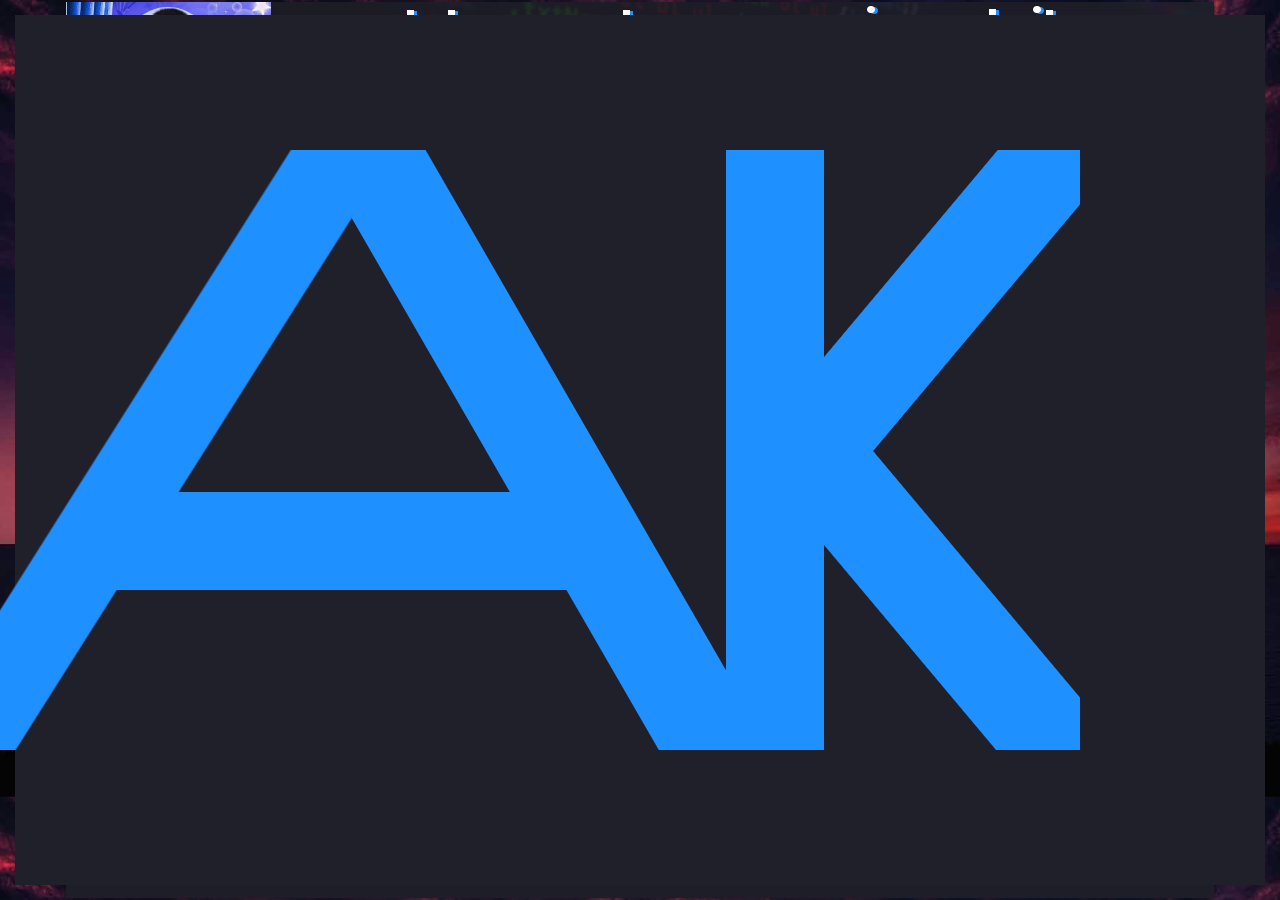
==== commit aabc1ab9: "Update index.html" ====
--- a/index.html
+++ b/index.html
@@ -157,7 +157,7 @@
         <div class="art-mobile-top-bar">Abdul Kuddus</div>
 
         <!-- app wrapper -->
-        <div  style="width:980px;" class="art-app-wrapper">
+        <div  style="width:90%;height: 100%;" class="art-app-wrapper">
 
             <!-- app container end -->
             <div class="art-app-container">
@@ -577,20 +577,20 @@
                             <!-- container -->
                             
 							
-							 <div  class="container-fluid">
+							 <div    class="container-fluid">
                 <div class="letme">
                 <h1 style="font-size:35px;color:white;text-shadow:3px 1px #1e90ff;margin: 0 auto;text-align: center;">Let me create your <span >amazing website</span></h1>
               </div>
               <!-- row -->
-                <div  class="row p-60-0 p-lg-30-0 p-md-15-0">
+                <div   class="row p-60-0 p-lg-30-0 p-md-15-0">
                 
 				 <!-- col -->
          
-                  <div  class="col-lg-12">
+                  <div   class="col-lg-12">
               <!-- container end -->
 
                     <!-- banner -->
-                    <div   class="art-a art-banner" style="background-image: url(./img/22.jpg)">
+                    <div class="art-a art-banner" style="background-image: url(./img/222.jpg);">
                       <!-- banner back -->                     
 					 <div class="art-banner-back"></div>
                       <!-- banner dec -->
@@ -598,27 +598,32 @@
                       <!-- banner overlay -->
 					  
                       <div class="art-banner-overlay">
-                        
+                       
 						<!-- main title -->
                         <div class="art-banner-title">
-						
+                          
                           <!-- title -->
                          
                           <!-- suptitle -->
 						
                          
                        <img  src="./img/face-2.png" class="art-banner-photo" alt="Abdul Kuddus">
-<div style=";float:left;"   id="uc_neon_glowing_button_effect_elementor_367044a">
-<a style="font-size:20px;color:yellow;font-family:Imprint MT Shadow;margin:205px 0px 0px 30px;text-align:center;width:80px" href="" class="neon_btn">
+<div style="position: absolute;float:left;"   id="uc_neon_glowing_button_effect_elementor_367044a">
+
+  <a style="font-size:20px;color:yellow; box-shadow:
+  inset 0 -3em 3em rgba(167, 0, 200, 0.3),
+  0 0 0 2px rgb(73, 173, 33),
+  0.3em 0.3em 1em rgba(0, 200, 77, 0.6);;font-family:Imprint MT Shadow;margin:145px 0px 0px 50px;text-align:center;width:80px" href="" class="neon_btn">
         <span style= "color:yellow"></span>
         <span style= "color:yellow"></span>
         <span style= "color:yellow"></span>
         <span style= "color:yellow"></span>
         Hire Me
     </a>
-	 <div style="margin:0px 0px 0px 0px" class="art-lg-text art-code mb-25">&lt;<i>code</i>&gt; I do <span style="color:yellow" class="txt-rotate" data-period="2000"  data-rotate="[ &quot;web development.&quot;, &quot;web design.&quot;, &quot;database design.&quot; ]"><span class="wrap">  </span></span>&lt;/<i>code</i>&gt;
-	 </div>
-</div>                              
+    <div style="margin:-290px 0px 0px 40px" class="art-lg-text art-code mb-25">&lt;<i>code</i>&gt; I do <span style="color:yellow" class="txt-rotate" data-period="2000"  data-rotate="[ &quot;web development.&quot;, &quot;web design.&quot;, &quot;database design.&quot; ]"><span class="wrap">  </span></span>&lt;/<i>code</i>&gt;
+    </div> 
+</div> 
+                            
 							  </div>
                         
  </div>                     
@@ -698,55 +703,82 @@
               </div>
               <!-- container end -->		  
 
-                            <!-- container -->
-                          
-			
-
-<div class="container-fluid">
-
-  <!-- row -->
-  <div class="row">
-
-    <div class="cir">
-      <div class="cir_left"> 
-        <div class="an"><p>Web <br>Designer</p> </div>
-  <div class="ani">
-  <img src="./img/cir.png" alt="" width="200px" height="200px" >
-  </div>
-  </div>
-  <div class="cir_in">
-  <div class="container">
-          <div class="sun"></div>
-          <div class="earth">
-              <div class="moon"></div>
+		
+  <div class="container-fluid">
+    <!-- row -->
+    <div class="row">
+        <!-- col -->
+        <div class="col-lg-4 col-md-6">
+
+          <!-- service content -->
+            <div class="art-service-ib-content">
+              <!-- title -->
+              <div class="cir_left"> 
+                <div class="an"><p>Web <br>Designer</p> </div>
+          <div class="ani">
+          <img src="./img/cir.png" alt="" width="200px" height="200px" >
           </div>
-          <div class="earth1">
           </div>
+
+               </div>
+            <!-- service content end -->
+          
+          <!-- service end -->
+
+        </div>
+        <div class="col-lg-4 col-md-6">
+
+          <!-- service -->
+            <!-- service content -->
+            <div class="art-service-ib-content">
+              <!-- title -->
+              
+              <div class="cir_in">
+                <div class="container">
+                        <div class="sun"></div>
+                        <div class="earth">
+                            <div class="moon"></div>
+                        </div>
+                        <div class="earth1">
+                        </div>
+                    </div>
+                  </div>
+            
+            
+            </div>
+            <!-- service content end -->
+        
+          <!-- service end -->
+
+        </div>
+        <!-- col end -->
+          <div class="col-lg-4 col-md-6">
+
+          <!-- service -->
+          <!-- service content -->
+            <div class="art-service-ib-content">
+              <!-- title -->
+              <div class="cir_right">
+                <div class="an"><p>Web <br>Developer</p> </div>
+                <div class="ani2">
+                <img src="./img/cir.png" alt="" width="200px" height="200px" >
+                </div>
+              </div>
+            
+            </div>
+            <!-- service content end -->
+          
+          <!-- service end -->
+
+        </div>
+        <!-- col -->
+       
+        <!-- col end -->
+
       </div>
-    </div>
-  <div class="cir_right">
-    <div class="an"><p>Web <br>Developer</p> </div>
-    <div class="ani2">
-    <img src="./img/cir.png" alt="" width="200px" height="200px" >
-    </div>
-  </div>
-  </div> 
-
-    </div>
-    <!-- row end -->
-
-  </div>
-  <!-- container end -->
-
-
-
-
-
-
-
-
-
-						
+      <!-- row end -->
+
+    </div>		
 					<div class="container-fluid">
 
               <!-- row -->
--- a/css/preloader.css
+++ b/css/preloader.css
@@ -3,8 +3,8 @@
     align-items: center;
     justify-content: center;
     width: 100%;
-    height: 100vh;
-    /*background: #000;*/
+    height: 100%;
+
     position: fixed;
     top: 0;
     left:-150px;
@@ -22,7 +22,10 @@
 }
 
 .cssload-mask1 {
-   
+      	transform: skew(0deg, 0) rotate(90deg)  !important;
+    -o-transform:skew(0deg, 0) rotate(90deg)   !important;
+    -ms-transform: skew(0deg, 0) rotate(90deg)  !important;
+    -webkit-transform: skew(0deg, 0) rotate(90deg) !important;
    -moz-transform: skew(0deg, 0) rotate(90deg) !important;
     /* left: -43px !important; */
     margin: 0px 0px 0px -250px;
@@ -30,20 +33,30 @@
 }
 
 .cssload-mask2 {
-   -moz-transform: skew(0deg, 0) rotate(50deg) !important;
-    /* left: -43px !important; */
+
     margin: 80px 0px 0px 0px;
     width: 248px !important;
+	transform: skew(0deg, 0) rotate(50deg) !important;
+    -o-transform: skew(0deg, 0) rotate(50deg) !important;
+    -ms-transform: skew(0deg, 0) rotate(50deg)  !important;
+    -webkit-transform: skew(0deg, 0) rotate(50deg)  !important;
+     -moz-transform: skew(0deg, 0) rotate(50deg) !important;
 }
 .cssload-mask3 {
-   
+   	transform: skew(0deg, 0) rotate(-50deg) !important;
+    -o-transform: skew(0deg, 0) rotate(-50deg)  !important;
+    -ms-transform: skew(0deg, 0) rotate(-50deg)  !important;
+    -webkit-transform: skew(0deg, 0) rotate(-50deg)  !important;
    -moz-transform: skew(0deg, 0) rotate(-50deg) !important;
     /* left: -43px !important; */
     margin: -70px 0px 0px 0px;
     width: 248px !important;
 }
 .cssload-mask11 {
-   
+   transform: skew(0deg, 0) rotate(60deg)!important;
+    -o-transform: skew(0deg, 0) rotate(60deg)  !important;
+    -ms-transform:skew(0deg, 0) rotate(60deg) !important;
+    -webkit-transform: skew(0deg, 0) rotate(60deg) !important;
   -moz-transform: skew(0deg, 0) rotate(60deg) !important;
     /* left: -43px !important; */
     margin: 0px 0px 0px 0px;
@@ -51,12 +64,20 @@
 }
 
 .cssload-mask22 {
+     transform: skew(-15deg, 0deg) rotate(110deg)!important;
+    -o-transform: skew(-15deg, 0deg) rotate(110deg) !important;
+    -ms-transform:skew(-15deg, 0deg) rotate(110deg)!important;
+    -webkit-transform: skew(-15deg, 0deg) rotate(110deg) !important;
   -moz-transform: skew(-15deg, 0deg) rotate(110deg) !important;
     /* left: -43px !important; */
     margin: 0px 0px 0px -180px;
     width: 370px !important;
 }
 .cssload-mask33 {
+	     transform: skew(0deg, 0) rotate(0deg)!important;
+    -o-transform: skew(0deg, 0) rotate(0deg) !important;
+    -ms-transform:skew(0deg, 0) rotate(0deg)!important;
+    -webkit-transform:skew(0deg, 0) rotate(0deg) !important;
    -moz-transform: skew(0deg, 0) rotate(0deg) !important;
     /* left: -43px !important; */
     margin: 50px 0px 0px -35px;
@@ -140,7 +161,6 @@
     -moz-transform: skew(-15deg, 0);
     z-index: 100;
 }
-
 @keyframes cssload-trans1 {
     from {
         transform: translate3d(400px, 0, 0);
@@ -149,6 +169,218 @@
         transform: translate3d(-244px, 0, 0);
     }
 }
+
+@-o-keyframes cssload-trans1 {
+    from {
+        transform: translate3d(400px, 0, 0);
+    }
+    to {
+        transform: translate3d(-244px, 0, 0);
+    }
+}
+
+@-ms-keyframes cssload-trans1 {
+    from {
+        transform: translate3d(400px, 0, 0);
+    }
+    to {
+        transform: translate3d(-244px, 0, 0);
+    }
+}
+
+@-webkit-keyframes cssload-trans1 {
+    from {
+        transform: translate3d(400px, 0, 0);
+    }
+    to {
+        transform: translate3d(-244px, 0, 0);
+    }
+}
+
+@-moz-keyframes cssload-trans1 {
+    from {
+        transform: translate3d(400px, 0, 0);
+    }
+    to {
+        transform: translate3d(-244px, 0, 0);
+    }
+}
+@-o-keyframes cssload-trans2 {
+    from {
+        transform: translate3d(400px, 0, 0);
+    }
+    to {
+        transform: translate3d(-244px, 0, 0);
+    }
+}
+
+@-ms-keyframes cssload-trans2 {
+    from {
+        transform: translate3d(400px, 0, 0);
+    }
+    to {
+        transform: translate3d(-244px, 0, 0);
+    }
+}
+
+@-webkit-keyframes cssload-trans2 {
+    from {
+        transform: translate3d(400px, 0, 0);
+    }
+    to {
+        transform: translate3d(-244px, 0, 0);
+    }
+}
+
+@-moz-keyframes cssload-trans2 {
+    from {
+        transform: translate3d(400px, 0, 0);
+    }
+    to {
+        transform: translate3d(-244px, 0, 0);
+    }
+}
+@-o-keyframes cssload-trans3 {
+    from {
+        transform: translate3d(400px, 0, 0);
+    }
+    to {
+        transform: translate3d(-244px, 0, 0);
+    }
+}
+
+@-ms-keyframes cssload-trans3 {
+    from {
+        transform: translate3d(400px, 0, 0);
+    }
+    to {
+        transform: translate3d(-244px, 0, 0);
+    }
+}
+
+@-webkit-keyframes cssload-trans3 {
+    from {
+        transform: translate3d(400px, 0, 0);
+    }
+    to {
+        transform: translate3d(-244px, 0, 0);
+    }
+}
+
+@-moz-keyframes cssload-trans3 {
+    from {
+        transform: translate3d(400px, 0, 0);
+    }
+    to {
+        transform: translate3d(-244px, 0, 0);
+    }
+}
+@-o-keyframes cssload-trans11 {
+    from {
+        transform: translate3d(400px, 0, 0);
+    }
+    to {
+        transform: translate3d(-244px, 0, 0);
+    }
+}
+
+@-ms-keyframes cssload-trans11 {
+    from {
+        transform: translate3d(400px, 0, 0);
+    }
+    to {
+        transform: translate3d(-244px, 0, 0);
+    }
+}
+
+@-webkit-keyframes cssload-trans11 {
+    from {
+        transform: translate3d(400px, 0, 0);
+    }
+    to {
+        transform: translate3d(-244px, 0, 0);
+    }
+}
+
+@-moz-keyframes cssload-trans11 {
+    from {
+        transform: translate3d(400px, 0, 0);
+    }
+    to {
+        transform: translate3d(-244px, 0, 0);
+    }
+}
+@-o-keyframes cssload-trans22 {
+    from {
+        transform: translate3d(400px, 0, 0);
+    }
+    to {
+        transform: translate3d(-244px, 0, 0);
+    }
+}
+
+@-ms-keyframes cssload-trans22 {
+    from {
+        transform: translate3d(400px, 0, 0);
+    }
+    to {
+        transform: translate3d(-244px, 0, 0);
+    }
+}
+
+@-webkit-keyframes cssload-trans22 {
+    from {
+        transform: translate3d(400px, 0, 0);
+    }
+    to {
+        transform: translate3d(-244px, 0, 0);
+    }
+}
+
+@-moz-keyframes cssload-trans22 {
+    from {
+        transform: translate3d(400px, 0, 0);
+    }
+    to {
+        transform: translate3d(-244px, 0, 0);
+    }
+}
+@-o-keyframes cssload-trans33 {
+    from {
+        transform: translate3d(400px, 0, 0);
+    }
+    to {
+        transform: translate3d(-244px, 0, 0);
+    }
+}
+
+@-ms-keyframes cssload-trans33 {
+    from {
+        transform: translate3d(400px, 0, 0);
+    }
+    to {
+        transform: translate3d(-244px, 0, 0);
+    }
+}
+
+@-webkit-keyframes cssload-trans33 {
+    from {
+        transform: translate3d(400px, 0, 0);
+    }
+    to {
+        transform: translate3d(-244px, 0, 0);
+    }
+}
+
+@-moz-keyframes cssload-trans33 {
+    from {
+        transform: translate3d(400px, 0, 0);
+    }
+    to {
+        transform: translate3d(-244px, 0, 0);
+    }
+}
+
 
 
 
@@ -240,4 +472,4 @@
     to {
         background: blue;
     }
-}+}
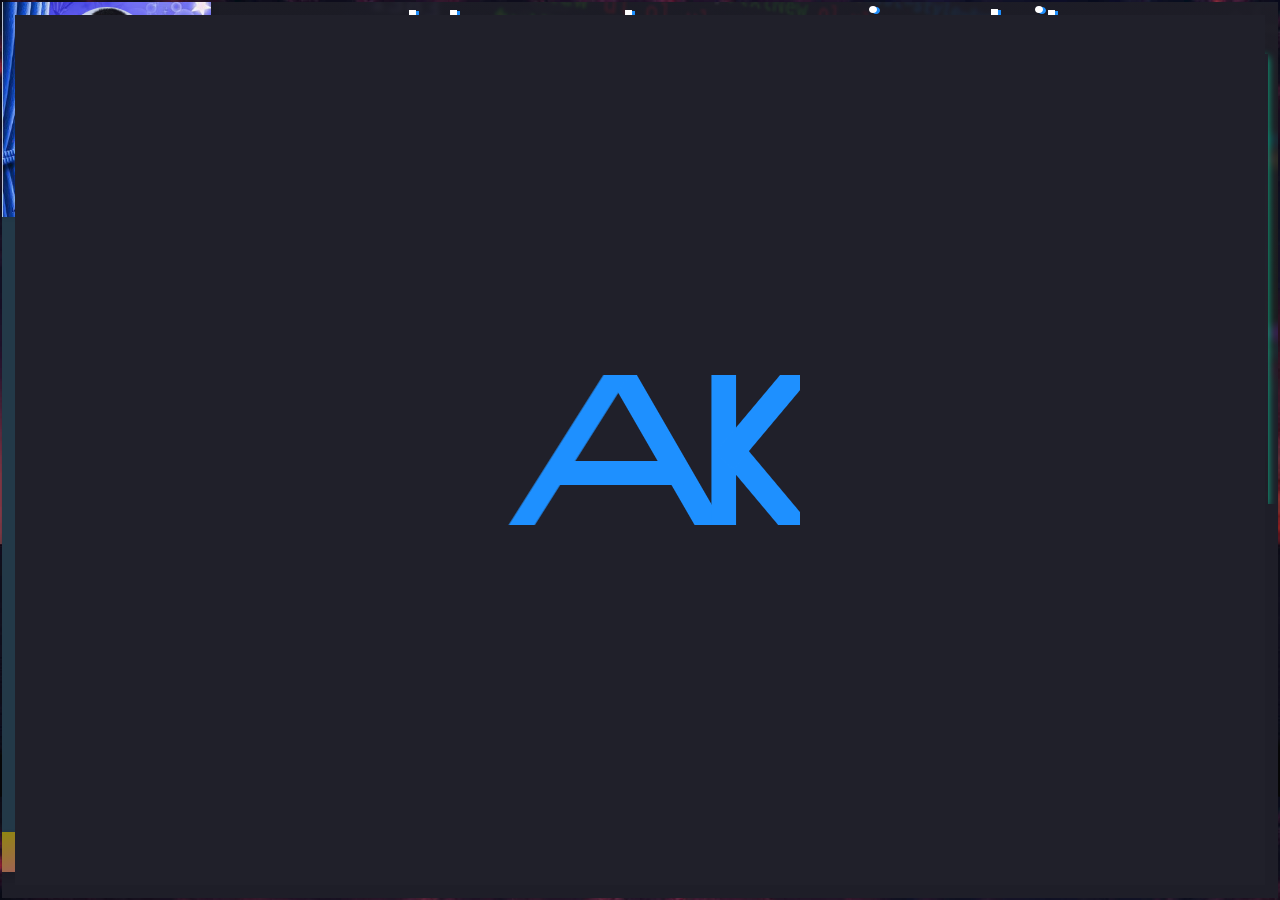
==== commit 19c5eafb: "Update index.html" ====
--- a/index.html
+++ b/index.html
@@ -157,7 +157,7 @@
         <div class="art-mobile-top-bar">Abdul Kuddus</div>
 
         <!-- app wrapper -->
-        <div  style="width:90%;height: 100%;" class="art-app-wrapper">
+        <div  style="width:100%;height: 100%;" class="art-app-wrapper">
 
             <!-- app container end -->
             <div class="art-app-container">
--- a/css/preloader.css
+++ b/css/preloader.css
@@ -4,23 +4,18 @@
     justify-content: center;
     width: 100%;
     height: 100%;
-
     position: fixed;
     top: 0;
-    left:-150px;
+    left:1%;
     z-index: 999999999;
     display: inline-grid;
     -webkit-transition: all 0.3s;
     transition: all 0.3s;
-    /*background-image: -webkit-gradient(linear, left top, left bottom, from(#9647DB), to(#5E57EA));
-    background-image: linear-gradient(#9647DB, #5E57EA);*/
-}
-
+}
 .preloader_wrap {
     display: flex;
-    zoom: 2;
-}
-
+    zoom: 0.5;
+}
 .cssload-mask1 {
       	transform: skew(0deg, 0) rotate(90deg)  !important;
     -o-transform:skew(0deg, 0) rotate(90deg)   !important;
@@ -31,9 +26,7 @@
     margin: 0px 0px 0px -250px;
     width: 588px !important;
 }
-
 .cssload-mask2 {
-
     margin: 80px 0px 0px 0px;
     width: 248px !important;
 	transform: skew(0deg, 0) rotate(50deg) !important;
@@ -62,7 +55,6 @@
     margin: 0px 0px 0px 0px;
     width: 388px !important;
 }
-
 .cssload-mask22 {
      transform: skew(-15deg, 0deg) rotate(110deg)!important;
     -o-transform: skew(-15deg, 0deg) rotate(110deg) !important;
@@ -82,10 +74,7 @@
     /* left: -43px !important; */
     margin: 50px 0px 0px -35px;
     width: 268px !important;
-
-}
-
-
+}
 #cssload-global {
     width: 58px;
     margin: auto;
@@ -97,9 +86,7 @@
     margin: auto;
     position: relative;
     height: 58px;
-  
-}
-
+}
 .cssload-mask {
     position: absolute;
     border-radius: 2px;
@@ -115,7 +102,6 @@
     -webkit-backface-visibility: hidden;
     -moz-backface-visibility: hidden;
 }
-
 .cssload-plane {
     background: var(--color1);
     width: 400%;
@@ -138,7 +124,6 @@
     -webkit-backface-visibility: hidden;
     -moz-backface-visibility: hidden;
 }
-
 #cssload-top .cssload-plane {
     z-index: 2000;
     animation: cssload-trans1 1.5s ease-in infinite 0s backwards;
@@ -147,9 +132,6 @@
     -webkit-animation: cssload-trans1 1.5s ease-in infinite 0s backwards;
     -moz-animation: cssload-trans1 1.5s ease-in infinite 0s backwards;
 }
-
-
-
 #cssload-top {
     width: 52px;
     height: 49px;
@@ -169,7 +151,6 @@
         transform: translate3d(-244px, 0, 0);
     }
 }
-
 @-o-keyframes cssload-trans1 {
     from {
         transform: translate3d(400px, 0, 0);
@@ -178,7 +159,6 @@
         transform: translate3d(-244px, 0, 0);
     }
 }
-
 @-ms-keyframes cssload-trans1 {
     from {
         transform: translate3d(400px, 0, 0);
@@ -187,7 +167,6 @@
         transform: translate3d(-244px, 0, 0);
     }
 }
-
 @-webkit-keyframes cssload-trans1 {
     from {
         transform: translate3d(400px, 0, 0);
@@ -196,7 +175,6 @@
         transform: translate3d(-244px, 0, 0);
     }
 }
-
 @-moz-keyframes cssload-trans1 {
     from {
         transform: translate3d(400px, 0, 0);
@@ -222,7 +200,6 @@
         transform: translate3d(-244px, 0, 0);
     }
 }
-
 @-webkit-keyframes cssload-trans2 {
     from {
         transform: translate3d(400px, 0, 0);
@@ -231,7 +208,6 @@
         transform: translate3d(-244px, 0, 0);
     }
 }
-
 @-moz-keyframes cssload-trans2 {
     from {
         transform: translate3d(400px, 0, 0);
@@ -248,7 +224,6 @@
         transform: translate3d(-244px, 0, 0);
     }
 }
-
 @-ms-keyframes cssload-trans3 {
     from {
         transform: translate3d(400px, 0, 0);
@@ -257,7 +232,6 @@
         transform: translate3d(-244px, 0, 0);
     }
 }
-
 @-webkit-keyframes cssload-trans3 {
     from {
         transform: translate3d(400px, 0, 0);
@@ -266,7 +240,6 @@
         transform: translate3d(-244px, 0, 0);
     }
 }
-
 @-moz-keyframes cssload-trans3 {
     from {
         transform: translate3d(400px, 0, 0);
@@ -283,7 +256,6 @@
         transform: translate3d(-244px, 0, 0);
     }
 }
-
 @-ms-keyframes cssload-trans11 {
     from {
         transform: translate3d(400px, 0, 0);
@@ -292,7 +264,6 @@
         transform: translate3d(-244px, 0, 0);
     }
 }
-
 @-webkit-keyframes cssload-trans11 {
     from {
         transform: translate3d(400px, 0, 0);
@@ -301,7 +272,6 @@
         transform: translate3d(-244px, 0, 0);
     }
 }
-
 @-moz-keyframes cssload-trans11 {
     from {
         transform: translate3d(400px, 0, 0);
@@ -318,7 +288,6 @@
         transform: translate3d(-244px, 0, 0);
     }
 }
-
 @-ms-keyframes cssload-trans22 {
     from {
         transform: translate3d(400px, 0, 0);
@@ -327,7 +296,6 @@
         transform: translate3d(-244px, 0, 0);
     }
 }
-
 @-webkit-keyframes cssload-trans22 {
     from {
         transform: translate3d(400px, 0, 0);
@@ -336,7 +304,6 @@
         transform: translate3d(-244px, 0, 0);
     }
 }
-
 @-moz-keyframes cssload-trans22 {
     from {
         transform: translate3d(400px, 0, 0);
@@ -353,7 +320,6 @@
         transform: translate3d(-244px, 0, 0);
     }
 }
-
 @-ms-keyframes cssload-trans33 {
     from {
         transform: translate3d(400px, 0, 0);
@@ -362,7 +328,6 @@
         transform: translate3d(-244px, 0, 0);
     }
 }
-
 @-webkit-keyframes cssload-trans33 {
     from {
         transform: translate3d(400px, 0, 0);
@@ -371,7 +336,6 @@
         transform: translate3d(-244px, 0, 0);
     }
 }
-
 @-moz-keyframes cssload-trans33 {
     from {
         transform: translate3d(400px, 0, 0);
@@ -380,10 +344,6 @@
         transform: translate3d(-244px, 0, 0);
     }
 }
-
-
-
-
 @keyframes cssload-animColor {
     from {
         background: red;
@@ -401,7 +361,6 @@
         background: blue;
     }
 }
-
 @-o-keyframes cssload-animColor {
     from {
         background: red;
@@ -419,7 +378,6 @@
         background: blue;
     }
 }
-
 @-ms-keyframes cssload-animColor {
     from {
         background: red;
@@ -437,7 +395,6 @@
         background: blue;
     }
 }
-
 @-webkit-keyframes cssload-animColor {
     from {
         background: red;
@@ -455,7 +412,6 @@
         background: blue;
     }
 }
-
 @-moz-keyframes cssload-animColor {
     from {
         background: red;
--- a/css/style.css
+++ b/css/style.css
@@ -435,7 +435,7 @@
 
 ------------------------------ */
 .p-30-0 {
-  padding-top: 30px;
+  padding-top: 10px;
   padding-bottom: 0;
 }
 
@@ -780,6 +780,7 @@
   .art-scroll-frame {
       height: calc(var(--vh, 1vh) * 100);
   }
+  
   .art-app {
       padding: 0;
       /* ----- mobile top bar ----- */
@@ -835,7 +836,7 @@
       padding-top: 53px;
   }
   footer {
-      margin-bottom: 70px !important;
+      margin-bottom: 50px !important;
   }
   .art-app .art-app-wrapper .art-app-container .art-content .art-scroll-frame {
       height: calc(100vh - 53px);
@@ -880,6 +881,7 @@
   .art-app {
       /* ----- info bar ----- */
   }
+ 
   .art-app .art-info-bar {
       width: 100vw;
   }
@@ -898,6 +900,7 @@
   .art-app {
       /* ----- menu bar ----- */
   }
+  
   .art-app .art-menu-bar {
       width: 100vw;
   }
@@ -964,10 +967,16 @@
   .art-banner .art-banner-overlay {
       padding: 50px 30px;
   }
- 
+  .art-lg-text {
+    font-size: 14px;
+    padding-bottom: 145%;
+  }
+  
   .art-banner .art-banner-overlay .art-banner-title {
       text-align: center;
-  }
+      display: absolute;
+  }
+  
   .art-banner .art-banner-overlay .art-banner-title h1 {
       color: #fafafc;
       font-size: 46px;
@@ -1863,7 +1872,6 @@
   z-index: 0;
   top: -20px;
   width: 90%;
-  height: 0px;
   margin-left: 5%;
   -webkit-box-shadow: 0 3px 8px 0 rgba(15, 15, 20, 0.6);
           box-shadow: 0 3px 8px 0 rgba(15, 15, 20, 0.6);
@@ -1875,7 +1883,7 @@
 .art-banner {
   -webkit-transition: 0.55s ease-in-out;
   transition: 0.55s ease-in-out;
-  background-size: cover;
+  background-size:cover;
   background-position: center;
   position: relative;
   -webkit-box-shadow: 0 3px 8px 0 rgba(15, 15, 20, 0.2);
@@ -1889,7 +1897,8 @@
   display: flex;
   padding: 0px;
   width: 100%;
-  height:350px;
+  height:450px;
+  background-size:cover;
   background-image: -webkit-gradient(linear, left top, right top, color-stop(15%, rgba(45, 45, 58, 0.6)), color-stop(50%, rgba(45, 45, 58, 0.5)), to(rgba(43, 43, 53, 0.5)));
   background-image: linear-gradient(90deg, rgba(45, 45, 58, 0.6) 15%, rgba(45, 45, 58, 0.2) 50%, rgba(43, 43, 53, 0.7) 100%);
 }
@@ -1906,8 +1915,8 @@
   color: #fafafc;
 }
 .art-banner .art-banner-overlay .art-banner-photo {
-	width:30%;
-	height:110%;
+	width:32%;
+	height:85%;
   position: absolute;
   right: 10px;
   bottom: 0;
@@ -2995,29 +3004,29 @@
 overflow: hidden;
 }
 .cir_left{
-  width:25%;
+  
   height: 250px;
-margin-left: 20px;
+
   overflow: hidden;
   float: left;
-
+padding-left: 10%;
 }
 .cir_in{
-  width: 25%;
+  width: 35%;
   height: 270px;
-margin-left: 40px;
   overflow: hidden;
 
   float: left;
   margin-top: 10px;
-
+  padding-left: 10%;
 }
 .cir_right{
   width:25%;
   overflow: hidden;
   height: 270px;
   float: left;
- margin-left: 50px;
+  padding-left: 10%;
+
 }
 .container{
   font-size: 10px;
@@ -3026,6 +3035,7 @@
   position: absolute;
   overflow: hidden;
   float: left;
+  padding-left: 20px;
   border-radius: 50px;
   background-color: rgb(25, 19, 107);
   box-shadow:
@@ -3106,6 +3116,31 @@
   height: 95px;
   position: absolute;
   margin: 85px 0px 0px 72px;
+  border-radius: 10000px;
+  border: 2px solid rgb(128, 0, 96)
+  ;
+  background-color: rgb(53, 126, 19);
+  box-shadow:
+    inset 0 -3em 3em rgba(15, 233, 33, 0.4),
+    0 0 0 2px rgb(201, 50, 12),
+    0.3em 0.3em 1em rgba(226, 194, 12, 0.6);
+    p{
+      color:white;
+ text-align: center;
+      font-size: 15px;
+      margin-top: 15px;
+      text-shadow: red;
+    }
+  }
+.an2{
+  float: left;
+  overflow: hidden;
+  color: white;
+  text-align: center;
+  width: 95px;
+  position: absolute;
+  height: 95px;
+  
   border-radius: 10000px;
   border: 2px solid rgb(128, 0, 96)
   ;
@@ -3119,29 +3154,6 @@
       margin-top: 20px;
       font-size: 15px;
     }
-  }
-.an2{
-  float: left;
-  overflow: hidden;
-  color: white;
-  text-align: center;
-  width: 95px;
-  position: absolute;
-  height: 95px;
-  margin: 85px 0px 0px 100px;
-  border-radius: 10000px;
-  border: 2px solid rgb(128, 0, 96)
-  ;
-  background-color: rgb(53, 126, 19);
-  box-shadow:
-    inset 0 -3em 3em rgba(15, 233, 33, 0.4),
-    0 0 0 2px rgb(201, 50, 12),
-    0.3em 0.3em 1em rgba(226, 194, 12, 0.6);
-    p{
-      color:black;
-      margin-top: 20px;
-      font-size: 15px;
-    }
 }
 .ani{
   margin:30px 0px 0px 20px;
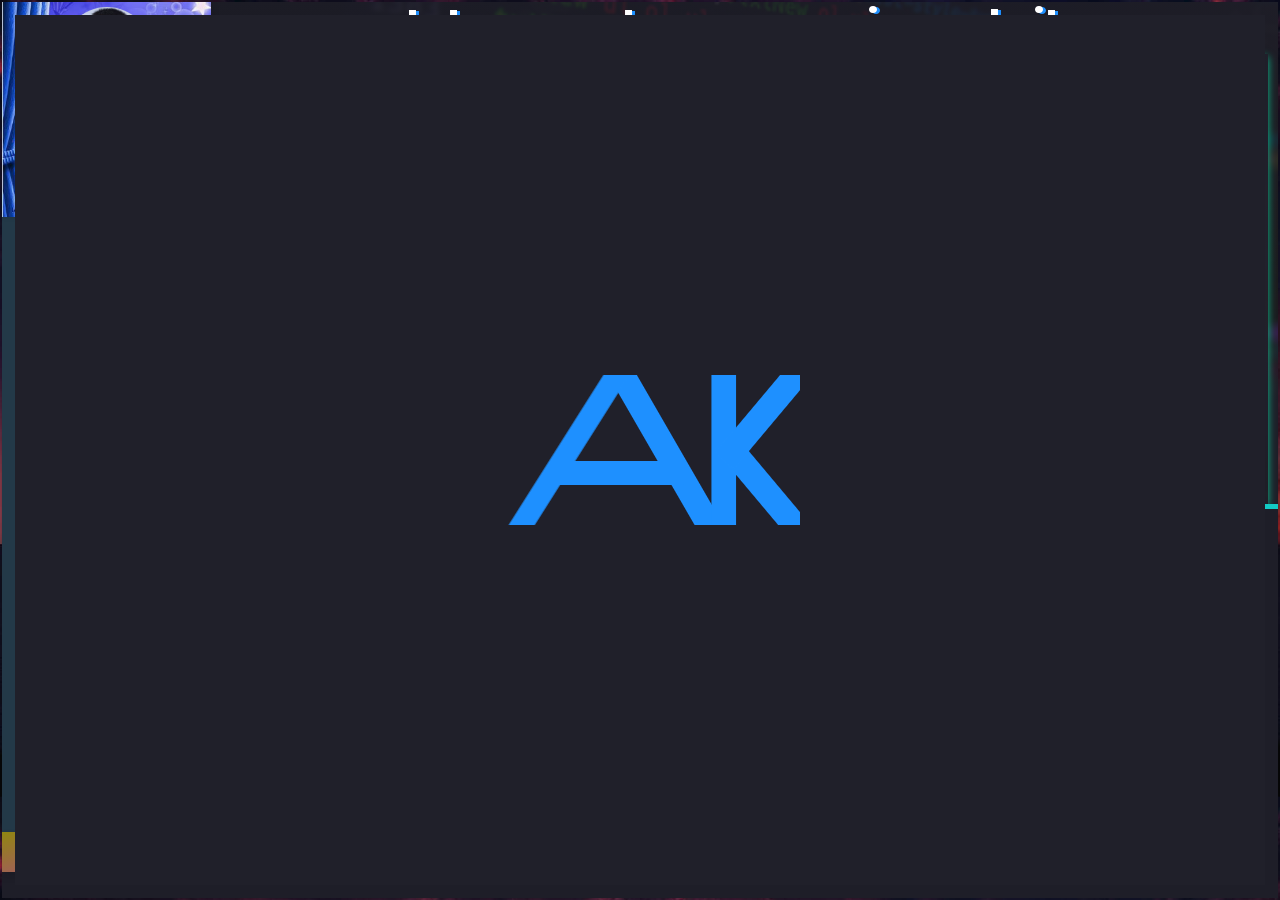
==== commit b1a9def8: "Update index.html" ====
--- a/index.html
+++ b/index.html
@@ -13,11 +13,16 @@
     <link rel="apple-touch-icon" sizes="180x180" href="/img/favicons/fevicon.png">
     <link rel="icon" type="image/png" sizes="32x32" href="/img/favicons/favicon.png">
     <link rel="icon" type="image/png" sizes="16x16" href="/img/favicons/favicon.png">
-<link rel="stylesheet" id="elementor-frontend-css" href="css/frontend.min.css" media="all">
-<link rel="stylesheet" id="elementor-post-3241-css" href="css/post-3241.css" media="all">   
+    <link rel="stylesheet" id="elementor-frontend-css" href="css/frontend.min.css" media="all">
+    <link rel="stylesheet" id="elementor-post-3241-css" href="css/post-3241.css" media="all">   
    <!-- bootstrap css -->
     <link rel="stylesheet" href="css/plugins/bootstrap.min.css">
     <!-- font awesome css -->
+	<link rel="stylesheet" id="elementor-post-3241-css" href="./Fara IT Limited _ Web Development Company in Bangladesh_files/post-3241.css" media="all">
+
+   <script src="./Fara IT Limited _ Web Development Company in Bangladesh_files/jquery.min.js.download" id="jquery-core-js">
+	
+   </script>
     <link rel="stylesheet" href="css/plugins/font-awesome.min.css">
     <!-- swiper css -->
     <link rel="stylesheet" href="css/plugins/swiper.min.css">
@@ -42,7 +47,7 @@
     </script>
 
    <title>Abdul Kuddus - Web Designer  & Developer</title>
-    <meta name="description" content="Hi there, I'm SN SoHaG. Senior Web Engineer with over 6 years of experience.">
+    
 </head>
 <style type="text/css">/* widget: Neon Glowing Button Effect */
 
@@ -148,7 +153,7 @@
 }
 
 </style>
-<body>
+<body class="home page-template page-template-elementor_canvas page page-id-3241 wp-embed-responsive exad-hf-template-oceanwp exad-hf-stylesheet-oceanwp exclusive-addons-elementor oceanwp-theme dropdown-mobile default-breakpoint content-full-screen page-header-disabled no-margins elementor-default elementor-template-canvas elementor-kit-7 elementor-page elementor-page-3241 cht-in-desktop cht-landscape e--ua-blink e--ua-chrome e--ua-webkit dialog-body dialog-lightbox-body dialog-container dialog-lightbox-container" data-elementor-device-mode="desktop">
 
     <!-- app -->
     <div class="art-app">
@@ -210,10 +215,17 @@
                         <!-- scroll frame -->
                         
 						<div id="scrollbar2" class="art-scroll-frame" data-scrollbar="true" tabindex="0" style="overflow: hidden; outline: none;">
-
-			<br />
+<div data-elementor-type="wp-page" data-elementor-id="3241" class="elementor elementor-3241" data-elementor-post-type="page">
+						
+				<section class="has_eae_slider exad-section-particles-5ff8efd elementor-section elementor-top-section elementor-element elementor-element-5ff8efd elementor-section-height-min-height elementor-section-boxed elementor-section-height-default elementor-section-items-middle exad-parallax-effect-no exad-background-color-change-no exad-glass-effect-no exad-sticky-section-no" data-exad-particle-enable="true" data-exad-particle-color="#3928D1" data-exad-particle-number="40" data-exad-theme-source="presets" data-exad-preset-theme="polygon" data-exad-custom-style="" data-exad-line-link-color="#FFFFFF" data-exad-line-link-distance="300" data-exad-particle-size="1" data-exad-particle-move-direction="none" data-exad-particle-move-speed="5" data-exad-particle-interactivity-enable-hover="1" data-exad-particle-interactivity-enable-click="1" data-exad-particle-interactivity-hover-mode="repulse" data-exad-particle-interactivity-click-mode="push" data-id="5ff8efd" data-element_type="section" data-settings="{&quot;background_background&quot;:&quot;classic&quot;}">
+						<div class="elementor-container elementor-column-gap-default">
+					<div class="has_eae_slider elementor-column elementor-col-100 elementor-top-column elementor-element elementor-element-291b0d2 exad-glass-effect-no exad-sticky-section-no" data-id="291b0d2" data-element_type="column">
+			<div class="elementor-widget-wrap elementor-element-populated">
+						<div class="elementor-element elementor-element-4863247 exad-sticky-section-no exad-glass-effect-no elementor-widget elementor-widget-heading" data-id="4863247" data-element_type="widget" data-widget_type="heading.default">
+				<div class="elementor-widget-container">
+			
               <!-- info bar about -->
-              <div class="art-table p-15-15">
+              <div style="margin-top:-80px" class="art-table p-15-15">
                 <!-- about text -->
                 <ul>
                   <!-- country -->
@@ -486,6 +498,7 @@
 				  <li>
                     <h6>Mobile:</h6><span>01745354045</span>
                   </li>
+				  
 				   <br />
 <div class="stage">
 <div class="layer"></div>
@@ -509,17 +522,47 @@
   <div class="layer"></div>
   <div class="layer"></div>
   </div>
+  
 			 <br />
 			   <br />
-			   <br />
-			   <br />
-			  
+			   
                 </ul>
               </div>
-			    <div class="art-ls-divider"></div>
+			  
+			</div>
+				</div>
+				<div class="elementor-element elementor-element-367044a exad-sticky-section-no exad-glass-effect-no elementor-widget elementor-widget-ucaddon_neon_glowing_button_effect" data-id="367044a" data-element_type="widget" data-widget_type="ucaddon_neon_glowing_button_effect.default">
+				<div class="elementor-widget-container">
+			<!-- start Neon Glowing Button Effect -->
+
+			<!-- end Neon Glowing Button Effect -->		</div>
+				</div>
+					</div>
+		</div>
+					</div>
+		</section>
+		            <style>
+                .elementor-element-5ff8efd.exad-particles-section > canvas{
+                    z-index: 0;
+                    position: absolute;
+                    top:0;
+                }
+            </style>
+				</div>
+			   <div class="art-ls-social">
+              <!-- social link -->
+              <a href="https://www.facebook.com/profile.php?id=100009521293989"><img style="height:20px ;width:20px;margin:0 auto" src="./img/fac.png"></i></a>
+              <!-- social link -->
+              <a href="https://wa.me/qr/66P2KEDR2PMLI1 " target="_blank"><img style="height:20px ;width:20px;margin:0 auto" src="./img/skp.png"></i></a>
+              <!-- social link -->
+              <a href="https://imo.onelink.me/7QOl/isw" target="_blank"><img style="height:20px ;width:20px;margin:0 auto" src="./img/imo.png"></i></a>
+              <!-- social link -->
+            
+            </div>
+			 
 			
               <!-- divider -->
-              <div class="art-ls-divider"></div>
+            
 			<div class="scrollbar-track scrollbar-track-x" style="display: none;">
 			<div class="scrollbar-thumb scrollbar-thumb-x" style="width: 230px; transform: translate3d(0px, 0px, 0px);"></div>
 			</div>
@@ -531,20 +574,19 @@
 			</div>
 						
                         <!-- scroll frame end -->
-
                         <!-- sidebar social -->
                         <div class="art-ls-social">
               <!-- social link -->
               <a href="https://www.facebook.com/profile.php?id=100009521293989"><img style="height:20px ;width:20px;margin:0 auto" src="./img/fac.png"></i></a>
               <!-- social link -->
-              <a href="" target="_blank"><img style="height:20px ;width:20px;margin:0 auto" src="./img/skp.png"></i></a>
+              <a href="https://wa.me/qr/66P2KEDR2PMLI1 " target="_blank"><img style="height:20px ;width:20px;margin:0 auto" src="./img/skp.png"></i></a>
               <!-- social link -->
-              <a href="" target="_blank"><img style="height:20px ;width:20px;margin:0 auto" src="./img/imo.png"></i></a>
+              <a href="https://imo.onelink.me/7QOl/isw" target="_blank"><img style="height:20px ;width:20px;margin:0 auto" src="./img/imo.png"></i></a>
               <!-- social link -->
-              <a href="" target="_blank"><img style="height:20px ;width:20px;margin:0 auto" src="./img/user1.png"></i></a>
-              <!-- social link -->
-             
+            
             </div>
+			
+			
                         <!-- sidebar social end -->
 
                     </div>
@@ -557,6 +599,7 @@
 
                     <!-- curtain -->
                     <div class="art-curtain"></div>
+					
                     <!-- top background -->
                     <div class="art-top-bg" style="background-image: url(img/223.jpg)">
                         <!-- overlay -->
@@ -633,10 +676,13 @@
      </div>
 	 </div>
      </div>
-                            <!-- container end -->
-
-                            <!-- container -->
-                             <div  class="container-fluid">
+	 <div style="width:100%;height:5px;background-color:#12CBC4;" class="bac_up1">
+	 
+	 </div>
+
+
+ <!-- container -->
+        <div  class="container-fluid">
 
                 <!-- row -->
                 <div class="row p-30-0">
@@ -703,7 +749,9 @@
               </div>
               <!-- container end -->		  
 
-		
+<br />
+
+
   <div class="container-fluid">
     <!-- row -->
     <div class="row">
@@ -711,12 +759,12 @@
         <div class="col-lg-4 col-md-6">
 
           <!-- service content -->
-            <div class="art-service-ib-content">
+            <div style="display:block;margin:auto"  class="art-service-ib-content">
               <!-- title -->
               <div class="cir_left"> 
-                <div class="an"><p>Web <br>Designer</p> </div>
+                <div  class="an"><p>Web <br>Designer</p> </div>
           <div class="ani">
-          <img src="./img/cir.png" alt="" width="200px" height="200px" >
+          <img  src="./img/cir.png" alt="" width="200px" height="200px" >
           </div>
           </div>
 
@@ -777,8 +825,9 @@
 
       </div>
       <!-- row end -->
-
-    </div>		
+                          <!-- container end -->
+    </div>	
+
 					<div class="container-fluid">
 
               <!-- row -->
@@ -887,6 +936,42 @@
                     <!-- service end -->
 
                   </div>
+				  <div class="col-lg-4 col-md-6">
+
+                    <!-- service -->
+                    <div style="background:linear-gradient(159deg, #2f3359 0%, #44825d 100%);" class="art-a art-service-icon-box">
+                      <!-- service content -->
+                      <div class="art-service-ib-content">
+                        <!-- title -->
+                        <h5 class="mb-15">Responsive Design</h5>
+                        <!-- text -->
+                        <div class="mb-15">Our landing page is designed to be responsive, ensuring that it looks great and functions seamlessly on any device, whether it's a desktop, tablet, or mobile phone.</div>
+                        <!-- button -->
+                        <div class="art-buttons-frame"><a href=" target="_blank" class="art-link art-color-link art-w-chevron"> <span style="color:#4406ec" >Order now</span></a></div>
+                      </div>
+                      <!-- service content end -->
+                    </div>
+                    <!-- service end -->
+
+                  </div>
+				  <div class="col-lg-4 col-md-6">
+
+                    <!-- service -->
+                    <div style="background:linear-gradient(159deg, #2f3359 0%, #44825d 100%);" class="art-a art-service-icon-box">
+                      <!-- service content -->
+                      <div class="art-service-ib-content">
+                        <!-- title -->
+                        <h5 class="mb-15"> User-Friendly Interface</h5>
+                        <!-- text -->
+                        <div class="mb-15">I have created an intuitive and user-friendly interface that allows visitors to easily navigate through our landing page, find the information they need, and take action.</div>
+                        <!-- button -->
+                        <div class="art-buttons-frame"><a href=" target="_blank" class="art-link art-color-link art-w-chevron"> <span style="color:#4406ec" >Order now</span></a></div>
+                      </div>
+                      <!-- service content end -->
+                    </div>
+                    <!-- service end -->
+
+                  </div>
                   <!-- col end -->
 
                 </div>
@@ -1016,7 +1101,7 @@
                                                             <!-- photo -->
                                                             <img class="art-testimonial-face" src="https://fiverr-res.cloudinary.com/t_profile_original,q_auto,f_auto/attachments/profile/photo/63c3b5559c65ba9032c42c2f264c1348-524884221631922584.67057/D0A21833-7BC5-4430-8117-29638D2BF639" alt="rukshanjayz1993">
                                                             <!-- name -->
-                                                            <h5>rukshanjayz1993</h5>
+                                                            <h5>rukshanjayz</h5>
                                                             <div class="art-el-suptitle mb-15">Sri Lanka</div>
                                                             <!-- text -->
                                                             <div class="mb-15">Excellent communication skills, and clean and crispy work. Thank you very much and highly recommended for anyone to order JavaScript or any kind of web-based projects. Thank you :)</div>
@@ -1058,9 +1143,9 @@
                                                         <!-- testimonial body -->
                                                         <div class="testimonial-body">
                                                             <!-- photo -->
-                                                            <img class="art-testimonial-face" src="https://fiverr-res.cloudinary.com/t_profile_original,q_auto,f_auto/attachments/profile/photo/a08e3906cada45405e773af61291307e-1549353744041/51168516-6b76-4841-9a3b-8ab707b5f080.jpg" alt="letlive123">
+                                                            <img class="art-testimonial-face" src="https://fiverr-res.cloudinary.com/t_profile_original,q_auto,f_auto/attachments/profile/photo/a08e3906cada45405e773af61291307e-1549353744041/51168516-6b76-4841-9a3b-8ab707b5f080.jpg" alt="letlive">
                                                             <!-- name -->
-                                                            <h5>letlive123</h5>
+                                                            <h5>letlive</h5>
                                                             <div class="art-el-suptitle mb-15">United States</div>
                                                             <!-- text -->
                                                             <div class="mb-15">Amazing coder who did the work that others could not figure out how to do within minutes!</div>
@@ -1091,43 +1176,7 @@
                                                 <!-- slide end -->
 
                                                 <!-- slide -->
-                                                <div class="swiper-slide">
-
-                                                    <!-- testimonial -->
-                                                    <div style="background:linear-gradient(159deg, #2f3359 0%, #44825d 100%);" class="art-a art-testimonial">
-                                                        <!-- testimonial body -->
-                                                        <div class="testimonial-body">
-                                                            <!-- photo -->
-                                                            <img class="art-testimonial-face" src="https://cdn.imgbin.com/21/19/3/imgbin-flat-design-avatar-user-flat-man-man-wearing-yellow-top-illustration-M65e8VnRHUUEmRbrW2vWfLfCX.jpg" alt="vikman99">
-                                                            <!-- name -->
-                                                            <h5>vikman99</h5>
-                                                            <div class="art-el-suptitle mb-15">Latvia</div>
-                                                            <!-- text -->
-                                                            <div class="mb-15">He is a very good programmer with a eye for detail. He completed the Job I asked him very quickly and very satisfactorily. Definitely recommend others to give him a chance to impress you.</div>
-                                                        </div>
-                                                        <!-- testimonial body end -->
-                                                        <!-- testimonial footer -->
-                                                        <div class="art-testimonial-footer">
-                                                            <div class="art-left-side">
-                                                                <!-- star rate -->
-                                                                <ul class="art-star-rate">
-                                                                    <li><i class="fas fa-star"></i></li>
-                                                                    <li><i class="fas fa-star"></i></li>
-                                                                    <li><i class="fas fa-star"></i></li>
-                                                                    <li><i class="fas fa-star"></i></li>
-                                                                    <li><i class="fas fa-star"></i></li>
-                                                                </ul>
-                                                                <!-- star rate end -->
-                                                            </div>
-                                                            <div class="art-right-side">
-
-                                                            </div>
-                                                        </div>
-                                                        <!-- testimonial footer end -->
-                                                    </div>
-                                                    <!-- testimonial end -->
-
-                                                </div>
+                                                
                                                 <!-- slide end -->
 
                                                 <!-- slide -->
@@ -1171,126 +1220,13 @@
                                                 <!-- slide end -->
 
                                                 <!-- slide -->
-                                                <div class="swiper-slide">
-
-                                                    <!-- testimonial -->
-                                                    <div style="background:linear-gradient(159deg, #2f3359 0%, #44825d 100%);" class="art-a art-testimonial">
-                                                        <!-- testimonial body -->
-                                                        <div class="testimonial-body">
-                                                            <!-- photo -->
-                                                            <img class="art-testimonial-face" src="https://cdn.imgbin.com/21/19/3/imgbin-flat-design-avatar-user-flat-man-man-wearing-yellow-top-illustration-M65e8VnRHUUEmRbrW2vWfLfCX.jpg" alt="asoler000">
-                                                            <!-- name -->
-                                                            <h5>asoler000</h5>
-                                                            <div class="art-el-suptitle mb-15">United States</div>
-                                                            <!-- text -->
-                                                            <div class="mb-15">Working with Snsohaguddin was great! He was knowledgeable, concise and delivers on time. I would recommend him for all your coding projects.</div>
-                                                        </div>
-                                                        <!-- testimonial body end -->
-                                                        <!-- testimonial footer -->
-                                                        <div class="art-testimonial-footer">
-                                                            <div class="art-left-side">
-                                                                <!-- star rate -->
-                                                                <ul class="art-star-rate">
-                                                                    <li><i class="fas fa-star"></i></li>
-                                                                    <li><i class="fas fa-star"></i></li>
-                                                                    <li><i class="fas fa-star"></i></li>
-                                                                    <li><i class="fas fa-star"></i></li>
-                                                                    <li><i class="fas fa-star"></i></li>
-                                                                </ul>
-                                                                <!-- star rate end -->
-                                                            </div>
-                                                            <div class="art-right-side">
-
-                                                            </div>
-                                                        </div>
-                                                        <!-- testimonial footer end -->
-                                                    </div>
-                                                    <!-- testimonial end -->
-
-                                                </div>
-                                                <!-- slide end -->
+                                               
+
+
+
 
                                                 <!-- slide -->
-                                                <div class="swiper-slide">
-
-                                                    <!-- testimonial -->
-                                                    <div style="background:linear-gradient(159deg, #2f3359 0%, #44825d 100%);" class="art-a art-testimonial">
-                                                        <!-- testimonial body -->
-                                                        <div class="testimonial-body">
-                                                            <!-- photo -->
-                                                            <img class="art-testimonial-face" src="https://fiverr-res.cloudinary.com/t_profile_original,q_auto,f_auto/attachments/profile/photo/8394cdc600e3af0cc7c0d3c4c5addcd6-1563879327876/02780d94-6563-4e4f-8a3d-402dcc80d398.jpg" alt="mrergo">
-                                                            <!-- name -->
-                                                            <h5>mrergo</h5>
-                                                            <div class="art-el-suptitle mb-15">Algeria</div>
-                                                            <!-- text -->
-                                                            <div class="mb-15">Very professionnel, experianced and responsive, he is a great help on my project. i would recommend for sure.</div>
-                                                        </div>
-                                                        <!-- testimonial body end -->
-                                                        <!-- testimonial footer -->
-                                                        <div class="art-testimonial-footer">
-                                                            <div class="art-left-side">
-                                                                <!-- star rate -->
-                                                                <ul class="art-star-rate">
-                                                                    <li><i class="fas fa-star"></i></li>
-                                                                    <li><i class="fas fa-star"></i></li>
-                                                                    <li><i class="fas fa-star"></i></li>
-                                                                    <li><i class="fas fa-star"></i></li>
-                                                                    <li><i class="fas fa-star"></i></li>
-                                                                    <!--<li class="art-empty-item"><i class="fas fa-star"></i></li>-->
-                                                                </ul>
-                                                                <!-- star rate end -->
-                                                            </div>
-                                                            <div class="art-right-side">
-
-                                                            </div>
-                                                        </div>
-                                                        <!-- testimonial footer end -->
-                                                    </div>
-                                                    <!-- testimonial end -->
-
-                                                </div>
-                                                <!-- slide end -->
-
-                                                <!-- slide -->
-                                                <div class="swiper-slide">
-
-                                                    <!-- testimonial -->
-                                                    <div style="background:linear-gradient(159deg, #2f3359 0%, #44825d 100%);" class="art-a art-testimonial">
-                                                        <!-- testimonial body -->
-                                                        <div class="testimonial-body">
-                                                            <!-- photo -->
-                                                            <img class="art-testimonial-face" src="https://cdn.imgbin.com/21/19/3/imgbin-flat-design-avatar-user-flat-man-man-wearing-yellow-top-illustration-M65e8VnRHUUEmRbrW2vWfLfCX.jpg" alt="divyesh2612">
-                                                            <!-- name -->
-                                                            <h5>divyesh2612</h5>
-                                                            <div class="art-el-suptitle mb-15">United Kingdom</div>
-                                                            <!-- text -->
-                                                            <div class="mb-15">The seller is a great communicator and worked exceptionally well in a short period of time. The quality of work is highly professional and the result is perfectly matching my requirements. Would
-                                                                definitely recommend him 100%.</div>
-                                                        </div>
-                                                        <!-- testimonial body end -->
-                                                        <!-- testimonial footer -->
-                                                        <div class="art-testimonial-footer">
-                                                            <div class="art-left-side">
-                                                                <!-- star rate -->
-                                                                <ul class="art-star-rate">
-                                                                    <li><i class="fas fa-star"></i></li>
-                                                                    <li><i class="fas fa-star"></i></li>
-                                                                    <li><i class="fas fa-star"></i></li>
-                                                                    <li><i class="fas fa-star"></i></li>
-                                                                    <li><i class="fas fa-star"></i></li>
-                                                                </ul>
-                                                                <!-- star rate end -->
-                                                            </div>
-                                                            <div class="art-right-side">
-
-                                                            </div>
-                                                        </div>
-                                                        <!-- testimonial footer end -->
-                                                    </div>
-                                                    <!-- testimonial end -->
-
-                                                </div>
-                                                <!-- slide end -->
+                                                
 
                                             </div>
                                             <!-- slider wrapper end -->
@@ -1341,7 +1277,7 @@
 
                             </div>
 
-							
+						
 							 <div class="container-fluid">
 
                 <!-- row -->
@@ -1365,7 +1301,7 @@
                     <div class="art-a art-card mb-0">
 
                       <!-- contact form -->
-                      <form id="form" class="art-contact-form">
+                      <form id="form" class="art-contact-form" action="https://formspree.io/f/mbjnorjb" method="POST">
                         <!-- form field -->
                         <div class="art-form-field">
                           <!-- name input -->
@@ -1377,7 +1313,7 @@
                         <!-- form field -->
                         <div class="art-form-field">
                           <!-- email input -->
-                          <input id="email" name="email" class="art-input" type="email" placeholder="Email" required="">
+                          <input id="email" name="email" class="art-input" type="text" placeholder="Email" required="">
                           <!-- label -->
                           <label for="email"><img style="height:35px ;width:20px;margin:0 auto" src="./img/user1.png"></label>
                         </div>
@@ -1385,29 +1321,35 @@
                         <!-- form field -->
                         <div class="art-form-field">
                           <!-- message textarea -->
-                          <textarea id="message" name="text" class="art-input" placeholder="Message" required="" style="height: 381px;"></textarea>
+                          <textarea id="messag" name="text" class="art-input" placeholder="Message" required="" style="height: 381px;"></textarea>
                           <!-- label -->
-                          <label for="message"><img style="height:35px ;width:20px;margin:0 auto" src="./img/bac4.jpg"></label>
+                          <label for="messag"><img style="height:35px ;width:20px;margin:0 auto" src="./img/bac4.jpg"></label>
                         </div>
                         <!-- form field end -->
                         <!-- button -->
                         <div class="art-submit-frame">
                           <button class="art-btn art-btn-md art-submit" style="color:yellow" type="submit"><span>Send message</span></button>
                           <!-- success -->
-                          <div class="art-success">Success <i class="fas fa-check"></i></div>
+                          
                         </div>
+		
+					<div id="status"></div>
+				
                       </form>
+                      
                       <!-- contact form end -->
 
                     </div>
                     <!-- contact form frame end -->
-
+                    
                   </div>
                   <!-- col end -->
+				  
                 </div>
                 <!-- row end -->
 
               </div>
+			  
                             <!-- </div> -->
                             <!-- row end -->
 
@@ -1534,12 +1476,12 @@
             <!-- preloader content end -->
 
         </div>
-        <!-- preloader end -->
+        <!-- preloader end SecureToken:"0e036b34-9dbc-44d1-bcbb-84d390fa265b", -->
 
     </div>
     <!-- app end -->
 
-
+    <script type="text/javascript" src="script.js"></script>
     <!-- jquery js -->
     <script src="js/plugins/jquery.min.js"></script>
     <!-- anime js -->
@@ -1564,6 +1506,16 @@
     <!-- main js -->
     <script src="js/main.js"></script>
 
+<script src="./Fara IT Limited _ Web Development Company in Bangladesh_files/particles.min.js(1).download" id="eae-particles-js"></script>
+<script src="./Fara IT Limited _ Web Development Company in Bangladesh_files/exad-pro-scripts.min.js.download" id="exad-pro-main-script-js"></script>
+<script src="./Fara IT Limited _ Web Development Company in Bangladesh_files/webpack.runtime.min.js.download" id="elementor-webpack-runtime-js"></script>
+<script src="./Fara IT Limited _ Web Development Company in Bangladesh_files/frontend-modules.min.js.download" id="elementor-frontend-modules-js"></script>
+
+<script id="elementor-frontend-js-before">
+var elementorFrontendConfig = {"environmentMode":{"edit":false,"wpPreview":false,"isScriptDebug":false},"i18n":{"shareOnFacebook":"Share on Facebook","shareOnTwitter":"Share on Twitter","pinIt":"Pin it","download":"Download","downloadImage":"Download image","fullscreen":"Fullscreen","zoom":"Zoom","share":"Share","playVideo":"Play Video","previous":"Previous","next":"Next","close":"Close","a11yCarouselWrapperAriaLabel":"Carousel | Horizontal scrolling: Arrow Left & Right","a11yCarouselPrevSlideMessage":"Previous slide","a11yCarouselNextSlideMessage":"Next slide","a11yCarouselFirstSlideMessage":"This is the first slide","a11yCarouselLastSlideMessage":"This is the last slide","a11yCarouselPaginationBulletMessage":"Go to slide"},"is_rtl":false,"breakpoints":{"xs":0,"sm":480,"md":768,"lg":1025,"xl":1440,"xxl":1600},"responsive":{"breakpoints":{"mobile":{"label":"Mobile Portrait","value":767,"default_value":767,"direction":"max","is_enabled":true},"mobile_extra":{"label":"Mobile Landscape","value":880,"default_value":880,"direction":"max","is_enabled":false},"tablet":{"label":"Tablet Portrait","value":1024,"default_value":1024,"direction":"max","is_enabled":true},"tablet_extra":{"label":"Tablet Landscape","value":1200,"default_value":1200,"direction":"max","is_enabled":false},"laptop":{"label":"Laptop","value":1366,"default_value":1366,"direction":"max","is_enabled":false},"widescreen":{"label":"Widescreen","value":2400,"default_value":2400,"direction":"min","is_enabled":false}}},"version":"3.18.3","is_static":false,"experimentalFeatures":{"e_dom_optimization":true,"e_optimized_assets_loading":true,"additional_custom_breakpoints":true,"theme_builder_v2":true,"block_editor_assets_optimize":true,"landing-pages":true,"e_image_loading_optimization":true,"e_global_styleguide":true,"page-transitions":true,"notes":true,"form-submissions":true,"e_scroll_snap":true},"urls":{"assets":"https:\/\/faraitltd.com\/wp-content\/plugins\/elementor\/assets\/"},"swiperClass":"swiper-container","settings":{"page":[],"editorPreferences":[]},"kit":{"active_breakpoints":["viewport_mobile","viewport_tablet"],"global_image_lightbox":"yes","lightbox_enable_counter":"yes","lightbox_enable_fullscreen":"yes","lightbox_enable_zoom":"yes","lightbox_enable_share":"yes","lightbox_title_src":"title","lightbox_description_src":"description"},"post":{"id":3241,"title":"Fara%20IT%20Limited%20%7C%20Web%20Development%20Company%20in%20Bangladesh","excerpt":"","featuredImage":"https:\/\/faraitltd.com\/wp-content\/uploads\/2022\/11\/Farait-logo-1024x1024.jpg"}};
+</script>
+<script src="./Fara IT Limited _ Web Development Company in Bangladesh_files/frontend.min.js(1).download" id="elementor-frontend-js"></script><span id="elementor-device-mode" class="elementor-screen-only"></span>
+
 </body>
 
 </html>
--- a/css/style.css
+++ b/css/style.css
@@ -435,7 +435,7 @@
 
 ------------------------------ */
 .p-30-0 {
-  padding-top: 10px;
+  padding-top: 30px;
   padding-bottom: 0;
 }
 
@@ -2998,35 +2998,27 @@
     display: none !important;
 }
 .cir{
-height: 270px;
-width:980px;
-
+height: 100%;
+width:100%;
 overflow: hidden;
+display:block;
+margin:auto;
 }
 .cir_left{
+  height: 250px;
+position:center;
+  overflow: hidden;
   
-  height: 250px;
-
-  overflow: hidden;
-  float: left;
-padding-left: 10%;
 }
 .cir_in{
-  width: 35%;
   height: 270px;
   overflow: hidden;
-
-  float: left;
   margin-top: 10px;
-  padding-left: 10%;
 }
 .cir_right{
   width:25%;
   overflow: hidden;
   height: 270px;
-  float: left;
-  padding-left: 10%;
-
 }
 .container{
   font-size: 10px;
@@ -3035,7 +3027,6 @@
   position: absolute;
   overflow: hidden;
   float: left;
-  padding-left: 20px;
   border-radius: 50px;
   background-color: rgb(25, 19, 107);
   box-shadow:
@@ -3060,7 +3051,6 @@
   border-width: 0.2em 0.2em 0 0;
   border-radius: 50%;
 }
-
 .earth{
   top: 2.5em;
   right: 2.5em;
